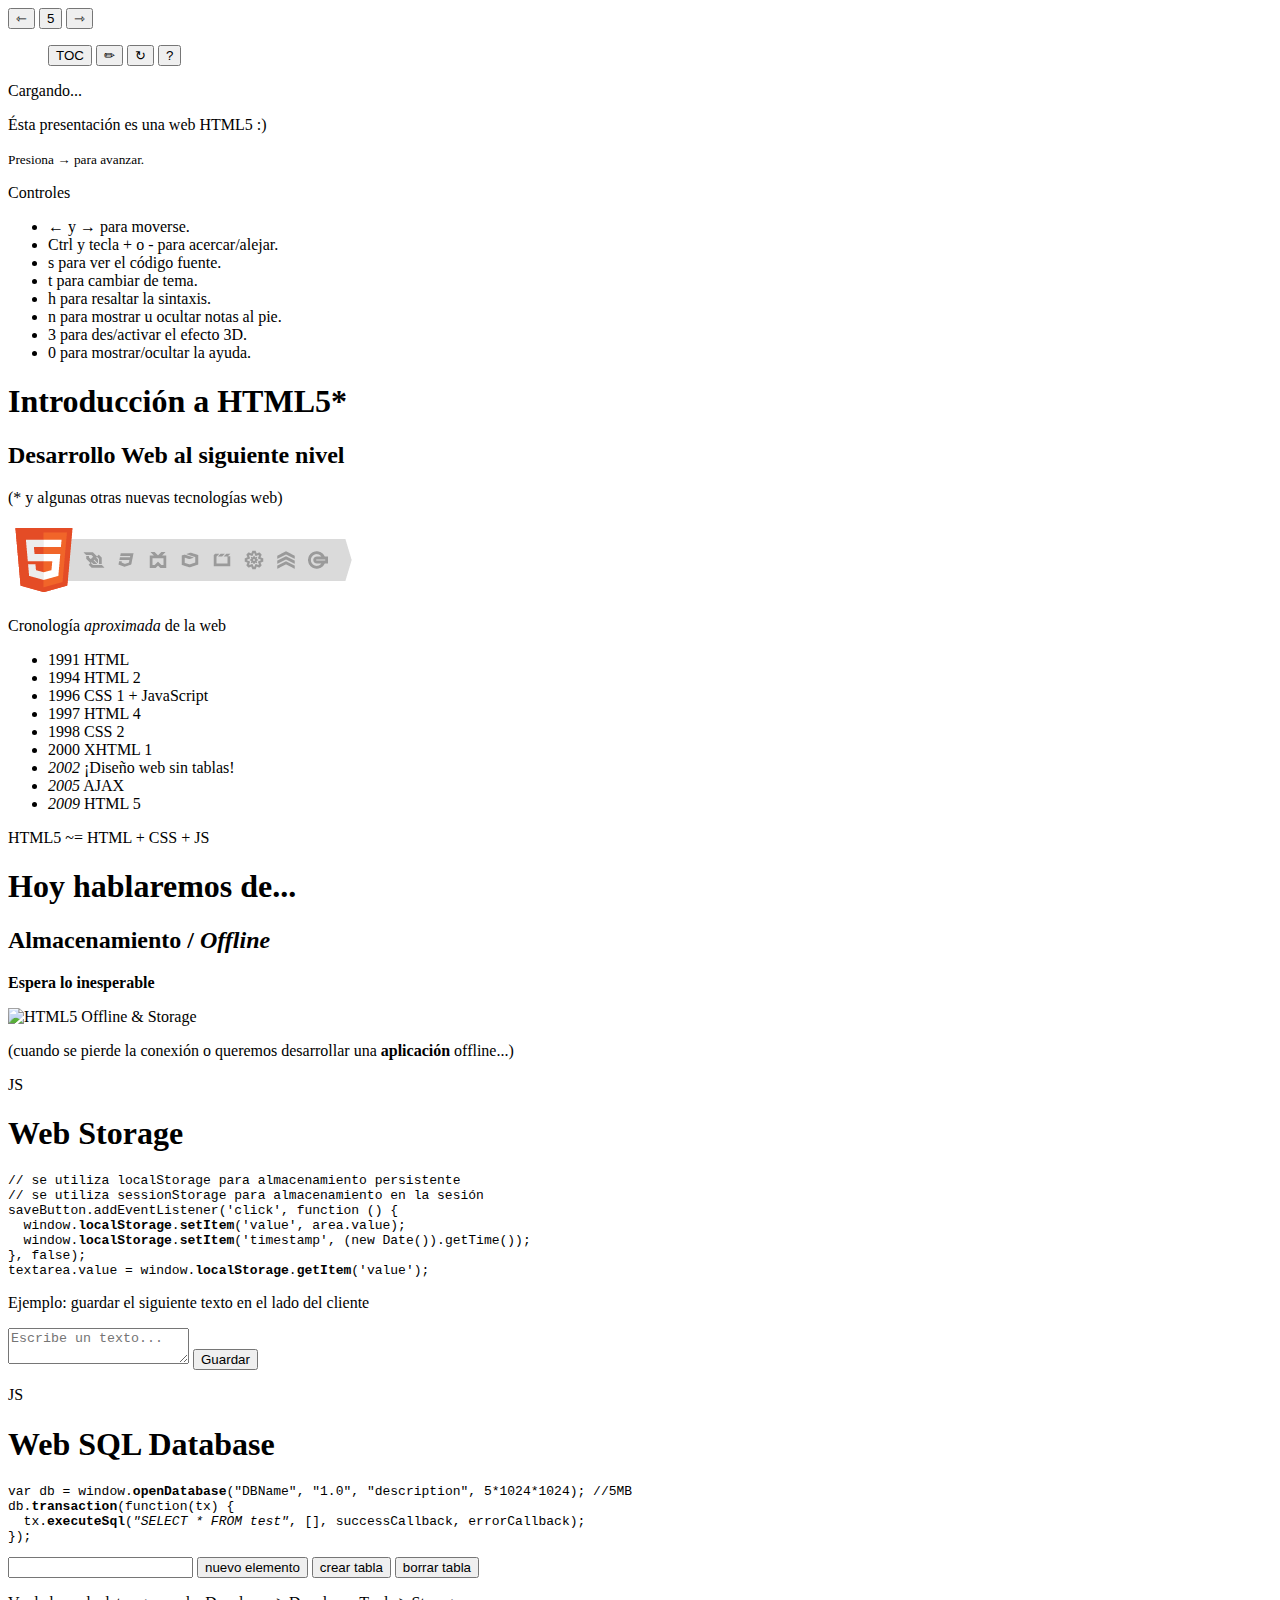
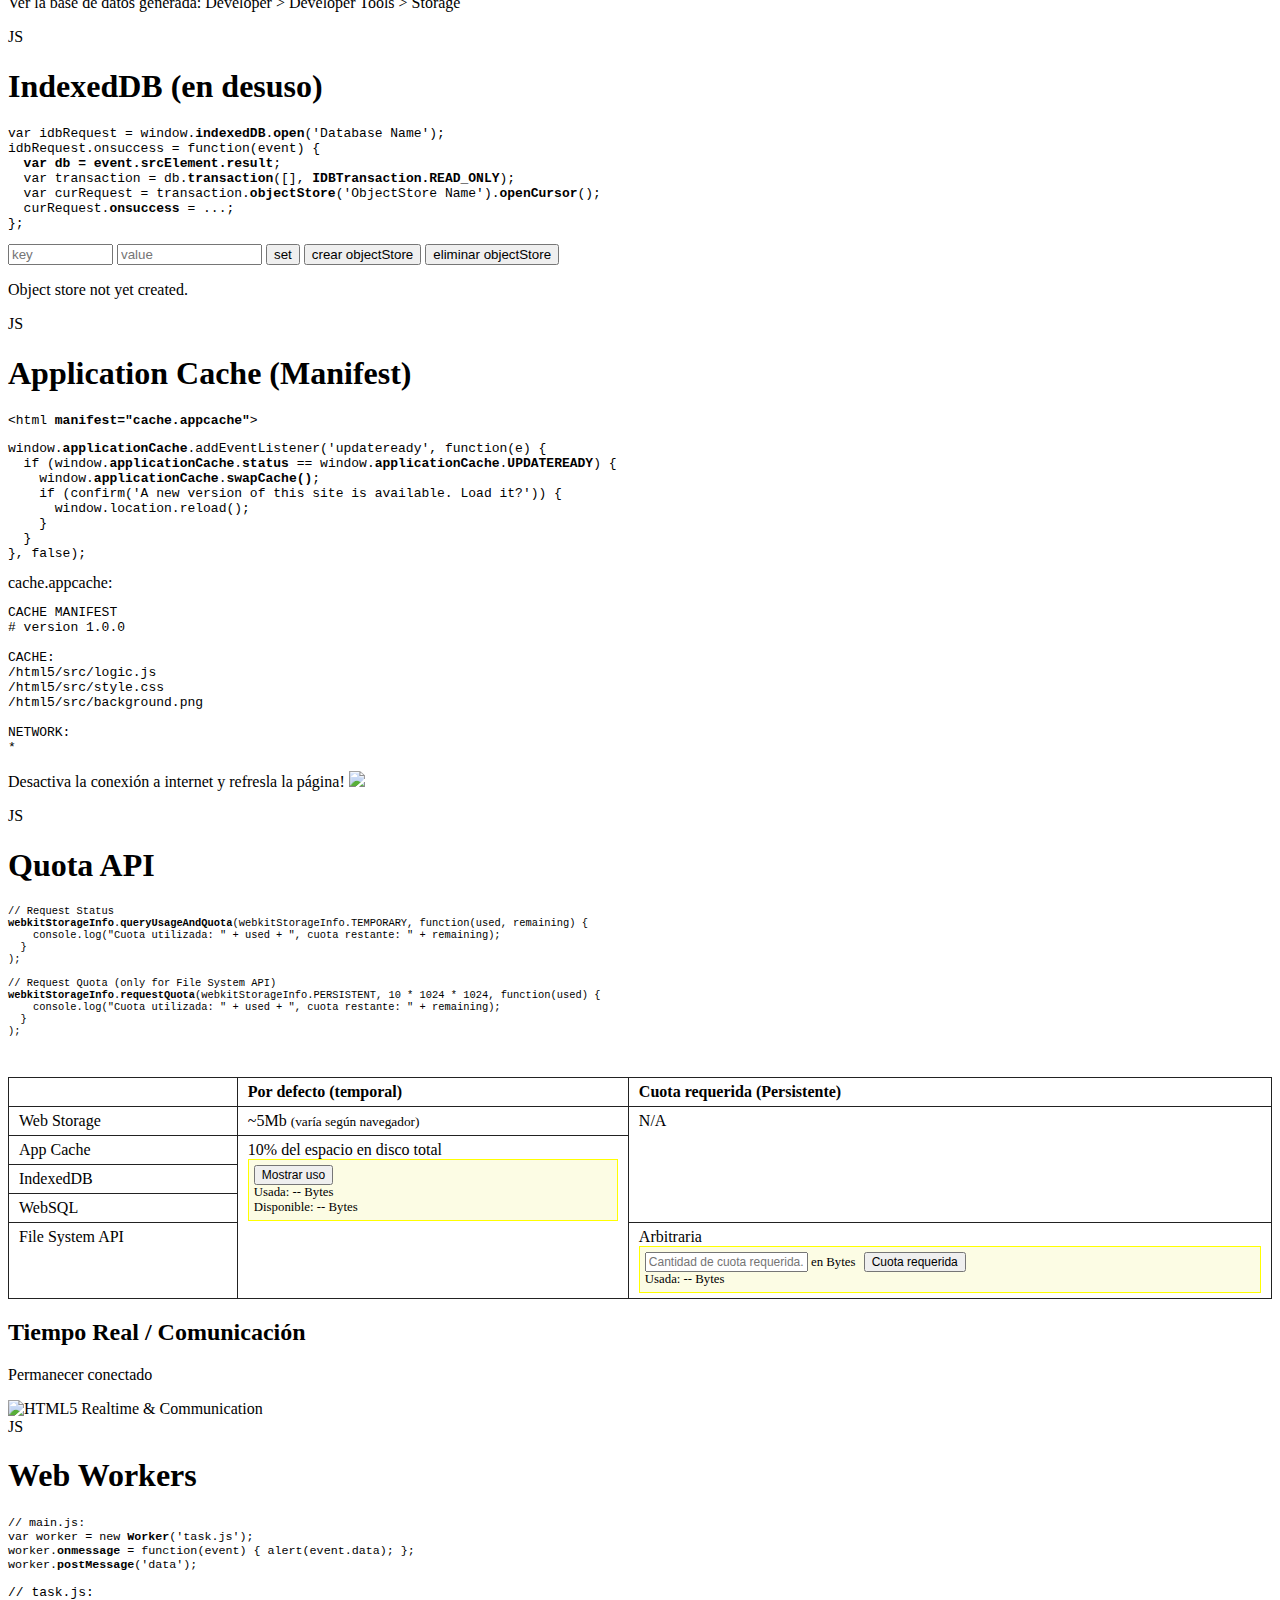
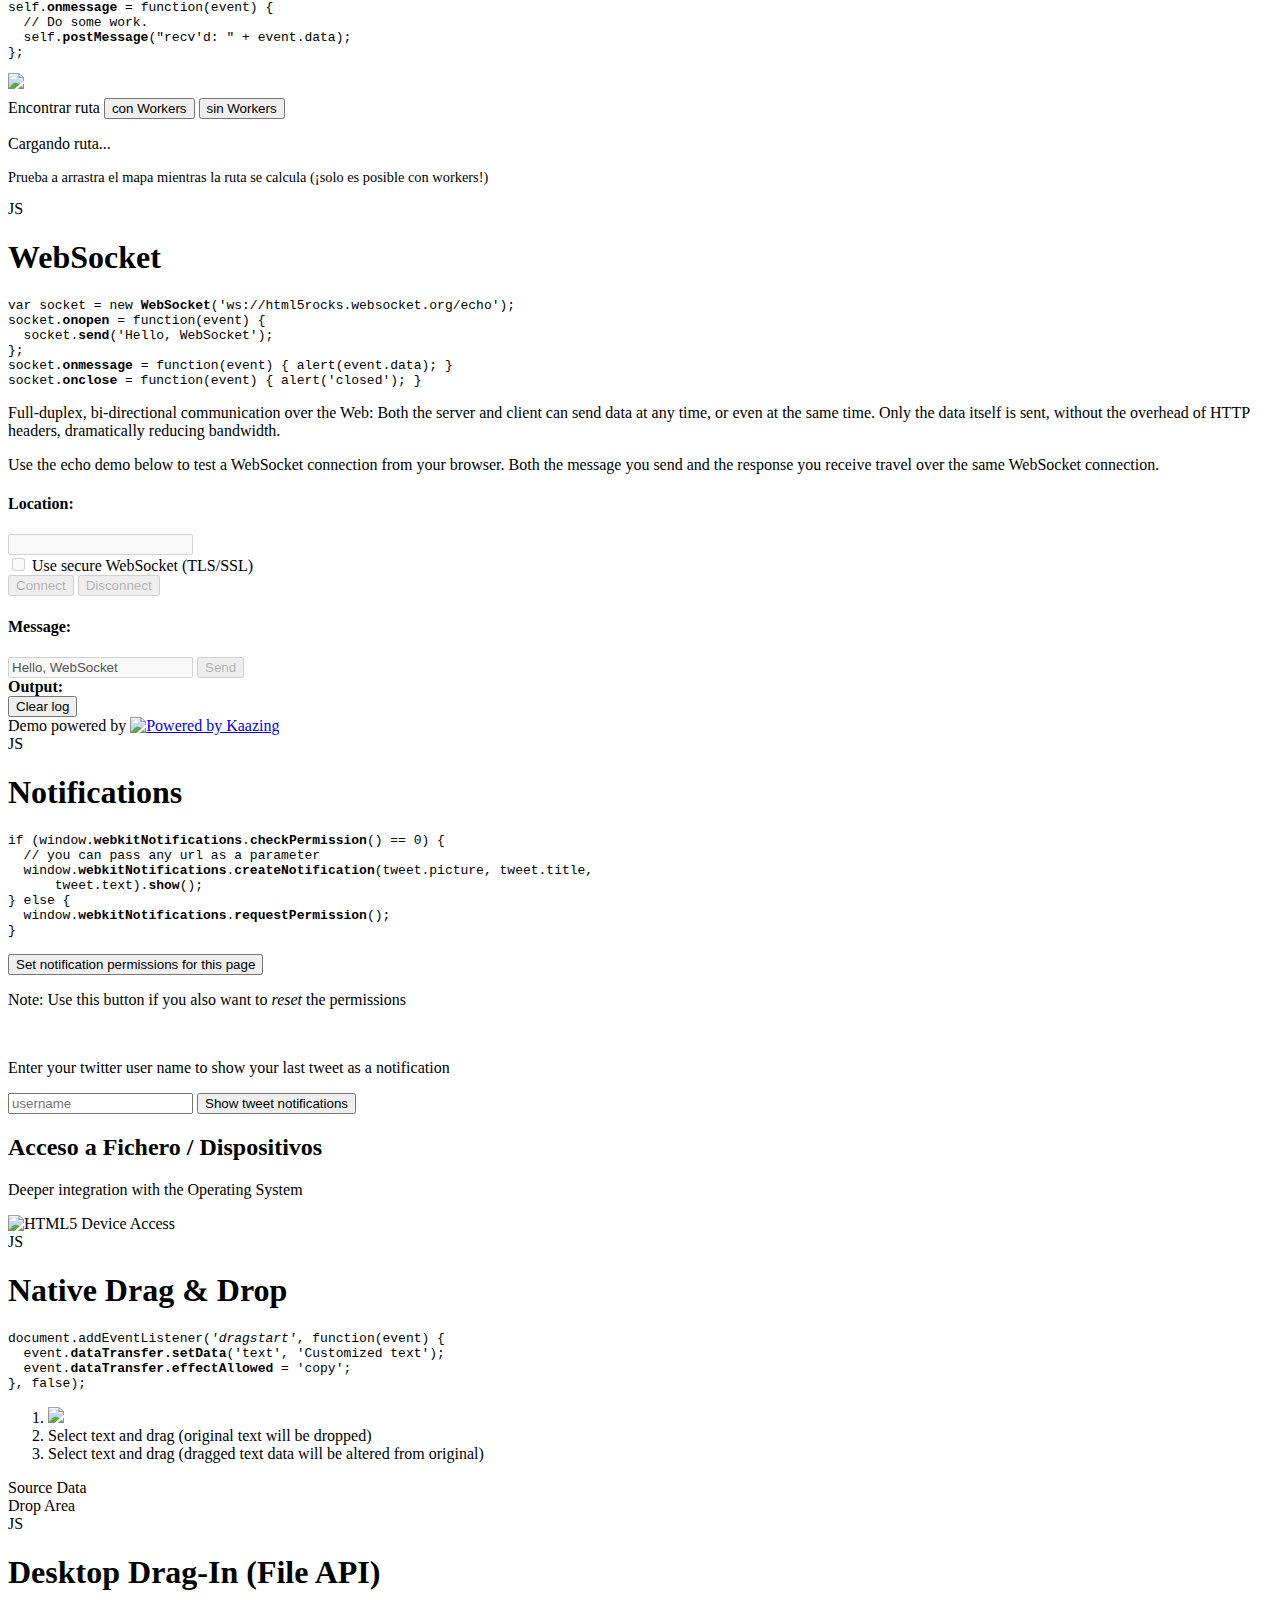
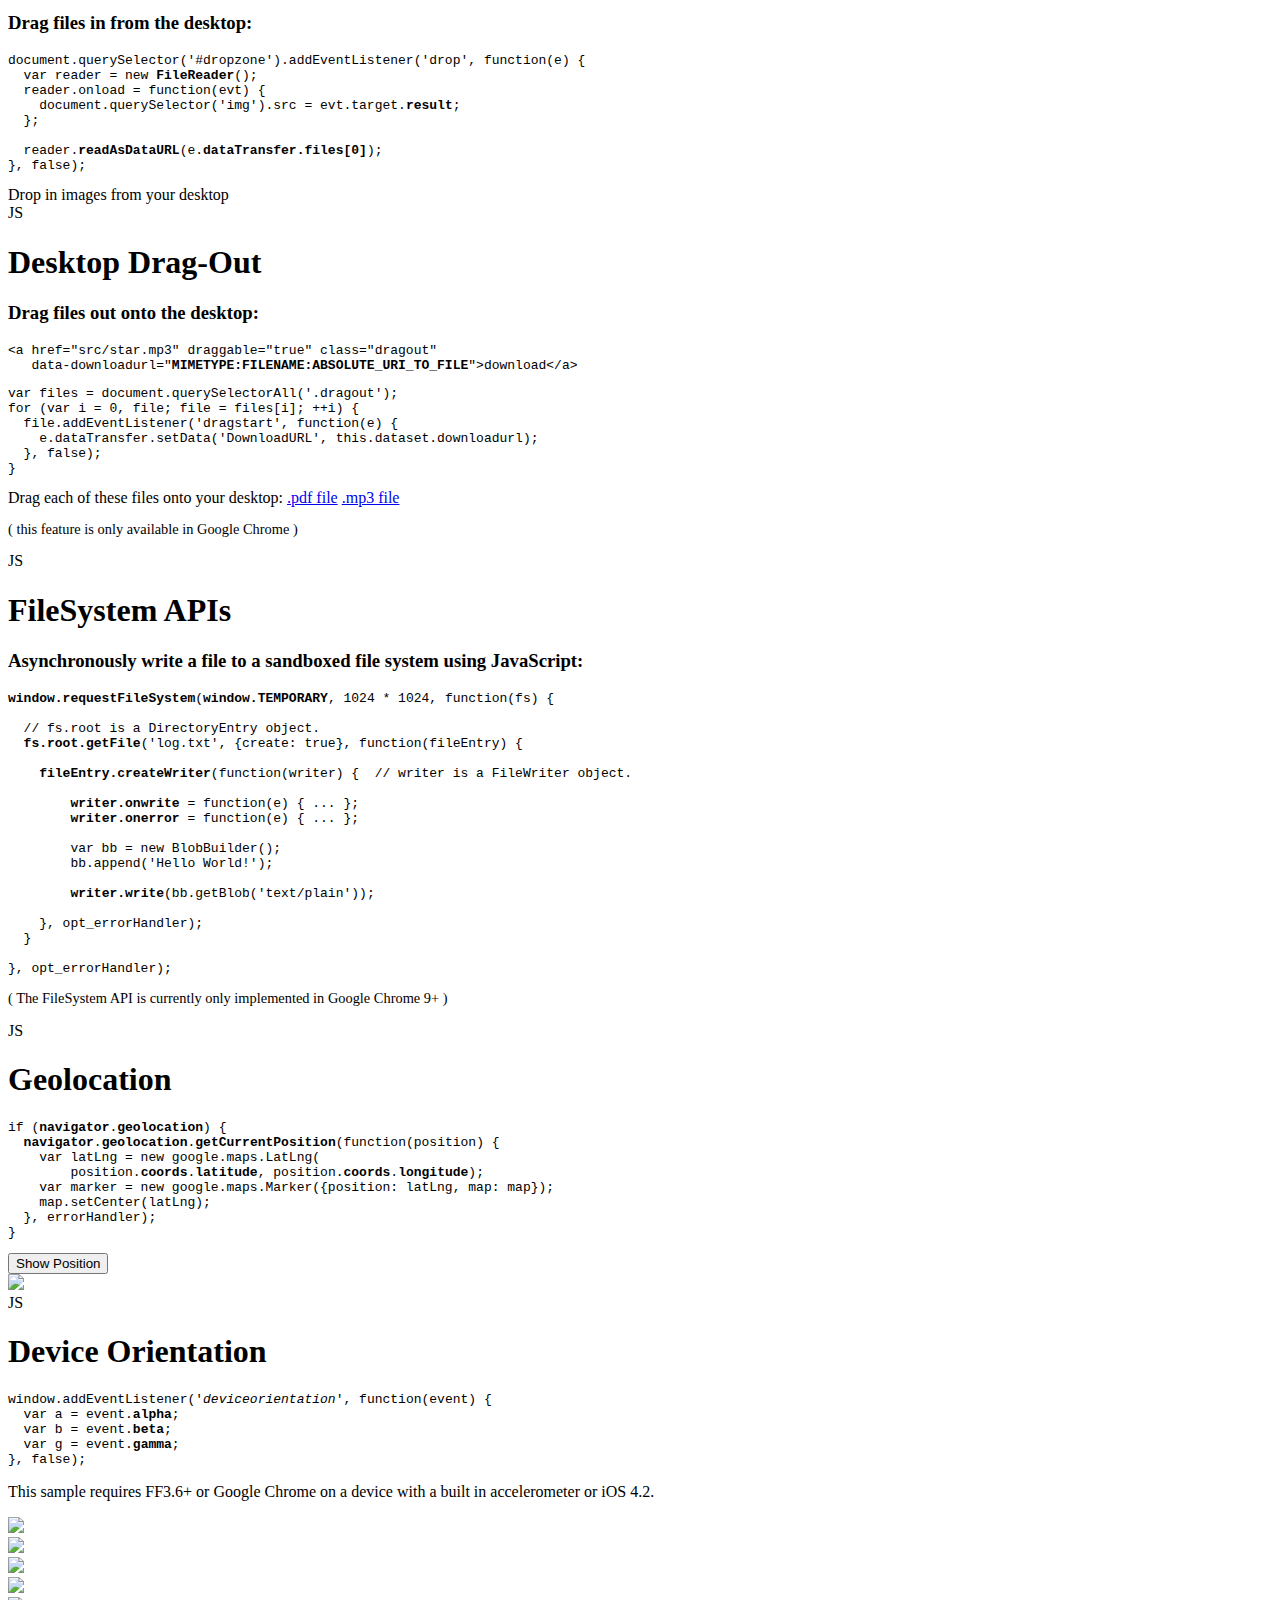
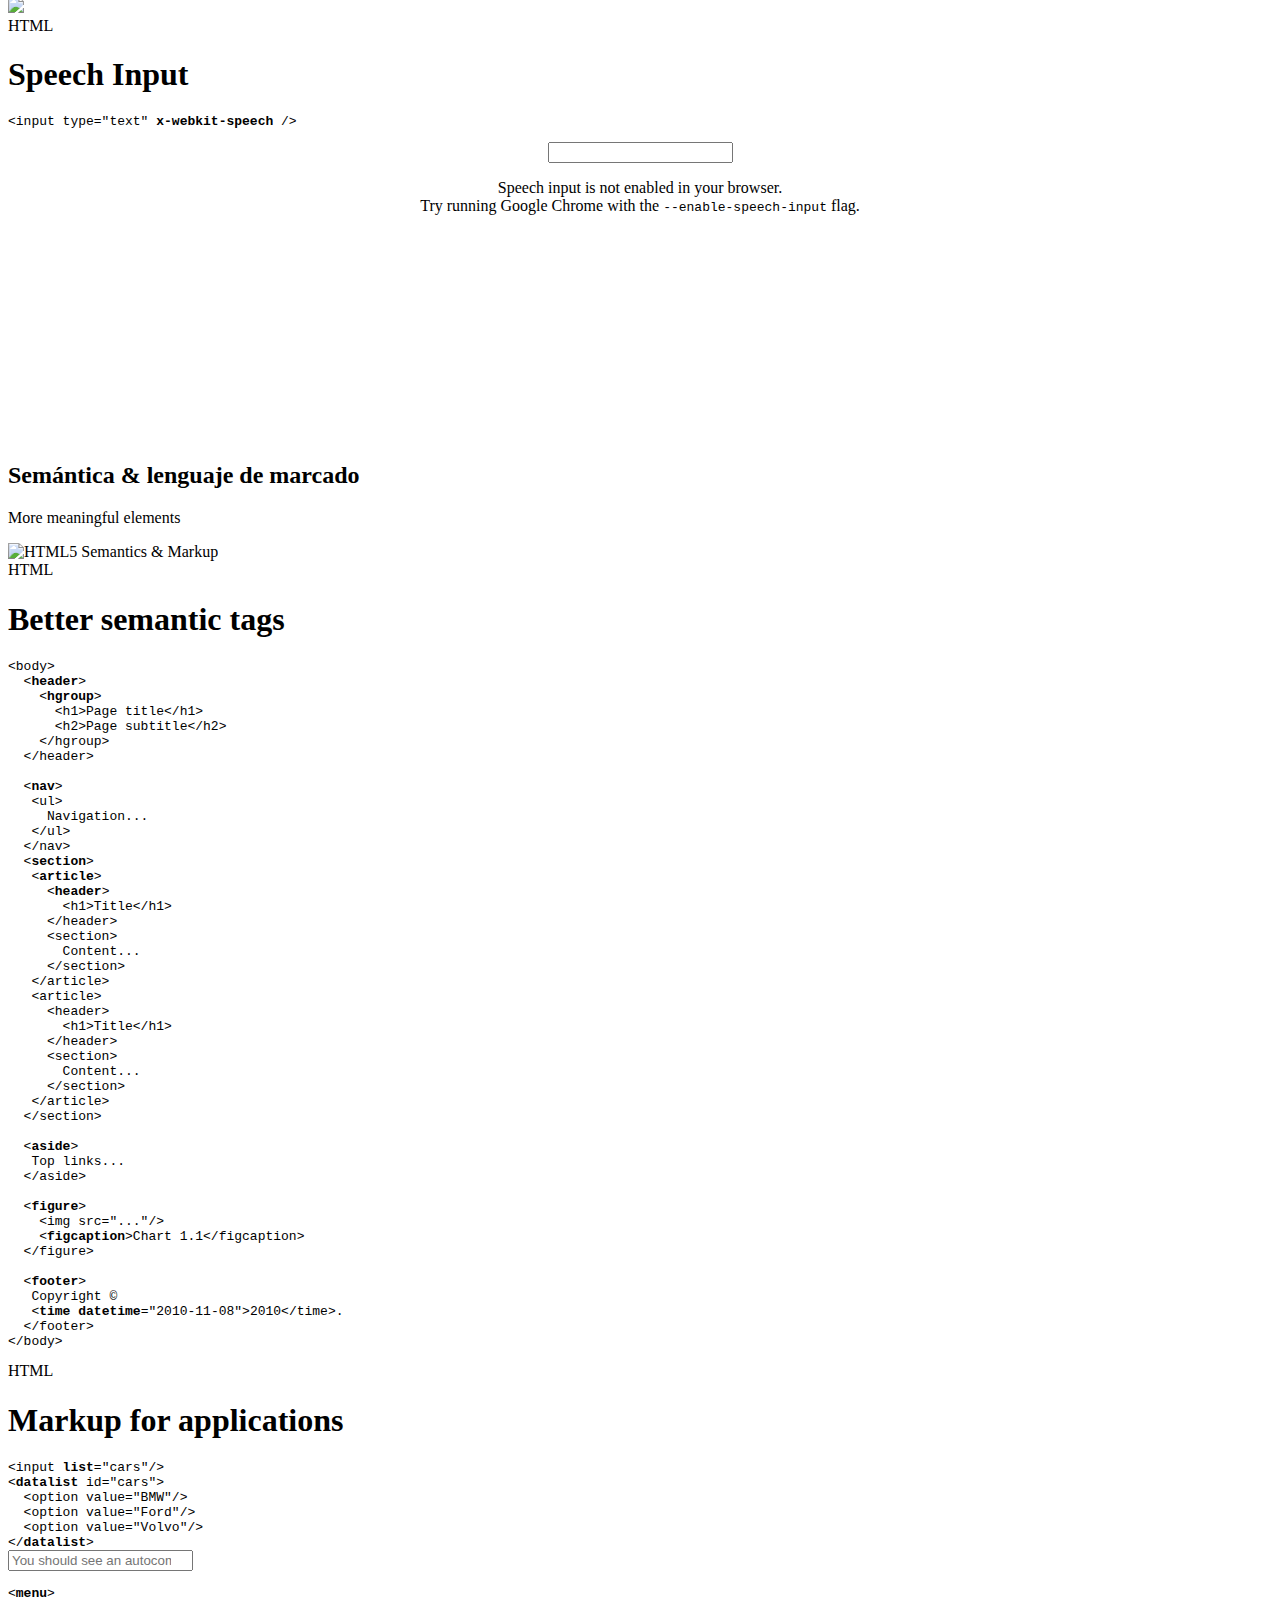
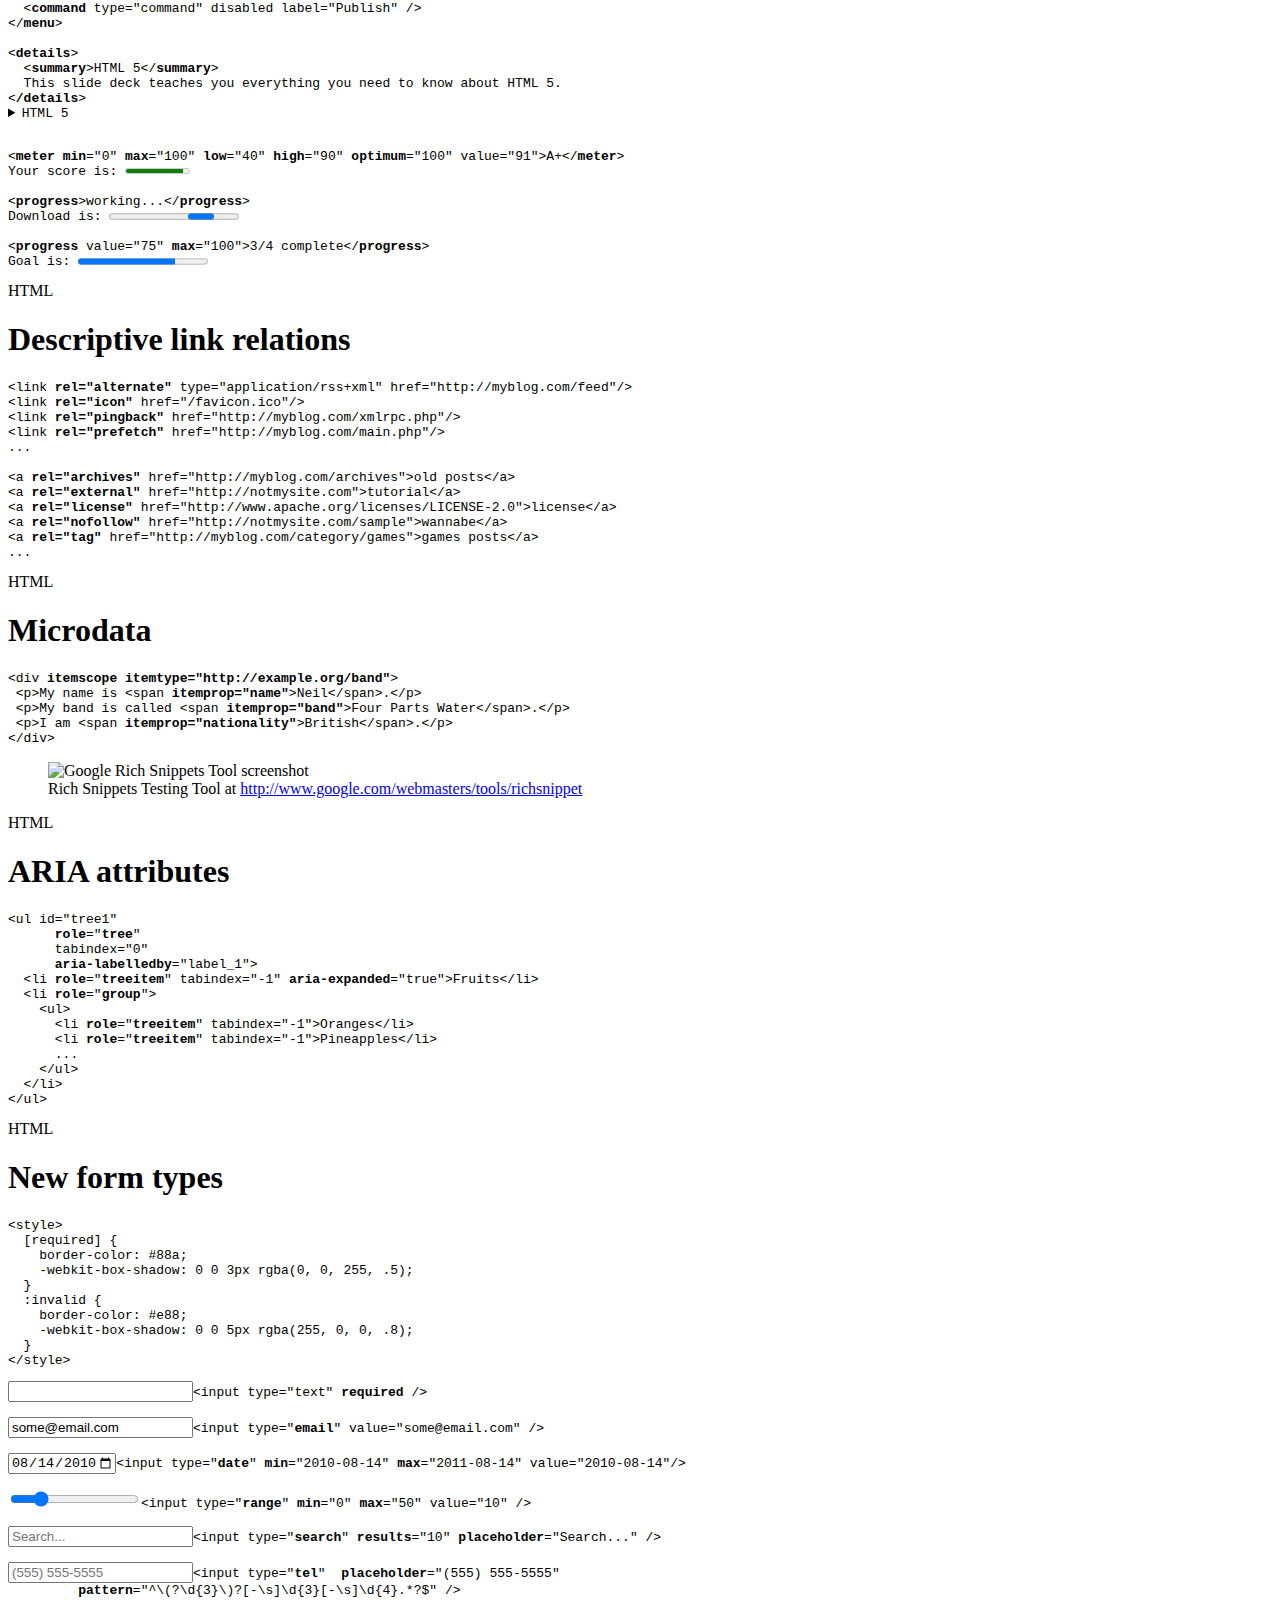
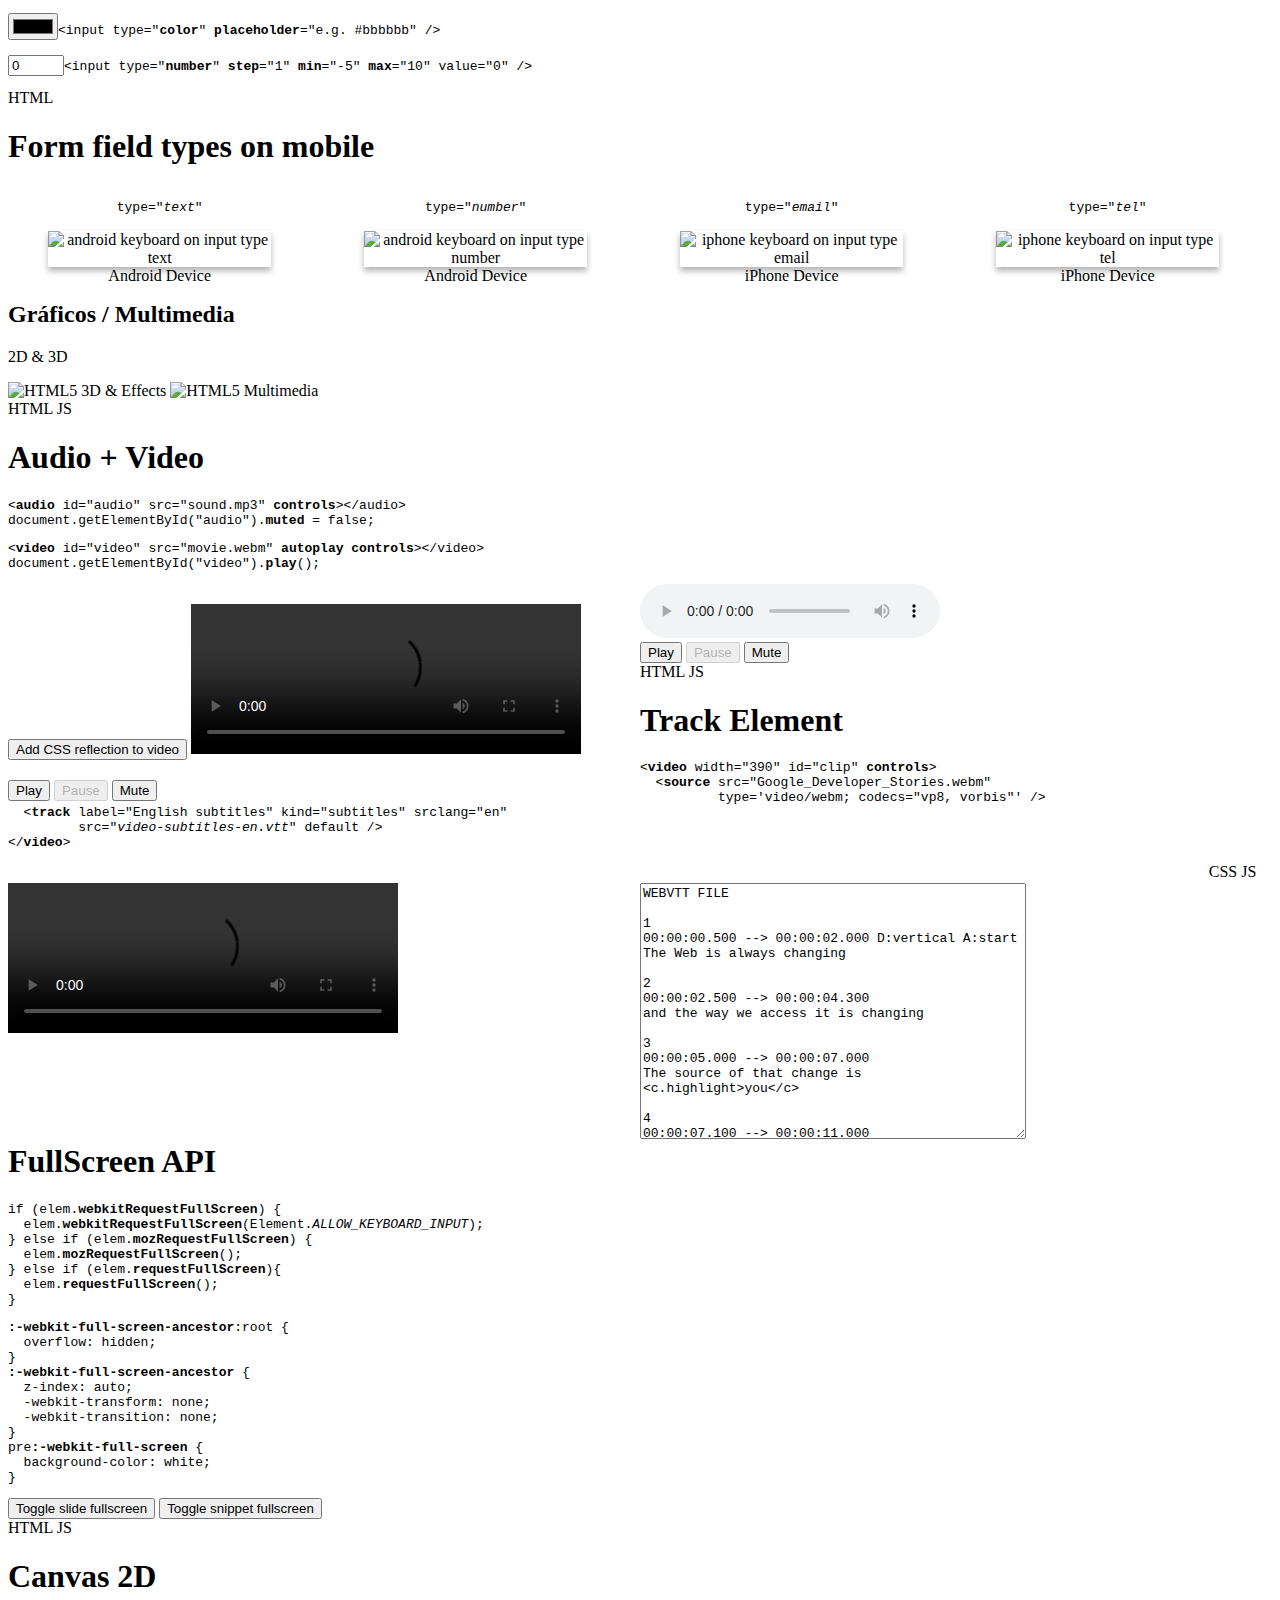
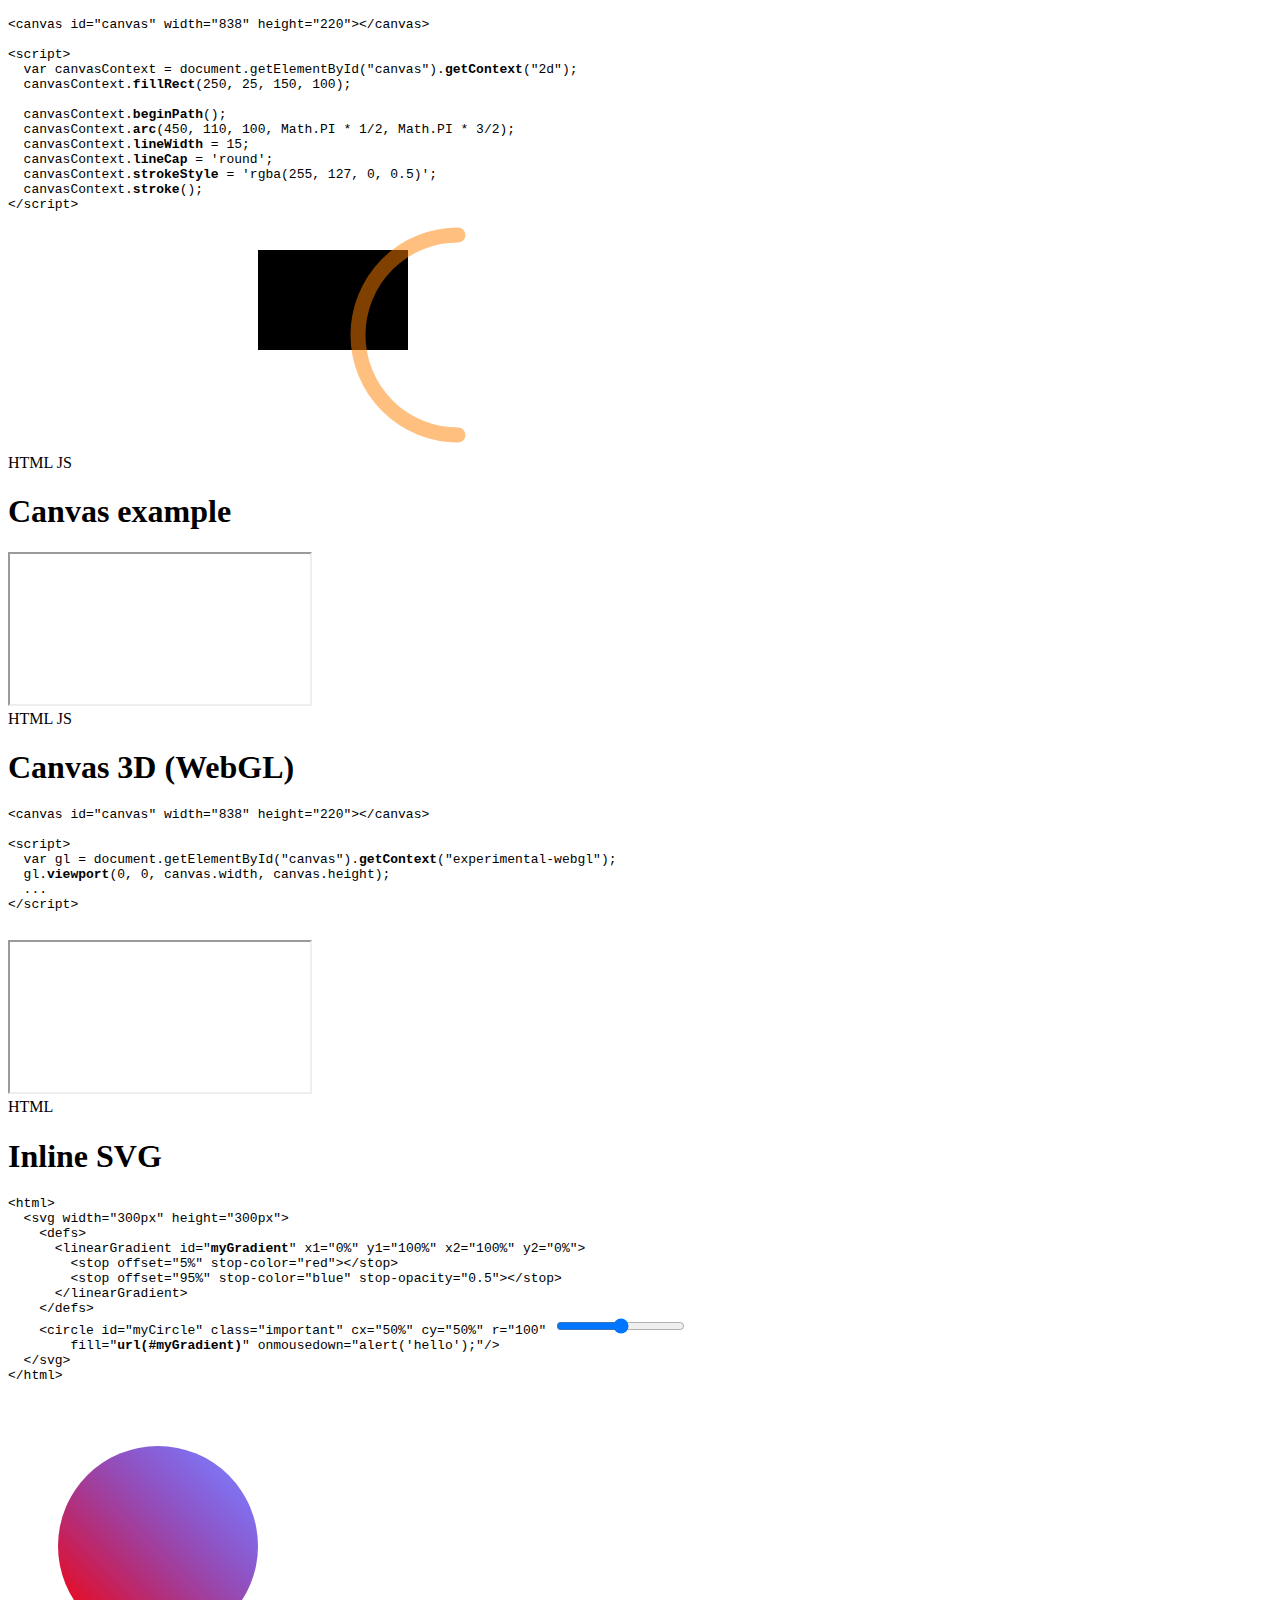
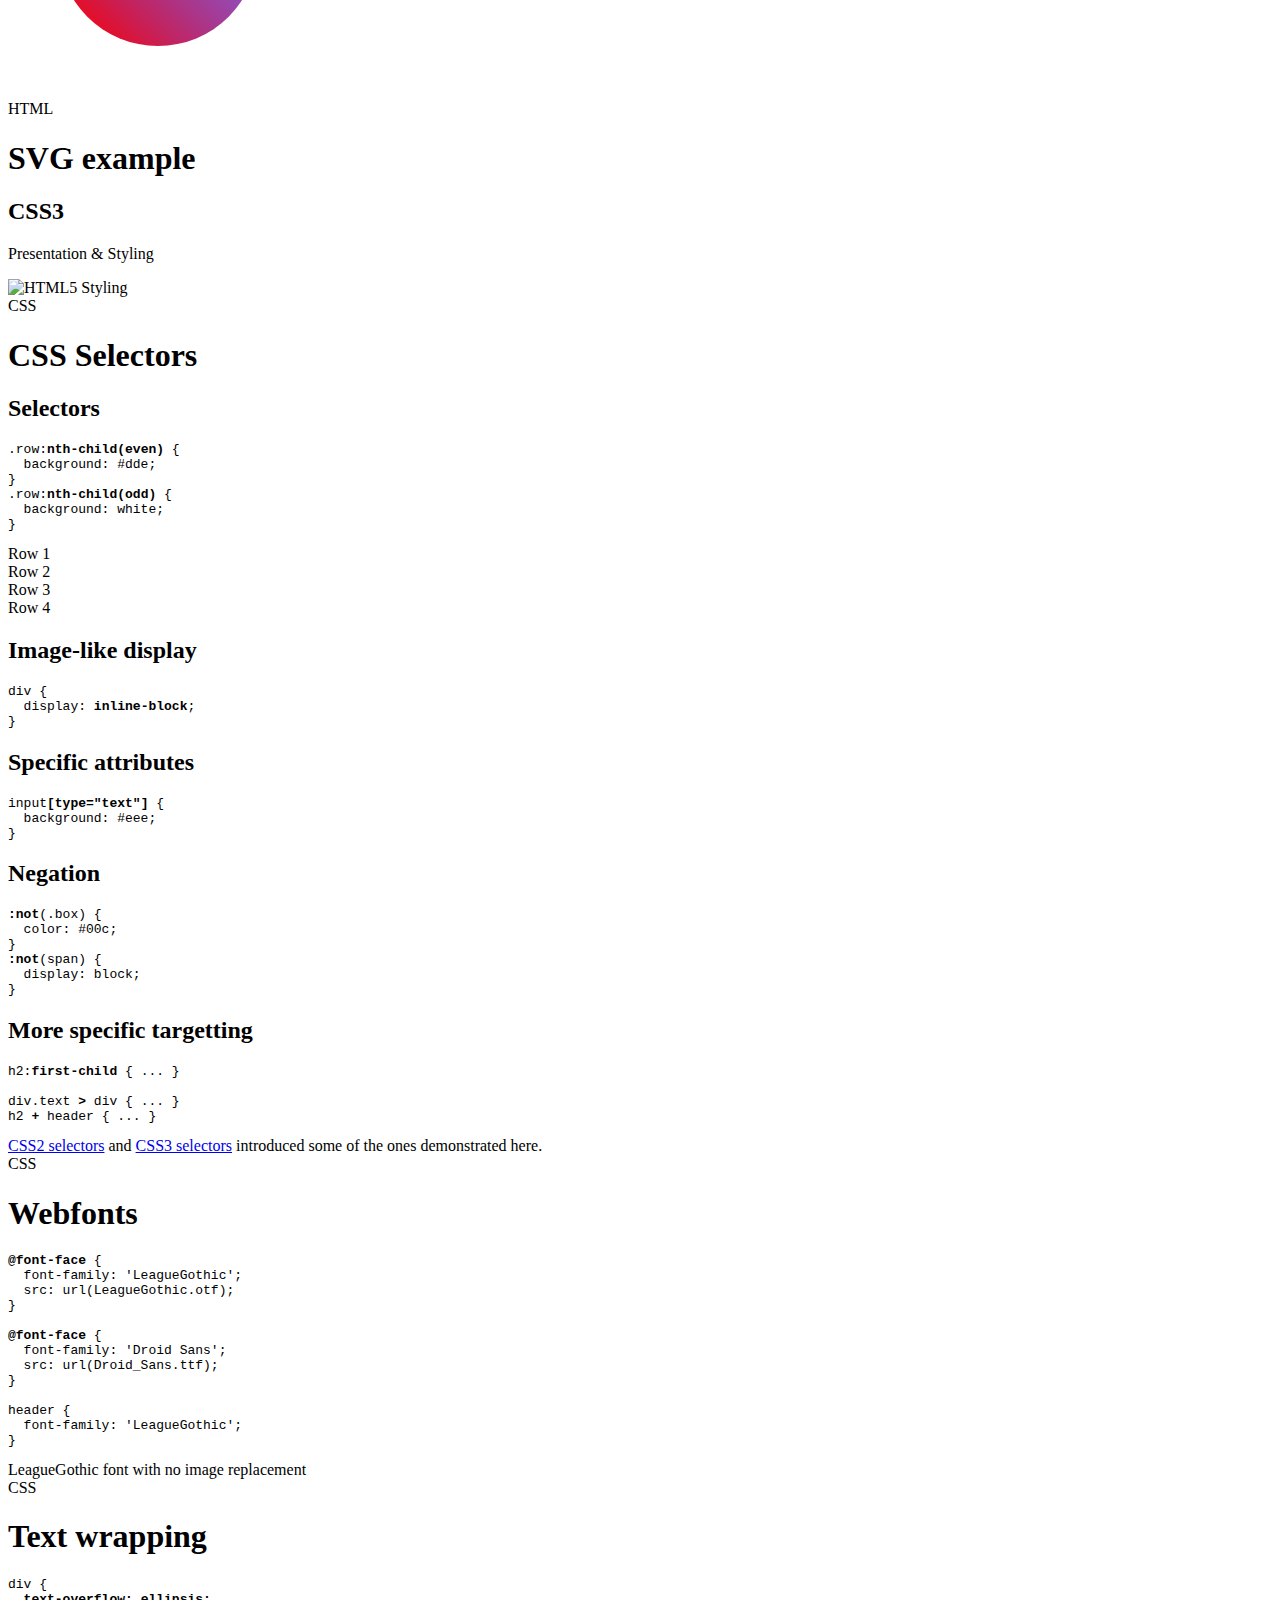
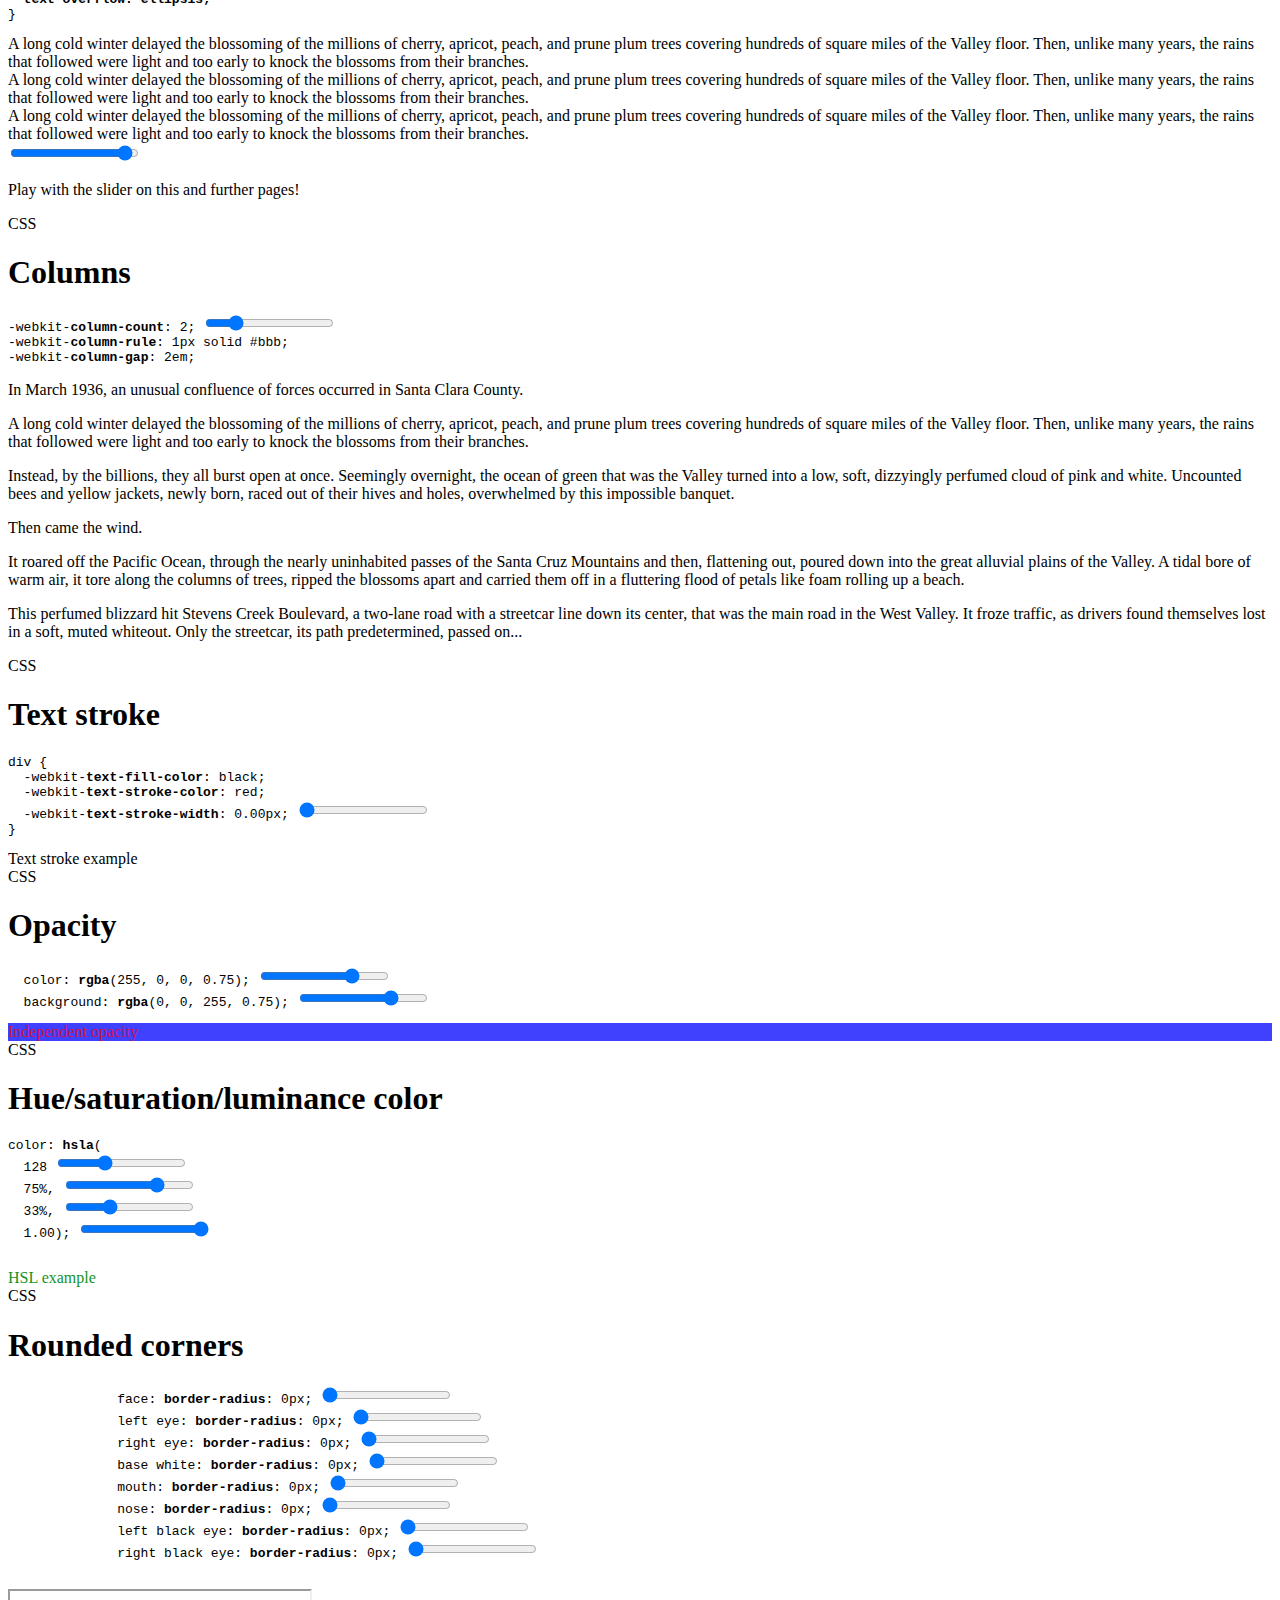
==== html5.html @ a1c09ff7 "i18n: spanish translation (partial)." ====
<!DOCTYPE html>
<!--
  Copyright 2011 Google Inc.

  Licensed under the Apache License, Version 2.0 (the "License");
  you may not use this file except in compliance with the License.
  You may obtain a copy of the License at

     http://www.apache.org/licenses/LICENSE-2.0

  Unless required by applicable law or agreed to in writing, software
  distributed under the License is distributed on an "AS IS" BASIS,
  WITHOUT WARRANTIES OR CONDITIONS OF ANY KIND, either express or implied.
  See the License for the specific language governing permissions and
  limitations under the License.

  Original slides: Marcin Wichary (mwichary@google.com)
  Modifications: Chrome DevRel Team (chrome-devrel@googlegroups.com)
                 Alex Russell (slightlyoff@chromium.org)
                 Brad Neuberg
-->
<html manifest="cache.appcache">
  <head>
    <meta charset="utf-8" />
    <meta http-equiv="X-UA-Compatible" content="IE=Edge;chrome=1" />
    <title>Introducción a HTML5</title>
    <link href="http://fonts.googleapis.com/css?family=Droid+Sans|Droid+Sans+Mono" rel="stylesheet" type="text/css" />
    <link id="prettify-link" href="src/prettify/prettify.css" rel="stylesheet" disabled />
    <link href="styles/fonts.css" rel="stylesheet" type="text/css" media="screen" />
    <link href="styles/presentation.css" rel="stylesheet" type="text/css" media="screen" />
    <link href="styles/common.css" rel="stylesheet" type="text/css" media="screen" />
    <link class="theme" href="styles/default.css" rel="stylesheet" type="text/css" media="screen" />
    <link class="theme" href="styles/moon.css" rel="stylesheet" type="text/css" media="screen" />
    <link class="theme" href="styles/sand.css" rel="stylesheet" type="text/css" media="screen"/>
    <link class="theme" href="styles/sea_wave.css" rel="stylesheet" type="text/css" media="screen"/>
  </head>
  <body>
    <div id="flex-container">
    <nav id="helpers">
      <button title="Previous slide" id="nav-prev" class="nav-prev">&#8701;</button>
      <button title="Jump to a random slide" id="slide-no">5</button>
      <button title="Next slide" id="nav-next" class="nav-next">&#8702;</button>
      <menu>
        <button type="checkbox" data-command="toc" title="Table of Contents" class="toc">TOC</button>
        <!-- <button type="checkbox" data-command="resources" title="View Related Resources">&#9734;</button> -->
        <button type="checkbox" data-command="notes" title="View Slide Notes">&#9999;</button>
        <button type="checkbox" data-command="source" title="View slide source">&#8635;</button>
        <button type="checkbox" data-command="help" title="View Help">?</button>
      </menu>
    </nav>
    <div class="slides">
      <div id="presentation-counter">Cargando...</div>
        <div class="slide" id="landing-slide">
          <section class="middle">
            <p>Ésta presentación es una web HTML5 :)</p>
            <p><small>Presiona <span id="left-init-key" class="key">&rarr;</span> para avanzar.</small></p>
            <!-- <p id="disclaimer-message">Having issues seeing the presentation? Read the <a href="disclaimer.html">disclaimer</a></p> -->
          </section>
          <aside class="note">
            <section>
              <!-- Welcome! (This field is for speaker notes and commentary.) -->
            </section>
          </aside>
        </div>

        <div class="slide" id="controls-slide">
          <header>Controles</header>
          <section>
            <ul>
              <li><span class="key">&larr;</span> y <span class="key">&rarr;</span> para moverse.</li>
              <li><span class="key">Ctrl</span> y tecla <span class="key">+</span> o <span class="key">-</span> para acercar/alejar.</li>
              <li><span class="key">s</span> para ver el código fuente.</li>
              <li><span class="key">t</span> para cambiar de tema.</li>
              <li><span class="key">h</span> para resaltar la sintaxis.</li>
              <li><span class="key">n</span> para mostrar u ocultar notas al pie.</li>
              <li><span class="key">3</span> para des/activar el efecto 3D.</li>
              <li><span class="key">0</span> para mostrar/ocultar la ayuda.</li>
            </ul>
          </section>
        </div>

        <div class="slide" id="title-slide" style="background-color: white !important; background-image: none !important;">
          <section class="middle">
            <hgroup>
              <h1>
                Introducción a HTML5<supper>*</supper>
              </h1>
              <h2>
                Desarrollo Web al siguiente nivel
              </h2>
            </hgroup>
            <p>(<supper>*</supper> y algunas otras nuevas tecnologías web)</p>
            <img src="src/html5-insignia.png" /></p>
          </section>
        </div>


        <div class="slide" id="timeline-slide">
          <header>Cronología <em>aproximada</em> de la web</header>
          <section>

            <ul id="timeline">
              <li data-auto><span class="year">1991</span> <span class="html">HTML</span></li>
              <li data-auto><span class="year">1994</span> <span class="html">HTML 2</span></li>
              <li data-auto><span class="year">1996</span> <span class="css">CSS 1</span> + <span class="js">JavaScript</span></li>
              <li data-auto><span class="year">1997</span> <span class="html">HTML 4</span></li>
              <li data-auto><span class="year">1998</span> <span class="css">CSS 2</span></li>
              <li data-auto><span class="year">2000</span> <span class="html">XHTML 1</span></li>
              <li><span class="year"><em class="stroke">2002</em></span> <span class="css">¡Diseño web sin tablas!</span></li>
              <li><span class="year"><em class="stroke">2005</em></span> <span class="js">AJAX</span></li>
              <li><span class="year"><em class="stroke">2009</em></span> <span class="html">HTML 5</span></li>
            </ul>
          </section>
        </div>


        <div class="slide" id="formula-intro-slide">
          <section class="middle formula" data-build>
            HTML5 ~=
            <span class="html">HTML</span>
            +
            <span class="css">CSS</span>
            +
            <span class="js">JS</span>
          </section>
        </div>

        <div class="slide" id="table-of-contents">
          <header><h1>Hoy hablaremos de...</h1></header>
          <section>
            <ul id="toc-list">
            </ul>
          </section>
        </div>

        <div class="slide transitionSlide" id="offline-storage-title">
          <section class="middle">
            <h2>Almacenamiento / <em title="Sin conexión a Internet">Offline</em></h2>
            <p><strong>Espera lo inesperable</strong></p>
            <img src="http://www.html5rocks.com/static/images/identity/classes_64/HTML5_Offline_Storage_64.png" title="HTML5 Offline &amp; Storage" alt="HTML5 Offline &amp; Storage">
            <p>(cuando se pierde la conexión o queremos desarrollar una <strong>aplicación</strong> offline...)</p>
          </section>
        </div>

        <div class="slide offline-storage" id="web-storage">
          <header><span class="js">JS</span> <h1>Web Storage</h1></header>
          <section>
<pre>
// se utiliza localStorage para almacenamiento persistente
// se utiliza sessionStorage para almacenamiento en la sesión
saveButton.addEventListener('click', function () {
  window.<b>localStorage</b>.<b>setItem</b>('value', area.value);
  window.<b>localStorage</b>.<b>setItem</b>('timestamp', (new Date()).getTime());
}, false);
textarea.value = window.<b>localStorage</b>.<b>getItem</b>('value');
</pre>
            <p id="localstorage-message">Ejemplo: guardar el siguiente texto en el lado del cliente</p>
            <textarea id="ta" placeholder="Escribe un texto..."></textarea>
            <button id="save-ta">Guardar</button>
            <p id="ta-log"></p>
            <script defer>
              (function(){

                try {
                  (window.localStorage.getItem) // will throw in Firefox under some settings
                } catch(e){
                  return; // quit because dom.storage.enabled is false
                }

                var area = document.querySelector('#ta');
                // place content from previous edit
                if (!area.value) {
                  area.value = window.localStorage.getItem('value');
                }
                updateLog(false);

                // your content will be saved locally
                document.querySelector('#save-ta').addEventListener('click', function () {
                  window.localStorage.setItem('value', area.value);
                  window.localStorage.setItem('timestamp', (new Date()).getTime());
                  updateLog(true);
                }, false);

                function updateLog(new_save) {
                  var log = document.querySelector("#ta-log");
                  var delta = 0;
                  if (window.localStorage.getItem('value')) {
                    delta = ((new Date()).getTime() - (new Date()).setTime(window.localStorage.getItem('timestamp'))) / 1000;
                    if (new_save) {
                      log.textContent = 'Guardado. El contenido estará disponible ál reabrir/refrescar.';
                      setTimeout(function() {
                        log.textContent = '';
                      }, 3000);
                    } else {
                      log.textContent = 'Se guardó por última vez hace ' + delta + ' segundos';
                    }
                  }
                }

              })();
            </script>
          </section>
        </div>

        <div class="slide offline-storage" id="web-sql-db">
          <header><span class="js">JS</span> <h1>Web SQL Database</h1></header>
          <section>
<pre>var db = window.<b>openDatabase</b>("DBName", "1.0", "description", 5*1024*1024); //5MB
db.<b>transaction</b>(function(tx) {
  tx.<b>executeSql</b>(<em>"SELECT * FROM test"</em>, [], successCallback, errorCallback);
});
</pre>

          <div class="center" id="websqldb-example">
            <input type="text" id="todoitem" />
            <button onclick="webSqlSample.newRecord()">nuevo elemento</button>
            <button onclick="webSqlSample.createTable()">crear tabla</button>
            <button onclick="webSqlSample.dropTable()">borrar tabla</button>
            <p>Ver la base de datos generada: Developer > Developer Tools > Storage</p>
            <ul class="record-list" id="db-results"></ul>
            <div id="db-log"></div>
          </div>
          <script defer>
            var webSqlSample = (function() {
              var db;
              var log = document.getElementById('db-log');
              if (window.openDatabase) {
                db = openDatabase("DBTest", "1.0", "HTML5 Database API example", 200000);
                showRecords();
              }
              document.getElementById('db-results').addEventListener('click', function(e) { e.preventDefault(); }, false);

              function onError(tx, error) {
                log.innerHTML = '<p class="error">Error: ' + error.message + '</p>';
              }

              // select all records and display them
              function showRecords() {
                document.getElementById('db-results').innerHTML = '';
                db.transaction(function(tx) {
                  tx.executeSql("SELECT * FROM Table1Test", [], function(tx, result) {
                    for (var i = 0, item = null; i < result.rows.length; i++) {
                      item = result.rows.item(i);
                      document.getElementById('db-results').innerHTML +=
                          '<li><span contenteditable="true" onkeyup="webSqlSample.updateRecord('+item['id']+', this)">'+
                          item['text'] + '</span> <a href="#" onclick="webSqlSample.deleteRecord('+item['id']+')">[Borrar]</a></li>';
                    }
                  });
                });
              }

              function createTable() {
                db.transaction(function(tx) {
                  tx.executeSql("CREATE TABLE Table1Test (id REAL UNIQUE, text TEXT)", [],
                      function(tx) {  log.innerHTML = '<p>"Table1Test" created!</p>' },
                      onError);
                });
              }

              // add record with random values
              function newRecord() {
                var num = Math.round(Math.random() * 10000); // random data
                db.transaction(function(tx) {
                  tx.executeSql("INSERT INTO Table1Test (id, text) VALUES (?, ?)", [num, document.querySelector('#todoitem').value],
                      function(tx, result) {
                        log.innerHTML = '';
                        showRecords();
                      },
                      onError);
                });
              }

              function updateRecord(id, textEl) {
                db.transaction(function(tx) {
                  tx.executeSql("UPDATE Table1Test SET text = ? WHERE id = ?", [textEl.innerHTML, id], null, onError);
                });
              }

              function deleteRecord(id) {
                db.transaction(function(tx) {
                  tx.executeSql("DELETE FROM Table1Test WHERE id=?", [id],
                      function(tx, result) { showRecords() },
                      onError);
                });
              }

              // delete table from db
              function dropTable() {
                db.transaction(function(tx) {
                  tx.executeSql("DROP TABLE Table1Test", [],
                      function(tx) { showRecords() },
                      onError);
                });
              }

              return {
                newRecord: newRecord,
                createTable: createTable,
                updateRecord: updateRecord,
                deleteRecord: deleteRecord,
                dropTable: dropTable
              }
            })();
          </script>
        </section>
      </div>

      <div class="slide offline-storage" id="indexed-db">
          <header><span class="js">JS</span> <h1>IndexedDB (en desuso)</header>
          <section>
<pre>var idbRequest = window.<b>indexedDB</b>.<b>open</b>('Database Name');
idbRequest.onsuccess = function(event) {
  <b>var db = event.srcElement.result</b>;
  var transaction = db.<b>transaction</b>([], <b>IDBTransaction.READ_ONLY</b>);
  var curRequest = transaction.<b>objectStore</b>('ObjectStore Name').<b>openCursor</b>();
  curRequest.<b>onsuccess</b> = ...;
};
</pre>
          <div class="center" id="indexeddb-example">
            <input type="text" placeholder="key" id="idb-key" size="10" /> <input type="text" placeholder="value" id="idb-value" size="15" />
            <button onclick="indexedDbSample.idbSet()">set</button>
            <button onclick="indexedDbSample.idbCreate()">crear objectStore</button>
            <button onclick="indexedDbSample.idbRemove()">eliminar objectStore</button>
            <div id="idb-log"></div>
            <div class="record-list" id="idb-results-wrapper"></div>
          </div>
          <script defer>
            var indexedDbSample = (function() {
              var idb_;
              var idbRequest_;
              var idbLog_ = document.getElementById('idb-log');
              var idResultsWrapper_ = document.getElementById('idb-results-wrapper');

              // IndexedDB spec is still evolving, various browsers keep it
              // behind various flags and implementation varies.
              if ('webkitIndexedDB' in window) {
                window.indexedDB = window.webkitIndexedDB;
                window.IDBTransaction = window.webkitIDBTransaction;
              } else if ('moz_indexedDB' in window) {
                window.indexedDB = window.moz_indexedDB;
              }

              // Open our IndexedDB if the browser supports it.
              if (window.indexedDB) {
                idbRequest_ = window.indexedDB.open("Test"); // , "A test object store.");
                idbRequest_.onerror = idbError_;
                idbRequest_.addEventListener('success', function(event) {
                  idb_ = event.srcElement.result;
                  idbShow_(event);
                }, false);
              }

              function idbError_(event) {
                idbLog_.innerHTML += '<p class="error">Error: ' +
                                     event.message + ' (' + event.code + ')</p>';
              }

              function idbShow_(event) {
                if (!idb_.objectStoreNames.contains('myObjectStore')) {
                  idbLog_.innerHTML = "<p>Object store not yet created.</p>";
                  return;
                }

                var html = [];
                var transaction = idb_.transaction([], IDBTransaction.READ_ONLY); // Read is default.
                var request = transaction.objectStore('myObjectStore').openCursor(); // Get all results.

                // This callback will continue to be called until we have no more results.
                request.onsuccess = function(e) {
                  var cursor = e.srcElement.result;
                  if (!cursor) {
                    idResultsWrapper_.innerHTML = '<ul class="record-list" id="idb-results">' + html.join('') + '</ul>';
                    return;
                  }
                  html.push('<li><span class="keyval" contenteditable onblur="indexedDbSample.updateKey(\'',
                            cursor.key, '\', this)">', cursor.key, '</span> ',
                            '=> <span class="keyval" contenteditable onblur="indexedDbSample.updateValue(\'',
                            cursor.key, '\', this)">', cursor.value, '</span>&nbsp; ',
                            '<a href="javascript:void(0)" onclick="indexedDbSample.deleteKey(\'',
                            cursor.key, '\')">[Borrar]</a></li>');
                  cursor['continue']();
                }
                request.onerror = idbError_;
              }

              function idbCreate_() {
                if (!idb_) {
                  if (idbRequest_) {
                    idbRequest_.addEventListener('success', removeObjectStore, false); // If indexedDB is still opening, just queue this up.
                  }
                  return;
                }

                var request = idb_.setVersion('the new version string');
                request.onerror = idbError_;
                request.onsuccess = function(e) {
                  if (!idb_.objectStoreNames.contains('myObjectStore')) {
                    try {
                      var objectStore = idb_.createObjectStore('myObjectStore', null); // FF is requiring the 2nd keyPath arg. It can be optional :(
                      idbLog_.innerHTML = "<p>Object store created.</p>";
                    } catch (err) {
                      idbLog_.innerHTML = '<p class="error">' + err.toString() + '</p>';
                    }
                  } else {
                    idbLog_.innerHTML = '<p class="error">Object store already exists.</p>';
                  }
                }
              }

              function idbSet_() {
                if (!idb_) {
                  if (idbRequest_) {
                    idbRequest_.addEventListener('success', removeObjectStore, false); // If indexedDB is still opening, just queue this up.
                  }
                  return;
                }

                if (!idb_.objectStoreNames.contains('myObjectStore')) {
                  idbLog_.innerHTML = "<p class=\"error\">Object store doesn't exist.</p>";
                  return;
                }

                 // Create a transaction that locks the world.
                var objectStore = idb_.transaction([], IDBTransaction.READ_WRITE)
                                      .objectStore("myObjectStore");
                var request = objectStore.put(
                    document.getElementById('idb-value').value,
                    document.getElementById('idb-key').value);
                request.onerror = idbError_;
                request.onsuccess = idbShow_;
              }

              function updateKey_(key, element) {
                var newKey = element.textContent;
                var transaction = idb_.transaction([], IDBTransaction.READ_WRITE); // Create a transaction that locks the world.
                var objectStore = transaction.objectStore("myObjectStore");
                var request = objectStore.get(key);
                request.onerror = idbError_;
                request.onsuccess = function(event) {
                  var value = event.srcElement.result;
                  var request;
                  if (objectStore['delete']) {
                    request = objectStore['delete'](key);
                  } else {
                    request = objectStore.remove(key);
                  }
                  request.onerror = idbError_;
                  request.onsuccess = function(event) {
                    var request = objectStore.add(value, newKey);
                    request.onerror = idbError_;
                    request.onsuccess = idbShow_;
                  };
                };
              }

              function updateValue_(key, element) {
                var transaction = idb_.transaction([], IDBTransaction.READ_WRITE); // Create a transaction that locks the world.
                var objectStore = transaction.objectStore("myObjectStore");
                var request = objectStore.put(element.textContent, key);
                request.onerror = idbError_;
                request.onsuccess = idbShow_;
              }

              function deleteKey_(key) {
                var transaction = idb_.transaction([], IDBTransaction.READ_WRITE); // Create a transaction that locks the world.
                var objectStore = transaction.objectStore("myObjectStore");
                var request;
                if (objectStore['delete']) {
                  request = objectStore['delete'](key);
                } else {
                  request = objectStore.remove(key);
                }
                request.onerror = idbError_;
                request.onsuccess = idbShow_;
              }

              function idbRemove_() {
                if (!idb_) {
                  if (idbRequest_) {
                    idbRequest_.addEventListener('success', removeObjectStore, false); // If indexedDB is still opening, just queue this up.
                  }
                  return;
                }

                var request = idb_.setVersion("the new version string");
                request.onerror = idbError_;
                request.onsuccess = function(event) {

                  if (idb_.objectStoreNames.contains('myObjectStore')) {
                    try {
                      // Spec has been updated to deleteObjectStore.
                      if (idb_.deleteObjectStore) {
                        idb_.deleteObjectStore('myObjectStore');
                      } else {
                        idb_.removeObjectStore('myObjectStore');
                      }
                      idResultsWrapper_.innerHTML = '';
                      idbLog_.innerHTML = "<p>Object store removed.</p>";
                    } catch (err) {
                      idbLog_.innerHTML = '<p class="error">' + err.toString() + '</p>';
                    }
                  } else {
                    idbLog_.innerHTML = "<p class=\"error\">Object store doesn't exist.</p>";
                  }
                };
              }

              return {
                idbSet: idbSet_,
                idbCreate: idbCreate_,
                idbRemove: idbRemove_,
                updateKey: updateKey_,
                updateValue: updateValue_,
                deleteKey: deleteKey_
              }
            })();
          </script>
        </section>
      </div>

        <div class="slide offline-storage" id="app-cache">
          <header><span class="js">JS</span> <h1>Application Cache (Manifest)</h1></header>
          <section class="appcache-examples">
<pre>&lt;html <b>manifest="cache.appcache"</b>&gt;</pre>

<pre>
window.<b>applicationCache</b>.addEventListener('updateready', function(e) {
  if (window.<b>applicationCache</b>.<b>status</b> == window.<b>applicationCache</b>.<b>UPDATEREADY</b>) {
    window.<b>applicationCache</b>.<b>swapCache()</b>;
    if (confirm('A new version of this site is available. Load it?')) {
      window.location.reload();
    }
  }
}, false);
</pre>
cache.appcache:
<pre>CACHE MANIFEST
# version 1.0.0

CACHE:
/html5/src/logic.js
/html5/src/style.css
/html5/src/background.png

NETWORK:
*
</pre>

            <p id="appcache-message">Desactiva la conexión a internet y refresla la página!
              <img src="src/refresh.png" onclick="window.location.reload();"/></p>
          </section>
        </div>

        <div class="slide offline-storage" id="quota-api">
          <header><span class="js">JS</span> <h1>Quota API</h1></header>
          <style>
            #quota-api table {
              width: 100%;
              border-collapse: collapse;
              margin-top: 40px;
            }
            #quota-api th {
              font-weight: 600;
              text-align: left;
            }
            #quota-api td,
            #quota-api th {
              border: 1px solid #222;
              padding: 5px 10px;
              vertical-align: top;
            }
            .quota-info-bubble {
              background-color: #FCFCE4;
              border: 1px solid yellow;
              font-size: 80%;
              padding: 5px;
            }
            .quota-info-bubble input, .quota-info-bubble button {
              font-size: 12px;
            }
            .quota-info-bubble span {
              display: block;
            }
          </style>
          <section>
    <pre style="font-size: 80%">
// Request Status
<b>webkitStorageInfo</b>.<b>queryUsageAndQuota</b>(webkitStorageInfo.TEMPORARY, function(used, remaining) {
    console.log("Cuota utilizada: " + used + ", cuota restante: " + remaining);
  }
);

// Request Quota (only for File System API)
<b>webkitStorageInfo</b>.<b>requestQuota</b>(webkitStorageInfo.PERSISTENT, 10 * 1024 * 1024, function(used) {
    console.log("Cuota utilizada: " + used + ", cuota restante: " + remaining);
  }
);</pre>
            <table border="0" cellspacing="5" cellpadding="5">
              <tr><th></th><th>Por defecto (temporal)</th><th>Cuota requerida (Persistente)</th></tr>
              <tr><td>Web Storage</td><td>~5Mb <small>(varía según navegador)</small></td><td rowspan="4">N/A</td></tr>
              <tr><td>App Cache</td><td rowspan="4">10% del espacio en disco total<div class="quota-info-bubble"><button id="temp-query">Mostrar uso</button><span>Usada: <output>--</output> Bytes</span><span>Disponible: <output>--</output> Bytes</span></div></td></tr>
              <tr><td>IndexedDB</td></tr>
              <tr><td>WebSQL</td></tr>
              <tr><td>File System API</td><td>Arbitraria<div class="quota-info-bubble"><input id="requested-quota" type="text" placeholder="Cantidad de cuota requerida..."/> en Bytes <button id="perm-request" style="margin-left: 5px">Cuota requerida</button><span>Usada: <output>--</output> Bytes</span></div></td></tr>
            </table>
          </section>
          <script>
            (function() {
              var outputs = document.querySelectorAll('#quota-api output');
              document.querySelector('#temp-query').addEventListener(
                'click', function() {
                  webkitStorageInfo.queryUsageAndQuota(
                      webkitStorageInfo.TEMPORARY,
                      function(used, remaining) {
                        outputs[0].textContent = used;
                        outputs[1].textContent = remaining;
                      }, function(error) { alert(error) });

                }, false);

              document.querySelector('#perm-request').addEventListener(
                'click', function() {
                  webkitStorageInfo.requestQuota(
                      webkitStorageInfo.PERSISTENT,
                      document.querySelector('#requested-quota').value,
                      function(used) {
                        outputs[2].textContent = used;
                      }, function(error) { alert(error) });

                }, false);
            }())
          </script>
        </div>

        <div class="slide transitionSlide" id="realtime-title">
          <section class="middle">
            <h2>Tiempo Real / Comunicación</h2>
            <p>Permanecer conectado</p>
            <img src="http://www.html5rocks.com/static/images/identity/classes_64/HTML5_Connectivity_64.png" title="HTML5 Realtime &amp; Communication" alt="HTML5 Realtime &amp; Communication">
          </section>
        </div>


        <div class="slide realtime-communication" id="web-workers">
          <header><span class="js">JS</span> <h1>Web Workers</h1></header>
          <section>
<pre style="font-size: 90%;">
// main.js:
var worker = new <b>Worker</b>('task.js');
worker.<b>onmessage</b> = function(event) { alert(event.data); };
worker.<b>postMessage</b>('data');
</pre>
<pre>
// task.js:
self.<b>onmessage</b> = function(event) {
  // Do some work.
  self.<b>postMessage</b>("recv'd: " + event.data);
};
</pre>

        <div id="w-wrapper">
          <div id="wmap" class="gmap example">
            <img src="http://maps.google.com/maps/api/staticmap?center=13,13&zoom=3&size=680x200&sensor=false"/>
          </div>
          <div style="margin-top:5px">
            Encontrar ruta
            <button id="find-route-y">con Workers</button>
            <button id="find-route-n">sin Workers</button>
            <p id="w-loading">Cargando ruta...</p>
          </div>
          <p style="font-size: 90%;" class="center">Prueba a arrastra el mapa mientras la ruta se calcula (¡solo es posible con workers!)</p>
        </div>
        <script src="src/webworkers/points.js" defer></script>
        <script src="src/webworkers/annealing.js" defer></script>
        <script defer>
        (function() {
          var markersArray = [];
          var map = null;
          var useThreads = false;

          document.querySelector('#w-wrapper').addEventListener('click', function(event) {
            if (!map) {
              map = new google.maps.Map(document.querySelector('#wmap'), {
                zoom: 3,
                center: new google.maps.LatLng(13, 13),
                mapTypeId: google.maps.MapTypeId.ROADMAP
              });
              map.getDiv().style.border =  '1px solid #ccc';
              drawPoints();
            }

            if (event.target.id == 'find-route-y') {
              useThreads = true;
              document.querySelector('#w-loading').style.visibility = 'visible';
              test();
            } else if (event.target.id == 'find-route-n'){
              useThreads = false;
              document.querySelector('#w-loading').style.visibility = 'visible';
              // this setTimout is so that we see the 'loading' label
              setTimeout(function() { test(); }, 10);
            }
          }, false);

          function drawPath(path) {
            var firstPoint = true;
            var l = p1.length;
            var scaleFactor = 5;
            for (var i = 0; i < l - 1; ++i) {
              var points = [
                new google.maps.LatLng(p1[i].x / scaleFactor,
                                       p1[i].y / scaleFactor),
                new google.maps.LatLng(p1[i + 1].x / scaleFactor,
                                       p1[i + 1].y / scaleFactor)
              ];
              var polyline = new google.maps.Polyline(
                  {path: points, strokeColor: '#ff0000', strokeWeight: 1});
              markersArray.push(polyline);
              polyline.setMap(map);
            }
          }

          function drawPoints() {
            var blueIcon = new google.maps.MarkerImage(
                'src/webworkers/point.png',
                new google.maps.Size(3, 3), // size
                new google.maps.Point(0, 0), // origin
                new google.maps.Point(0, 0)); // anchor
            for (var i = 0; i < p1.length; ++i) {
              // Render in Gmap instead of canvas
              var point = new google.maps.LatLng(p1[i].x / 5, p1[i].y / 5);
              var marker = new google.maps.Marker({
                  position: point, icon: blueIcon, map: map});
              markersArray.push(marker);
            }
          }

          function deleteOverlays() {
            if (markersArray) {
              for (var i in markersArray) {
                markersArray[i].setMap(null);
              }
              markersArray = [];
            }
          }

          function test() {
            var name = "Test 1";
            var self = this;
            deleteOverlays();
            drawPoints();
            setTimeout(function() {
              var opts = {
                points: p1,
                t0: 1,
                g: 0.99,
                stepsPerT: 10
              };
              var callback = {
                name: name,
                newMin: function(p) {
                },
                draw: function(p) {
                  document.querySelector('#w-loading').style.visibility = 'hidden';
                  drawPath(p);
                }
              };
              var a;
              if (useThreads) {
                var worker = new Worker('src/webworkers/Worker.js')
                worker.onmessage = function(event) {
                  var returnedData = JSON.parse(event.data);
                  var msg = returnedData[0];
                  var p = returnedData[1];
                  callback[msg](p);
                };
                worker.onerror = function(event) {
                  console.log(event);
                };
                worker.postMessage(JSON.stringify({
                  opts: opts,
                  width: 200,
                  height: 200
                }));
              } else {
                var annealing = new Annealing();
                var callback2 = {
                  onNewMin: function(p) {
                    // postMessage('newmin')
                  },
                  onDone: function(p) {
                    document.querySelector('#w-loading').style.visibility = 'hidden';
                    drawPath(p);
                  }
                };
                annealing.init(opts, opts.width, opts.height, callback2);
                annealing.go();
              }
            }, 10);
          }
        })();
        </script>
        </section>
        </div>


        <div class="slide realtime-communication" id="web-sockets">
          <header><span class="js">JS</span> <h1>WebSocket</h1></header>
          <section>
<pre>var socket = new <b>WebSocket</b>('ws://html5rocks.websocket.org/echo');
socket.<b>onopen</b> = function(event) {
  socket.<b>send</b>('Hello, WebSocket');
};
socket.<b>onmessage</b> = function(event) { alert(event.data); }
socket.<b>onclose</b> = function(event) { alert('closed'); }
</pre>

            <p id="websockets-message">Full-duplex, bi-directional communication over the Web:
            Both the server and client can send data at any time, or even at the same time.
            Only the data itself is sent, without the overhead of HTTP headers, dramatically
            reducing bandwidth.</p>

            <div id="ws-left">
              Use the echo demo below to test a WebSocket connection from your browser.
              Both the message you send and the response you receive travel over the same WebSocket connection.

              <div id="ws-config-location">
                <h4>Location:</h4>
                <input type="text" id="wsUri" disabled />
                <br>
                <input type="checkbox" id="wsSecureCb" onclick="wsToggleTls();" disabled />
                <label id="wsSecureCbLabel" for="wsSecureCb">Use secure WebSocket (TLS/SSL)</label>
                <br>
                <button id="wsConnectBut" disabled>Connect</button>
                <button id="wsDisconnectBut" disabled>Disconnect</button>
              </div>
              <div id="ws-config-message">
                <h4>Message:</h4>
                <input  type="text" id="wsMessage" value="Hello, WebSocket" disabled />
                <button id="wsSendBut" disabled>Send</button>
              </div>
            </div>
            <div id="ws-right">
              <div id="ws-log">
                <strong>Output:</strong>
                <div id="wsConsoleLog"></div>
                <button id="wsClearLogBut">Clear log</button>
              </div>
            </div>
            <div id="ws-powered">
              Demo powered by <a href="http://kaazing.com" target="_blank"><img id="wsKaazingLogo" src="src/websocket/kaazing-logo_99x16.png" width="99" height="16" alt="Powered by Kaazing" /></a>
            </div>

          </section>
          <script src="src/websocket/websocket.js" defer></script>
        </div>


        <div class="slide realtime-communication" id="notifications-api">
          <header><span class="js">JS</span> <h1>Notifications</h1></header>
          <section>
<pre>if (window.<b>webkitNotifications</b>.<b>checkPermission</b>() == 0) {
  // you can pass any url as a parameter
  window.<b>webkitNotifications</b>.<b>createNotification</b>(tweet.picture, tweet.title,
      tweet.text).<b>show</b>();
} else {
  window.<b>webkitNotifications</b>.<b>requestPermission</b>();
}
</pre>
        <div id="notifications-message">
          <p>
            <button id="request-permission" href="#">Set notification permissions for this page</button>
          </p>
          <p>Note: Use this button if you also want to <em>reset</em> the permissions</p>

          <br>
          <p>Enter your twitter user name to show your last tweet as a notification</p>
          <input type="text" id="username" placeholder="username" />
          <button id="show-tweets">Show tweet notifications</button>
        </div>

          <script defer>
          document.getElementById('request-permission').addEventListener('click', function() {
            window.webkitNotifications.requestPermission();
          }, false);

          document.getElementById('show-tweets').addEventListener('click', function() {
            readTweets();
          }, false);

          function readTweets() {
            var username = document.getElementById('username').value;
            if (username == 'username') {
              alert('Enter a username first');
              return;
            }
            var script = document.createElement("script");
            script.src = 'http://twitter.com/statuses/user_timeline/'+ username+'.json?count=1&callback=fetchTweets';
            document.body.appendChild(script);
          }

          function fetchTweets(data) {
            var tweet;
            var i = data.length;
            while (i--) {
              tweet = data[i];
              if (window.webkitNotifications.checkPermission() == 0) {
                // note the show()
                window.webkitNotifications.createNotification(tweet.user.profile_image_url, tweet.user.name, tweet.text).show();
              } else {
                // Note that we can't call requestPermission from here as we are in the callback function and not triggered just on user action
                alert('You have to click on "Set notification permissions for this page" first to be able to receive notifications.');
                return;
              }
            }
          }
          </script>

          </section>
        </div>


        <div class="slide transitionSlide" id="hardware-access-title">
          <section class="middle">
            <h2>Acceso a Fichero / Dispositivos</h2>
            <p>Deeper integration with the Operating System</p>
            <img src="http://www.html5rocks.com/static/images/identity/classes_64/HTML5_Device_Access_64.png" title="HTML5 Device Access" alt="HTML5 Device Access">
          </section>
        </div>


        <div class="slide device-access" id="native-drag-and-drop">
          <header><span class="js">JS</span> <h1>Native Drag &amp; Drop</h1></header>
          <section id="dnd-section">
<pre>document.addEventListener(<em>'dragstart'</em>, function(event) {
  event.<b>dataTransfer.setData</b>('text', 'Customized text');
  event.<b>dataTransfer.effectAllowed</b> = 'copy';
}, false);
</pre>
            <ol id="drag-zone">
              <li><img src="src/dwd1.png" draggable class="copy" /></li>
              <li><span class="draggable-text" draggable>Select text and drag (original text will be dropped)</span></li>
              <li><span class="draggable-text" draggable class="overwrite">Select text and drag (dragged text data will be altered from original)</span></li>
            </ol>
            <div id="drop-data">Source Data</div>
            <div id="drop-zone">Drop Area</div>
            <script defer>
            (function() {
              var dragZone = document.querySelector('#drag-zone');
              var dropZone = document.querySelector('#drop-zone');
              dragZone.addEventListener('dragstart', function(event) {
                if (event.target.className) { // img case
                  event.dataTransfer.effectAllowed = event.target.className;
                  event.target.style.border = "4px solid #cc3300";
                }
                else { // text case
                  if (event.target.parentNode.className == 'overwrite') {
                    event.dataTransfer.setData("text", "<strong>Overwritten Content</strong>");
                  }
                  event.target.parentNode.style.border = "4px solid #cc3300";
                }
                return true;
              }, true);
              dragZone.addEventListener('dragend', function(event) {
                if (event.target.className) { // img case
                  event.target.style.border = "4px solid #888";
                }
                else { // text case
                  event.target.parentNode.style.border = "4px solid #888";
                }
                return true;
              }, true);
              dropZone.addEventListener('dragenter', function(event) {
                if (event.preventDefault) event.preventDefault();
                event.dataTransfer.dropEffect = 'copy';
                this.className = 'hovering';
                return false;
              }, false);
              dropZone.addEventListener('dragover', function(event) {
                if (event.preventDefault) event.preventDefault(); // allows us to drop
                event.dataTransfer.dropEffect = 'copy';
                return false;
              }, false);
              dropZone.addEventListener('dragleave', function(event) {
                if (event.preventDefault) event.preventDefault(); // allows us to drop
                this.className = '';
                return false;
              }, false);
              dropZone.addEventListener('drop', function(event) {
                if (event.preventDefault) event.preventDefault();
                var imgPassed = null;
                var dropdata = document.querySelector('#drop-data');
                var types = event.dataTransfer.types;
                document.querySelector('#drop-data').textContent = '';
                this.innerHTML = '';
                for (var i = 0; i < types.length; i++) {
                  if (types[i] == 'Files') {
                    var files = event.dataTransfer.files;
                    for (var j = 0; j < files.length; j++) {
                      dropdata.textContent += 'File Name: '+files[j].fileName;
                      dropdata.textContent += 'File Size: '+files[j].fileSize;
                    }
                  }
                  else {
                    if (typeof event.dataTransfer.getData(types[i]) !== 'undefined') {
                      dropdata.innerHTML += '<p><em class="datatypes">'+types[i]+'</em>: <br />'+event.dataTransfer.getData(types[i]).replace(/</g, '&lt;') + '</p>';
                    }
                  }

                  if (types[i] == 'text/uri-list') {
                    imgPassed = event.dataTransfer.getData('text/uri-list');
                  }
                }
                if (imgPassed) {
                  var cEl = document.createElement('canvas');
                  cEl.width = 200;
                  cEl.height = 100;
                  var ctx = cEl.getContext('2d');
                  var img_buffer = document.createElement('img');
                  img_buffer.src = imgPassed;
                  img_buffer.style.display = 'none';
                  document.body.appendChild(img_buffer); // this line only needed in safari
                  img_buffer.onload = function() { ctx.drawImage(img_buffer,0,0,100,100); }
                  this.appendChild(cEl);
                } else {
                  if (event.dataTransfer.getData('text')) {
                    this.innerHTML = event.dataTransfer.getData('text');
                  }
                  else if (event.dataTransfer.getData('text/plain')) {
                    this.innerHTML = event.dataTransfer.getData('text/plain');
                  }
                }
                return false;
              }, false);
            })();
            </script>
          </section>
        </div>


        <div class="slide device-access" id="desktop-drag-in">
          <header><span class="js">JS</span> <h1>Desktop Drag-In (File API)</h1></header>
          <section>
<h3>Drag files in from the desktop:</h3>
<pre>
document.querySelector('#dropzone').addEventListener('drop', function(e) {
  var reader = new <b>FileReader</b>();
  reader.onload = function(evt) {
    document.querySelector('img').src = evt.target.<b>result</b>;
  };

  reader.<b>readAsDataURL</b>(e.<b>dataTransfer.files[0]</b>);
}, false);
</pre>
            <div class="example">
              <div id="dropzone" class="vbox boxcenter center">
                Drop in images from your desktop
              </div>
            </div>
            <div id="dnd-thumbnails" class="center"></div>

            <script src="src/dnd/dnd-lib.js" defer></script>
            <script defer>
              window.addEventListener('load', function(e) {
                var dndc = new DNDFileController('dropzone', 'dnd-thumbnails');
              }, false);
            </script>
          </section>
        </div>


        <div class="slide device-access" id="desktop-drag-out">
          <header><span class="js">JS</span> <h1>Desktop Drag-Out</h1></header>
          <section id="dnd-section">

            <h3>Drag files out onto the desktop:</h3>

            <pre>
&lt;a href="src/star.mp3" draggable="true" class="dragout"
   data-downloadurl="<b>MIMETYPE:FILENAME:ABSOLUTE_URI_TO_FILE</b>"&gt;download&lt;/a&gt;
</pre>

            <pre>
var files = document.querySelectorAll('.dragout');
for (var i = 0, file; file = files[i]; ++i) {
  file.addEventListener('dragstart', function(e) {
    e.dataTransfer.setData('DownloadURL', this.dataset.downloadurl);
  }, false);
}
</pre>

            <div class="example">
              Drag each of these files onto your desktop:
              <a href="http://static.googleusercontent.com/external_content/untrusted_dlcp/www.google.com/en/us/intl/en/landing/chrome/cadie/glasses.pdf" class="dragout" data-downloadurl="application/pdf:Chrome3DGlasses.pdf:http://static.googleusercontent.com/external_content/untrusted_dlcp/www.google.com/en/us/intl/en/landing/chrome/cadie/glasses.pdf">.pdf file</a>
              <a href="src/star.mp3" class="dragout" data-downloadurl="audio/mpeg:star.mp3:http://slides.html5rocks.com/src/star.mp3">.mp3 file</a>
            </div>
            <p class="center" style="font-size:90%">( this feature is only available in Google Chrome )</p>
            <script defer>
              (function() {
                var files = document.querySelectorAll('.dragout');
                for (var i = 0, file; file = files[i]; ++i) {
                  file.setAttribute('draggable', 'true'); // Don't really need, but good practice.
                  file.addEventListener('dragstart', function(evt) {
                    evt.dataTransfer.setData('DownloadURL', this.getAttribute('data-downloadurl'));
                  }, false);
                }
              })();
            </script>
          </section>
        </div>


        <div class="slide device-access" id="filewriter">
          <header><span class="js">JS</span> <h1>FileSystem APIs</h1></header>
          <section>

            <h3>Asynchronously write a file to a sandboxed file system using JavaScript:</h3>

            <pre>
<b>window.requestFileSystem</b>(<b>window.TEMPORARY</b>, 1024 * 1024, function(fs) {

  // fs.root is a DirectoryEntry object.
  <b>fs.root.getFile</b>('log.txt', {create: true}, function(fileEntry) {

    <b>fileEntry.createWriter</b>(function(writer) {  // writer is a FileWriter object.

        <b>writer.onwrite</b> = function(e) { ... };
        <b>writer.onerror</b> = function(e) { ... };

        var bb = new BlobBuilder();
        bb.append('Hello World!');

        <b>writer.write</b>(bb.getBlob('text/plain'));

    }, opt_errorHandler);
  }

}, opt_errorHandler);
</pre>
            <p class="center" style="font-size:90%">( The FileSystem API is currently only implemented in Google Chrome 9+ )</p>
          </section>
        </div>


        <div class="slide device-access" id="geolocation">
          <header><span class="js">JS</span> <h1>Geolocation</h1></header>
          <section>
<pre>if (<b>navigator</b>.<b>geolocation</b>) {
  <b>navigator</b>.<b>geolocation</b>.<b>getCurrentPosition</b>(function(position) {
    var latLng = new google.maps.LatLng(
        position.<b>coords</b>.<b>latitude</b>, position.<b>coords</b>.<b>longitude</b>);
    var marker = new google.maps.Marker({position: latLng, map: map});
    map.setCenter(latLng);
  }, errorHandler);
}
</pre>
          <button id="see-position">Show Position</button> <span id="geo-log"></span>
          <div id="geo-map" class="gmap example">
            <img src="http://maps.google.com/maps/api/staticmap?center=37.4419,-94.1419&zoom=3&size=680x278&sensor=true"/>
          </div>

          <script defer>
          (function() {
            var map = null;
            var geolog = document.querySelector('#geo-log');
            var geoMap = document.querySelector('#geo-map');

            function showPosition(position) {
              geolog.textContent = "You're within " + position.coords.accuracy +
                  " meters of (" + position.coords.latitude + ", " +
                  position.coords.longitude + ")";
              var latLng = new google.maps.LatLng(
                  position.coords.latitude, position.coords.longitude);
              var marker = new google.maps.Marker({
                position: latLng,
                map: map
              });
              map.setCenter(latLng);
              map.setZoom(15);
            }

            function handlePositionError(evt) {
              geolog.textContent = evt.message;
            }

            function successPositionHandler(evt) {
              // Load map if it doesn't already exist and when user clicks the button.
              if (!map) {
                map = new google.maps.Map(geoMap, {
                  zoom: 3,
                  center: new google.maps.LatLng(37.4419, -94.1419), // United States
                  mapTypeId: google.maps.MapTypeId.ROADMAP
                });
                map.getDiv().style.border =  '1px solid #ccc';
              }

              if (navigator.geolocation) {
                geolog.style.visibility = 'visible';
                geolog.textContent = 'Looking for location...';
                navigator.geolocation.getCurrentPosition(showPosition, handlePositionError);
                // Also monitor position as it changes.
                //navigator.geolocation.watchPosition(showPosition, handlePositionError);
              } else {
                geolog.textContent = 'Oops! Your browser does not support geolocation.';
              }
            }

            document.querySelector('#see-position').addEventListener('click', successPositionHandler, false);
            geoMap.addEventListener('click', successPositionHandler, false);
          })();
          </script>
          </section>
        </div>


        <div class="slide device-access" id="slide-orientation" onload="os.onload();" onunload="os.onunload();">
          <header><span class="js">JS</span> <h1>Device Orientation</h1></header>
          <section>
            <pre>
window.addEventListener('<em>deviceorientation</em>', function(event) {
  var a = event.<b>alpha</b>;
  var b = event.<b>beta</b>;
  var g = event.<b>gamma</b>;
}, false);
</pre>
          <p>This sample requires FF3.6+ or Google Chrome
          on a device with a built in accelerometer or iOS 4.2.</p>
          <div class="flex hbox boxcenter">
            <div id="orientationWrap" class="noflex vbox boxcenter">
              <div class="layer"><img src="src/orientation/chrome-layer-01.png"/></div>
              <div class="layer"><img src="src/orientation/chrome-layer-02.png"/></div>
              <div class="layer"><img src="src/orientation/chrome-layer-03.png"/></div>
              <div class="layer"><img src="src/orientation/chrome-layer-04.png"/></div>
              <div class="layer"><img src="src/orientation/chrome-layer-05.png"/></div>
            </div>
          </div>
          <script defer>
            function OrientationSlide(slide) {
              this._slide = document.querySelector(slide);
              this._lastBeta = 0;
              this._lastGamma = 0;
            }
            OrientationSlide.prototype.orientationListener = function(evt) {
              // For FF3.6+
              if (!evt.gamma && !evt.beta) {
                evt.gamma = -(evt.x * (180 / Math.PI));
                evt.beta = -(evt.y * (180 / Math.PI));
              }

              var overThreshold = Math.abs(evt.gamma) > 4 || Math.abs(evt.beta) > 4;
              var gamma = overThreshold ? evt.gamma : 0;
              var beta = overThreshold ? evt.beta : 0;

              if (this._lastGamma != gamma || this._lastBeta != beta) {
                var zindex = 0;
                var layers = document.querySelectorAll('.layer');
                for (var i = 0, elem; elem = layers[i]; ++i) {
                  zindex++;
                  var x = Math.round(1.5 * gamma * zindex);
                  var y = Math.round(1.5 * beta * zindex);
                  var style = elem.style;
                  style.left = x.toString() + 'px';
                  style.top = y.toString() + 'px';
                  style.webkitTransform = 'rotateY(' + (-2.0 * gamma) + 'deg) rotateX(' + (-2.0 * beta) + 'deg)';
                  style.MozTransform = 'rotateY(' + (-2.0 * gamma) + 'deg) rotateX(' + (-2.0 * beta) + 'deg)';
                }
                this._lastGamma = gamma;
                this._lastBeta = beta;
              }
            };
            OrientationSlide.prototype.onunload = function(evt) {
              window.removeEventListener('deviceorientation', this.orientationListener, false);
              window.removeEventListener('MozOrientation', this.orientationListener, false);
            };
            OrientationSlide.prototype.onload = function(evt) {
              window.addEventListener('deviceorientation', this.orientationListener, false);
              window.addEventListener('MozOrientation', this.orientationListener, false);
            };
            var os = new OrientationSlide('#slide-orientation');

            if (!('ondeviceorientation' in window) &&
                !(window.onmozorientation)) {
              document.querySelector('#slide-orientation p').style.display = 'block';
            }
          </script>
          </section>
        </div>

        <div class="slide device-access" id="speech-input">
          <header><span class="html">HTML</span> <h1>Speech Input</h1></header>
          <section>

            <pre>&lt;input type="text" <b>x-webkit-speech</b> /&gt;</pre>

            <div class="flex hbox boxcenter">
              <div class="noflex vbox boxcenter" style="height:300px;text-align:center">
               <input id="speech-input-field" type="text" x-webkit-speech />
               <p style="display:none">Speech input is not enabled in your browser.<br>
               Try running Google Chrome with the <code>--enable-speech-input</code> flag.</p>
              </div>
            </div>
            <script>
              if (!('webkitSpeech' in document.createElement('input'))) {
                document.querySelector('#speech-input p').style.display = 'block';
              }
            </script>
          </section>
        </div>


        <div class="slide transitionSlide" id="semantics-markup-title">
          <section class="middle">
            <h2>Semántica &amp; lenguaje de marcado</h2>
            <p>More meaningful elements</p>
            <img src="http://www.html5rocks.com/static/images/identity/classes_64/HTML5_Semantics_64.png" title="HTML5 Semantics &amp; Markup" alt="HTML5 Semantics &amp; Markup">
          </section>
        </div>

        <div class="slide semantics" id="semantic-tags-1">
          <header><span class="html">HTML</span> <h1>Better semantic tags</h1></header>
          <section>
            <pre class="two-column">&lt;body&gt;
  &lt;<b>header</b>&gt;
    &lt;<b>hgroup</b>&gt;
      &lt;h1&gt;Page title&lt;/h1&gt;
      &lt;h2&gt;Page subtitle&lt;/h2&gt;
    &lt;/hgroup&gt;
  &lt;/header&gt;

  &lt;<b>nav</b>&gt;
   &lt;ul&gt;
     Navigation...
   &lt;/ul&gt;
  &lt;/nav&gt;
  &lt;<b>section</b>&gt;
   &lt;<b>article</b>&gt;
     &lt;<b>header</b>&gt;
       &lt;h1&gt;Title&lt;/h1&gt;
     &lt;/header&gt;
     &lt;section&gt;
       Content...
     &lt;/section&gt;
   &lt;/article&gt;
   &lt;article&gt;
     &lt;header&gt;
       &lt;h1&gt;Title&lt;/h1&gt;
     &lt;/header&gt;
     &lt;section&gt;
       Content...
     &lt;/section&gt;
   &lt;/article&gt;
  &lt;/section&gt;

  &lt;<b>aside</b>&gt;
   Top links...
  &lt;/aside&gt;

  &lt;<b>figure</b>&gt;
    &lt;img src="..."/&gt;
    &lt;<b>figcaption</b>&gt;Chart 1.1&lt;/figcaption&gt;
  &lt;/figure&gt;

  &lt;<b>footer</b>&gt;
   Copyright &copy;<br>   &lt;<b>time</b> <b>datetime</b>="2010-11-08"&gt;2010&lt;/time&gt;.
  &lt;/footer&gt;
&lt;/body&gt;
</pre>
          </section>
        </div>

        <div class="slide semantics" id="semantic-tags-2">
          <header><span class="html">HTML</span> <h1>Markup for applications</h1></header>
          <section>
            <pre>
&lt;input <b>list</b>="cars"/&gt;
&lt;<b>datalist</b> id="cars"&gt;
  &lt;option value="BMW"/&gt;
  &lt;option value="Ford"/&gt;
  &lt;option value="Volvo"/&gt;
&lt;/<b>datalist</b>&gt;
<input id="cars-input" placeholder="You should see an autocomplete menu as you type" list="cars" />
<datalist id="cars">
  <option value="BMW" />
  <option value="Ford" />
  <option value="Volvo" />
</datalist>
&lt;<b>menu</b>&gt;
  &lt;<b>command</b> type="command" disabled label="Publish" /&gt;
&lt;/<b>menu</b>&gt;

&lt;<b>details</b>&gt;
  &lt;<b>summary</b>&gt;HTML 5&lt;/<b>summary</b>&gt;
  This slide deck teaches you everything you need to know about HTML 5.
&lt;<b>/details</b>&gt;
<details><summary>HTML 5</summary>This slide deck teaches you everything you need to know about HTML 5.</details>
</pre>

<pre>&lt;<b>meter</b> <b>min</b>="0" <b>max</b>="100" <b>low</b>="40" <b>high</b>="90" <b>optimum</b>="100" value="91"&gt;A+&lt;/<b>meter</b>&gt;
Your score is: <meter value="91" min="0" max="100" low="40" high="90" optimum="100">A+</meter><br>
&lt;<b>progress</b>&gt;working...&lt;/<b>progress</b>&gt;
Download is: <progress>working...</progress><br>
&lt;<b>progress</b> value="75" <b>max</b>="100"&gt;3/4 complete&lt;/<b>progress</b>&gt;
Goal is: <progress value="75" max="100">3/4 complete</progress>
</pre>

          </section>
        </div>

        <div class="slide semantics" id="link-relations">
          <header><span class="html">HTML</span> <h1>Descriptive link relations</h1></header>
          <section>
            <pre>&lt;link <b>rel="alternate"</b> type="application/rss+xml" href="http://myblog.com/feed"/&gt;
&lt;link <b>rel="icon"</b> href="/favicon.ico"/&gt;
&lt;link <b>rel="pingback"</b> href="http://myblog.com/xmlrpc.php"/&gt;
&lt;link <b>rel="prefetch"</b> href="http://myblog.com/main.php"/&gt;
...

&lt;a <b>rel="archives"</b> href="http://myblog.com/archives"&gt;<span class="underlined">old posts</span>&lt;/a&gt;
&lt;a <b>rel="external"</b> href="http://notmysite.com"&gt;<span class="underlined">tutorial</span>&lt;/a&gt;
&lt;a <b>rel="license"</b> href="http://www.apache.org/licenses/LICENSE-2.0"&gt;<span class="underlined">license</span>&lt;/a&gt;
&lt;a <b>rel="nofollow"</b> href="http://notmysite.com/sample"&gt;<span class="underlined">wannabe</span>&lt;/a&gt;
&lt;a <b>rel="tag"</b> href="http://myblog.com/category/games"&gt;<span class="underlined">games posts</span>&lt;/a&gt;
...
</pre>

          </section>
        </div>

        <div class="slide semantics" id="microdata">
          <header><span class="html">HTML</span> <h1>Microdata</h1></header>

          <section>
            <pre>&lt;div <b>itemscope itemtype="http://example.org/band"</b>&gt;
 &lt;p&gt;My name is &lt;span <b>itemprop="name"</b>&gt;Neil&lt;/span&gt;.&lt;/p&gt;
 &lt;p&gt;My band is called &lt;span <b>itemprop="band"</b>&gt;Four Parts Water&lt;/span&gt;.&lt;/p&gt;
 &lt;p&gt;I am &lt;span <b>itemprop="nationality"</b>&gt;British&lt;/span&gt;.&lt;/p&gt;
&lt;/div&gt;
</pre>
            <figure>
              <img id="microdata-screenshot" src="src/magpie.png" alt="Google Rich Snippets Tool screenshot" />
              <figcaption>Rich Snippets Testing Tool at <a href="http://www.google.com/webmasters/tools/richsnippets">http://www.google.com/webmasters/tools/richsnippet</a></figcaption>
            <figure>
          </section>
        </div>


        <div class="slide semantics" id="aria-attributes">
          <header><span class="html">HTML</span> <h1>ARIA attributes</h1></header>
          <section>
            <pre>&lt;ul id="tree1"
      <b>role</b>="<b>tree</b>"
      tabindex="0"
      <b>aria-labelledby</b>="label_1">
  &lt;li <b>role</b>="<b>treeitem</b>" tabindex="-1" <b>aria-expanded</b>="true">Fruits&lt;/li>
  &lt;li <b>role</b>="<b>group</b>">
    &lt;ul>
      &lt;li <b>role</b>="<b>treeitem</b>" tabindex="-1">Oranges&lt;/li>
      &lt;li <b>role</b>="<b>treeitem</b>" tabindex="-1">Pineapples&lt;/li>
      ...
    &lt;/ul>
  &lt;/li>
&lt;/ul>
</pre>
          </section>
        </div>

        <div class="slide semantics" id="new-form-types">
          <header><span class="html">HTML</span> <h1>New form types</h1></header>

          <section>
            <pre>
&lt;style&gt;
  [required] {
    border-color: #88a;
    -webkit-box-shadow: 0 0 3px rgba(0, 0, 255, .5);
  }
  :invalid {
    border-color: #e88;
    -webkit-box-shadow: 0 0 5px rgba(255, 0, 0, .8);
  }
&lt;/style&gt;
</pre>
<pre class="form-inputs">
<input type="text" required />&lt;input type="text" <b>required</b> /&gt;

<input type="email" value="some@email.com" />&lt;input type="<b>email</b>" value="some@email.com" /&gt;

<input type="date" min="2010-08-14" max="2011-08-14" value="2010-08-14" />&lt;input type="<b>date</b>" <b>min</b>="2010-08-14" <b>max</b>="2011-08-14" value="2010-08-14"/&gt;

<input type="range" min="0" max="50" value="10" />&lt;input type="<b>range</b>" <b>min</b>="0" <b>max</b>="50" value="10" /&gt;

<input results="10" type="search" placeholder="Search..." />&lt;input type="<b>search</b>" <b>results</b>="10" <b>placeholder</b>="Search..." /&gt;

<input type="tel" placeholder="(555) 555-5555" pattern="^\(?\d{3}\)?[-\s]\d{3}[-\s]\d{4}.*?$" />&lt;input type="<b>tel</b>"  <b>placeholder</b>="(555) 555-5555"
         <b>pattern</b>="^\(?\d{3}\)?[-\s]\d{3}[-\s]\d{4}.*?$" /&gt;

<input type="color" placeholder="e.g. #bbbbbb" />&lt;input type="<b>color</b>" <b>placeholder</b>="e.g. #bbbbbb" /&gt;

<input type="number" step="1" min="-5" max="10" value="0" />&lt;input type="<b>number</b>" <b>step</b>="1" <b>min</b>="-5" <b>max</b>="10" value="0" /&gt;
<div style="height:0px; clear:both;">
</pre>
          </section>
        </div>

        <div class="slide semantics" id="form-types-mobile">
          <header><span class="html">HTML</span> <h1>Form field types on mobile</h1></header>
          <style type="text/css" media="screen">
            #form-types-mobile div {
              float: left;
              width: 24%;
              padding-right: 1%;
              text-align: center;
            }
            #form-types-mobile img {
              width: 90%;
              -webkit-box-shadow: rgba(0, 0, 0, 0.3) 0 4px 6px;
            }
          </style>
          <section>
            <div>
<pre>type="<em>text</em>"</pre>
              <figure>
                <img src="src/android-form-text.png" alt="android keyboard on input type text" />
                <figcaption>Android Device</figcaption>
              </figure>
            </div>
            <div>
<pre>type="<em>number</em>"</pre>
              <figure>
                <img src="src/android-form-number.png" alt="android keyboard on input type number" />
                <figcaption>Android Device</figcaption>
              </figure>
            </div>
            <div>
<pre>type="<em>email</em>"</pre>
              <figure>
                <img src="src/iphone-form-email.png" alt="iphone keyboard on input type email" />
                <figcaption>iPhone Device</figcaption>
              </figure>
            </div>
            <div>
<pre>type="<em>tel</em>"</pre>
              <figure>
                <img src="src/iphone-form-tel.png" alt="iphone keyboard on input type tel" />
                <figcaption>iPhone Device</figcaption>
              </figure>
            </div>
          </section>
        </div>

        <div class="slide transitionSlide" id="graphics-multimedia-title">
          <section class="middle">
            <h2>Gráficos / Multimedia</h2>
            <p>2D &amp; 3D</p>
            <img src="http://www.html5rocks.com/static/images/identity/classes_64/HTML5_3D_Effects_64.png" title="HTML5 3D &amp; Effects" alt="HTML5 3D &amp; Effects">
            <img src="http://www.html5rocks.com/static/images/identity/classes_64/HTML5_Multimedia_64.png" title="HTML5 Multimedia" alt="HTML5 Multimedia">
          </section>
        </div>

        <div class="slide multimedia" id="video-audio">
          <header><span class="html">HTML</span> <span class="js">JS</span> <h1>Audio + Video</h1></header>
          <section>
            <pre>&lt;<b>audio</b> id="audio" src="sound.mp3" <b>controls</b>&gt;&lt;/audio&gt;
document.getElementById("audio").<b>muted</b> = false;
</pre>
<pre>
&lt;<b>video</b> id="video" src="movie.webm" <b>autoplay</b> <b>controls</b>&gt;&lt;/video&gt;
document.getElementById("video").<b>play</b>();
</pre>
            <div id="video-column" class="center">
              <input type="button" id="reflection-button" onclick="addReflection()" value="Add CSS reflection to video" />
              <video width="390" id="clip" controls>
                <source src="src/chrome_japan.webm" type='video/webm; codecs="vp8, vorbis"' />
                <source src="src/chrome_japan.mp4" type='video/mp4; codecs="avc1.42E01E, mp4a.40.2"' />
                <source src="src/chrome_japan.ogv" type='video/ogg; codecs="theora, vorbis"' />
                Your browser does not support the video tag
              </video>
              <div class="media-buttons">
                <input type="button" id="play-button" onclick="PlayVideo()"; value="Play" />
                <input type="button" id="pause-button" onclick="PauseVideo()"; value="Pause" disabled />
                <input type="button" id="mute" onclick="MuteUnMute()" value="Mute" />
              </div>
            </div>

            <div id="audio-column" class="center">
              <audio id="audio-clip" width="670" controls>
                <source src="src/rushus-modal_blues.mp3" type="audio/mpeg" />
                <source src="src/rushus-modal_blues.ogg" type="audio/ogg" />
                Your browser does not support the audio tag
              </audio>
              <div class="media-buttons">
                <input type=button id="audio-play-button" onclick="PlayAudio()" value="Play" />
                <input type=button id="audio-pause-button" onclick="PauseAudio()" value="Pause" disabled />
                <input type=button id="audio-mute" onclick="MuteUnMuteAudio()" value="Mute" />
              </div>
            </div>
          </section>
          <script defer>
            var videoClip = document.getElementById('clip');
            var playButton = document.getElementById('play-button');
            var pauseButton = document.getElementById('pause-button');

            function PlayVideo() {
              videoClip.play();
              playButton.disabled = true;
              pauseButton.disabled = false;
            }

            function PauseVideo() {
              videoClip.pause();
              playButton.disabled = false;
              pauseButton.disabled = true;
            }

            function MuteUnMute() {
              document.getElementById('mute').value = videoClip.muted ? 'Mute' : 'Unmute';
              videoClip.muted = videoClip.muted ? false : true;
            }

            function OnFinished() {
              playButton.disabled = false;
              pauseButton.disabled = true;
            }

            function addReflection() {
              videoClip.style.webkitBoxReflect = videoClip.style.webkitBoxReflect !== '' ? '' : "below 0px -webkit-linear-gradient(top, transparent, transparent 55%, white) 0 0 0 0 stretch stretch";
            }
          </script>

          <script defer>
            var audioClip = document.getElementById('audio-clip');
            var audioPlayButton = document.getElementById('audio-play-button');
            var audioPauseButton = document.getElementById('audio-pause-button');
            audioClip.addEventListener('ended', OnAudioFinished, false);

            function PlayAudio() {
              audioClip.play();
              audioPlayButton.disabled = true;
              audioPauseButton.disabled = false;
            }

            function PauseAudio() {
              audioClip.pause();
              audioPlayButton.disabled = false;
              audioPauseButton.disabled = true;
            }

            function MuteUnMuteAudio() {
              document.getElementById('audio-mute').value = audioClip.muted ? 'Mute' : 'Unmute';
              audioClip.muted = audioClip.muted ? false : true;
            }

            function OnAudioFinished() {
              audioPlayButton.disabled = false;
              audioPauseButton.disabled = true;
            }
          </script>
        </div>

        <div class="slide multimedia" id="video-track">
          <style>
            #video-column {
              float: left;
              width: 50%;
              margin-top: 20px;
            }
            #reflection-button {
              margin: 20px 0;
            }
            #track-column {
              float: left;
              width: 45%;
              margin-top: 20px;
            }
          </style>
          <header><span class="html">HTML</span> <span class="js">JS</span> <h1>Track Element</h1></header>
          <section>
<pre>
&lt;<b>video</b> width="390" id="clip" <b>controls</b>>
  &lt;<b>source</b> src="Google_Developer_Stories.webm"
          type='video/webm; codecs="vp8, vorbis"' />
  &lt;<b>track</b> label="English subtitles" kind="subtitles" srclang="en"
         src="<em>video-subtitles-en.vtt</em>" default />
&lt;/<b>video</b>>
</pre>
          <div id="video-column" class="center">
            <video width="390" id="clip" class="playr_video" controls>
              <source src="src/Google_Developer_Stories.webm" type='video/webm; codecs="vp8, vorbis"' />
              <track label="English subtitles" kind="subtitles" srclang="en" src="src/video-subtitles-en.vtt" default />
              Your browser does not support the video tag
            </video>
          </div>

          <div id="track-column" class="center">
            <textarea style="font-size: 13px; font-family: monospace, courier; width: 380px; height: 250px" readonly>
WEBVTT FILE

1
00:00:00.500 --> 00:00:02.000 D:vertical A:start
The Web is always changing

2
00:00:02.500 --> 00:00:04.300
and the way we access it is changing

3
00:00:05.000 --> 00:00:07.000
The source of that change is <c.highlight>you</c>

4
00:00:07.100 --> 00:00:11.000
Developers all around the world who are using our tools to create great new things

5
00:00:11.200 --> 00:00:13.200
and with so many tools, the sky is the limit

6
00:00:14.500 --> 00:00:16.500
But it cant happen without you and your ideas

7
00:00:17.500 --> 00:00:18.700
We want to know you better

8
00:00:18.700 --> 00:00:21.000
so we created a new place just for that

9
00:00:21.000 --> 00:00:22.000
to hear from <u>you</u>

10
00:00:22.500 --> 00:00:25.000
We want to hear what inspires you as a developer

11
00:00:25.500 --> 00:00:27.000
and how we can help.

12
00:00:27.000 --> 00:00:30.800
Here you can record a video, share stories with us and more

13
00:00:31.000 --> 00:00:34.000
Let us know what being a Google developer means to you

14
00:00:34.000 --> 00:00:38.200
and you can talk to us in person at Google Developer events all over the world.

15
00:00:38.500 --> 00:00:41.000
so we can learn how to support you better.

16
00:00:41.000 --> 00:00:44.600
Oh, btw, we also started rolling a new site for Google Developers

17
00:00:44.700 --> 00:00:49.400
Not just code but community, news, tools and other resources

18
00:00:49.400 --> 00:00:51.000
and cake

19
00:00:51.200 --> 00:00:54.000
Like any open source project it's a work in progress

20
00:00:54.100 --> 00:00:57.000
with your help it can be great

21
00:00:57.000 --> 00:01:00.000 L:12%
developers.google.com/stories

21
00:01:00.500 --> 00:01:04.000
Change is important to the Web. Help us keep changing it together
            </textarea>
          </section>
        </div>

        <div class="slide" id="fullscreen-api">
          <header><span class="css">CSS</span> <span class="js">JS</span> <h1>FullScreen API</h1></header>
          <style>
            :-webkit-full-screen {
              position: fixed;
              top: 0;
              left: 0;
              right: 0;
              bottom: 0;
              box-sizing: border-box;
              margin: 0;
              width: 100%;
              height: 100%;
            }
            :-webkit-full-screen-ancestor:root {
              overflow: hidden;
            }
            :-webkit-full-screen-ancestor {
              z-index: auto;
              opacity: 1;
              mask: none;
              clip: auto;
              filter: none;
              -webkit-transform: none;
              -webkit-transition: none;
            }
            pre:-webkit-full-screen {
              background-color: white;
            }
            pre:-webkit-full-screen:after {
              content: 'Only one element can be targeted for full screen';
            }
            .tohide {
              display: none;
            }
            :-webkit-full-screen .tohide {
              display: block;
            }
          </style>
          <section>
            <pre id="snippet">if (elem.<b>webkitRequestFullScreen</b>) {
  elem.<b>webkitRequestFullScreen</b>(Element.<em>ALLOW_KEYBOARD_INPUT</em>);
} else if (elem.<b>mozRequestFullScreen</b>) {
  elem.<b>mozRequestFullScreen</b>();
} else if (elem.<b>requestFullScreen</b>){
  elem.<b>requestFullScreen</b>();
}
</pre>
<pre><b>:-webkit-full-screen-ancestor</b>:root {
  overflow: hidden;
}
<b>:-webkit-full-screen-ancestor</b> {
  z-index: auto;
  -webkit-transform: none;
  -webkit-transition: none;
}
pre<b>:-webkit-full-screen</b> {
  background-color: white;
}
</pre>

        <div id="fs">
          <button id="slide-fs">Toggle slide fullscreen</button>
          <button id="snippet-fs">Toggle snippet fullscreen</button>
          <div class="tohide"><small>close: 'ENTER' or 'ESC'</small></div>
        </div>

      </section>

      <script>
        document.cancelFullScreen = document.webkitCancelFullScreen || document.mozCancelFullScreen || document.exitFullscreen;

        document.addEventListener('keydown', function(e) {
          switch (e.keyCode) {
            case 13: // ENTER. ESC should also take you out of fullscreen by default.
              e.preventDefault();
              document.cancelFullScreen();
              break;
          }
        }, false);

        function doFullScreen(elem) {
          if (elem.webkitRequestFullScreen) {
            elem.webkitRequestFullScreen(Element.ALLOW_KEYBOARD_INPUT);
          } else if (elem.mozRequestFullScreen) {
            elem.mozRequestFullScreen();
          } else if (elem.requestFullScreen){
            elem.requestFullScreen();
          }
        }

        function onFullScreenChange() {
          console.log("fullscreen change!");
        };


        function enterFullscreen(elem) {
          var elem = elem || document.body;
          elem.onwebkitfullscreenchange = onFullScreenChange;
          elem.onmozfullscreenchange = onFullScreenChange;
          elem.onfullscreenchange = onFullScreenChange;
          if (document.webkitIsFullScreen) {
            document.cancelFullScreen();
          } else {
            doFullScreen(elem);
          }
        }

        document.getElementById('slide-fs').onclick = function(e) { enterFullscreen(document.querySelector('.current')) };
        document.getElementById('snippet-fs').onclick = function(e) { enterFullscreen(document.querySelector('#snippet')) };
      </script>
    </div>


        <div class="slide effects" id="canvas-2d">
          <header><span class="html">HTML</span> <span class="js">JS</span> <h1>Canvas 2D</h1></header>
          <section>
            <pre>&lt;canvas id="canvas" width="838" height="220"&gt;&lt;/canvas&gt;

&lt;script&gt;
  var canvasContext = document.getElementById("canvas").<b>getContext</b>("2d");
  canvasContext.<b>fillRect</b>(250, 25, 150, 100);

  canvasContext.<b>beginPath</b>();
  canvasContext.<b>arc</b>(450, 110, 100, Math.PI * 1/2, Math.PI * 3/2);
  canvasContext.<b>lineWidth</b> = 15;
  canvasContext.<b>lineCap</b> = 'round';
  canvasContext.<b>strokeStyle</b> = 'rgba(255, 127, 0, 0.5)';
  canvasContext.<b>stroke</b>();
&lt;/script&gt;</pre>
            <canvas id="canvas-area" width="838" height="225"></canvas>
            <script defer>
              var canvasContext = document.getElementById("canvas-area").getContext("2d");
              canvasContext.fillRect(250, 25, 150, 100);
              canvasContext.beginPath();
              canvasContext.arc(450, 110, 100, Math.PI * 1/2, Math.PI * 3/2, false);
              canvasContext.lineWidth = 15;
              canvasContext.lineCap = 'round';
              canvasContext.strokeStyle = 'rgba(255, 127, 0, 0.5)';
              canvasContext.stroke();
            </script>
          </section>
        </div>


        <div class="slide effects" id="canvas-2d-example">
          <header><span class="html">HTML</span> <span class="js">JS</span> <h1>Canvas example</h1></header>
          <section>
            <div id="canvas-example" class="example">
              <iframe _src="src/canvasphoto/index.html" scrolling="no"></iframe>
            </div>
          </section>
        </div>


        <div class="slide effects" id="canvas-3d">
          <header><span class="html">HTML</span> <span class="js">JS</span> <h1>Canvas 3D (WebGL)</h1></header>
          <section>
            <pre>&lt;canvas id="canvas" width="838" height="220"&gt;&lt;/canvas&gt;

&lt;script&gt;
  var gl = document.getElementById("canvas").<b>getContext</b>("experimental-webgl");
  gl.<b>viewport</b>(0, 0, canvas.width, canvas.height);
  ...
&lt;/script&gt;
            </pre>
            <iframe scrolling="no" _src="src/webgl/san_angeles.html" id="webgl-iframe"></iframe>
          </section>
        </div>


        <div class="slide effects" id="inline-svg">
          <header><span class="html">HTML</span> <h1>Inline SVG</h1></header>
          <section>

            <pre>&lt;html&gt;
  &lt;svg width="300px" height="300px"&gt;
    &lt;defs&gt;
      &lt;linearGradient id="<b>myGradient</b>" x1="0%" y1="100%" x2="100%" y2="0%"&gt;
        &lt;stop offset="5%" stop-color="red"&gt;&lt;/stop&gt;
        &lt;stop offset="95%" stop-color="blue" stop-opacity="0.5"&gt;&lt;/stop&gt;
      &lt;/linearGradient&gt;
    &lt;/defs&gt;
    &lt;circle id="myCircle" class="important" cx="50%" cy="50%" r="<span id="svg-circle-r-value">100</span>" <input id="svg-circle-r" type="range" min="50" max="150" value="100" onchange="changeSvgCircleRadius()"/>
        fill="<b>url(#myGradient)</b>" onmousedown="alert('hello');"/&gt;
  &lt;/svg&gt;</b>
&lt;/html&gt;</pre>

            <div class="svg"></div>

          <script defer>
            // insert SVG using script until SVG in HTML5 is more widely supported
            // (currently supported in IE 9 and Firefox nightlies only)
            var container = document.getElementsByClassName('svg')[0];
            var svgns = 'http://www.w3.org/2000/svg';
            var svg = document.createElementNS(svgns, 'svg');
            svg.setAttribute('width', '300px');
            svg.setAttribute('height', '300px');

            // our linearGradient
            var defs = document.createElementNS(svgns, 'defs');
            var gradient = document.createElementNS(svgns, 'linearGradient');
            gradient.setAttribute('id', 'myGradient');
            gradient.setAttribute('x1', '0%');
            gradient.setAttribute('y1', '100%');
            gradient.setAttribute('x2', '100%');
            gradient.setAttribute('y2', '0%');
            var stop = document.createElementNS(svgns, 'stop');
            stop.setAttribute('offset', '5%');
            stop.setAttribute('stop-color', 'red');
            gradient.appendChild(stop);
            stop = document.createElementNS(svgns, 'stop');
            stop.setAttribute('offset', '95%');
            stop.setAttribute('stop-color', 'blue');
            stop.setAttribute('stop-opacity', '0.5');
            gradient.appendChild(stop);
            defs.appendChild(gradient);
            svg.appendChild(defs);

            // our example circle
            var circle = document.createElementNS(svgns, 'circle');
            circle.setAttribute('cx', '50%');
            circle.setAttribute('cy', '50%');
            circle.setAttribute('r', 100);
            circle.setAttribute('fill', 'url(#myGradient)');
            circle.setAttribute('stroke-color', 'red');
            circle.addEventListener('mousedown', function() {
              alert('hello');
            }, false);
            svg.appendChild(circle);
            container.appendChild(svg);

            function changeSvgCircleRadius() {
              var r = document.getElementById('svg-circle-r').value;
              document.getElementById('svg-circle-r-value').innerHTML = r;
              circle.setAttribute('r', r);
            }
          </script>

          </section>
        </div>

        <div class="slide effects" id="svg-example-slide">
          <header><span class="html">HTML</span> <h1>SVG example</h1></header>
          <section>
            <div id="svg-example"></div>
          </section>
          <script defer>
            document.querySelector('#svg-example').innerHTML = '<object type="image/svg+xml" style="border:none; width:550px; height:540px; background: white;" data="src/svg/famoustiger.svg"></object>';
          </script>
        </div>


        <div class="slide transitionSlide" id="css3-title">
          <section class="middle">
            <h2>CSS3</h2>
            <p>Presentation &amp; Styling</p>
            <img src="http://www.html5rocks.com/static/images/identity/classes_64/HTML5_Styling_64.png" title="HTML5 Styling" alt="HTML5 Styling">
          </section>
        </div>

        <div class="slide styling" id="css-selectors">
          <header><span class="css">CSS</span> <h1>CSS Selectors</h1></header>
          <section class="left">
            <h2>Selectors</h2>
<pre>.row:<b>nth-child(even)</b> {
  background: #dde;
}
.row:<b>nth-child(odd)</b> {
  background: white;
}
</pre>
            <div class="example">
              <div class="row">Row 1</div>
              <div class="row">Row 2</div>
              <div class="row">Row 3</div>
              <div class="row">Row 4</div>
            </div>
            <h2>Image-like display</h2>
            <pre>div {
  display: <b>inline-block</b>;
}
</pre>
          </section>

          <section class="right">
            <h2>Specific attributes</h2>
            <pre>input<b>[type="text"]</b> {
  background: #eee;
}</pre>

            <h2>Negation</h2>
            <pre><b>:not</b>(.box) {
  color: #00c;
}
<b>:not</b>(span) {
  display: block;
}
</pre>

            <h2>More specific targetting</h2>
            <pre>h2:<b>first-child</b> { ... }

div.text <b>&gt;</b> div { ... }
h2 <b>+</b> header { ... }
</pre>
          </section>
          <footer><a href="http://www.w3.org/TR/CSS2/selector.html#pattern-matching">CSS2 selectors</a> and <a href="http://www.w3.org/TR/css3-selectors/#selectors">CSS3 selectors</a> introduced some of the ones demonstrated here.</footer>
        </div>


        <div class="slide styling" id="web-fonts">
          <header><span class="css">CSS</span> <h1>Webfonts</h1></header>
          <section>

            <pre><b>@font-face</b> {
  font-family: 'LeagueGothic';
  src: url(LeagueGothic.otf);
}

<b>@font-face</b> {
  font-family: 'Droid Sans';
  src: url(Droid_Sans.ttf);
}

header {
  font-family: 'LeagueGothic';
}</pre>

            <div id="fontface-sample" class="example">
              <span>LeagueGothic font with no image replacement</span>
            </div>

          </section>
        </div>


        <div class="slide styling" id="text-wrapping">
          <header><span class="css">CSS</span> <h1>Text wrapping</h1></header>
          <section>
            <pre>div {
  <b>text-overflow: ellipsis;</b>
}</pre>

            <div id="wrapping">
              <div id="overflow-hidden" class="example">
                A long cold winter delayed the blossoming of the millions of cherry, apricot, peach, and prune plum trees covering hundreds of square miles of the Valley floor. Then, unlike many years, the rains that followed were light and too early to knock the blossoms from their branches.
              </div>
              <div id="no-wrap" class="example">
                A long cold winter delayed the blossoming of the millions of cherry, apricot, peach, and prune plum trees covering hundreds of square miles of the Valley floor. Then, unlike many years, the rains that followed were light and too early to knock the blossoms from their branches.
              </div>
              <div id="ellipsis" class="example">
                A long cold winter delayed the blossoming of the millions of cherry, apricot, peach, and prune plum trees covering hundreds of square miles of the Valley floor. Then, unlike many years, the rains that followed were light and too early to knock the blossoms from their branches.
              </div>
            </div>
            <input type="range" min="0" max="100" value="95" onchange="changeWrapping(event)">
            <p class="center">
              Play with the slider on this and further pages!
            </p>
          </section>

          <script defer>
            function changeWrapping(event) {
              document.getElementById('wrapping').style.width = event.target.value + '%';
            }
          </script>
        </div>



        <div class="slide styling" id="css-columns">
          <header><span class="css">CSS</span> <h1>Columns</h1></header>
          <section>
            <pre>-webkit-<b>column-count</b>: <span id="columns-no-value">2</span>; <input type="range" min="1" max="6" value="2" onchange="changeColumnNoSlider(event)">
-webkit-<b>column-rule</b>: 1px solid #bbb;
-webkit-<b>column-gap</b>: 2em;</pre>

            <div id="columns-no-example" class="example">
              <p>
                In March 1936, an unusual confluence of forces occurred in
                Santa Clara County.
              </p>
              <p>
                A long cold winter delayed the blossoming of the millions of
                cherry, apricot, peach, and prune plum trees covering hundreds
                of square miles of the Valley floor. Then, unlike many years,
                the rains that followed were light and too early to knock
                the blossoms from their branches.
              </p>
              <p>
                Instead, by the billions, they all burst open at once.
                Seemingly overnight, the ocean of green that was the Valley
                turned into a low, soft, dizzyingly perfumed cloud of pink
                and white. Uncounted bees and yellow jackets, newly born,
                raced out of their hives and holes, overwhelmed by this
                impossible banquet.
              </p>
              <p>
                Then came the wind.
              </p>
              <p>
                It roared off the Pacific Ocean, through the nearly
                uninhabited passes of the Santa Cruz Mountains and then,
                flattening out, poured down into the great alluvial plains
                of the Valley. A tidal bore of warm air, it tore along the
                columns of trees, ripped the blossoms apart and carried them
                off in a fluttering flood of petals like foam rolling up a
                beach.
              </p>
              <p>
                This perfumed blizzard hit Stevens Creek Boulevard, a two-lane
                road with a streetcar line down its center, that was the main
                road in the West Valley. It froze traffic, as drivers found
                themselves lost in a soft, muted whiteout. Only the streetcar,
                its path predetermined, passed on...
              </p>
            </div>
          </section>

          <script defer>
            function changeColumnNoSlider(event) {
              var val = event.target.value;
              document.getElementById('columns-no-value').textContent = val;
              var el = document.getElementById('columns-no-example');
              el.style.webkitColumnCount = val;
              el.style.MozColumnCount = val;
              el.style.columnCount = val;
            }
          </script>
        </div>


        <div class="slide styling" id="css-stroke">
          <header><span class="css">CSS</span> <h1>Text stroke</h1></header>
          <section>
        <pre>div {
  -webkit-<b>text-fill-color</b>: black;
  -webkit-<b>text-stroke-color</b>: red;
  -webkit-<b>text-stroke-width</b>: <span id="text-stroke-value">0.00</span>px; <input id="text-stroke" type="range" min="0" max="50" value="0" onchange="changeTextStroke()">
}</pre>

            <div id="text-stroke-example" class="example">
              Text stroke example
            </div>

            <script defer>
              function changeTextStroke() {
                var width = (document.getElementById('text-stroke').value * 0.25).toFixed(2);
                document.getElementById('text-stroke-example').style.webkitTextStrokeWidth = width + 'px';
                document.getElementById('text-stroke-value').textContent = width;
              }
            </script>
          </section>
        </div>


        <div class="slide styling" id="css-opacity">
          <header><span class="css">CSS</span> <h1>Opacity</h1></header>
          <section>

<pre>  color: <b>rgba</b>(255, 0, 0, <span id="opacity-color-value">0.75</span>); <input id="opacity-color" type="range" min="0" max="100" value="75" onchange="changeOpacity()">
  background: <b>rgba</b>(0, 0, 255, <span id="opacity-background-value">0.75</span>); <input id="opacity-background" type="range" min="0" max="100" value="75" onchange="changeOpacity()">
</pre>

            <div id="opacity-body">
              <div id="opacity-example">
                Independent opacity
              </div>
            </div>

            <script defer>
              function changeOpacity() {
                var textOpacity = (document.getElementById('opacity-color').value / 100).toFixed(2);
                var backgroundOpacity = (document.getElementById('opacity-background').value / 100).toFixed(2);

                var el = document.getElementById('opacity-example');

                el.style.color = 'rgba(255, 0, 0, ' + textOpacity + ')';
                el.style.background = 'rgba(0, 0, 255, ' + backgroundOpacity + ')';

                document.getElementById('opacity-color-value').textContent = textOpacity;
                document.getElementById('opacity-background-value').textContent = backgroundOpacity;
              }

              changeOpacity();
            </script>
          </section>

        </div>

        <div class="slide styling" id="css-color">
          <header><span class="css">CSS</span> <h1>Hue/saturation/luminance color</h1></header>
          <section>
        <pre>color: <b>hsla</b>(
  <span class="hsl-value" id="hsl-h-value">128</span> <input id="hsl-h" type="range" min="0" max="360" value="128" onchange="changeHSL()">
  <span class="hsl-value" id="hsl-s-value">74%</span> <input id="hsl-s" type="range" min="0" max="100" value="75" onchange="changeHSL()">
  <span class="hsl-value" id="hsl-l-value">33%</span> <input id="hsl-l" type="range" min="0" max="100" value="33" onchange="changeHSL()">
  <span class="hsl-value" id="hsl-a-value">1.00</span> <input id="hsl-a" type="range" min="0" max="100" value="100" onchange="changeHSL()">
        </pre>

            <div id="hsl-example" class="example">
              HSL example
            </div>

            <script defer>
              function changeHSL() {
                var h = document.getElementById('hsl-h').value * 1.0;
                var s = document.getElementById('hsl-s').value * 1.0;
                var l = document.getElementById('hsl-l').value * 1.0;
                var a = (document.getElementById('hsl-a').value / 100).toFixed(2);
                var el = document.getElementById('hsl-example');

                el.style.color = 'hsla(' + h + ', ' + s + '%, ' + l + '%, ' + a + ')';

                document.getElementById('hsl-h-value').textContent = h;
                document.getElementById('hsl-s-value').textContent = s + '%,';
                document.getElementById('hsl-l-value').textContent = l + '%,';
                document.getElementById('hsl-a-value').textContent = a + ');';
              }

              changeHSL();
            </script>
          </section>
        </div>


         <div class="slide styling" id="rounded-corners">
          <header><span class="css">CSS</span> <h1>Rounded corners</h1></header>
          <section>
            <pre>
              face: <b>border-radius</b>: <span id="face-rounded-border-value">0</span>px; <input id="face-rounded-border" type="range" min="0" max="146" value="0" onchange="handleCorner(event)">
              left eye: <b>border-radius</b>: <span id="lefteye-rounded-border-value">0</span>px; <input id="lefteye-rounded-border" type="range" min="0" max="35" value="0" onchange="handleCorner(event)">
              right eye: <b>border-radius</b>: <span id="righteye-rounded-border-value">0</span>px; <input id="righteye-rounded-border" type="range" min="0" max="35" value="0" onchange="handleCorner(event)">
              base white: <b>border-radius</b>: <span id="base_white-rounded-border-value">0</span>px; <input id="base_white-rounded-border" type="range" min="0" max="150" value="0" onchange="handleCorner(event)">
              mouth: <b>border-radius</b>: <span id="mouth-rounded-border-value">0</span>px; <input id="mouth-rounded-border" type="range" min="0" max="120" value="0" onchange="handleCorner(event)">
              nose: <b>border-radius</b>: <span id="nose-rounded-border-value">0</span>px; <input id="nose-rounded-border" type="range" min="0" max="50" value="0" onchange="handleCorner(event)">
              left black eye: <b>border-radius</b>: <span id="leftblackeye-rounded-border-value">0</span>px; <input id="leftblackeye-rounded-border" type="range" min="0" max="35" value="0" onchange="handleCorner(event)">
              right black eye: <b>border-radius</b>: <span id="rightblackeye-rounded-border-value">0</span>px; <input id="rightblackeye-rounded-border" type="range" min="0" max="35" value="0" onchange="handleCorner(event)">
            </pre>
            <div id="doraemon" class="example">
              <iframe _src="src/rounded/write_doraemon.html"></iframe>
            </div>
            <script>
              function handleCorner() {
                var doraemon = document.querySelector('#doraemon iframe').contentWindow.document;
                 var elements = ["face", "lefteye", "righteye", "base_white", "mouth", "nose", "leftblackeye", "rightblackeye"];
                 for (var i = 0; i < elements.length; i++) {
                   var element = elements[i] + '-rounded-border';
                   var borderVal = document.getElementById(element).value;
                   document.getElementById(element + '-value').textContent = borderVal;
                   var faceEl = doraemon.getElementById(elements[i]);
                   faceEl.style.borderRadius = borderVal + 'px';
                   faceEl.style.mozBorderRadius = borderVal + 'px';
                 }
               }
            </script>
          </section>
        </div>


        <div class="slide styling" id="css-gradients">
          <header><span class="css">CSS</span> <h1>Gradients</h1></header>

          <section>
            <pre>background-image: <b>linear-gradient</b>(top, <span style="text-shadow: #00abeb 0 0 1px; color: #00abeb">#00abeb</span> 0%, #fff 50%,
                            <span style="text-shadow: #00abeb 0 0 1px; color: #66cc00">#66cc00</span> 50%, #fff 100%);
</pre>
            <div id="gradients-linear-example" class="example"></div>
<br />
<pre>background-image: <b>radial-gradient</b>(center, circle cover, red, #000 <span id="gradients-radial-value">40</span>%);
                                                        <input id="gradients-radial" type="range" min="1" max="100" value="40" onchange="changeGradients(event)">
</pre>
            <div id="gradients-radial-example" class="example"></div>

            <script defer>
              function changeGradients() {
                var size = document.getElementById('gradients-radial').value;

                document.getElementById('gradients-radial-example').style.backgroundImage =
                    '-webkit-radial-gradient(center, circle cover, red, #000 ' + size + '%)';

                document.getElementById('gradients-radial-value').textContent = size;
              }
            </script>
          </section>
        </div>

        <div class="slide styling" id="css-shadow">
          <header><span class="css">CSS</span> <h1>Shadows</h1></header>
          <section>
<pre class="two-column"><b>text-shadow</b>:
  rgba(64, 64, 64, 0.5)
  <span id="shadows-text-x-value">0</span>px <input id="shadows-text-x" type="range" min="-9" max="9" value="0" onchange="changeShadow(event)">
  <span id="shadows-text-y-value">0</span>px <input id="shadows-text-y" type="range" min="-9" max="9" value="0" onchange="changeShadow(event)">
  <span id="shadows-text-size-value">0</span>px; <input id="shadows-text-size" type="range" min="0" max="9" value="0" onchange="changeShadow(event)">
<br><b>box-shadow</b>:
  rgba(0, 0, 128, 0.25)
  <span id="shadows-box-x-value">0</span>px <input id="shadows-box-x" type="range" min="-9" max="9" value="0" onchange="changeShadow(event)">
  <span id="shadows-box-y-value">0</span>px <input id="shadows-box-y" type="range" min="-9" max="9" value="0" onchange="changeShadow(event)">
  <span id="shadows-box-size-value">0</span>px; <input id="shadows-box-size" type="range" min="0" max="9" value="0" onchange="changeShadow(event)">
            </pre>

            <div id="shadow-example" class="example">
              Shadows example
            </div>

          </section>

          <script defer>
            function changeShadow() {
              var el = document.getElementById('shadow-example');

              var textXVal = document.getElementById('shadows-text-x').value;
              var textYVal = document.getElementById('shadows-text-y').value;
              var textSizeVal = document.getElementById('shadows-text-size').value;

              document.getElementById('shadows-text-x-value').textContent = textXVal;
              document.getElementById('shadows-text-y-value').textContent = textYVal;
              document.getElementById('shadows-text-size-value').textContent = textSizeVal;

              var boxXVal = document.getElementById('shadows-box-x').value;
              var boxYVal = document.getElementById('shadows-box-y').value;
              var boxSizeVal = document.getElementById('shadows-box-size').value;

              document.getElementById('shadows-box-x-value').textContent = boxXVal;
              document.getElementById('shadows-box-y-value').textContent = boxYVal;
              document.getElementById('shadows-box-size-value').textContent = boxSizeVal;

              el.style.textShadow = 'rgba(64, 64, 64, 0.5) ' + textXVal + 'px ' + textYVal + 'px ' + textSizeVal + 'px';
              el.style.webkitBoxShadow = 'rgba(0, 0, 128, 0.25) ' + boxXVal + 'px ' + boxYVal + 'px ' + boxSizeVal + 'px';
              el.style.MozBoxShadow = 'rgba(0, 0, 128, 0.25) ' + boxXVal + 'px ' + boxYVal + 'px ' + boxSizeVal + 'px';
            }
          </script>
        </div>


        <div class="slide styling" id="logo-demo">
          <header><span class="css">CSS</span> <h1>Instant Web 2.0 (just add sliders)</h1></header>
          <section>
            <pre><b>text-shadow</b>: rgba(0, 0, 0, 0.5) 0 <span id="web20-shadow-value-1">0</span>px <span id="web20-shadow-value-2">0</span>px; <input id="web20-shadow" type="range" min="0" max="9" value="0" onchange="changeWeb20(event)">

background:
  -<b>webkit-gradient</b>(linear, left top, left bottom, <input id="web20-gradient" type="range" min="0" max="100" value="0" onchange="changeWeb20(event)">
                   from(rgba(200, 200, 240, <span id="web20-gradient-value-1">0</span>)), to(rgba(255, 255, 255, <span id="web20-gradient-value-2">0</span>)));

<b>border-radius</b>: <span id="web20-border-value">0</span>px; <input id="web20-border" type="range" min="0" max="50" value="0" onchange="changeWeb20(event)">

-webkit-<b>box-reflect</b>: below 10px
  -webkit-gradient(linear, left top, left bottom, <input id="web20-reflect" type="range" min="0" max="100" value="0" onchange="changeWeb20(event)">
                   from(transparent), to(rgba(255, 255, 255, <span id="web20-reflect-value">0</span>)));
</pre>

            <div class="example">
              <div id="logo-container">
                <div id="web20-google">
                  Web 2.0 Logo Creatr
                </div>
              </div>
            </div>

          </section>

          <script defer>
            function changeWeb20() {
              var el = document.getElementById('web20-google');

              var textShadowVal = document.getElementById('web20-shadow').value;
              document.getElementById('web20-shadow-value-1').textContent = textShadowVal;
              document.getElementById('web20-shadow-value-2').textContent = textShadowVal;

              var gradientVal = document.getElementById('web20-gradient').value / 100;
              document.getElementById('web20-gradient-value-1').textContent = gradientVal;
              document.getElementById('web20-gradient-value-2').textContent = gradientVal;

              var borderVal = document.getElementById('web20-border').value;
              document.getElementById('web20-border-value').textContent = borderVal;

              var reflectVal = document.getElementById('web20-reflect').value / 100;
              document.getElementById('web20-reflect-value').textContent = reflectVal;

              el.style.textShadow = 'rgba(0, 0, 0, 0.5) 0 ' + textShadowVal + 'px ' + textShadowVal + 'px';
              el.style.background = '-webkit-gradient(linear, left top, left bottom, from(rgba(200, 200, 240, ' + gradientVal + ')), to(rgba(255, 255, 255, ' + gradientVal + ')))';
              el.style.borderRadius = borderVal + 'px';
              el.style.webkitBoxReflect = 'below 10px -webkit-gradient(linear, left top, left bottom, from(transparent), to(rgba(255, 255, 255, ' + reflectVal + ')))';
            }
          </script>
        </div>


        <div class="slide styling" id="css-background">

          <header><span class="css">CSS</span> <h1>Background enhancements</h1></header>
          <section>
            <h2>Background sizing</h2>
            <pre>#logo {
  background: url(logo.gif) center center no-repeat;
  <b>background-size:
    <select onchange="changeBackgroundSize(event)">
      <option>auto</option>
      <option>contain</option>
      <option>cover</option>
      <option>100%</option>
    </select>;</b>
}
</pre>
            <textarea id="background-textarea"></textarea>
            <p id="resize-message">Resize me! »</p>
            <h2>Multiple backgrounds</h2>
            <pre>div {
  background: url(src/zippy-plus.png) 10px center no-repeat,
              url(src/gray_lines_bg.png) 0 center repeat-x;
}
            </pre>

            <div id="background-example" class="example">Test</div>
            <script defer>
              function changeBackgroundSize(event) {
                document.getElementById('background-textarea').style.backgroundSize = event.target.value;
              }
            </script>
          </section>
        </div>

        <div class="slide styling" id="border-image">
          <header><span class="css">CSS</span> <h1>Border image</h1></header>
          <section>
<pre><div class="img-frame selected" onclick="changeBorderImageSource(event)"><img id="border_image_1" src="src/borderimage/border_image_1.png" width="100" height="100" alt="Border image No.1" />
</div><div class="img-frame" onclick="changeBorderImageSource(event)"><img id="border_image_2" src="src/borderimage/border_image_2.png" width="100" height="100" alt="Border image No.2" />
</div><div class="img-frame" onclick="changeBorderImageSource(event)"><img id="border_image_3" src="src/borderimage/border_image_3.png" width="100" height="100" alt="Border image No.3" />
</div><div class="img-frame" onclick="changeBorderImageSource(event)"><img id="border_image_4" src="src/borderimage/border_image_4.png" width="100" height="100" alt="Border image No.4" />
</div><div class="img-frame" onclick="changeBorderImageSource(event)"><img id="border_image_5" src="src/borderimage/border_image_5.png" width="100" height="100" alt="Border image No.5" />
</div><div style="clear:both;"></div>
-webkit-<b>border-image</b>: url(<span id="border_image_name">border_image_1</span>.png)</span> <select onchange="changeBorderImage()">
<option value="20%">20%</option>
<option value="40%">40%</option>
<option value="15">15</option>
<option value="33">33</option>
<option value="50">50</option>
</select> <select onchange="changeBorderImage()">
<option value="stretch">stretch</option>
<option value="repeat">repeat</option>
<option value="round">round</option></select> <select onchange='changeBorderImage()'>
<option value="stretch">stretch</option>
<option value="repeat">repeat</option>
<option value="round">round</option></select>;
border-width: <span id="border_width_value">10</span>px;  <input id="border_width_range" type="range" min="0" max="50" value="10" onchange="changeBorderWidth(event)" /></pre>

            <div class="example">
              <div id="border-image-example" style="border-width: 10px; -webkit-border-image: url(src/borderimage/border_image_1.png) 20% stretch stretch;">
              </div>
            </div>
            <script defer>
              changeBorderImage = function() {
                var imgSrc = document.querySelector('#border-image div.img-frame.selected > img').src;
                var selectList = document.querySelectorAll('#border-image select');
                var str = ['url(', imgSrc, ') ', selectList[0].value, ' ',
                           selectList[1].value, ' ', selectList[2].value,
                           ';'].join('');
                var borderWidth = document.getElementById('border_width_range').value;
                document.getElementById('border-image-example').style.cssText =
                    ['border-width: ', borderWidth,
                     'px; -webkit-border-image: ', str, ' -moz-border-image: ',
                     str, ' border-image: ', str].join('');
              };

              changeBorderWidth = function(event) {
                console.log(event.target);
                document.getElementById('border_width_value').innerHTML = event.target.value;
                changeBorderImage();
              };

              changeBorderImageSource = function(event) {
                var preselected = document.querySelector('#border-image div.img-frame.selected');
                if (preselected != event.currentTarget) {
                  preselected.classList.remove('selected');
                  event.currentTarget.classList.add('selected');
                  document.getElementById('border_image_name').innerHTML = event.target.id;
                }
                changeBorderImage();
              };
            </script>
          </section>
        </div>


        <div class="slide styling" id="flex-box-1">
          <header><span class="css">CSS</span> <h1>Flexible Box Model</h1></header>
          <section>
<pre>.box {
  display: -webkit-<b>box</b>;
  -webkit-<b>box-orient</b>: <select onchange='changeBoxOrient(event)'>
      <option>horizontal</option>
      <option>vertical</option>
    </select>;
}
.box .one, .box .two {
  -webkit-<b>box-flex</b>: 1;
}
.box .three {
  -webkit-<b>box-flex</b>: 3;
}
</pre>

          <div id="box-orient-example" class="example">
            <div>
              Box one
            </div>
            <div>
              Box two
            </div>
            <div>
              Box three
            </div>
          </div>

          <script defer>
            function changeBoxOrient(event) {
              var el = document.getElementById('box-orient-example');
              el.style.webkitBoxOrient = event.target.value;
              el.style.MozBoxOrient = event.target.value;
            }
          </script>
          </section>
        </div>


        <div class="slide styling" id="flex-box-2">
          <header><span class="css">CSS</span> <h1>Flexible Box Model</h1></header>
          <section>
<pre>.box {
    display: -webkit-<b>box</b>;
    -webkit-<b>box-pack</b>: <select onchange='changeBoxPack(event)'>
        <option>center</option>
        <option>start</option>
        <option>end</option>
      </select>;
    -webkit-<b>box-align</b>: <select onchange='changeBoxAlign(event)'>
        <option>center</option>
        <option>start</option>
        <option>end</option>
        <option>stretch</option>
      </select>;
  }
</pre>

            <div id="box-orient-example-2" class="example">
              <textarea>change the dropdowns and resize this &lt;textarea></textarea>
            </div>

            <script defer>
              function changeBoxPack(event) {
                var el = document.getElementById('box-orient-example-2');
                el.style.webkitBoxPack = event.target.value;
                el.style.MozBoxPack = event.target.value;
              }
              function changeBoxAlign(event) {
                var el = document.getElementById('box-orient-example-2');
                el.style.webkitBoxAlign = event.target.value;
                el.style.MozBoxAlign = event.target.value;
              }
            </script>

          </section>
        </div>


        <div class="slide styling" id="css-transitions">
          <header><span class="css">CSS</span> <h1>Transitions</h1></header>
          <section>

          <div class="transitions example">
            <div id="transitions-box-1"></div>
          </div>

<pre>#box.left {
  margin-left: 0;
}
#box.right {
  margin-left: 1000px;
}

document.getElementById('box').className = 'left'; <button onclick="transitionLeft(1)">Left</button>
document.getElementById('box').className = 'right'; <button onclick="transitionRight(1)">Right</button>
</pre>

          <div class="transitions example">
            <div id="transitions-box-2"></div>
          </div>

<pre>#box {
  -webkit-<b>transition</b>: margin-left 1s ease-in-out;
}

document.getElementById('box').className = 'left'; <button onclick="transitionLeft(2)">Left</button>
document.getElementById('box').className = 'right'; <button onclick="transitionRight(2)">Right</button>
</pre>


            <script defer>
              function transitionLeft(no) {
                document.getElementById('transitions-box-' + no).className = 'left';
              }
              function transitionRight(no) {
                document.getElementById('transitions-box-' + no).className = 'right';
              }
            </script>
          </section>
        </div>


        <div class="slide styling" id="css-transforms">
          <header><span class="css">CSS</span> <h1>Transforms</h1></header>
          <section>
            <p class="center">
              Hover over me:
            </p>
            <pre id="threed-example">-webkit-<b>transform</b>: <b>rotateY</b>(45deg);
-webkit-transform: <b>scaleX</b>(25deg);
-webkit-transform: <b>translate3d</b>(0, 0, 90deg);
-webkit-transform: <b>perspective</b>(500px)
</pre>

<pre>#threed-example {
  -webkit-transform: rotateZ(5deg);

  -webkit-transition: -webkit-transform 2s ease-in-out;
}
#threed-example:hover {
  -webkit-transform: rotateZ(-5deg);
}
</pre>

            <p class="center">
              Now press <span class="key">3</span>!
            </p>
          </section>
        </div>


        <div class="slide styling" id="css-animation">
          <style>
            /* put the keyframes rule here cuz ExCss currently doesn't support '@-webkit-keyframes' */
            @-webkit-keyframes pulse {
             from {
               opacity: 0.0;
               font-size: 50px;
             }
             to {
               opacity: 1.0;
               font-size: 100px;
             }
            }

            #animation-example {
              -webkit-animation-name: pulse;
              -webkit-animation-duration: 2s;
              -webkit-animation-iteration-count: infinite;
              -webkit-animation-timing-function: ease-in-out;
              -webkit-animation-direction: alternate;
            }
          </style>
          <header><span class="css">CSS</span> <h1>Animations</h1></header>
          <section>
<pre>@-webkit-<b>keyframes</b> <em>pulse</em> {
 <b>from</b> {
   opacity: 0.0;
   font-size: 100%;
 }
 <b>to</b> {
   opacity: 1.0;
   font-size: 200%;
 }
}

div {
  -webkit-<b>animation-name</b>: <em>pulse</em>;
  -webkit-<b>animation-duration</b>: 2s;
  -webkit-<b>animation-iteration-count</b>: infinite;
  -webkit-<b>animation-timing-function</b>: ease-in-out;
  -webkit-<b>animation-direction</b>: alternate;
}
</pre>
            <p id="animation-note">
              *Please make a better use of it. We don't want a new blink tag ;)
            </p>

            <div id="animation-example" class="example">
              Pulse!
            </div>
          </section>
        </div>


       <div class="slide transitionSlide" id="nuts-bolts-title">
          <section class="middle">
            <h2>“Tuercas &amp; Tornillos”</h2>
            <p>Improvements to the core platform</p>
            <img src="http://www.html5rocks.com/static/images/identity/classes_64/HTML5_Performance_64.png" title="HTML5 Performance &amp; Integration" alt="HTML5 Performance &amp; Integration">
          </section>
        </div>


        <div class="slide performance" id="new-selectors">
          <header><span class="js">JS</span> <h1>New Selectors</h1></header>
          <section>
            <h2>Finding elements by class (DOM API)</h2>

            <pre>var el = document.getElementById('section1');
el.focus();

var els = document.getElementsByTagName('div');
els[0].focus();

var els = document.<b>getElementsByClassName</b>('section');
els[0].focus();</pre>

            <h2>Finding elements by CSS syntax (Selectors API)</h2>

            <pre>var els = document.<b>querySelectorAll</b>("ul li:nth-child(odd)");
var tds = document.<b>querySelectorAll</b>("table.test > tr > td");
var el = document.<b>querySelector</b>("table.test > tr > td"); // el == tds[0]
</pre>
          </section>
        </div>


        <div class="slide performance" id="custom-data">
          <header><span class="html">HTML</span> <span class="js">JS</span> <h1>Custom data-* attributes</h1></header>
          <section>
            <h2>Define, store, and retrieve custom data on the DOM.</h2>
            <pre>&lt;div id="out" <b>data-id</b>="good" <b>data-name</b>="joe" <b>data-screen-name</b>="user1"&gt;&lt;/div&gt;</pre>

            <pre>
// Add new data attributes via JS.
var el = document.querySelector('#out');
el.setAttribute('<em>data-foo</em>', 'bar');

var html = [];
for (var key in el.<b>dataset</b>) {
  html.push(key, ': ', el.<b>dataset</b>[key], '&lt;br&gt;');
}

el.innerHTML = html.join('');
</pre>

<p>Output:</p>
<pre>
id: good
name: joe
screenName: user1
foo: bar
</pre>
          </section>
        </div>


        <div class="slide performance" id="class-list">
          <header><span class="js">JS</span> <h1>Element.classList</h1></header>
          <section>
            <pre>&lt;div id="main" class="shadow rounded"&gt;&lt;/div&gt;</pre>
            <pre>
var el = document.querySelector('#main').<b>classList</b>;
el.<b>add</b>('highlight');
el.<b>remove</b>('shadow');
el.<b>toggle</b>('highlight');

console.log(el.<b>contains</b>('highlight')); // false
console.log(el.<b>contains</b>('shadow')); // false
console.log(el.<b>classList</b>.toString() == el.className); // true
</pre>
<p>Output:</p>
<pre>
&lt;div id="main" class="rounded"&gt;&lt;/div&gt;
</pre>
          </section>
        </div>

        <div class="slide performance" id="history-api">
          <header><span class="js">JS</span> <h1>History API</h1></header>
          <section>
            <pre>
link.addEventListener('click', function(event) {
  // manually add a value to the history stack
  // without making the browser load any new page
  <b>history</b>.<b>pushState</b>('Contact Page Form', 'Contact Page', '/contact');
});

// capture navigation in case we want to change,
// for instance, some content when it changes
window.addEventListener('<em>popstate</em>', function(event) {
  document.querySelector('h1').innerHTML = event.<b>state</b>; // 'Contact Page Form'
});
</pre>
          </section>
        </div>


        <div class="slide" id="browser-support">
          <header><h1>See it today?</h1></header>
          <section>
            <ul class="bullets">
              <li>Modern Browsers</li>
              <li>Mobile Browsers</li>
              <li>Chrome extensions/Firefox Jetpack/Safari extensions</li>
            </ul>
          </section>
        </div>


        <div class="slide" id="chrome-frame">
          <header><h1>Chrome Frame</h1></header>
          <section>
            <ul class="bullets">
              <li>Minimal effort for bringing IE6, 7 and 8 up to the latest HTML5 technologies</li>
              <li>Two ways to get your websites ready for Chrome Frame:</li>
            </ul>
            <p>Client side:</p>
            <pre>&lt;meta http-equiv="X-UA-Compatible" content="chrome=1"></pre>
            <p>Server side:</p>
            <pre>X-UA-Compatible: chrome=1</pre>
            <p style="font-size: 30px">
              Try to load this presentation in IE!
            </p>
          </section>
        </div>


        <div class="slide" id="formula-outro-slide">
          <section class="middle formula">
            HTML5 ~=
            <span class="html">HTML</span>
            +
            <span class="css">CSS</span>
            +
            <span class="js">JS</span>
            <p>
              HTML5 <em class="stroke">=</em> Next Generation Features for Modern Web Development
            </p>
            <p class="resource-link">
              <a href="http://slides.html5rocks.com">http://slides.html5rocks.com</a>
              <a href="http://www.html5rocks.com">http://www.html5rocks.com</a>
            </p>
          </section>
        </div>

        <div id="speaker-note" class="invisible" style="display: none;"></div>
        <aside id="help" class="sidebar invisible" style="display: none;">
          <table>
            <caption>Help</caption>
            <tbody>
              <tr>
                <th>Move Around</th>
                <td>&larr;&nbsp;&rarr;</td>
              </tr>
              <tr>
                <th>Source File</th>
                <td>s</td>
              </tr>
              <tr>
                <th>Change Theme</th>
                <td>t</td>
              </tr>
              <tr>
                <th>Syntax Highlight</th>
                <td>h</td>
              </tr>
              <tr>
                <th>Speaker Notes</th>
                <td>n</td>
              </tr>
              <tr>
                <th>Toggle 3D</th>
                <td>3</td>
              </tr>
              <tr>
                <th>Help</th>
                <td>0</td>
              </tr>
            </tbody>
          </table>
        </aside>

    </div> <!-- slides -->
    </div>

    <!--[if lt IE 9]>
    <script
      src="http://ajax.googleapis.com/ajax/libs/chrome-frame/1/CFInstall.min.js">
    </script>
    <script>CFInstall.check({ mode: "overlay" });</script>
    <![endif]-->

    <script src="src/prettify/prettify.js" onload="prettyPrint();" defer></script>
    <script src="js/utils.js"></script>
    <script src="http://maps.google.com/maps/api/js?sensor=true"></script>
    <script>
      // Check if new appcache is available, load it, and reload page.
      if (window.applicationCache) {
        window.applicationCache.addEventListener('updateready', function(e) {
          if (window.applicationCache.status == window.applicationCache.UPDATEREADY) {
            window.applicationCache.swapCache();
            if (confirm('A new version of this site is available. Load it?')) {
              window.location.reload();
            }
          }
        }, false);
      }

      var _gaq = _gaq || [];
      _gaq.push(['_setAccount', 'UA-15028909-5']);
      _gaq.push(['_trackPageview']);
      _gaq.push(['_trackPageLoadTime']);

      (function() {
        var ga = document.createElement('script'); ga.type = 'text/javascript'; ga.async = true;
        ga.src = ('https:' == document.location.protocol ? 'https://ssl' : 'http://www') + '.google-analytics.com/ga.js';
        var s = document.getElementsByTagName('script')[0]; s.parentNode.insertBefore(ga, s);
      })();
    </script>
  </body>
</html>
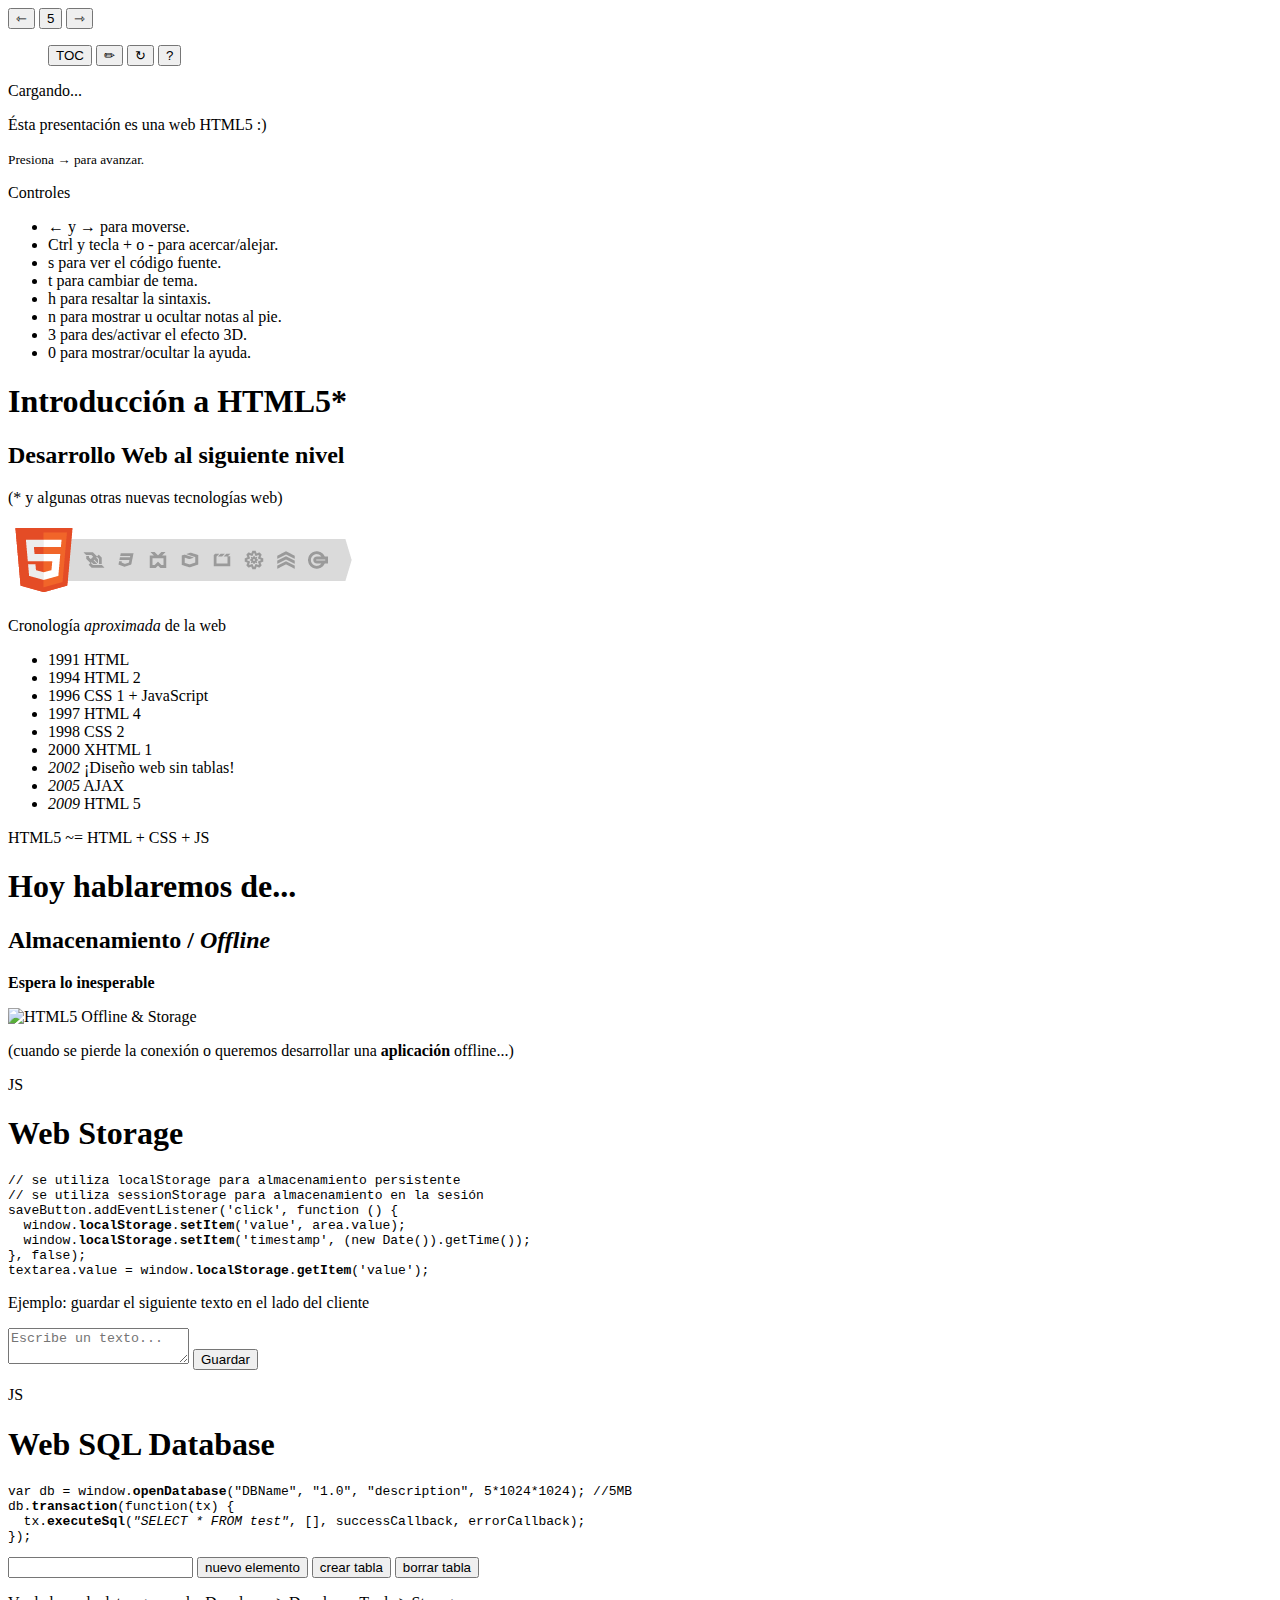
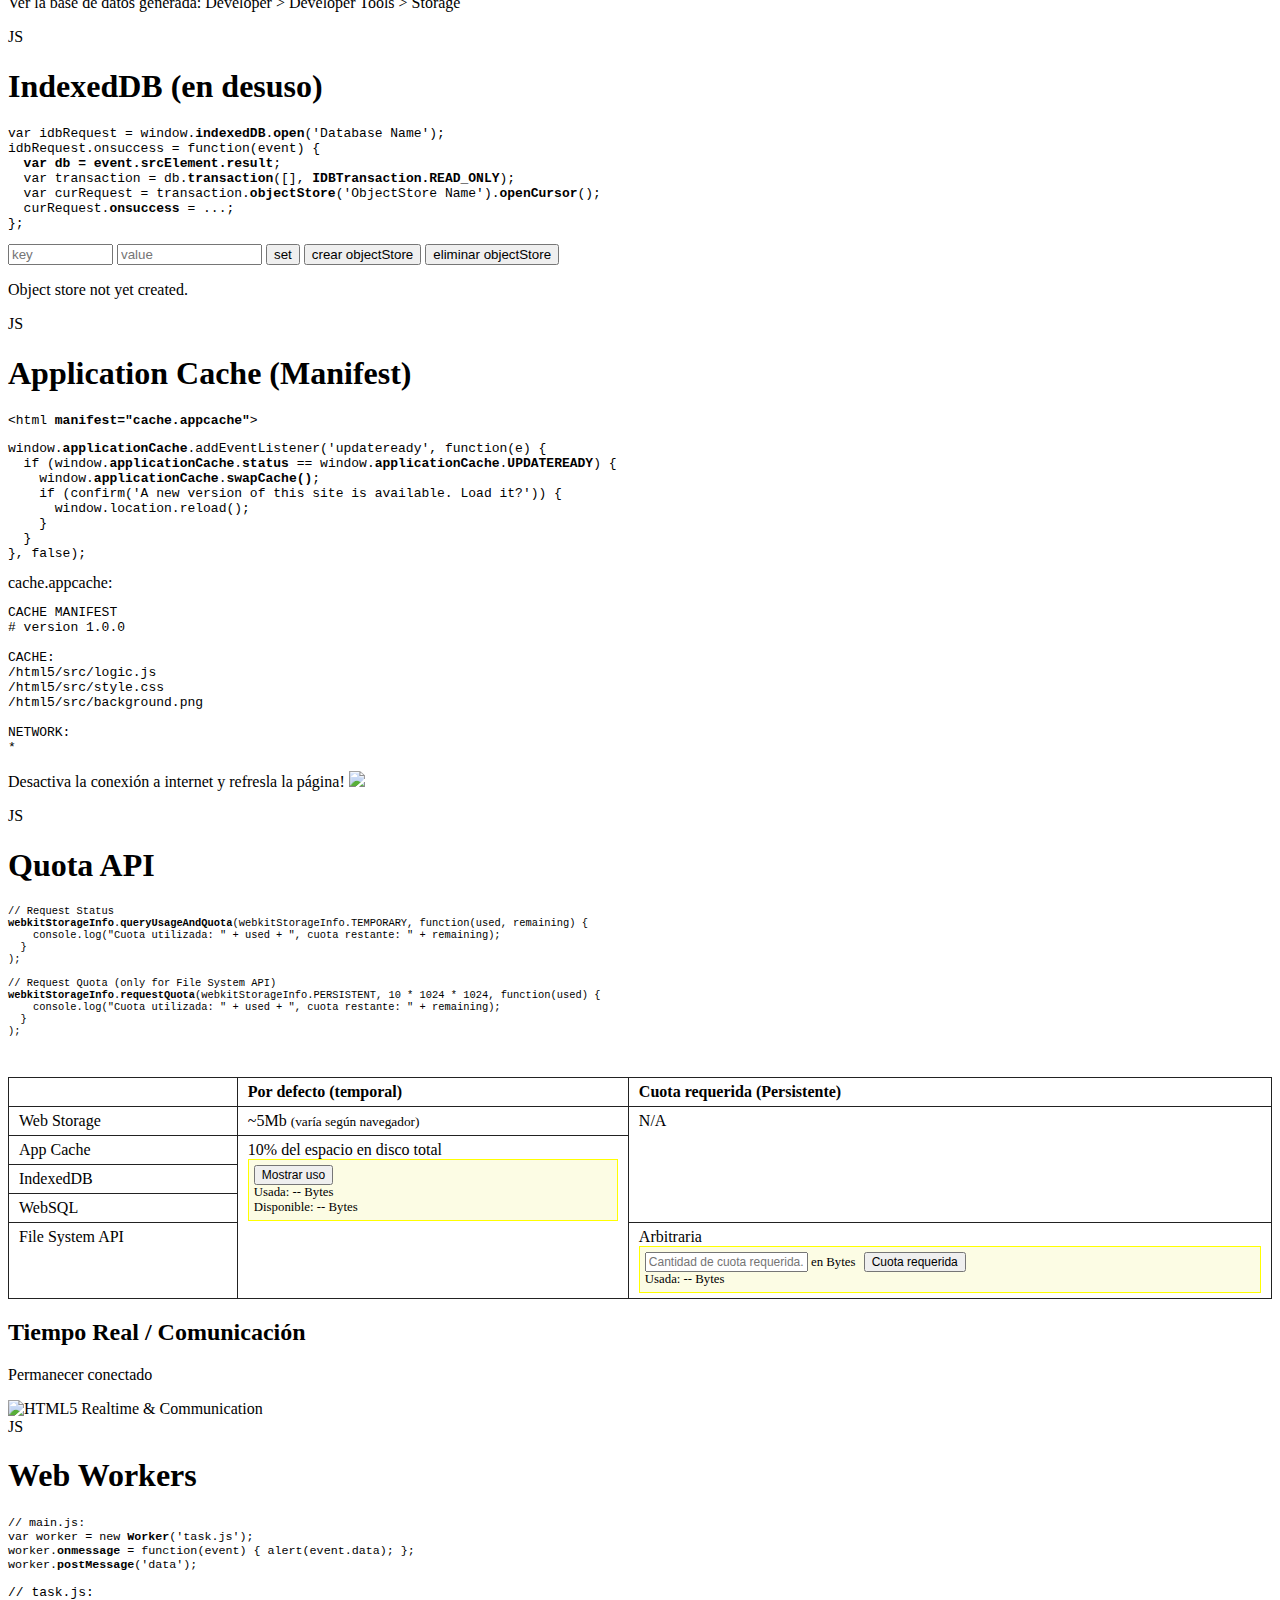
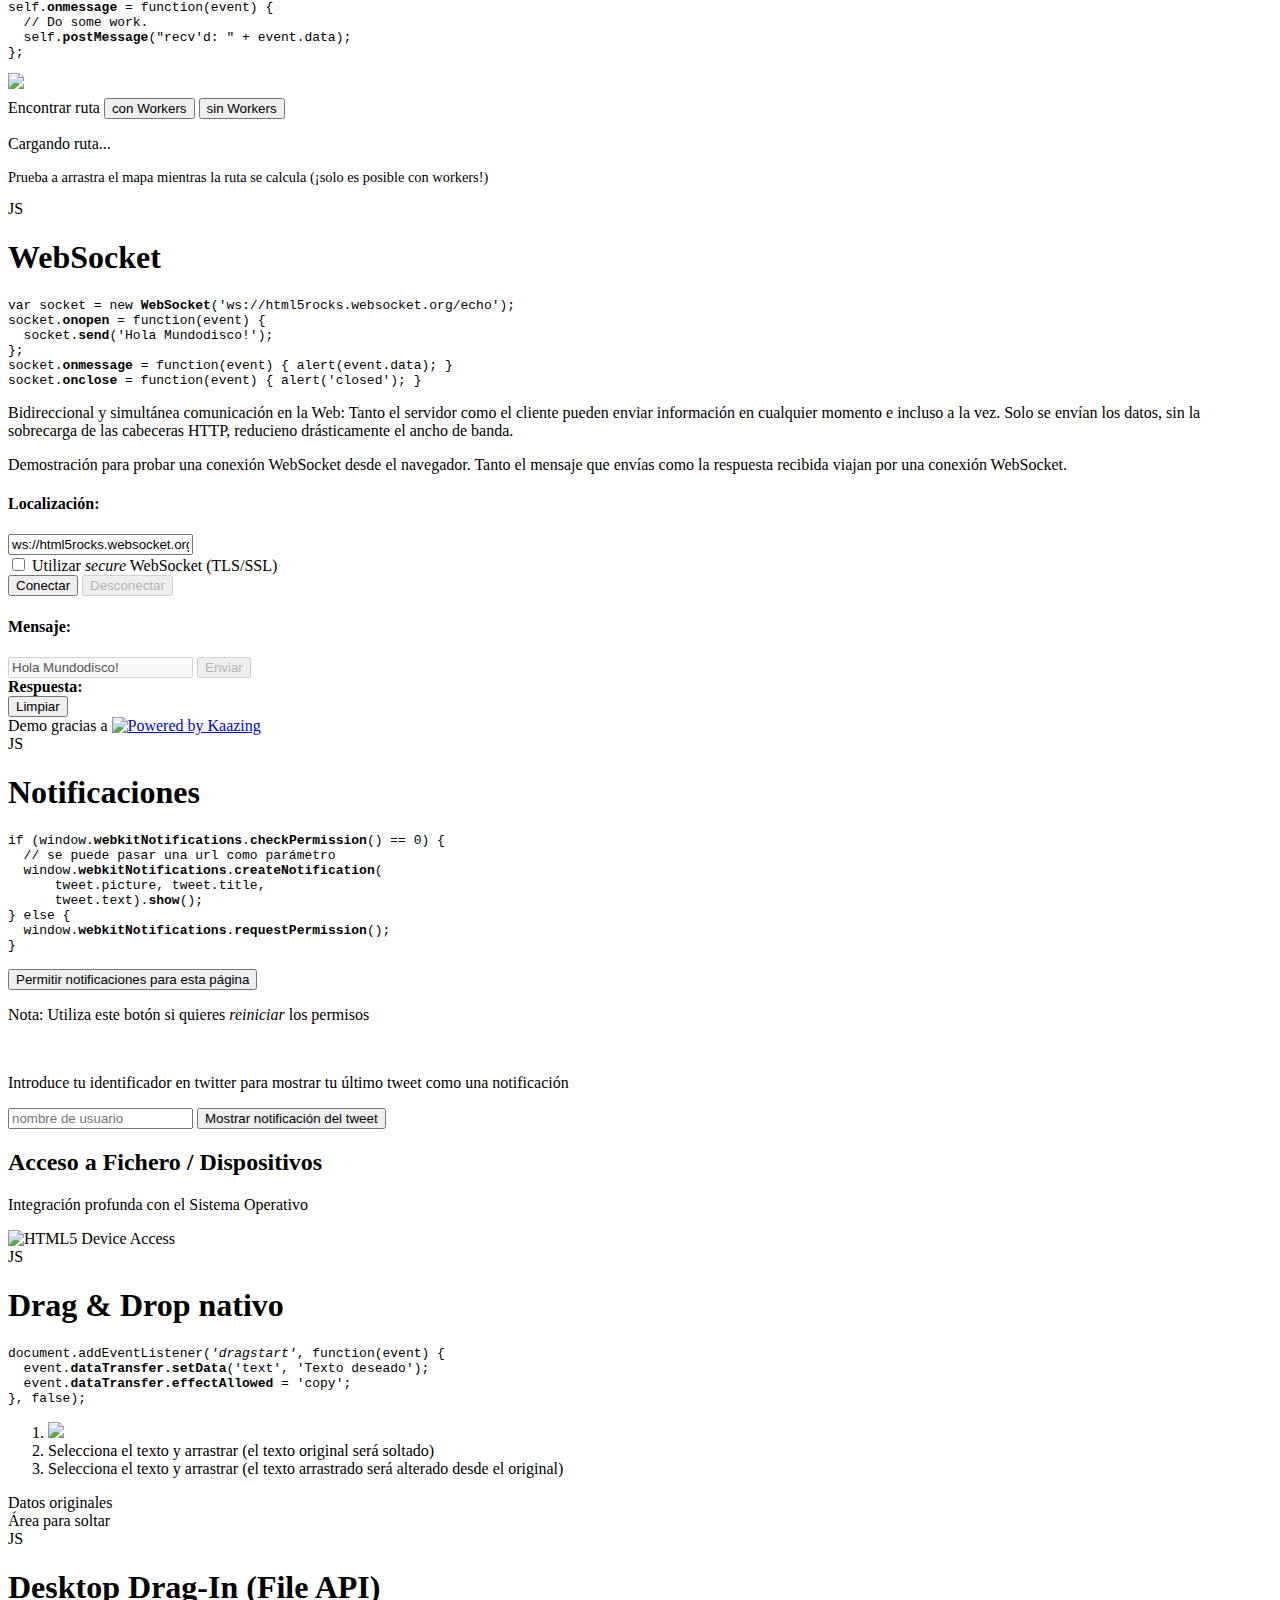
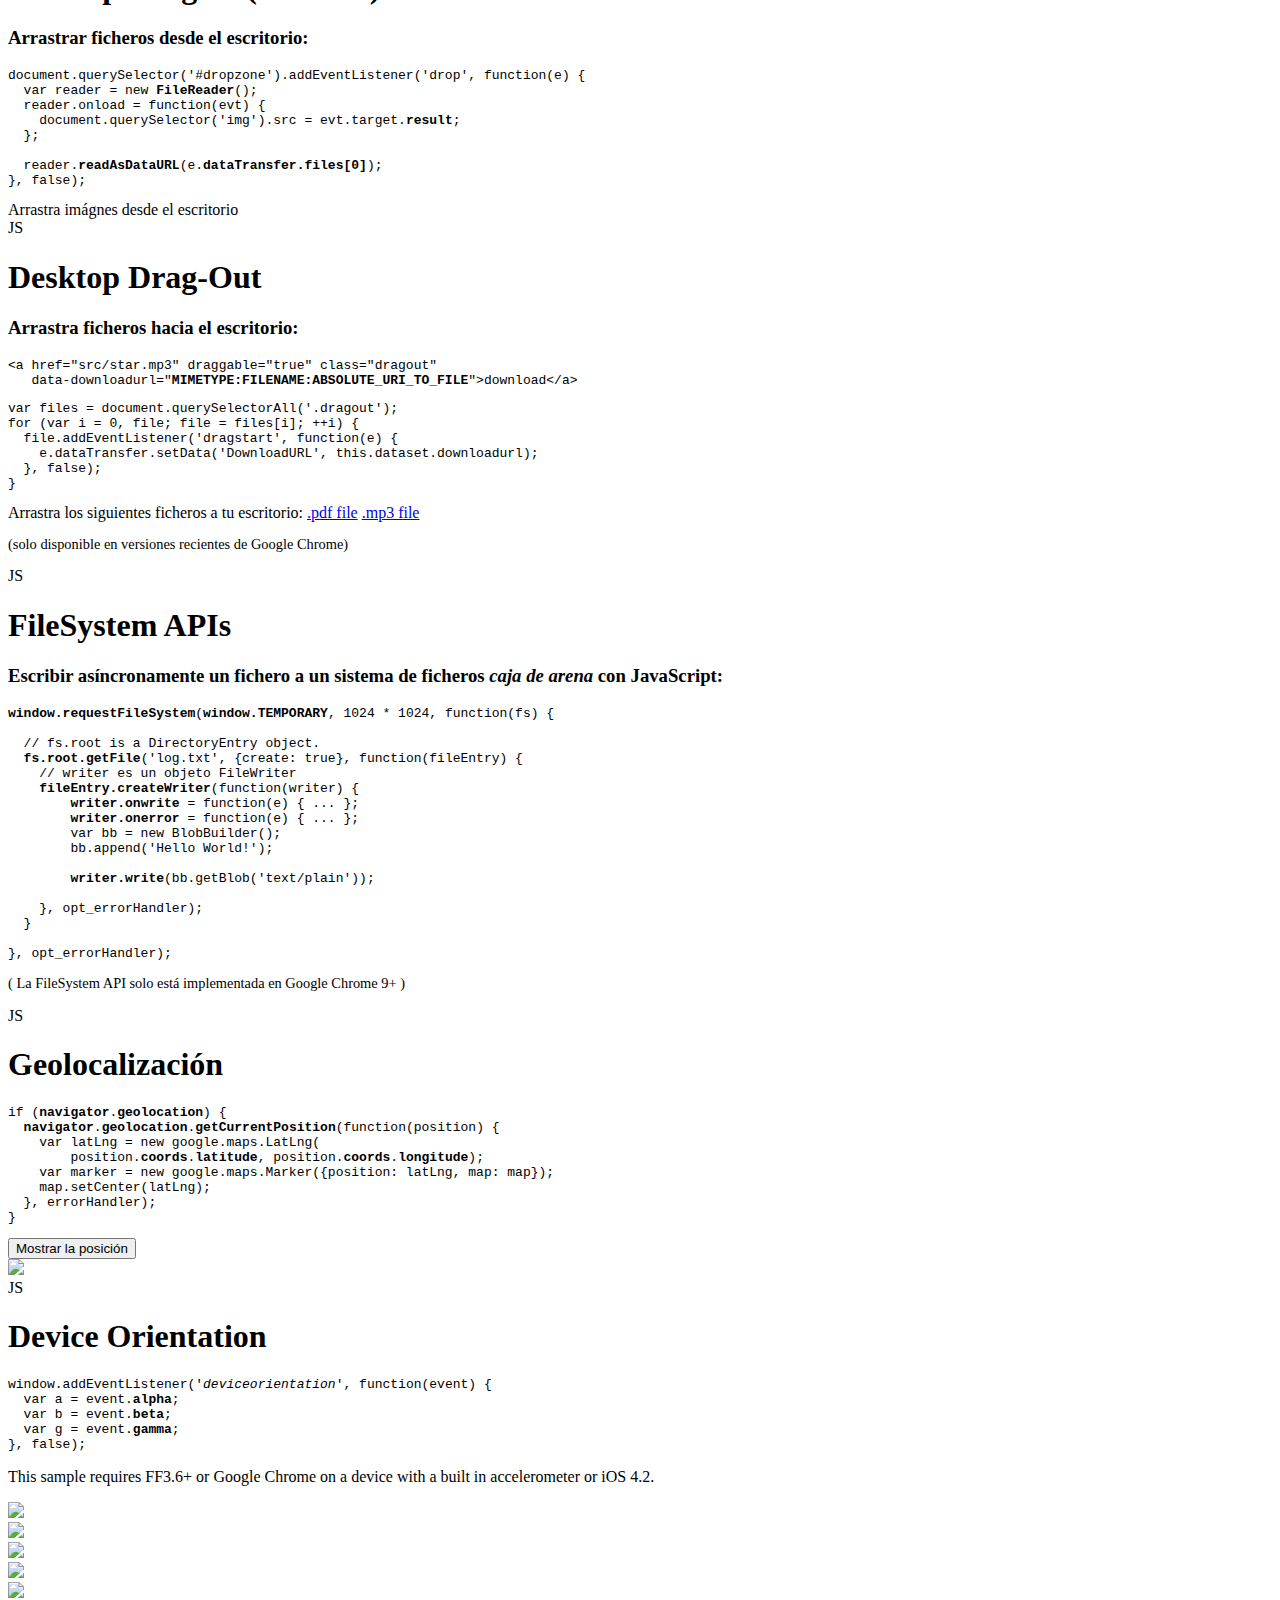
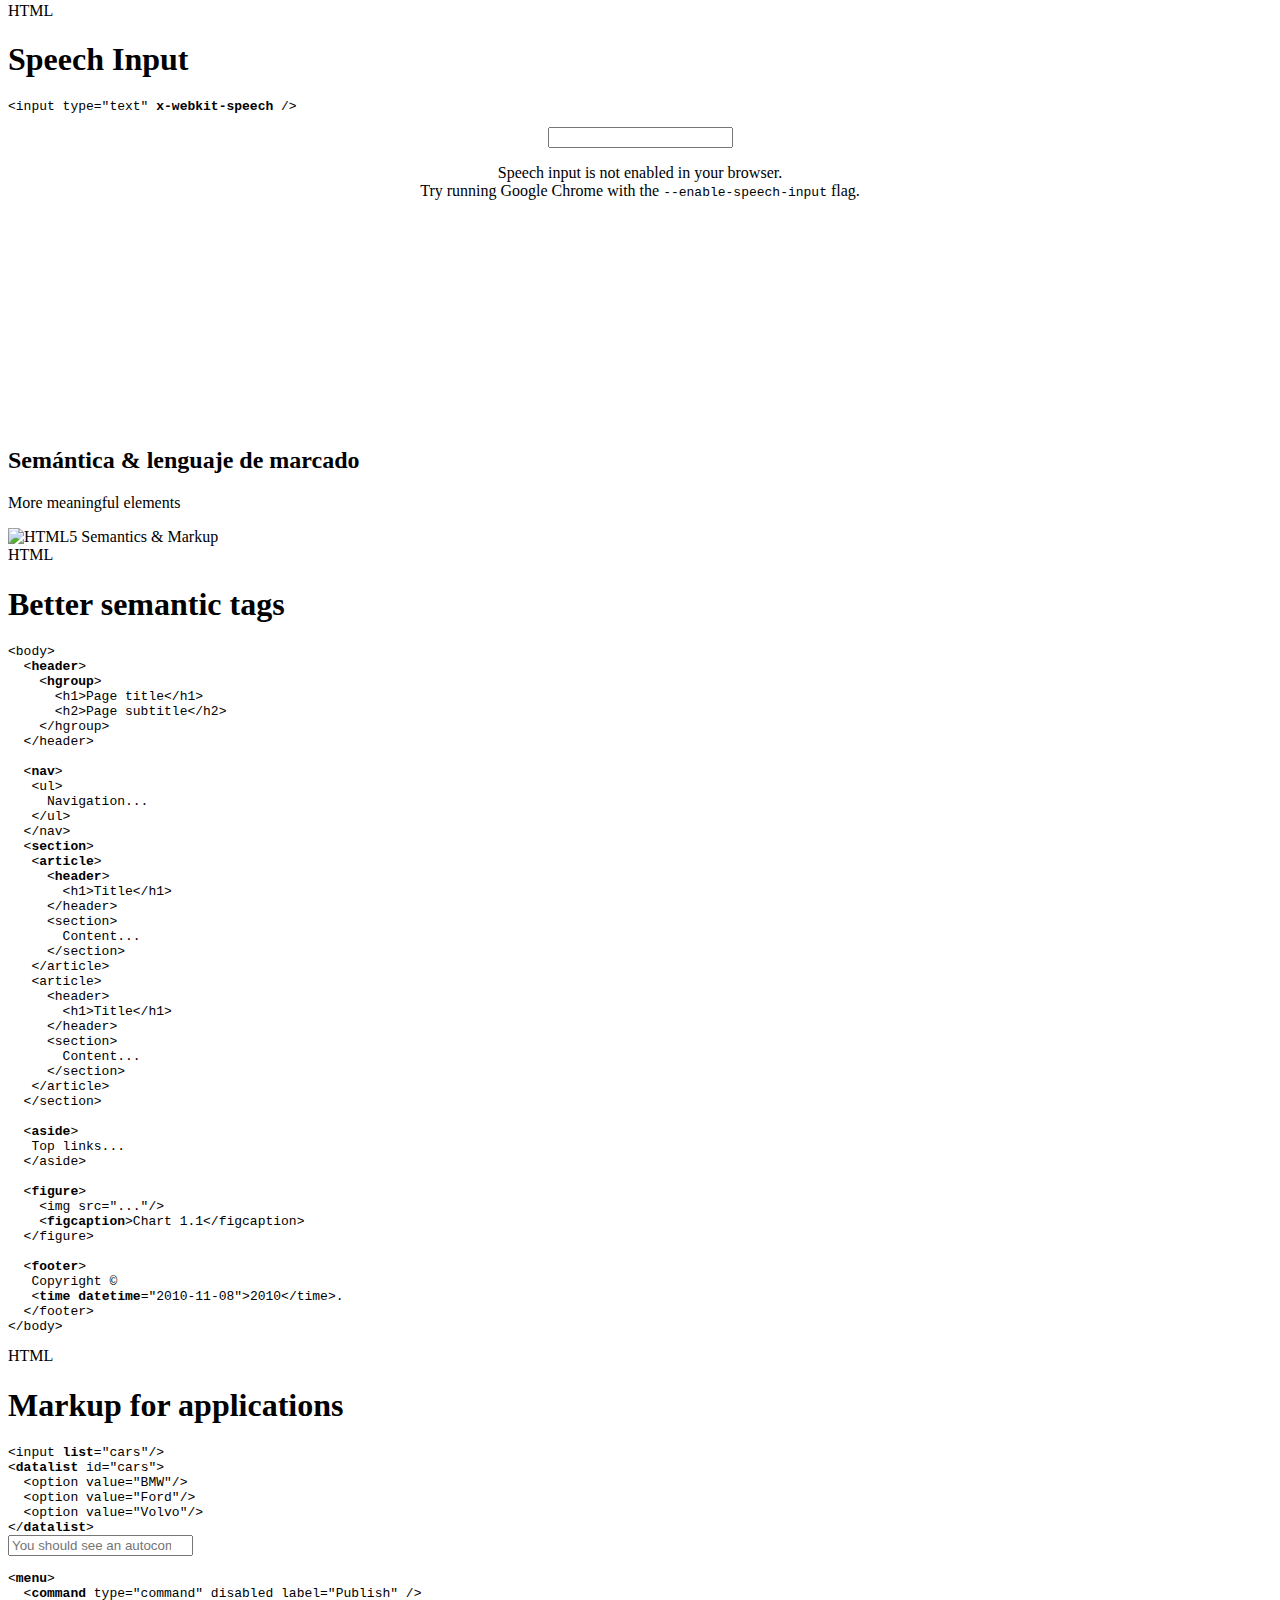
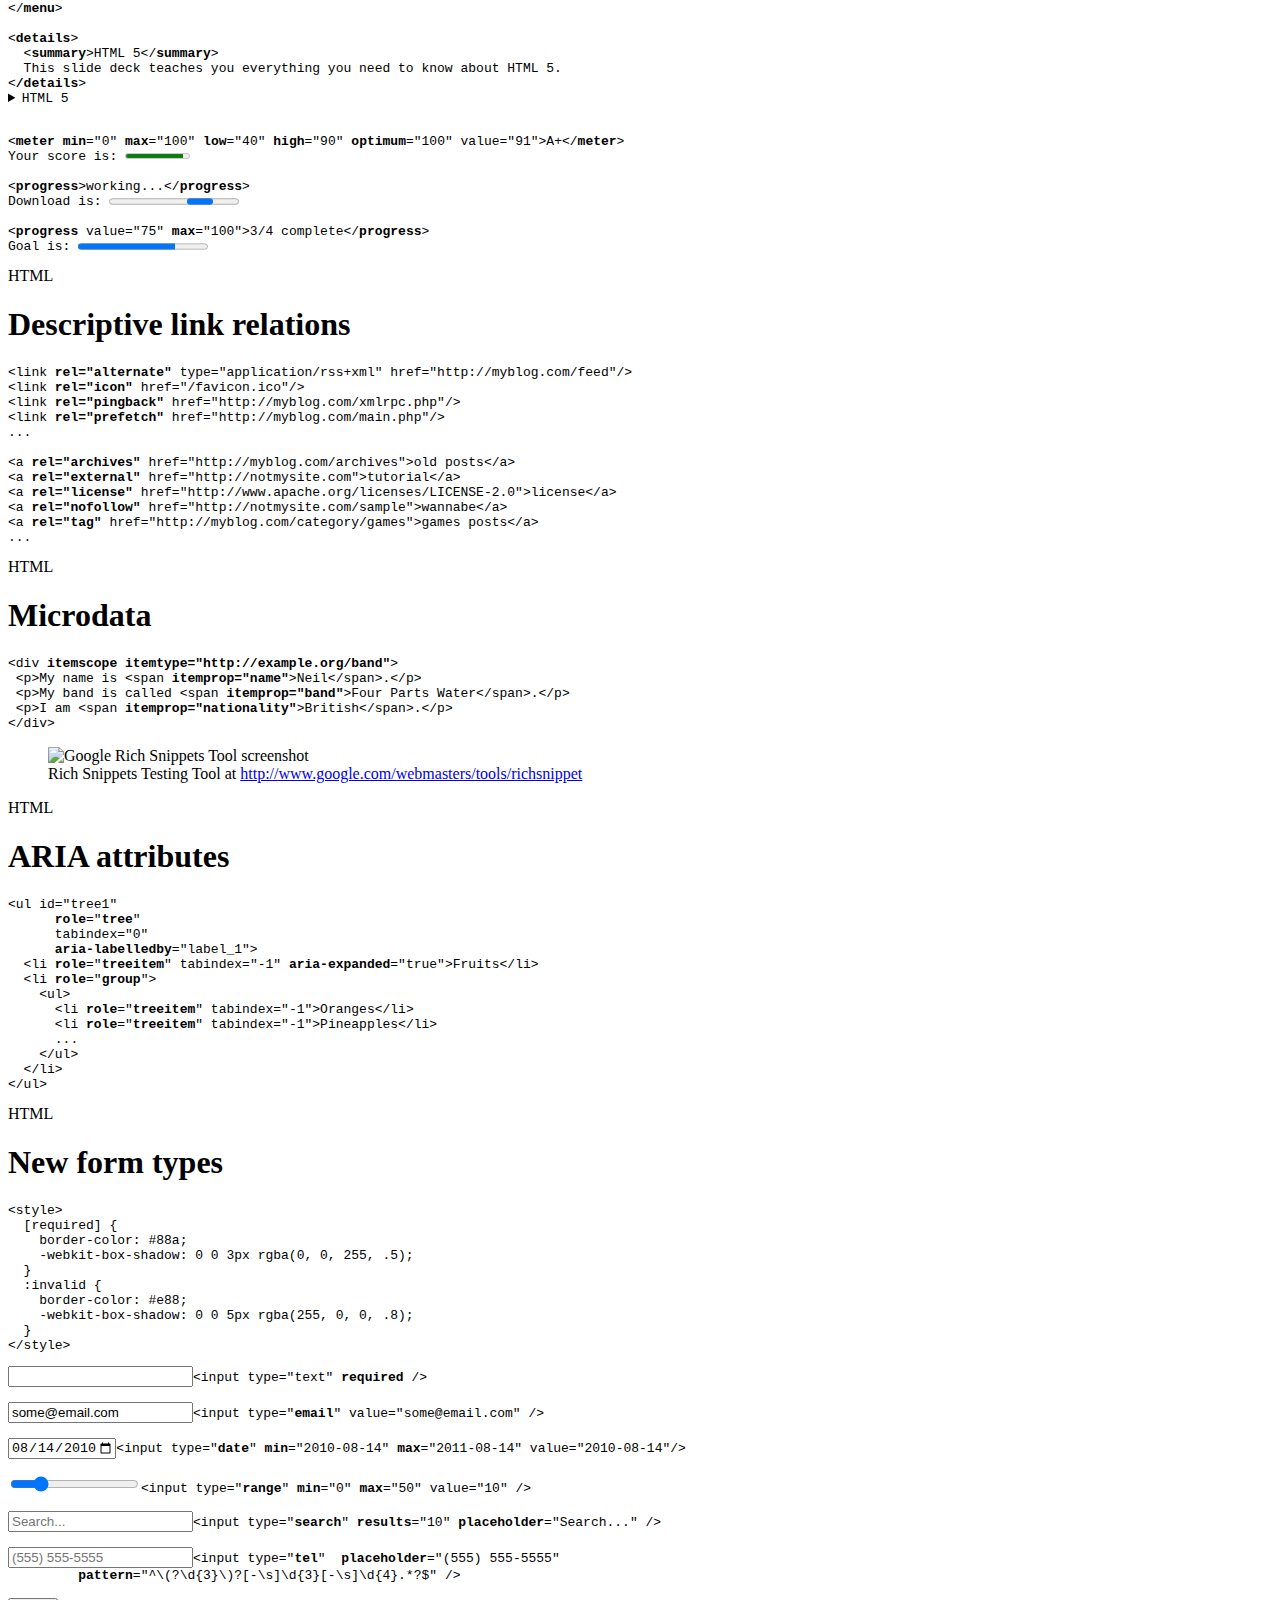
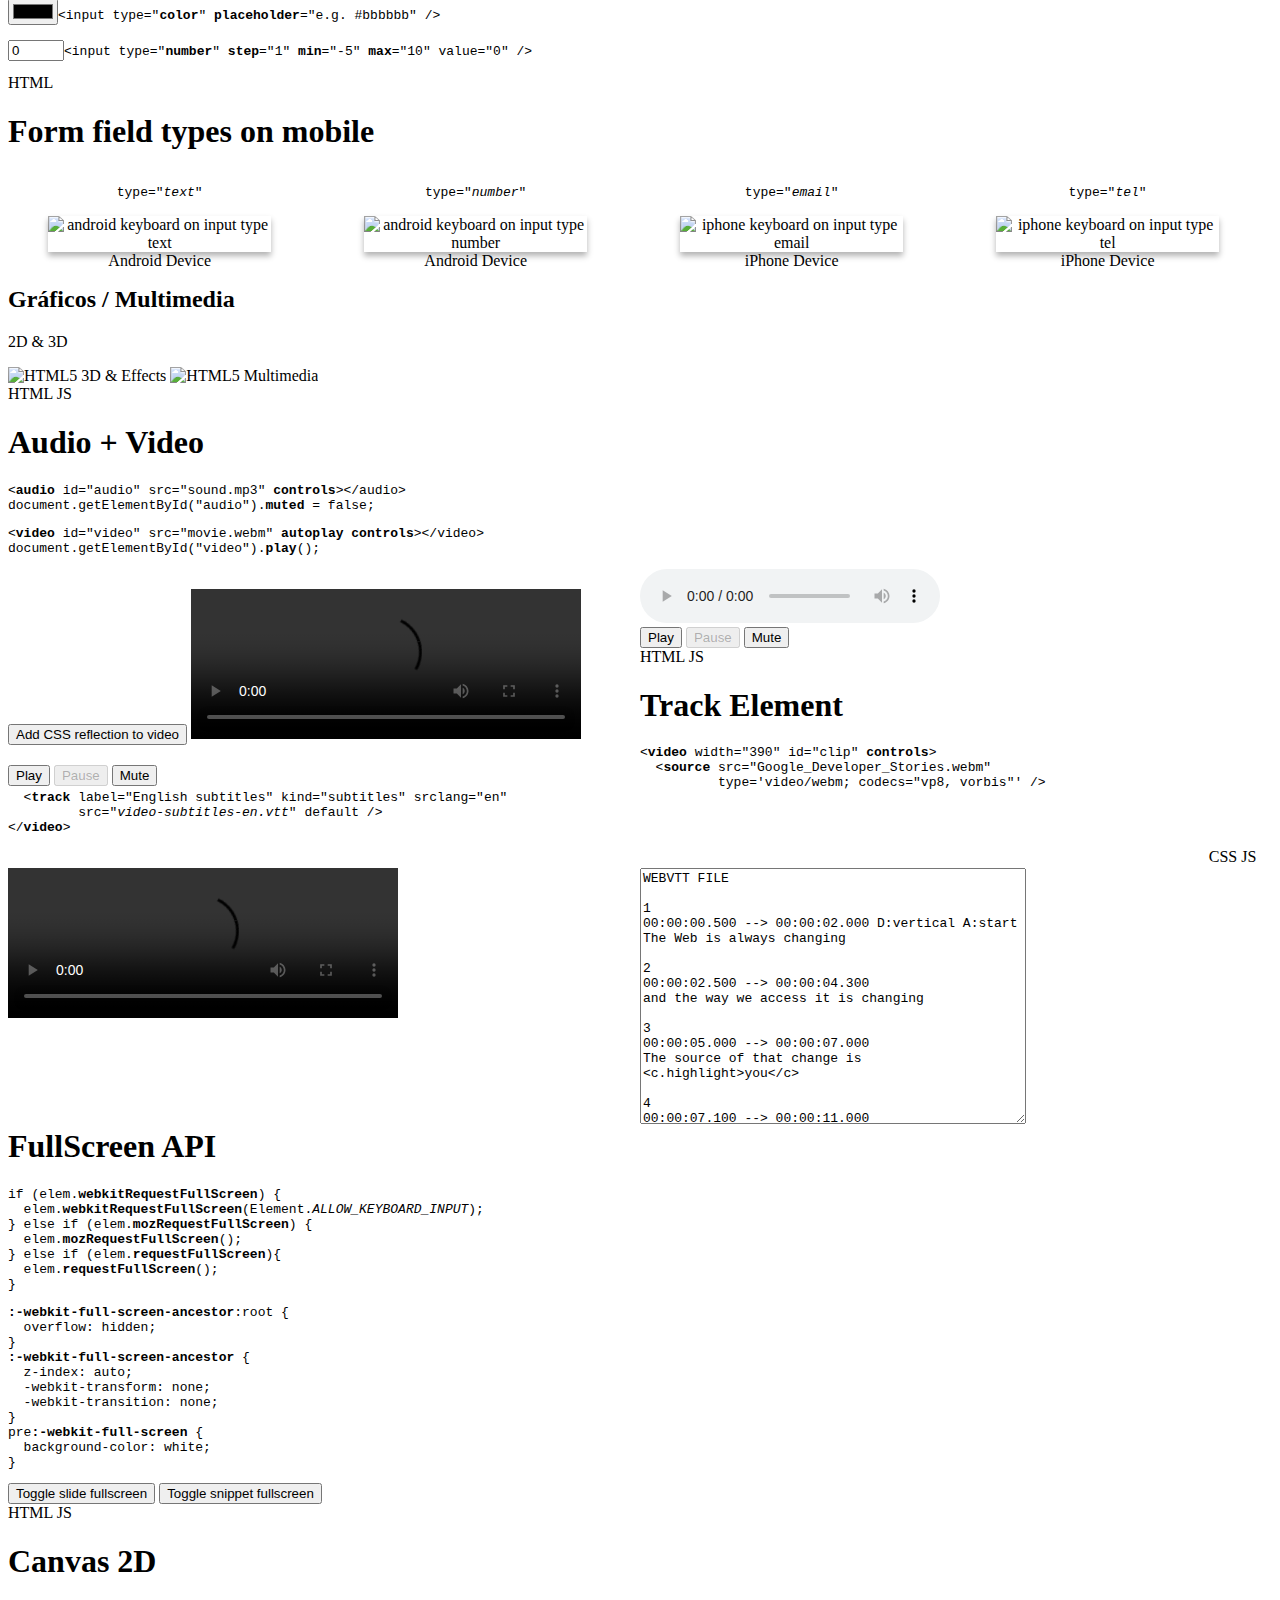
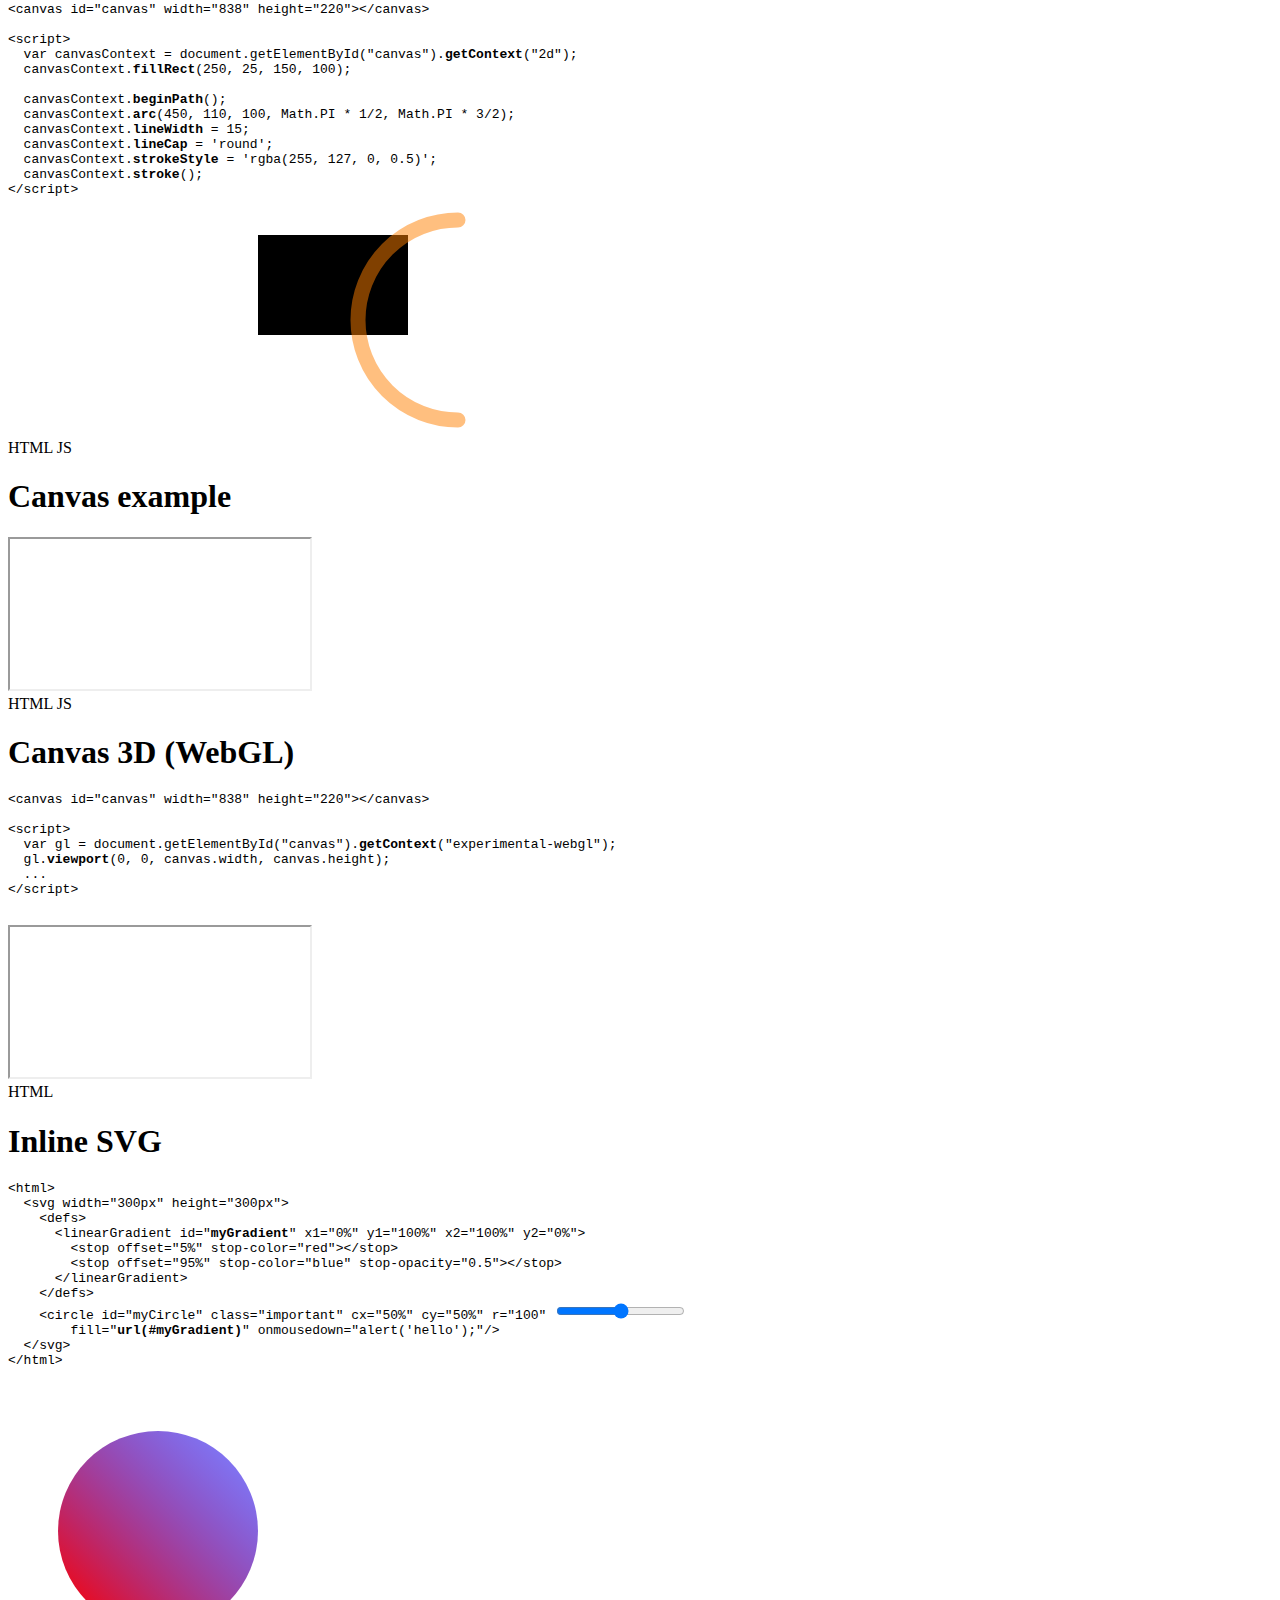
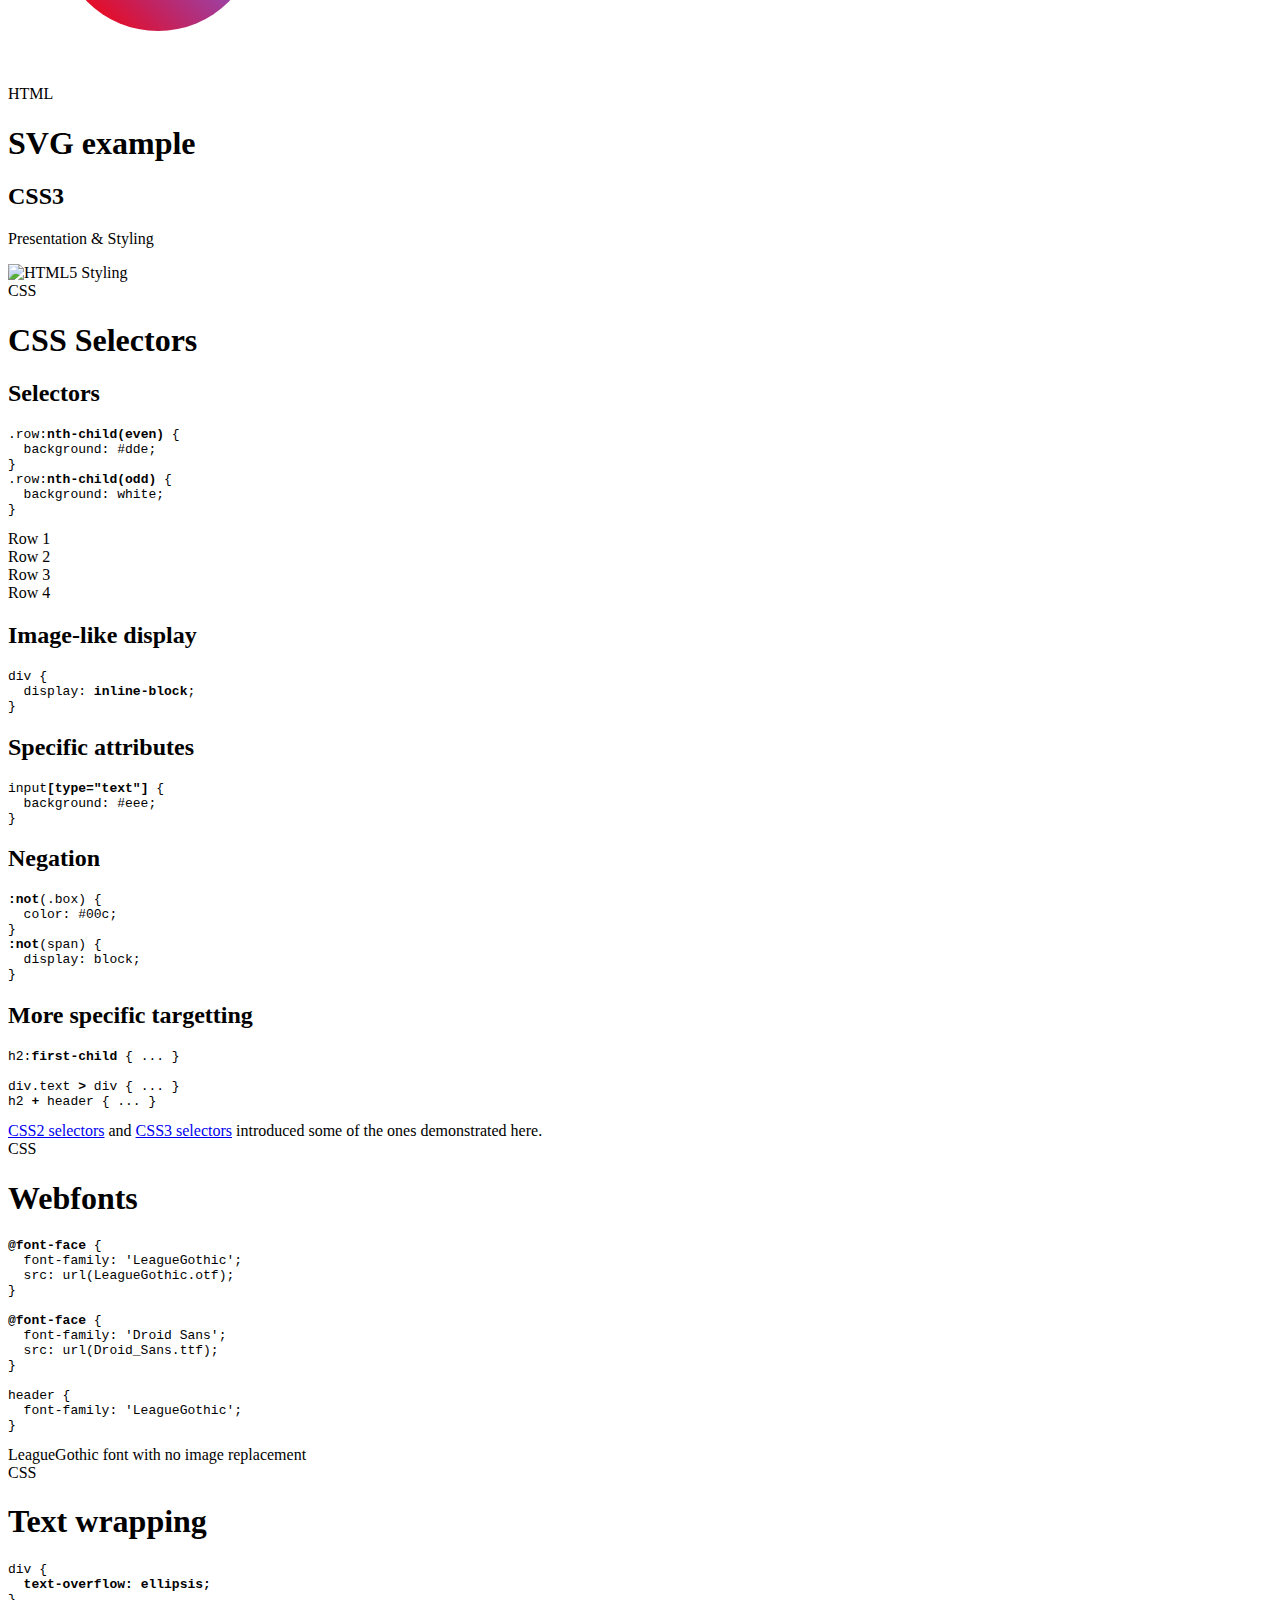
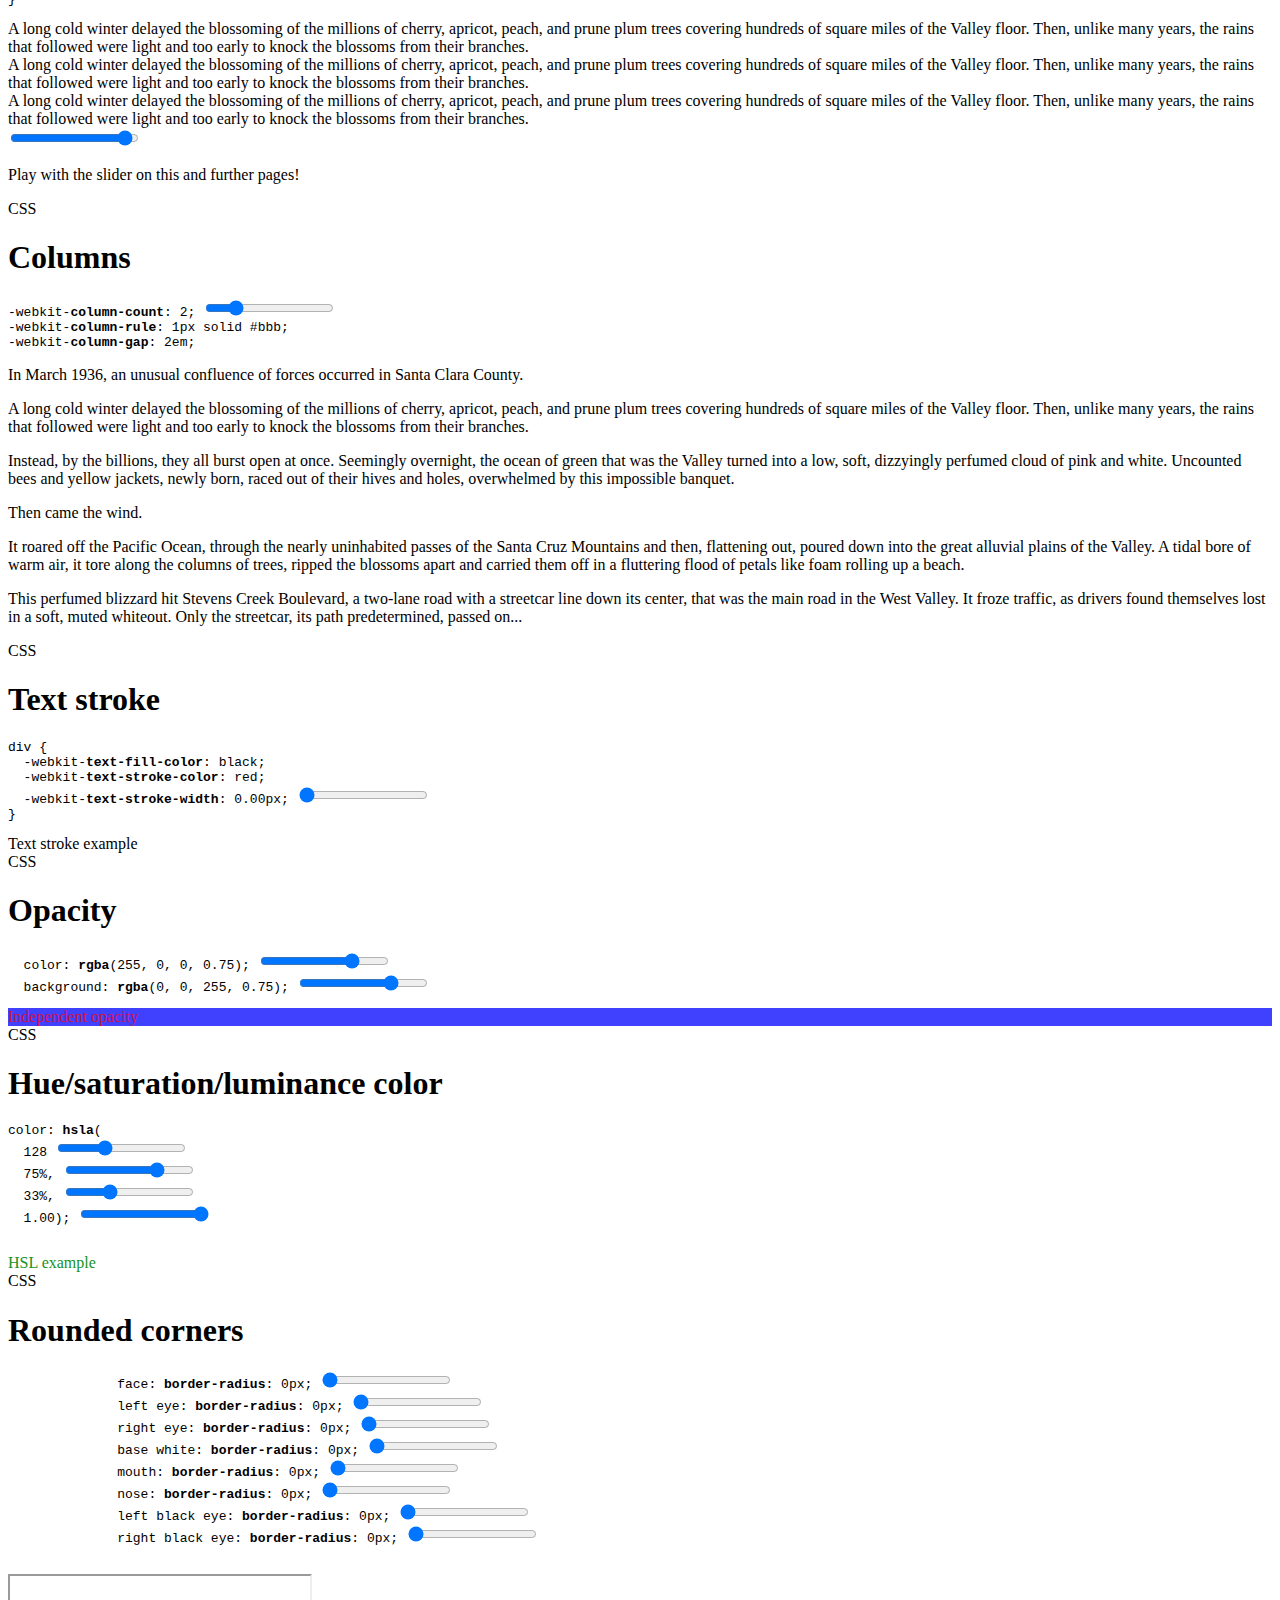
==== commit 71e9c532: "i18n: more spanish translations (partial)." ====
--- a/html5.html
+++ b/html5.html
@@ -808,46 +808,45 @@
           <section>
 <pre>var socket = new <b>WebSocket</b>('ws://html5rocks.websocket.org/echo');
 socket.<b>onopen</b> = function(event) {
-  socket.<b>send</b>('Hello, WebSocket');
+  socket.<b>send</b>('Hola Mundodisco!');
 };
 socket.<b>onmessage</b> = function(event) { alert(event.data); }
 socket.<b>onclose</b> = function(event) { alert('closed'); }
 </pre>
 
-            <p id="websockets-message">Full-duplex, bi-directional communication over the Web:
-            Both the server and client can send data at any time, or even at the same time.
-            Only the data itself is sent, without the overhead of HTTP headers, dramatically
-            reducing bandwidth.</p>
+            <p id="websockets-message">Bidireccional y simultánea comunicación en la Web:
+            Tanto el servidor como el cliente pueden enviar información en cualquier momento e incluso a la vez.
+            Solo se envían los datos, sin la sobrecarga de las cabeceras HTTP, reducieno drásticamente el ancho de banda.</p>
 
             <div id="ws-left">
-              Use the echo demo below to test a WebSocket connection from your browser.
-              Both the message you send and the response you receive travel over the same WebSocket connection.
+              Demostración para probar una conexión WebSocket desde el navegador.
+              Tanto el mensaje que envías como la respuesta recibida viajan por una conexión WebSocket.
 
               <div id="ws-config-location">
-                <h4>Location:</h4>
+                <h4>Localización:</h4>
                 <input type="text" id="wsUri" disabled />
                 <br>
                 <input type="checkbox" id="wsSecureCb" onclick="wsToggleTls();" disabled />
-                <label id="wsSecureCbLabel" for="wsSecureCb">Use secure WebSocket (TLS/SSL)</label>
+                <label id="wsSecureCbLabel" for="wsSecureCb">Utilizar <em>secure</em> WebSocket (TLS/SSL)</label>
                 <br>
-                <button id="wsConnectBut" disabled>Connect</button>
-                <button id="wsDisconnectBut" disabled>Disconnect</button>
+                <button id="wsConnectBut" disabled>Conectar</button>
+                <button id="wsDisconnectBut" disabled>Desconectar</button>
               </div>
               <div id="ws-config-message">
-                <h4>Message:</h4>
-                <input  type="text" id="wsMessage" value="Hello, WebSocket" disabled />
-                <button id="wsSendBut" disabled>Send</button>
+                <h4>Mensaje:</h4>
+                <input  type="text" id="wsMessage" value="Hola Mundodisco!" disabled />
+                <button id="wsSendBut" disabled>Enviar</button>
               </div>
             </div>
             <div id="ws-right">
               <div id="ws-log">
-                <strong>Output:</strong>
+                <strong>Respuesta:</strong>
                 <div id="wsConsoleLog"></div>
-                <button id="wsClearLogBut">Clear log</button>
+                <button id="wsClearLogBut">Limpiar</button>
               </div>
             </div>
             <div id="ws-powered">
-              Demo powered by <a href="http://kaazing.com" target="_blank"><img id="wsKaazingLogo" src="src/websocket/kaazing-logo_99x16.png" width="99" height="16" alt="Powered by Kaazing" /></a>
+              Demo gracias a <a href="http://kaazing.com" target="_blank"><img id="wsKaazingLogo" src="src/websocket/kaazing-logo_99x16.png" width="99" height="16" alt="Powered by Kaazing" /></a>
             </div>
 
           </section>
@@ -856,11 +855,12 @@
 
 
         <div class="slide realtime-communication" id="notifications-api">
-          <header><span class="js">JS</span> <h1>Notifications</h1></header>
+          <header><span class="js">JS</span> <h1>Notificaciones</h1></header>
           <section>
 <pre>if (window.<b>webkitNotifications</b>.<b>checkPermission</b>() == 0) {
-  // you can pass any url as a parameter
-  window.<b>webkitNotifications</b>.<b>createNotification</b>(tweet.picture, tweet.title,
+  // se puede pasar una url como parámetro
+  window.<b>webkitNotifications</b>.<b>createNotification</b>(
+      tweet.picture, tweet.title,
       tweet.text).<b>show</b>();
 } else {
   window.<b>webkitNotifications</b>.<b>requestPermission</b>();
@@ -868,14 +868,14 @@
 </pre>
         <div id="notifications-message">
           <p>
-            <button id="request-permission" href="#">Set notification permissions for this page</button>
+            <button id="request-permission" href="#">Permitir notificaciones para esta página</button>
           </p>
-          <p>Note: Use this button if you also want to <em>reset</em> the permissions</p>
+          <p>Nota: Utiliza este botón si quieres <em>reiniciar</em> los permisos</p>
 
           <br>
-          <p>Enter your twitter user name to show your last tweet as a notification</p>
-          <input type="text" id="username" placeholder="username" />
-          <button id="show-tweets">Show tweet notifications</button>
+          <p>Introduce tu identificador en twitter para mostrar tu último tweet como una notificación</p>
+          <input type="text" id="username" placeholder="nombre de usuario" />
+          <button id="show-tweets">Mostrar notificación del tweet</button>
         </div>
 
           <script defer>
@@ -890,7 +890,7 @@
           function readTweets() {
             var username = document.getElementById('username').value;
             if (username == 'username') {
-              alert('Enter a username first');
+              alert('Introduce un nombre de usuario');
               return;
             }
             var script = document.createElement("script");
@@ -922,27 +922,27 @@
         <div class="slide transitionSlide" id="hardware-access-title">
           <section class="middle">
             <h2>Acceso a Fichero / Dispositivos</h2>
-            <p>Deeper integration with the Operating System</p>
+            <p>Integración profunda con el Sistema Operativo</p>
             <img src="http://www.html5rocks.com/static/images/identity/classes_64/HTML5_Device_Access_64.png" title="HTML5 Device Access" alt="HTML5 Device Access">
           </section>
         </div>
 
 
         <div class="slide device-access" id="native-drag-and-drop">
-          <header><span class="js">JS</span> <h1>Native Drag &amp; Drop</h1></header>
+          <header><span class="js">JS</span> <h1>Drag &amp; Drop nativo</h1></header>
           <section id="dnd-section">
 <pre>document.addEventListener(<em>'dragstart'</em>, function(event) {
-  event.<b>dataTransfer.setData</b>('text', 'Customized text');
+  event.<b>dataTransfer.setData</b>('text', 'Texto deseado');
   event.<b>dataTransfer.effectAllowed</b> = 'copy';
 }, false);
 </pre>
             <ol id="drag-zone">
               <li><img src="src/dwd1.png" draggable class="copy" /></li>
-              <li><span class="draggable-text" draggable>Select text and drag (original text will be dropped)</span></li>
-              <li><span class="draggable-text" draggable class="overwrite">Select text and drag (dragged text data will be altered from original)</span></li>
+              <li><span class="draggable-text" draggable>Selecciona el texto y arrastrar (el texto original será soltado)</span></li>
+              <li><span class="draggable-text" draggable class="overwrite">Selecciona el texto y arrastrar (el texto arrastrado será alterado desde el original)</span></li>
             </ol>
-            <div id="drop-data">Source Data</div>
-            <div id="drop-zone">Drop Area</div>
+            <div id="drop-data">Datos originales</div>
+            <div id="drop-zone">Área para soltar</div>
             <script defer>
             (function() {
               var dragZone = document.querySelector('#drag-zone');
@@ -954,7 +954,7 @@
                 }
                 else { // text case
                   if (event.target.parentNode.className == 'overwrite') {
-                    event.dataTransfer.setData("text", "<strong>Overwritten Content</strong>");
+                    event.dataTransfer.setData("text", "<strong>Contenido sobreescrito</strong>");
                   }
                   event.target.parentNode.style.border = "4px solid #cc3300";
                 }
@@ -1040,7 +1040,7 @@
         <div class="slide device-access" id="desktop-drag-in">
           <header><span class="js">JS</span> <h1>Desktop Drag-In (File API)</h1></header>
           <section>
-<h3>Drag files in from the desktop:</h3>
+<h3>Arrastrar ficheros desde el escritorio:</h3>
 <pre>
 document.querySelector('#dropzone').addEventListener('drop', function(e) {
   var reader = new <b>FileReader</b>();
@@ -1053,7 +1053,7 @@
 </pre>
             <div class="example">
               <div id="dropzone" class="vbox boxcenter center">
-                Drop in images from your desktop
+                Arrastra imágnes desde el escritorio
               </div>
             </div>
             <div id="dnd-thumbnails" class="center"></div>
@@ -1072,7 +1072,7 @@
           <header><span class="js">JS</span> <h1>Desktop Drag-Out</h1></header>
           <section id="dnd-section">
 
-            <h3>Drag files out onto the desktop:</h3>
+            <h3>Arrastra ficheros hacia el escritorio:</h3>
 
             <pre>
 &lt;a href="src/star.mp3" draggable="true" class="dragout"
@@ -1089,11 +1089,11 @@
 </pre>
 
             <div class="example">
-              Drag each of these files onto your desktop:
+              Arrastra los siguientes ficheros a tu escritorio:
               <a href="http://static.googleusercontent.com/external_content/untrusted_dlcp/www.google.com/en/us/intl/en/landing/chrome/cadie/glasses.pdf" class="dragout" data-downloadurl="application/pdf:Chrome3DGlasses.pdf:http://static.googleusercontent.com/external_content/untrusted_dlcp/www.google.com/en/us/intl/en/landing/chrome/cadie/glasses.pdf">.pdf file</a>
               <a href="src/star.mp3" class="dragout" data-downloadurl="audio/mpeg:star.mp3:http://slides.html5rocks.com/src/star.mp3">.mp3 file</a>
             </div>
-            <p class="center" style="font-size:90%">( this feature is only available in Google Chrome )</p>
+            <p class="center" style="font-size:90%">(solo disponible en versiones recientes de Google Chrome)</p>
             <script defer>
               (function() {
                 var files = document.querySelectorAll('.dragout');
@@ -1113,19 +1113,17 @@
           <header><span class="js">JS</span> <h1>FileSystem APIs</h1></header>
           <section>
 
-            <h3>Asynchronously write a file to a sandboxed file system using JavaScript:</h3>
+            <h3>Escribir asíncronamente un fichero a un sistema de ficheros <em>caja de arena</em> con JavaScript:</h3>
 
             <pre>
 <b>window.requestFileSystem</b>(<b>window.TEMPORARY</b>, 1024 * 1024, function(fs) {
 
   // fs.root is a DirectoryEntry object.
   <b>fs.root.getFile</b>('log.txt', {create: true}, function(fileEntry) {
-
-    <b>fileEntry.createWriter</b>(function(writer) {  // writer is a FileWriter object.
-
+    // writer es un objeto FileWriter
+    <b>fileEntry.createWriter</b>(function(writer) {
         <b>writer.onwrite</b> = function(e) { ... };
         <b>writer.onerror</b> = function(e) { ... };
-
         var bb = new BlobBuilder();
         bb.append('Hello World!');
 
@@ -1136,13 +1134,13 @@
 
 }, opt_errorHandler);
 </pre>
-            <p class="center" style="font-size:90%">( The FileSystem API is currently only implemented in Google Chrome 9+ )</p>
+            <p class="center" style="font-size:90%">( La FileSystem API solo está implementada en Google Chrome 9+ )</p>
           </section>
         </div>
 
 
         <div class="slide device-access" id="geolocation">
-          <header><span class="js">JS</span> <h1>Geolocation</h1></header>
+          <header><span class="js">JS</span> <h1>Geolocalización</h1></header>
           <section>
 <pre>if (<b>navigator</b>.<b>geolocation</b>) {
   <b>navigator</b>.<b>geolocation</b>.<b>getCurrentPosition</b>(function(position) {
@@ -1153,7 +1151,7 @@
   }, errorHandler);
 }
 </pre>
-          <button id="see-position">Show Position</button> <span id="geo-log"></span>
+          <button id="see-position">Mostrar la posición</button> <span id="geo-log"></span>
           <div id="geo-map" class="gmap example">
             <img src="http://maps.google.com/maps/api/staticmap?center=37.4419,-94.1419&zoom=3&size=680x278&sensor=true"/>
           </div>
@@ -1165,8 +1163,8 @@
             var geoMap = document.querySelector('#geo-map');
 
             function showPosition(position) {
-              geolog.textContent = "You're within " + position.coords.accuracy +
-                  " meters of (" + position.coords.latitude + ", " +
+              geolog.textContent = "Estás a unos " + position.coords.accuracy +
+                  " metros de (" + position.coords.latitude + ", " +
                   position.coords.longitude + ")";
               var latLng = new google.maps.LatLng(
                   position.coords.latitude, position.coords.longitude);
@@ -1195,12 +1193,12 @@
 
               if (navigator.geolocation) {
                 geolog.style.visibility = 'visible';
-                geolog.textContent = 'Looking for location...';
+                geolog.textContent = 'Buscando localización...';
                 navigator.geolocation.getCurrentPosition(showPosition, handlePositionError);
                 // Also monitor position as it changes.
                 //navigator.geolocation.watchPosition(showPosition, handlePositionError);
               } else {
-                geolog.textContent = 'Oops! Your browser does not support geolocation.';
+                geolog.textContent = '¡Vaya! Tu navegador no soporta geolocalización.';
               }
             }
 
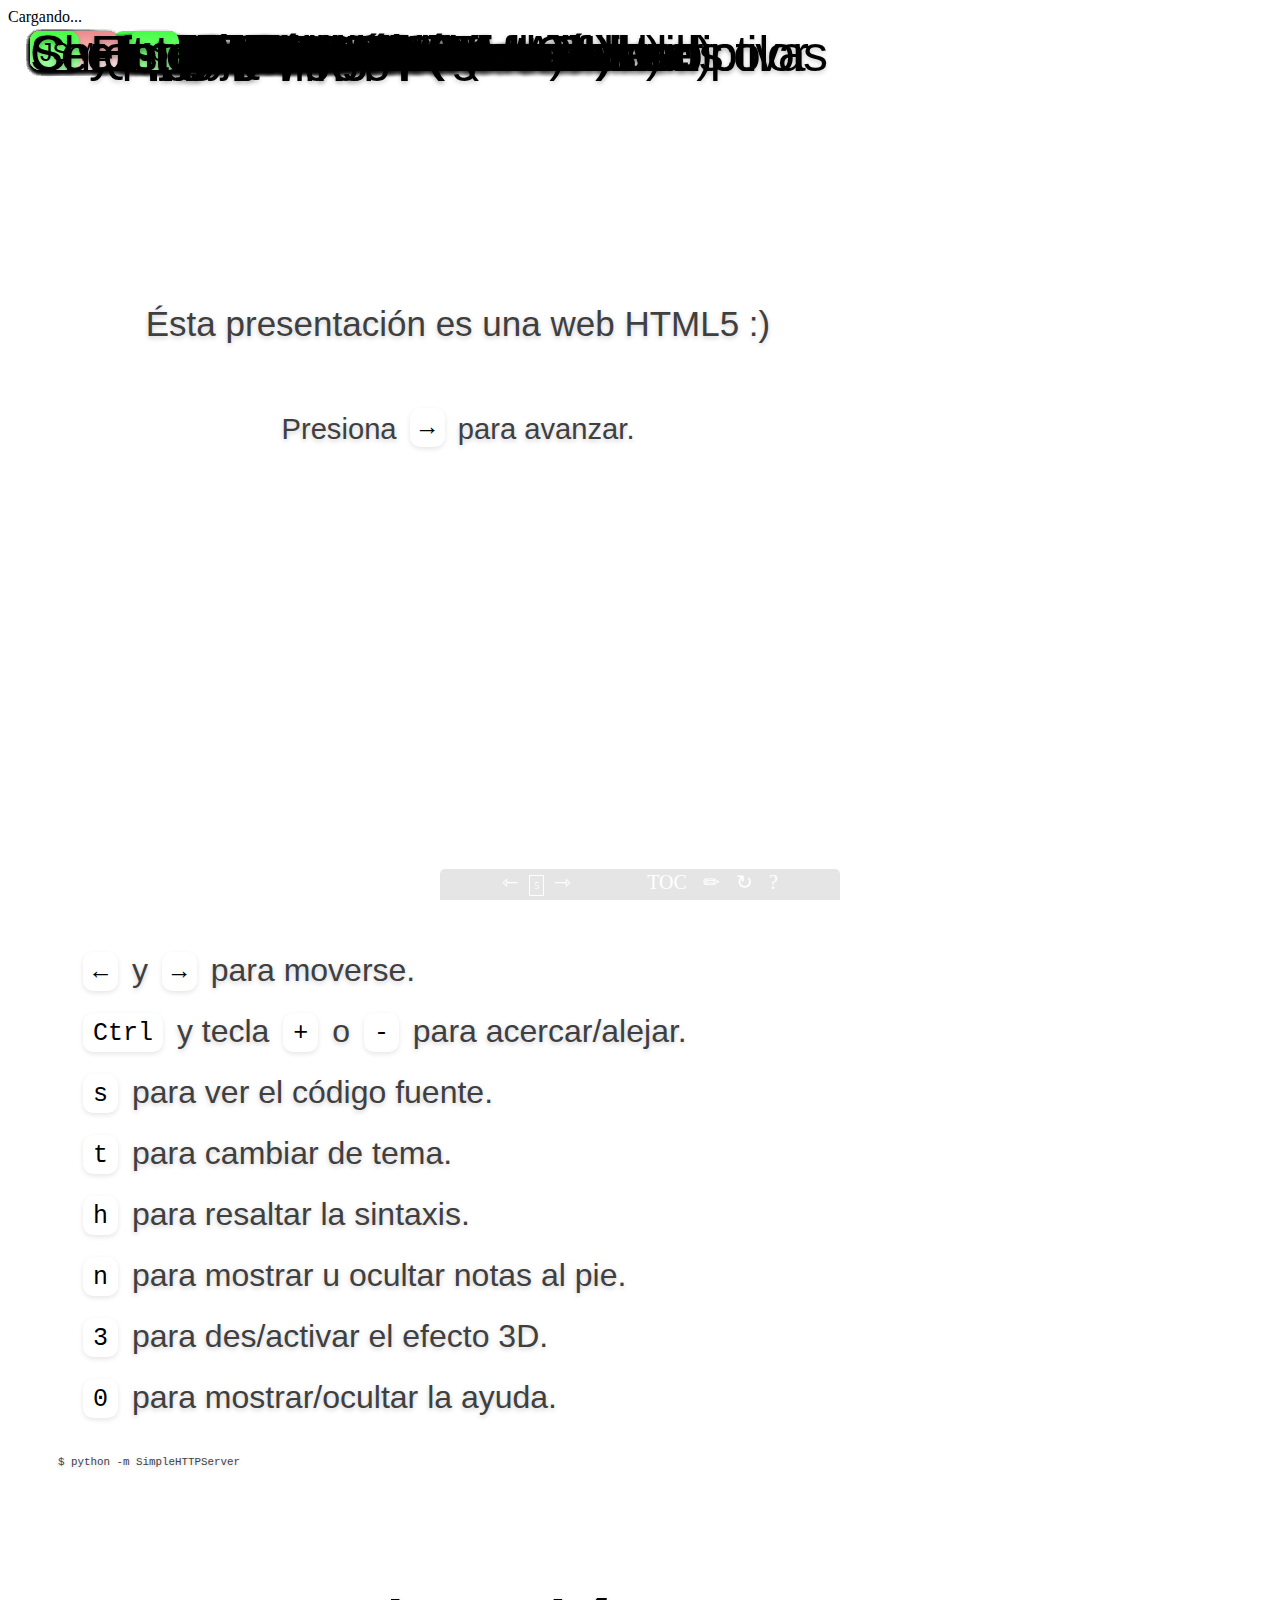
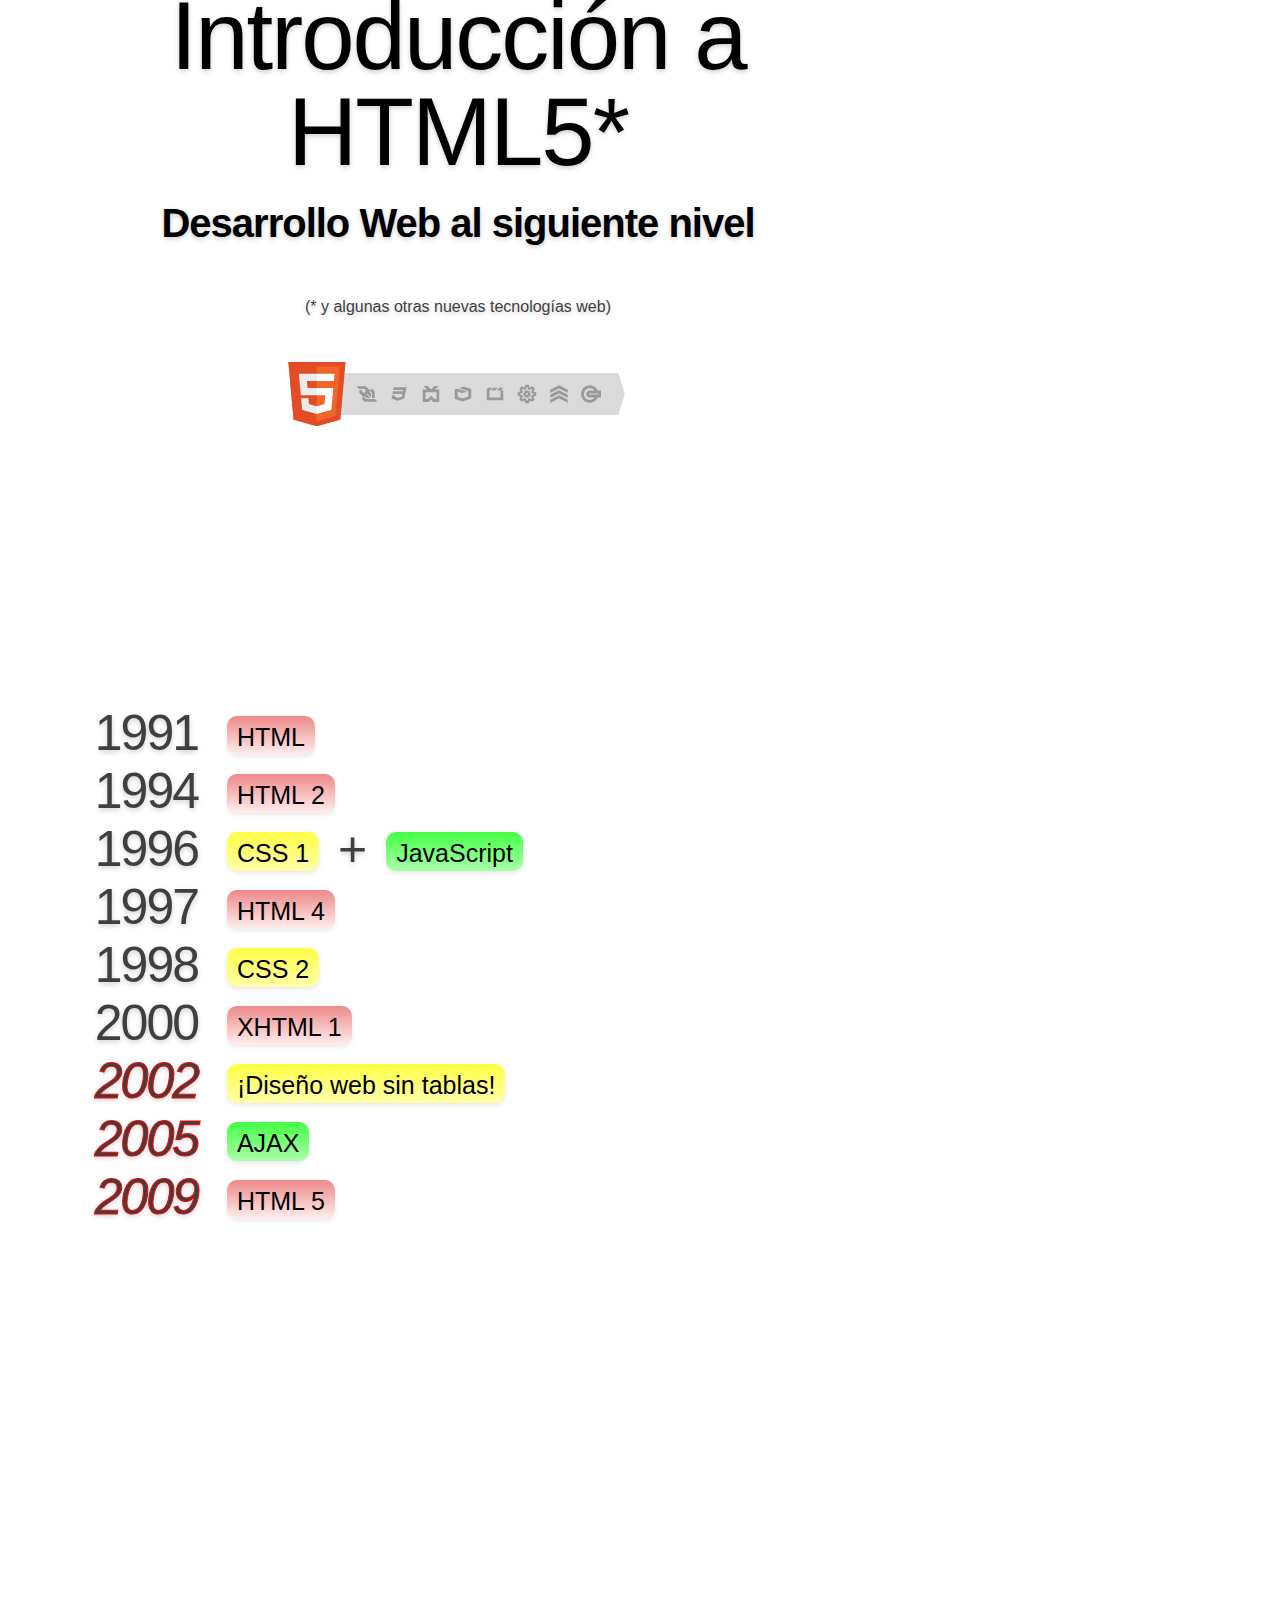
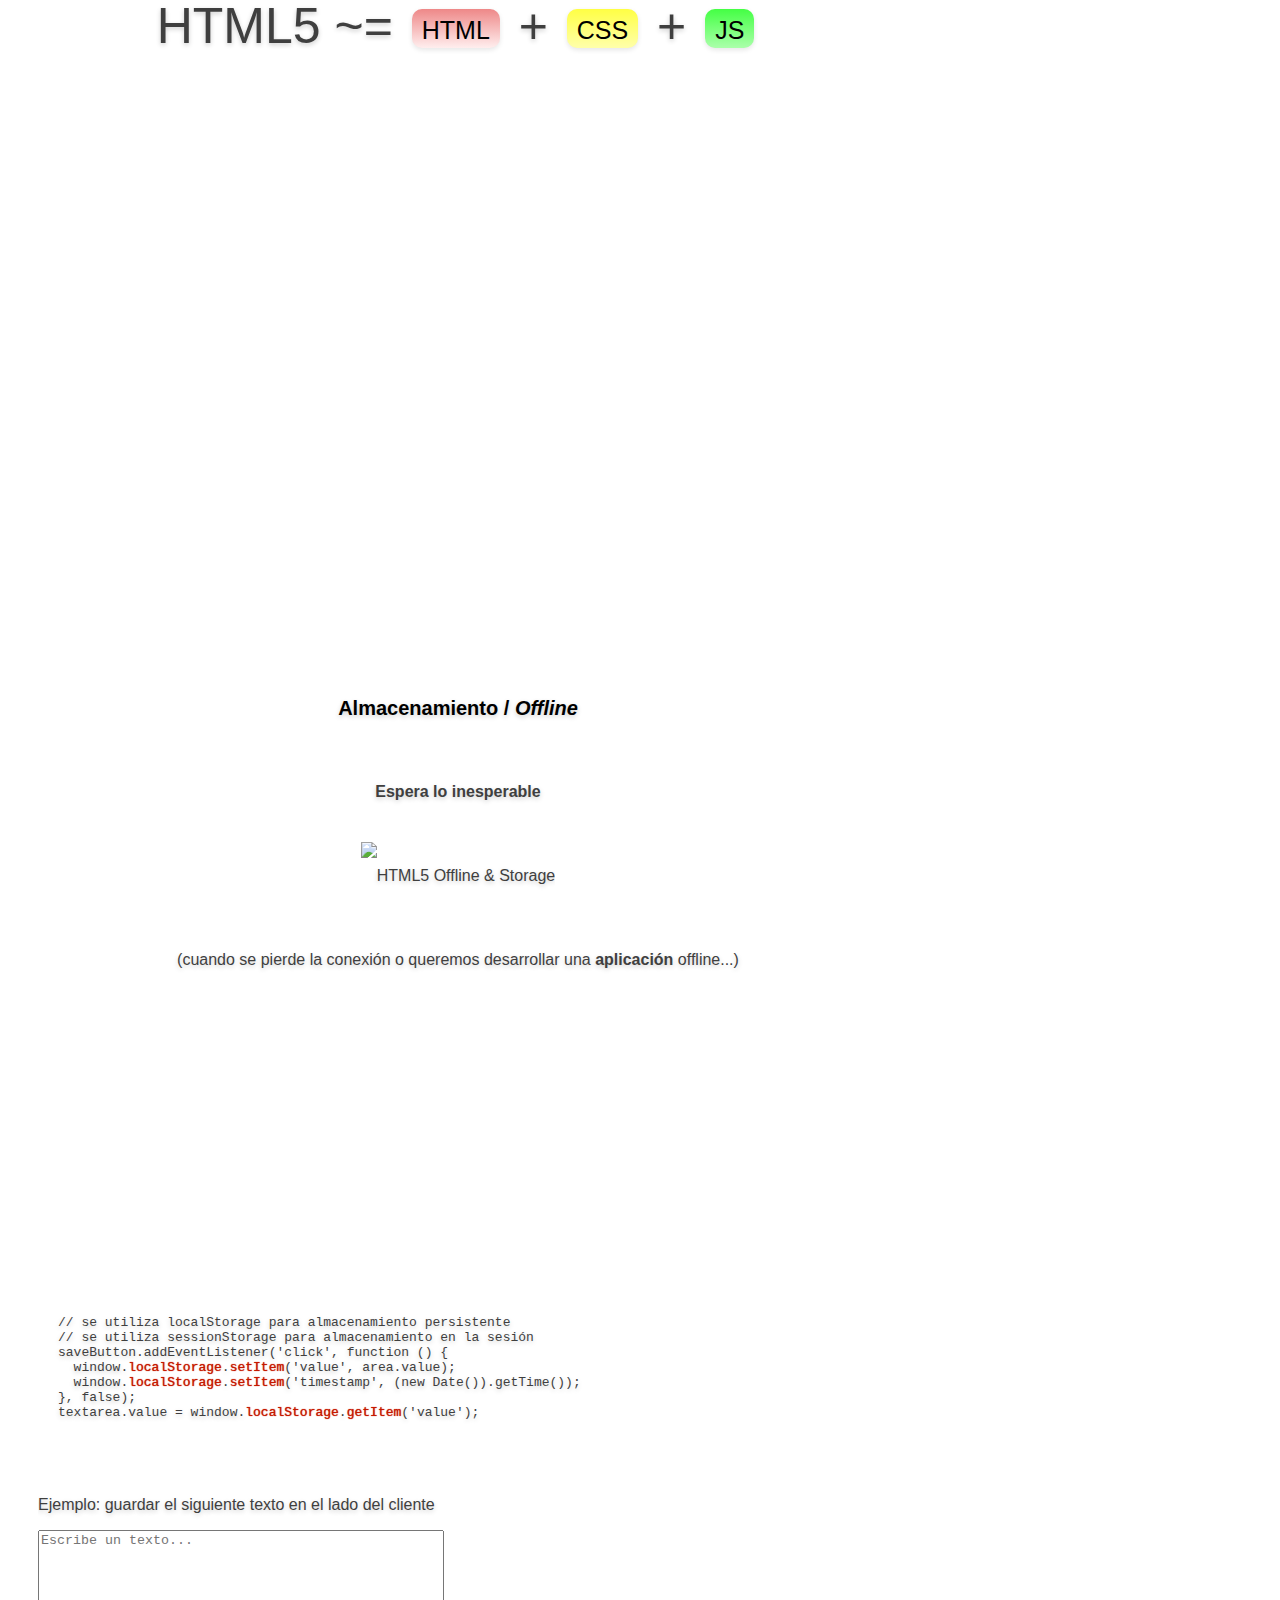
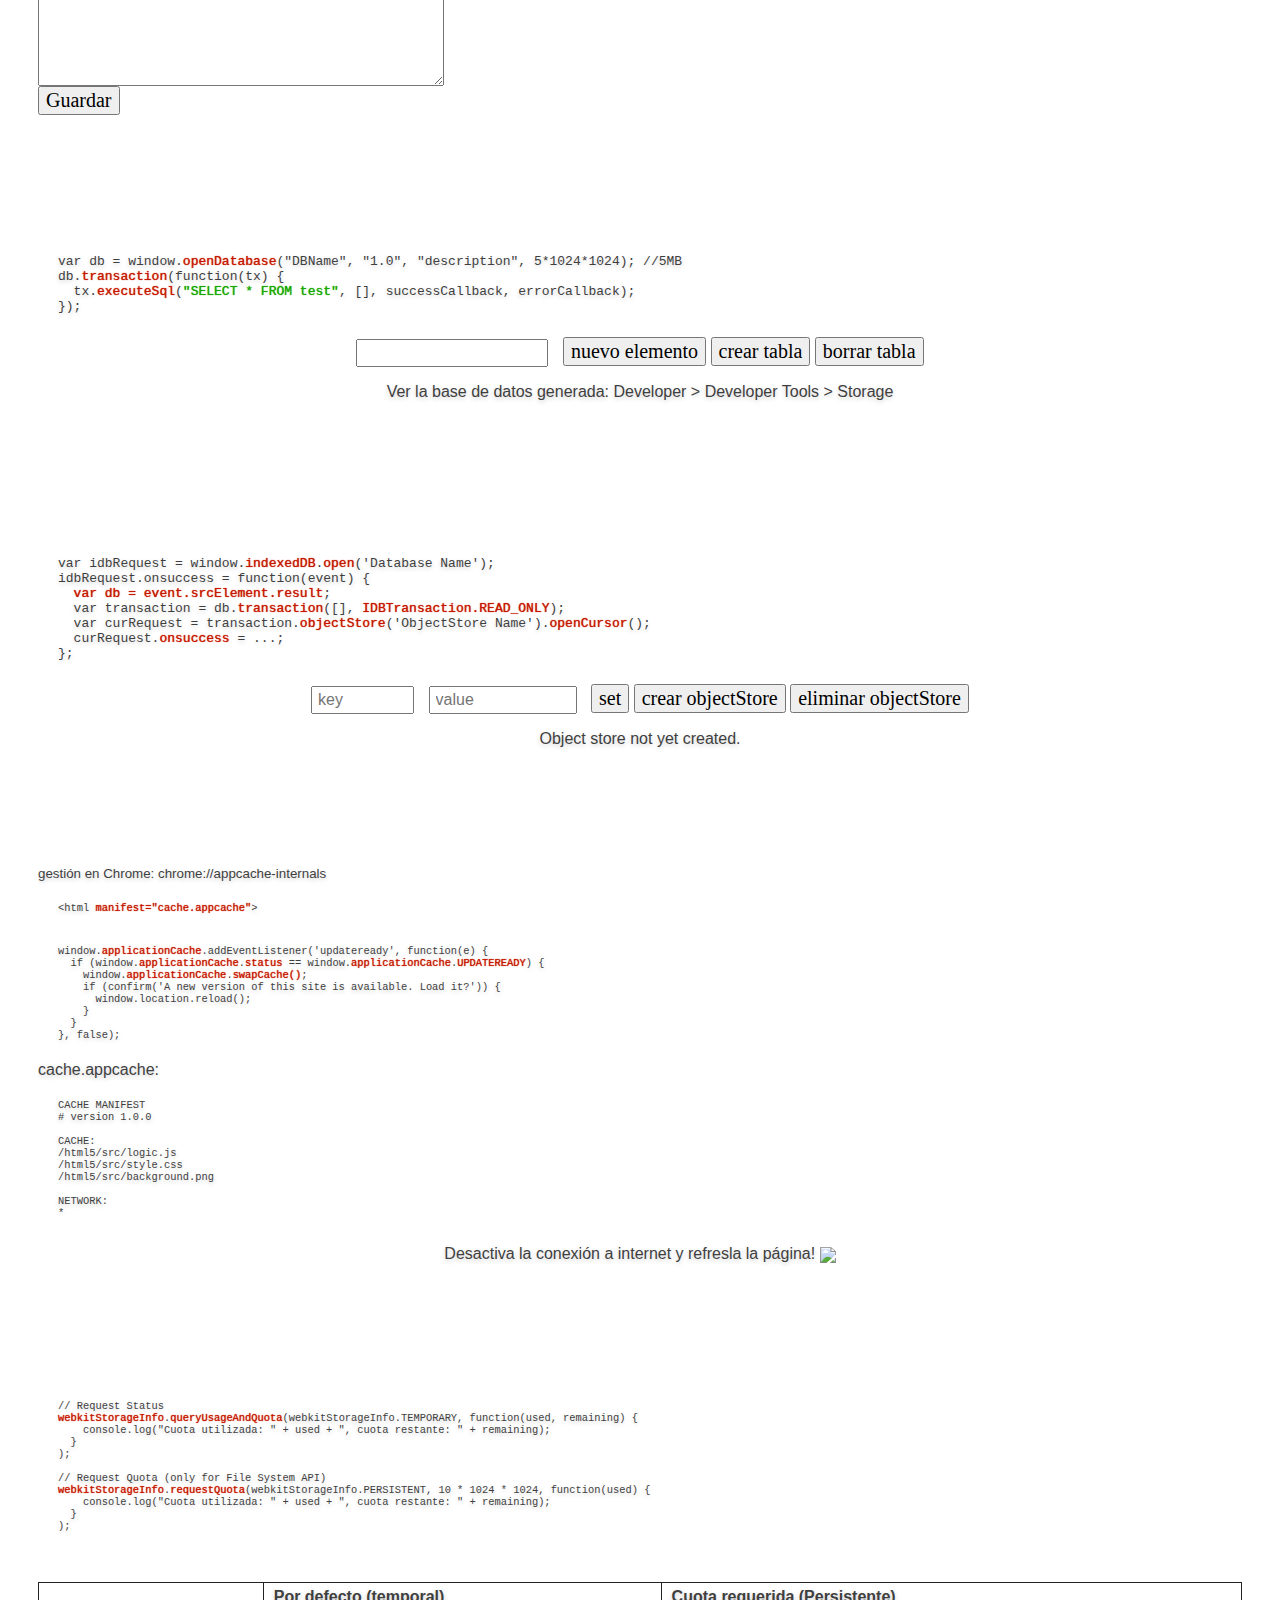
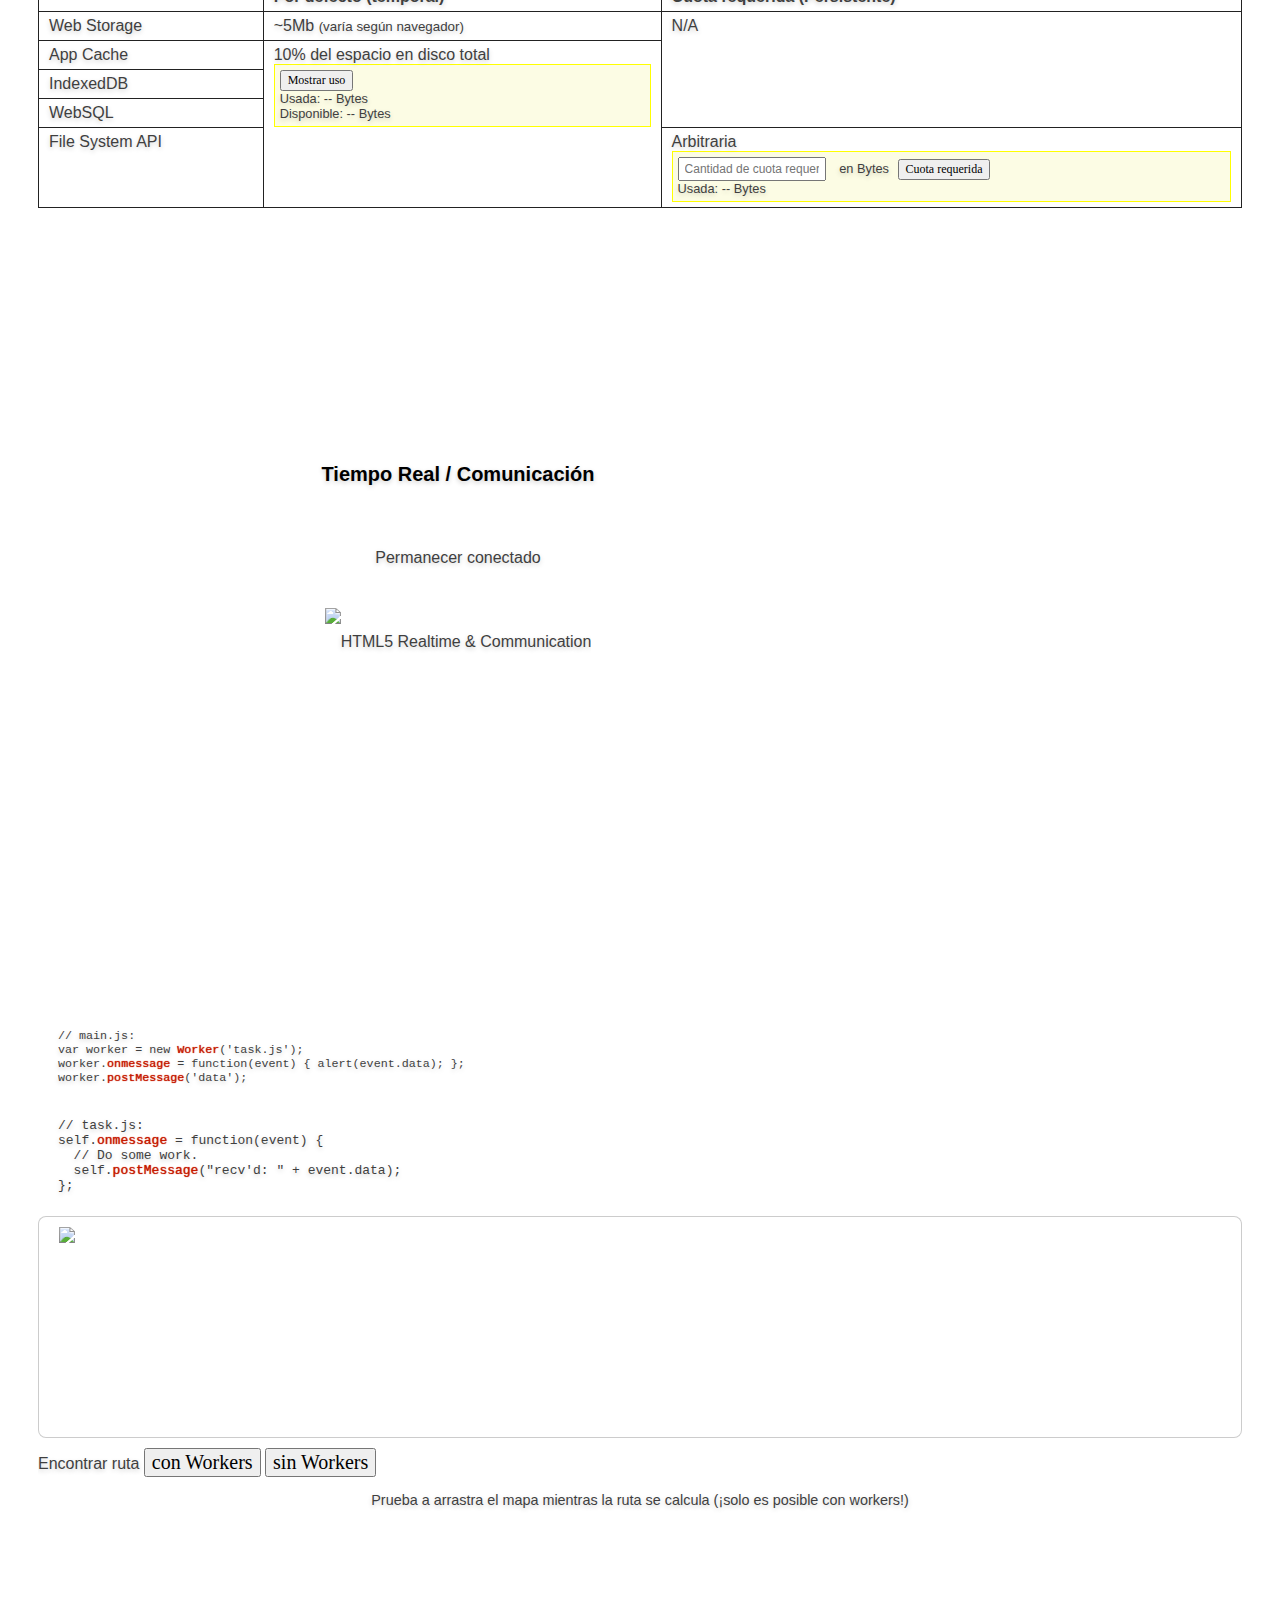
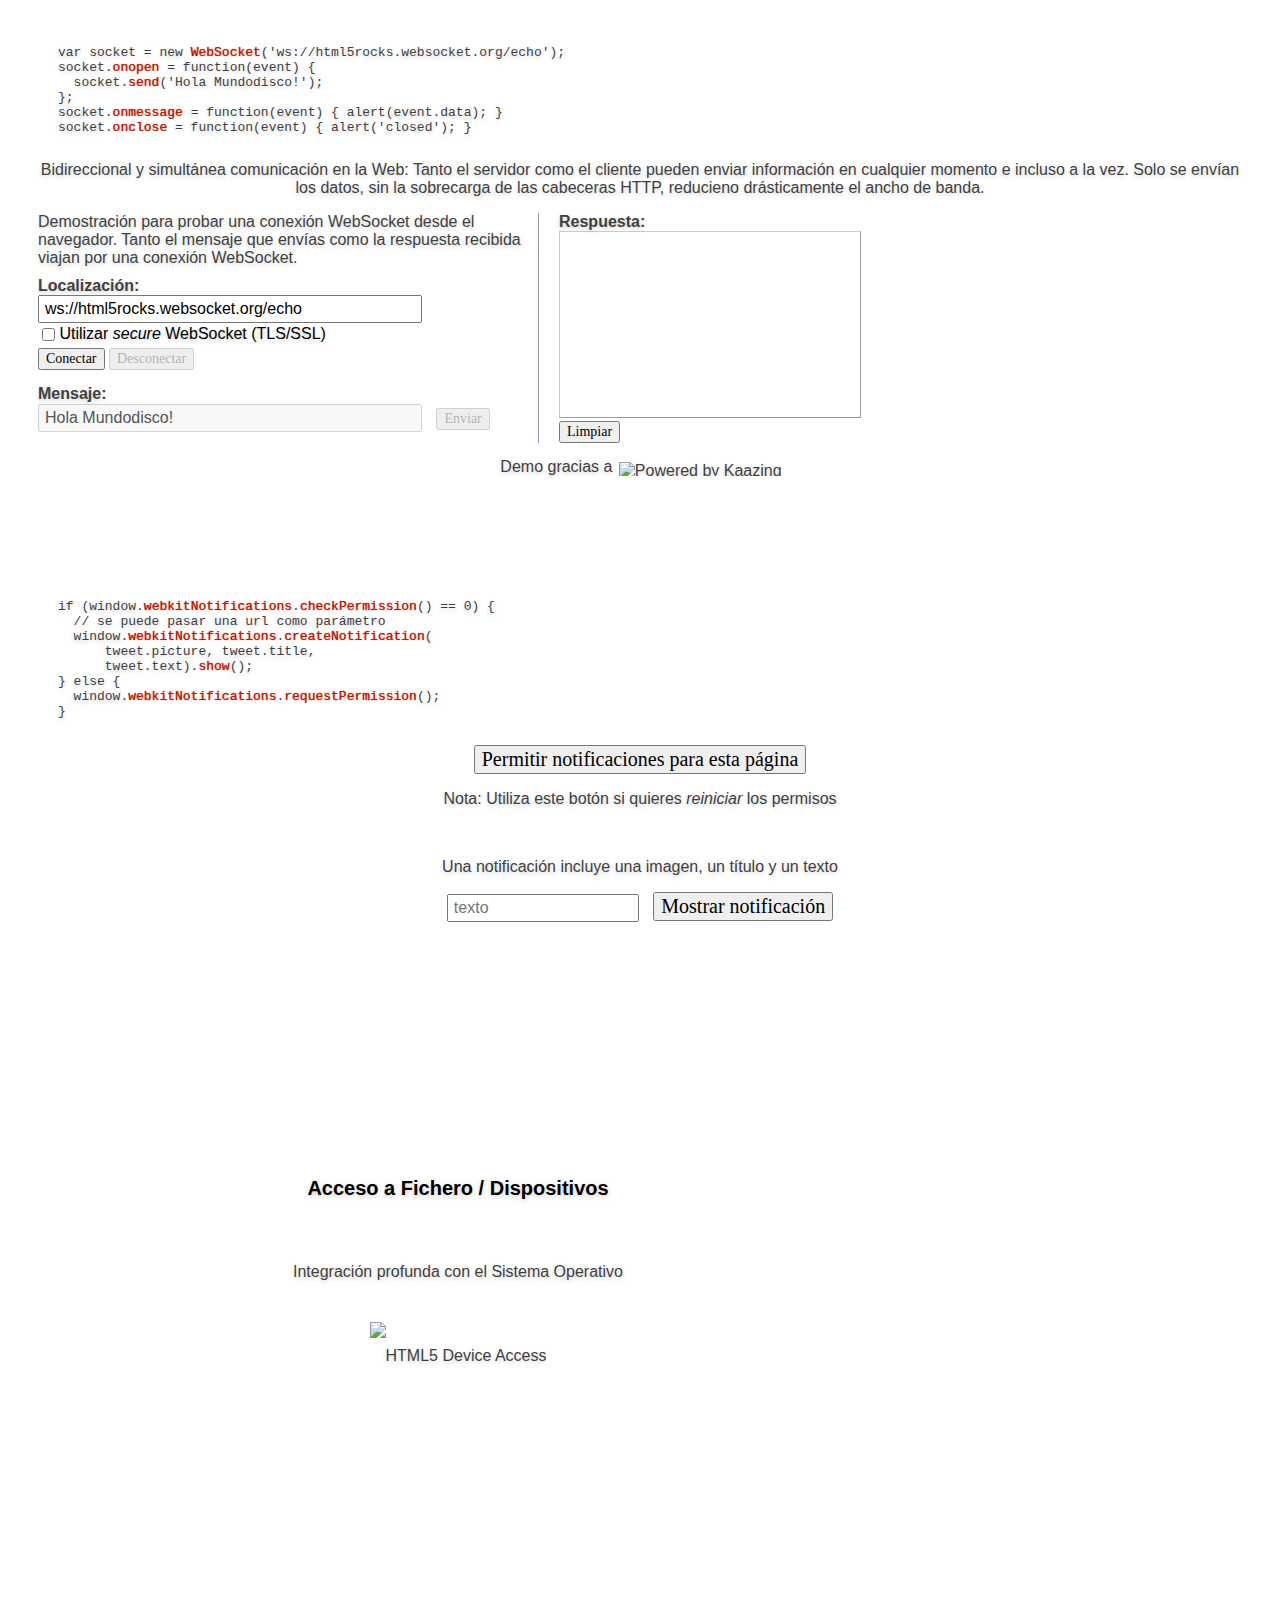
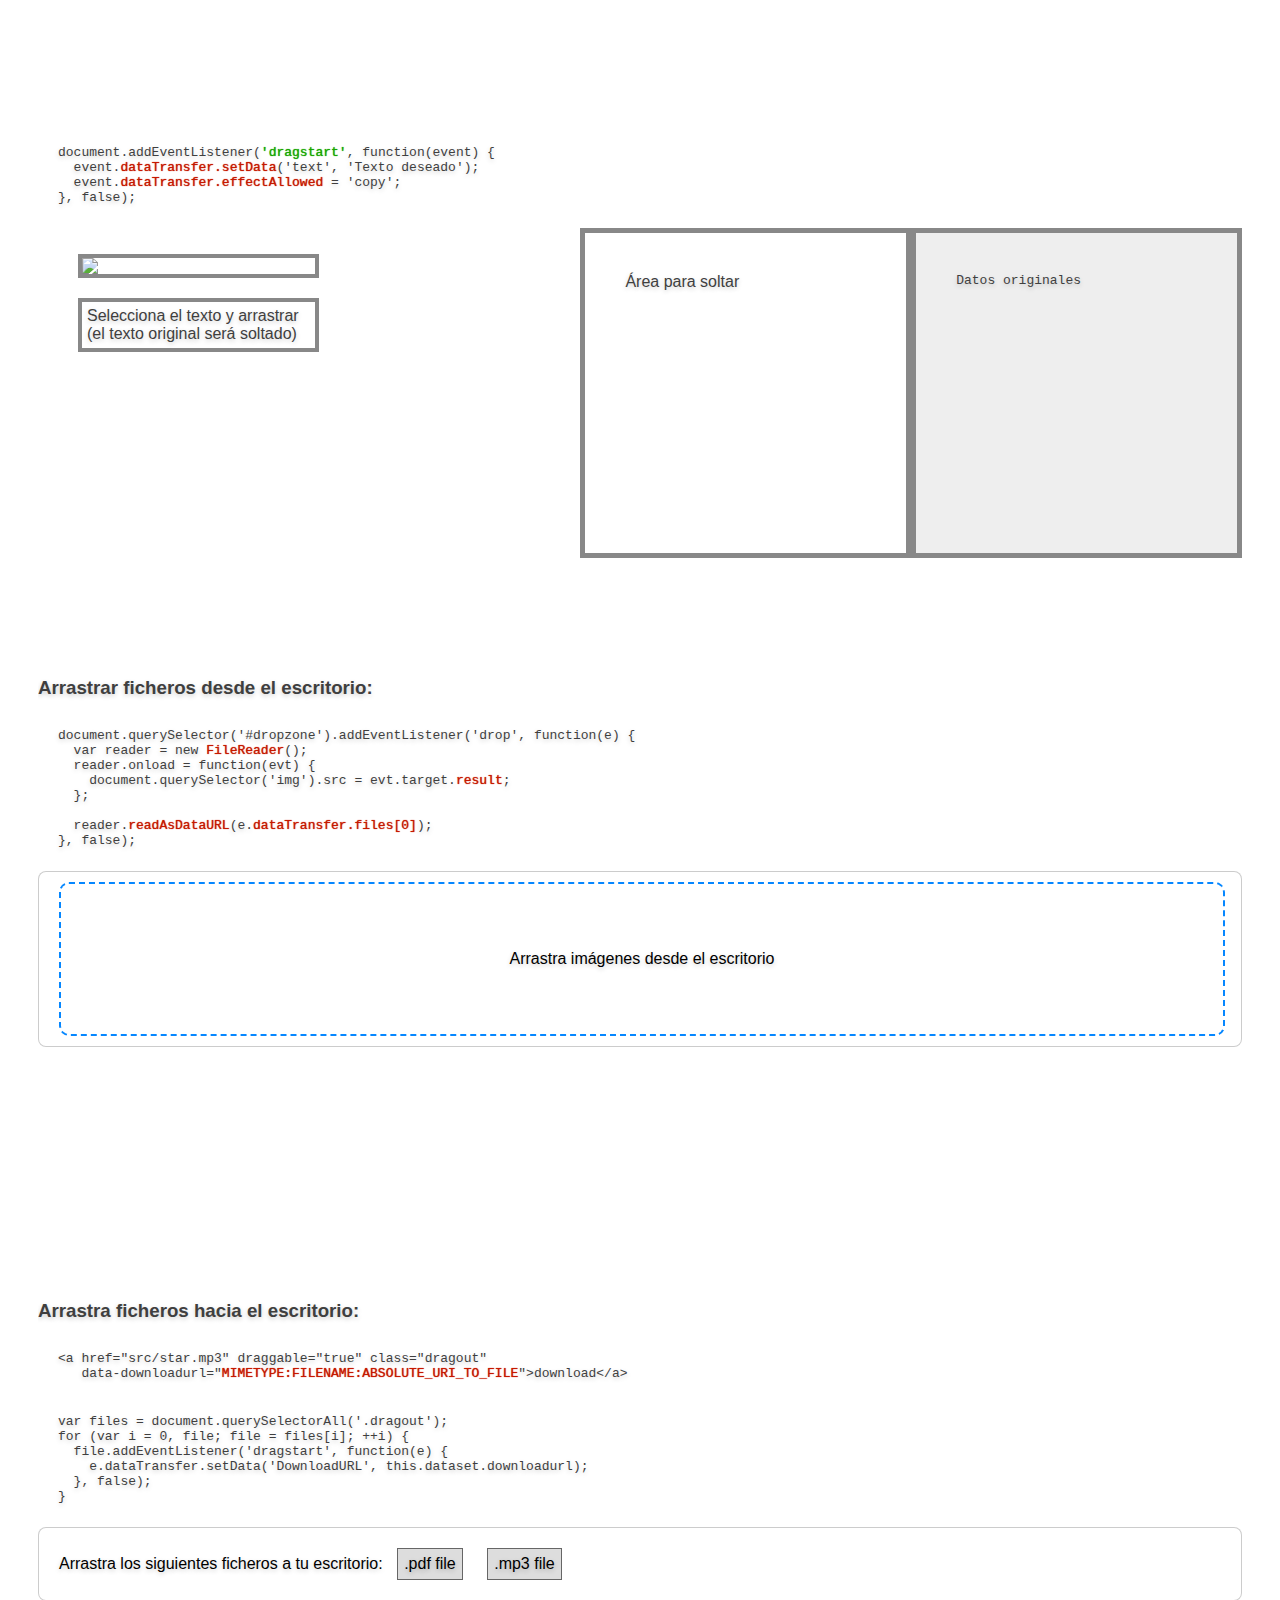
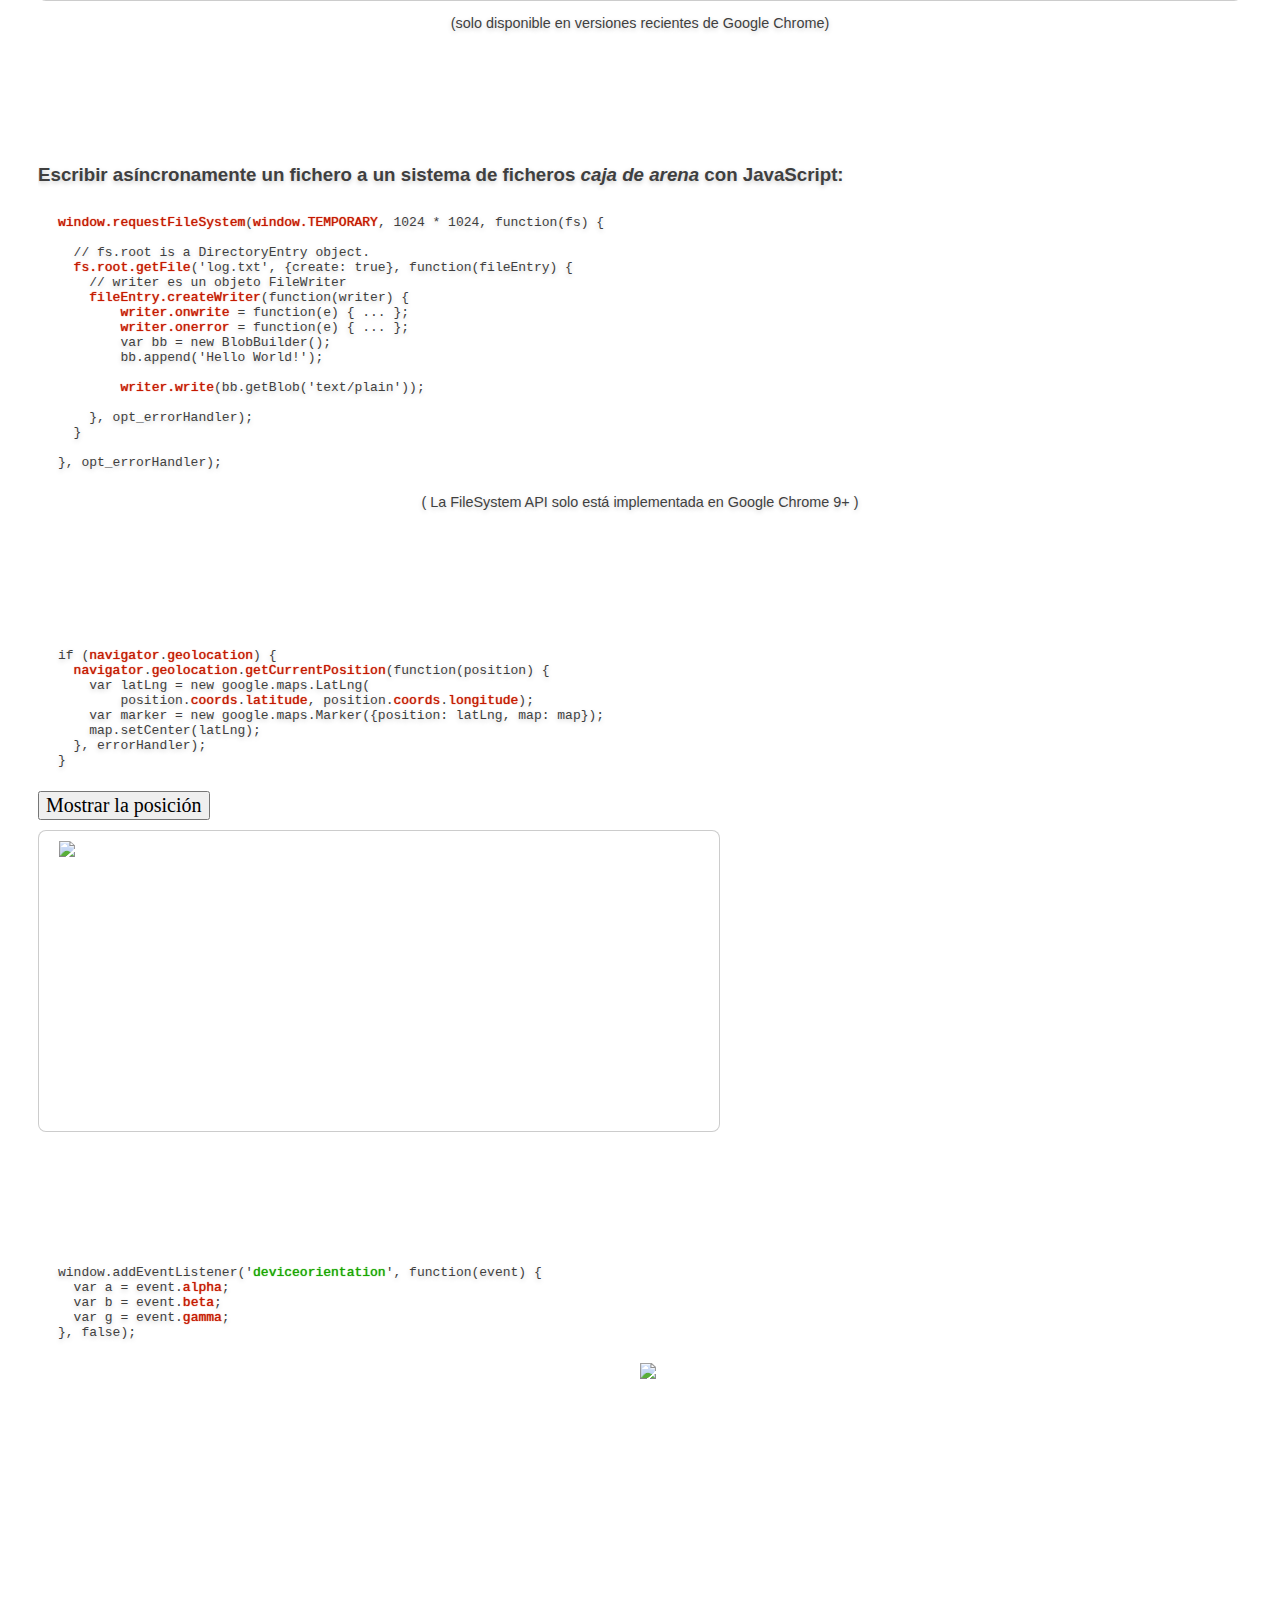
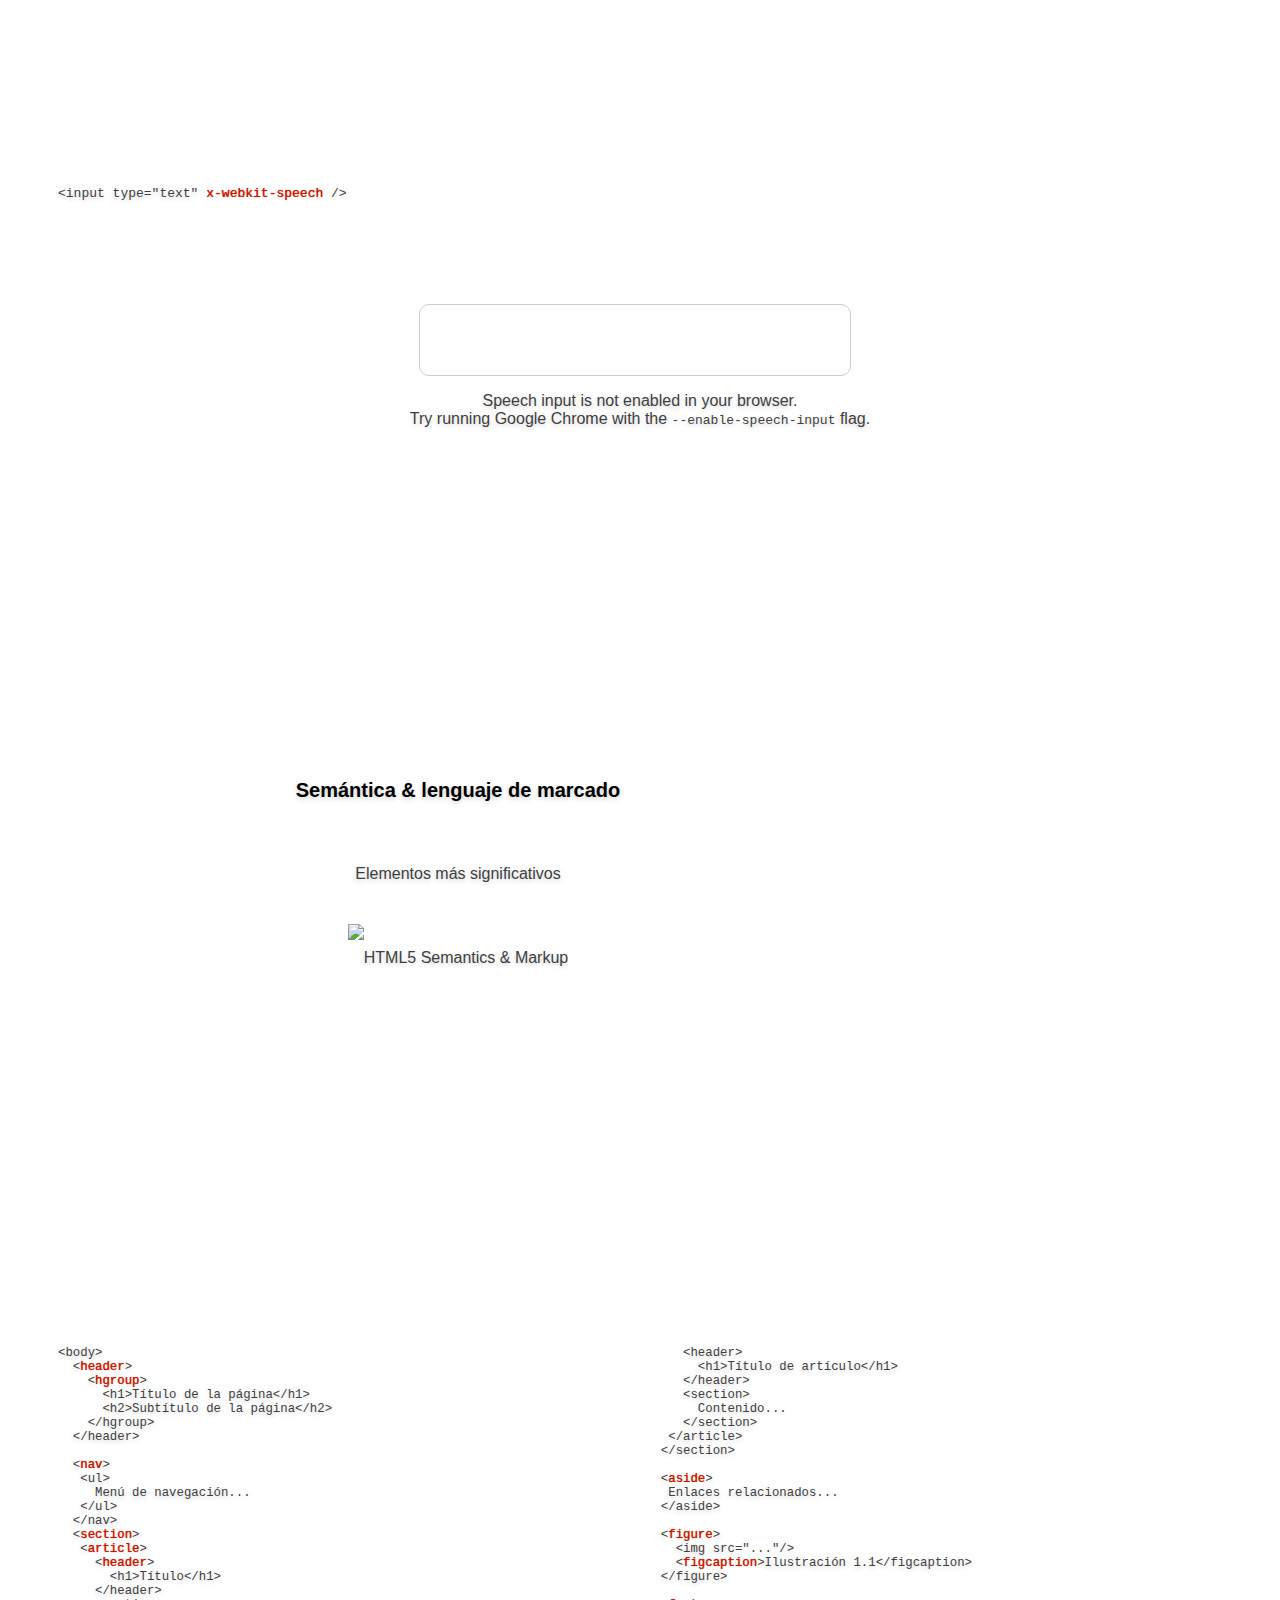
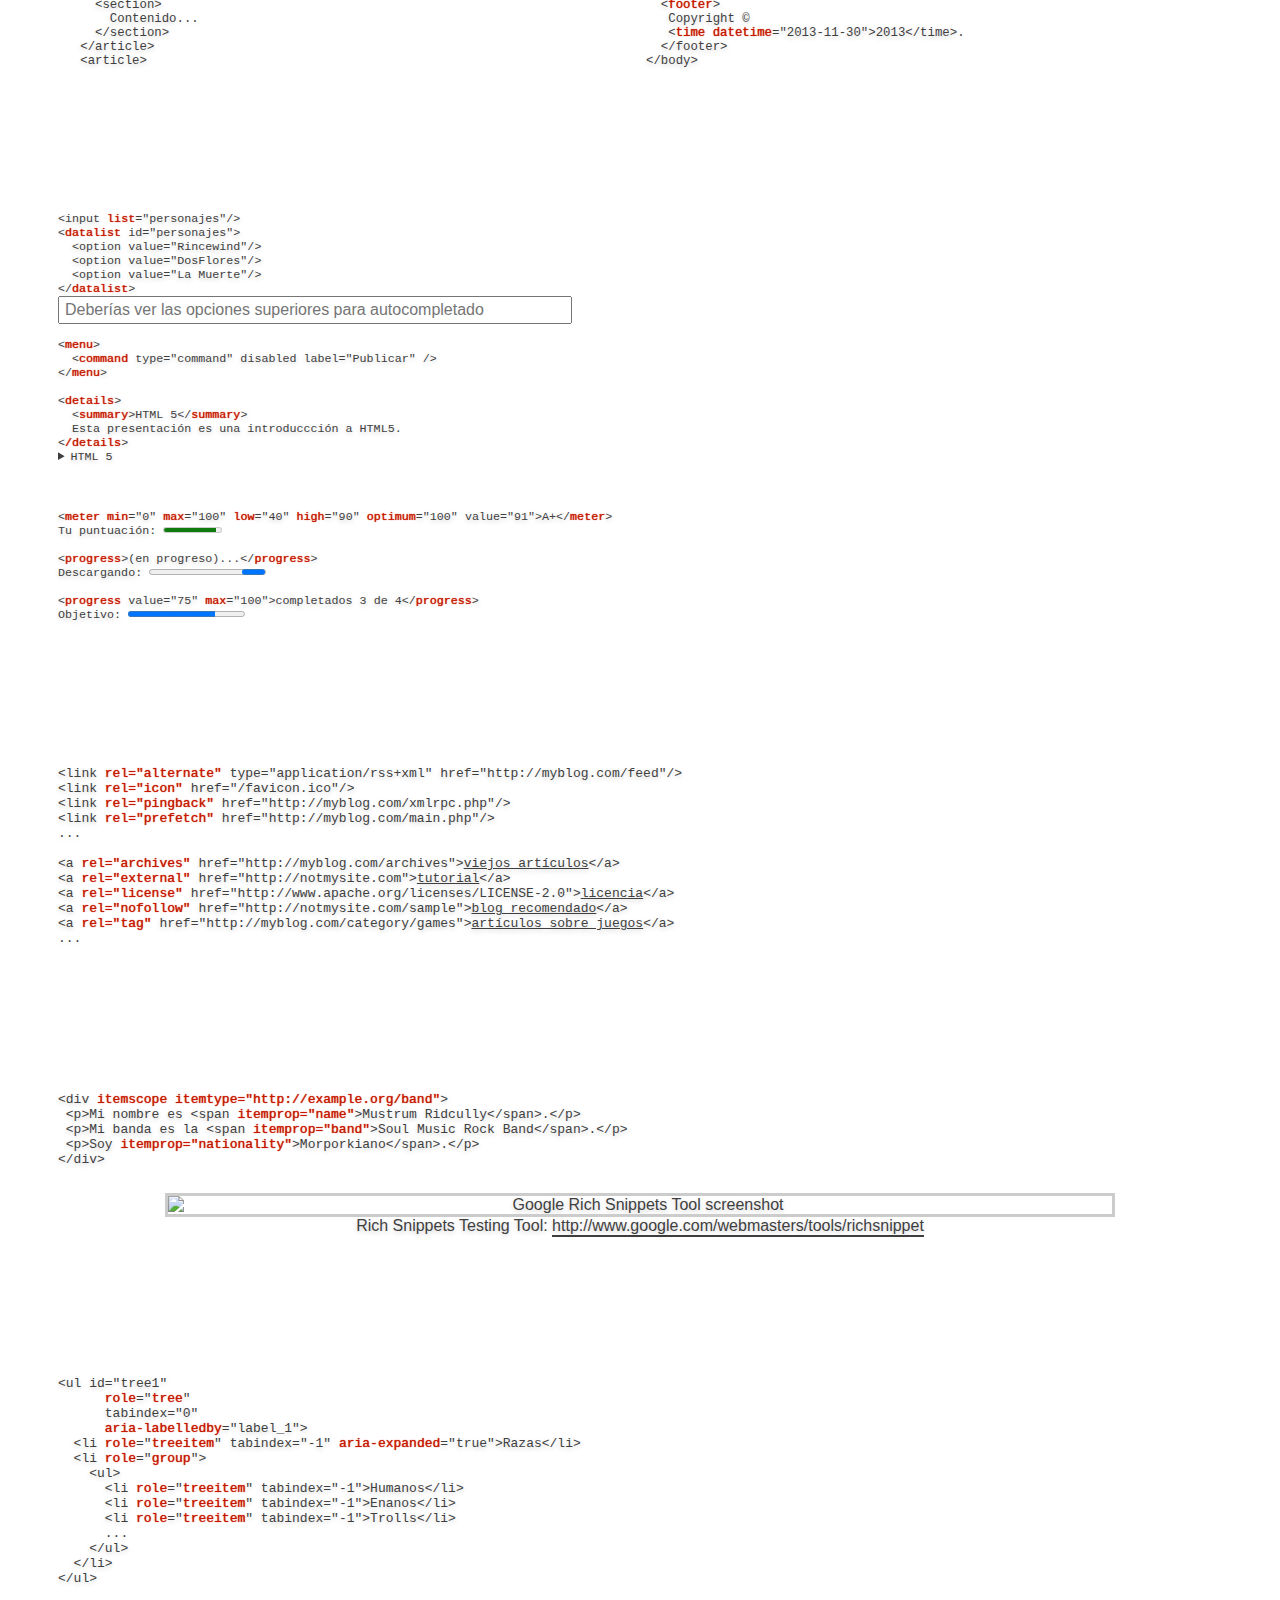
==== commit 77ebbe0f: "fixes & translations" ====
--- a/html5.html
+++ b/html5.html
@@ -76,6 +76,7 @@
               <li><span class="key">3</span> para des/activar el efecto 3D.</li>
               <li><span class="key">0</span> para mostrar/ocultar la ayuda.</li>
             </ul>
+            <small><pre>$ python -m SimpleHTTPServer</pre></small>
           </section>
         </div>
 
@@ -521,6 +522,7 @@
         <div class="slide offline-storage" id="app-cache">
           <header><span class="js">JS</span> <h1>Application Cache (Manifest)</h1></header>
           <section class="appcache-examples">
+            <small>gestión en Chrome: chrome://appcache-internals</small>
 <pre>&lt;html <b>manifest="cache.appcache"</b>&gt;</pre>
 
 <pre>
@@ -873,9 +875,9 @@
           <p>Nota: Utiliza este botón si quieres <em>reiniciar</em> los permisos</p>
 
           <br>
-          <p>Introduce tu identificador en twitter para mostrar tu último tweet como una notificación</p>
-          <input type="text" id="username" placeholder="nombre de usuario" />
-          <button id="show-tweets">Mostrar notificación del tweet</button>
+          <p>Una notificación incluye una imagen, un título y un texto</p>
+          <input type="text" id="notification_text" placeholder="texto" />
+          <button id="show-tweets">Mostrar notificación</button>
         </div>
 
           <script defer>
@@ -884,9 +886,13 @@
           }, false);
 
           document.getElementById('show-tweets').addEventListener('click', function() {
-            readTweets();
+            var notification_text = document.getElementById('notification_text').value;
+            /* readTweets(); */
+
+            window.webkitNotifications.createNotification('src/dwd1.png', '¡Notificación!', notification_text).show()
+
           }, false);
-
+          /*
           function readTweets() {
             var username = document.getElementById('username').value;
             if (username == 'username') {
@@ -913,6 +919,7 @@
               }
             }
           }
+          */
           </script>
 
           </section>
@@ -939,7 +946,9 @@
             <ol id="drag-zone">
               <li><img src="src/dwd1.png" draggable class="copy" /></li>
               <li><span class="draggable-text" draggable>Selecciona el texto y arrastrar (el texto original será soltado)</span></li>
+            <!--
               <li><span class="draggable-text" draggable class="overwrite">Selecciona el texto y arrastrar (el texto arrastrado será alterado desde el original)</span></li>
+            -->
             </ol>
             <div id="drop-data">Datos originales</div>
             <div id="drop-zone">Área para soltar</div>
@@ -1053,7 +1062,7 @@
 </pre>
             <div class="example">
               <div id="dropzone" class="vbox boxcenter center">
-                Arrastra imágnes desde el escritorio
+                Arrastra imágenes desde el escritorio
               </div>
             </div>
             <div id="dnd-thumbnails" class="center"></div>
@@ -1308,57 +1317,57 @@
         <div class="slide transitionSlide" id="semantics-markup-title">
           <section class="middle">
             <h2>Semántica &amp; lenguaje de marcado</h2>
-            <p>More meaningful elements</p>
+            <p>Elementos más significativos</p>
             <img src="http://www.html5rocks.com/static/images/identity/classes_64/HTML5_Semantics_64.png" title="HTML5 Semantics &amp; Markup" alt="HTML5 Semantics &amp; Markup">
           </section>
         </div>
 
         <div class="slide semantics" id="semantic-tags-1">
-          <header><span class="html">HTML</span> <h1>Better semantic tags</h1></header>
+          <header><span class="html">HTML</span> <h1>Tags más semánticos</h1></header>
           <section>
             <pre class="two-column">&lt;body&gt;
   &lt;<b>header</b>&gt;
     &lt;<b>hgroup</b>&gt;
-      &lt;h1&gt;Page title&lt;/h1&gt;
-      &lt;h2&gt;Page subtitle&lt;/h2&gt;
+      &lt;h1&gt;Título de la página&lt;/h1&gt;
+      &lt;h2&gt;Subtítulo de la página&lt;/h2&gt;
     &lt;/hgroup&gt;
   &lt;/header&gt;
 
   &lt;<b>nav</b>&gt;
    &lt;ul&gt;
-     Navigation...
+     Menú de navegación...
    &lt;/ul&gt;
   &lt;/nav&gt;
   &lt;<b>section</b>&gt;
    &lt;<b>article</b>&gt;
      &lt;<b>header</b>&gt;
-       &lt;h1&gt;Title&lt;/h1&gt;
+       &lt;h1&gt;Título&lt;/h1&gt;
      &lt;/header&gt;
      &lt;section&gt;
-       Content...
+       Contenido...
      &lt;/section&gt;
    &lt;/article&gt;
    &lt;article&gt;
      &lt;header&gt;
-       &lt;h1&gt;Title&lt;/h1&gt;
+       &lt;h1&gt;Título de artículo&lt;/h1&gt;
      &lt;/header&gt;
      &lt;section&gt;
-       Content...
+       Contenido...
      &lt;/section&gt;
    &lt;/article&gt;
   &lt;/section&gt;
 
   &lt;<b>aside</b>&gt;
-   Top links...
+   Enlaces relacionados...
   &lt;/aside&gt;
 
   &lt;<b>figure</b>&gt;
     &lt;img src="..."/&gt;
-    &lt;<b>figcaption</b>&gt;Chart 1.1&lt;/figcaption&gt;
+    &lt;<b>figcaption</b>&gt;Ilustración 1.1&lt;/figcaption&gt;
   &lt;/figure&gt;
 
   &lt;<b>footer</b>&gt;
-   Copyright &copy;<br>   &lt;<b>time</b> <b>datetime</b>="2010-11-08"&gt;2010&lt;/time&gt;.
+   Copyright &copy;<br>   &lt;<b>time</b> <b>datetime</b>="2013-11-30"&gt;2013&lt;/time&gt;.
   &lt;/footer&gt;
 &lt;/body&gt;
 </pre>
@@ -1366,45 +1375,45 @@
         </div>
 
         <div class="slide semantics" id="semantic-tags-2">
-          <header><span class="html">HTML</span> <h1>Markup for applications</h1></header>
+          <header><span class="html">HTML</span> <h1>Tags para aplicaciones</h1></header>
           <section>
             <pre>
-&lt;input <b>list</b>="cars"/&gt;
-&lt;<b>datalist</b> id="cars"&gt;
-  &lt;option value="BMW"/&gt;
-  &lt;option value="Ford"/&gt;
-  &lt;option value="Volvo"/&gt;
+&lt;input <b>list</b>="personajes"/&gt;
+&lt;<b>datalist</b> id="personajes"&gt;
+  &lt;option value="Rincewind"/&gt;
+  &lt;option value="DosFlores"/&gt;
+  &lt;option value="La Muerte"/&gt;
 &lt;/<b>datalist</b>&gt;
-<input id="cars-input" placeholder="You should see an autocomplete menu as you type" list="cars" />
-<datalist id="cars">
-  <option value="BMW" />
-  <option value="Ford" />
-  <option value="Volvo" />
+<input id="cars-input" placeholder="Deberías ver las opciones superiores para autocompletado" list="personajes" />
+<datalist id="personajes">
+  <option value="Rincewind" />
+  <option value="DosFlores" />
+  <option value="La Muerte" />
 </datalist>
 &lt;<b>menu</b>&gt;
-  &lt;<b>command</b> type="command" disabled label="Publish" /&gt;
+  &lt;<b>command</b> type="command" disabled label="Publicar" /&gt;
 &lt;/<b>menu</b>&gt;
 
 &lt;<b>details</b>&gt;
   &lt;<b>summary</b>&gt;HTML 5&lt;/<b>summary</b>&gt;
-  This slide deck teaches you everything you need to know about HTML 5.
+  Esta presentación es una introduccción a HTML5.
 &lt;<b>/details</b>&gt;
-<details><summary>HTML 5</summary>This slide deck teaches you everything you need to know about HTML 5.</details>
+<details><summary>HTML 5</summary>Esta presentación es una introducción a HTML5</details>
 </pre>
 
 <pre>&lt;<b>meter</b> <b>min</b>="0" <b>max</b>="100" <b>low</b>="40" <b>high</b>="90" <b>optimum</b>="100" value="91"&gt;A+&lt;/<b>meter</b>&gt;
-Your score is: <meter value="91" min="0" max="100" low="40" high="90" optimum="100">A+</meter><br>
-&lt;<b>progress</b>&gt;working...&lt;/<b>progress</b>&gt;
-Download is: <progress>working...</progress><br>
-&lt;<b>progress</b> value="75" <b>max</b>="100"&gt;3/4 complete&lt;/<b>progress</b>&gt;
-Goal is: <progress value="75" max="100">3/4 complete</progress>
+Tu puntuación: <meter value="91" min="0" max="100" low="40" high="90" optimum="100">A+</meter><br>
+&lt;<b>progress</b>&gt;(en progreso)...&lt;/<b>progress</b>&gt;
+Descargando: <progress>(en proceso)...</progress><br>
+&lt;<b>progress</b> value="75" <b>max</b>="100"&gt;completados 3 de 4&lt;/<b>progress</b>&gt;
+Objetivo: <progress value="75" max="100">completados 3 de 4</progress>
 </pre>
 
           </section>
         </div>
 
         <div class="slide semantics" id="link-relations">
-          <header><span class="html">HTML</span> <h1>Descriptive link relations</h1></header>
+          <header><span class="html">HTML</span> <h1>Relaciones de enlaces descriptivas</h1></header>
           <section>
             <pre>&lt;link <b>rel="alternate"</b> type="application/rss+xml" href="http://myblog.com/feed"/&gt;
 &lt;link <b>rel="icon"</b> href="/favicon.ico"/&gt;
@@ -1412,11 +1421,11 @@
 &lt;link <b>rel="prefetch"</b> href="http://myblog.com/main.php"/&gt;
 ...
 
-&lt;a <b>rel="archives"</b> href="http://myblog.com/archives"&gt;<span class="underlined">old posts</span>&lt;/a&gt;
+&lt;a <b>rel="archives"</b> href="http://myblog.com/archives"&gt;<span class="underlined">viejos art&iacute;culos</span>&lt;/a&gt;
 &lt;a <b>rel="external"</b> href="http://notmysite.com"&gt;<span class="underlined">tutorial</span>&lt;/a&gt;
-&lt;a <b>rel="license"</b> href="http://www.apache.org/licenses/LICENSE-2.0"&gt;<span class="underlined">license</span>&lt;/a&gt;
-&lt;a <b>rel="nofollow"</b> href="http://notmysite.com/sample"&gt;<span class="underlined">wannabe</span>&lt;/a&gt;
-&lt;a <b>rel="tag"</b> href="http://myblog.com/category/games"&gt;<span class="underlined">games posts</span>&lt;/a&gt;
+&lt;a <b>rel="license"</b> href="http://www.apache.org/licenses/LICENSE-2.0"&gt;<span class="underlined">licencia</span>&lt;/a&gt;
+&lt;a <b>rel="nofollow"</b> href="http://notmysite.com/sample"&gt;<span class="underlined">blog recomendado</span>&lt;/a&gt;
+&lt;a <b>rel="tag"</b> href="http://myblog.com/category/games"&gt;<span class="underlined">artículos sobre juegos</span>&lt;/a&gt;
 ...
 </pre>
 
@@ -1424,35 +1433,36 @@
         </div>
 
         <div class="slide semantics" id="microdata">
-          <header><span class="html">HTML</span> <h1>Microdata</h1></header>
+          <header><span class="html">HTML</span> <h1>Microdatos</h1></header>
 
           <section>
             <pre>&lt;div <b>itemscope itemtype="http://example.org/band"</b>&gt;
- &lt;p&gt;My name is &lt;span <b>itemprop="name"</b>&gt;Neil&lt;/span&gt;.&lt;/p&gt;
- &lt;p&gt;My band is called &lt;span <b>itemprop="band"</b>&gt;Four Parts Water&lt;/span&gt;.&lt;/p&gt;
- &lt;p&gt;I am &lt;span <b>itemprop="nationality"</b>&gt;British&lt;/span&gt;.&lt;/p&gt;
+ &lt;p&gt;Mi nombre es &lt;span <b>itemprop="name"</b>&gt;Mustrum Ridcully&lt;/span&gt;.&lt;/p&gt;
+ &lt;p&gt;Mi banda es la &lt;span <b>itemprop="band"</b>&gt;Soul Music Rock Band&lt;/span&gt;.&lt;/p&gt;
+ &lt;p&gt;Soy <b>itemprop="nationality"</b>&gt;Morporkiano&lt;/span&gt;.&lt;/p&gt;
 &lt;/div&gt;
 </pre>
             <figure>
               <img id="microdata-screenshot" src="src/magpie.png" alt="Google Rich Snippets Tool screenshot" />
-              <figcaption>Rich Snippets Testing Tool at <a href="http://www.google.com/webmasters/tools/richsnippets">http://www.google.com/webmasters/tools/richsnippet</a></figcaption>
+              <figcaption>Rich Snippets Testing Tool: <a href="http://www.google.com/webmasters/tools/richsnippets">http://www.google.com/webmasters/tools/richsnippet</a></figcaption>
             <figure>
           </section>
         </div>
 
 
         <div class="slide semantics" id="aria-attributes">
-          <header><span class="html">HTML</span> <h1>ARIA attributes</h1></header>
+          <header><span class="html">HTML</span> <h1>Atributos ARIA (accesibilidad)</h1></header>
           <section>
             <pre>&lt;ul id="tree1"
       <b>role</b>="<b>tree</b>"
       tabindex="0"
       <b>aria-labelledby</b>="label_1">
-  &lt;li <b>role</b>="<b>treeitem</b>" tabindex="-1" <b>aria-expanded</b>="true">Fruits&lt;/li>
+  &lt;li <b>role</b>="<b>treeitem</b>" tabindex="-1" <b>aria-expanded</b>="true">Razas&lt;/li>
   &lt;li <b>role</b>="<b>group</b>">
     &lt;ul>
-      &lt;li <b>role</b>="<b>treeitem</b>" tabindex="-1">Oranges&lt;/li>
-      &lt;li <b>role</b>="<b>treeitem</b>" tabindex="-1">Pineapples&lt;/li>
+      &lt;li <b>role</b>="<b>treeitem</b>" tabindex="-1">Humanos&lt;/li>
+      &lt;li <b>role</b>="<b>treeitem</b>" tabindex="-1">Enanos&lt;/li>
+      &lt;li <b>role</b>="<b>treeitem</b>" tabindex="-1">Trolls&lt;/li>
       ...
     &lt;/ul>
   &lt;/li>
@@ -1462,31 +1472,31 @@
         </div>
 
         <div class="slide semantics" id="new-form-types">
-          <header><span class="html">HTML</span> <h1>New form types</h1></header>
+          <header><span class="html">HTML</span> <h1>Nuevos tipos para formularios</h1></header>
 
           <section>
             <pre>
 &lt;style&gt;
   [required] {
     border-color: #88a;
-    -webkit-box-shadow: 0 0 3px rgba(0, 0, 255, .5);
+    box-shadow: 0 0 3px rgba(0, 0, 255, .5);
   }
   :invalid {
     border-color: #e88;
-    -webkit-box-shadow: 0 0 5px rgba(255, 0, 0, .8);
+    box-shadow: 0 0 5px rgba(255, 0, 0, .8);
   }
 &lt;/style&gt;
 </pre>
 <pre class="form-inputs">
 <input type="text" required />&lt;input type="text" <b>required</b> /&gt;
 
-<input type="email" value="some@email.com" />&lt;input type="<b>email</b>" value="some@email.com" /&gt;
+<input type="email" value="decano@universidad-invisible.am" />&lt;input type="<b>email</b>" value="universidad-invisible.am" /&gt;
 
 <input type="date" min="2010-08-14" max="2011-08-14" value="2010-08-14" />&lt;input type="<b>date</b>" <b>min</b>="2010-08-14" <b>max</b>="2011-08-14" value="2010-08-14"/&gt;
 
 <input type="range" min="0" max="50" value="10" />&lt;input type="<b>range</b>" <b>min</b>="0" <b>max</b>="50" value="10" /&gt;
 
-<input results="10" type="search" placeholder="Search..." />&lt;input type="<b>search</b>" <b>results</b>="10" <b>placeholder</b>="Search..." /&gt;
+<input results="10" type="search" placeholder="Buscar..." />&lt;input type="<b>search</b>" <b>results</b>="10" <b>placeholder</b>="Buscar..." /&gt;
 
 <input type="tel" placeholder="(555) 555-5555" pattern="^\(?\d{3}\)?[-\s]\d{3}[-\s]\d{4}.*?$" />&lt;input type="<b>tel</b>"  <b>placeholder</b>="(555) 555-5555"
          <b>pattern</b>="^\(?\d{3}\)?[-\s]\d{3}[-\s]\d{4}.*?$" /&gt;
@@ -1500,7 +1510,7 @@
         </div>
 
         <div class="slide semantics" id="form-types-mobile">
-          <header><span class="html">HTML</span> <h1>Form field types on mobile</h1></header>
+          <header><span class="html">HTML</span> <h1>Tipos de campo en móviles</h1></header>
           <style type="text/css" media="screen">
             #form-types-mobile div {
               float: left;
@@ -1517,29 +1527,29 @@
             <div>
 <pre>type="<em>text</em>"</pre>
               <figure>
-                <img src="src/android-form-text.png" alt="android keyboard on input type text" />
-                <figcaption>Android Device</figcaption>
+                <img src="src/android-form-text.png" alt="teclado android par el tipo text" />
+                <figcaption>Android</figcaption>
               </figure>
             </div>
             <div>
 <pre>type="<em>number</em>"</pre>
               <figure>
-                <img src="src/android-form-number.png" alt="android keyboard on input type number" />
-                <figcaption>Android Device</figcaption>
+                <img src="src/android-form-number.png" alt="teclado android par el tipo number" />
+                <figcaption>Android</figcaption>
               </figure>
             </div>
             <div>
 <pre>type="<em>email</em>"</pre>
               <figure>
-                <img src="src/iphone-form-email.png" alt="iphone keyboard on input type email" />
-                <figcaption>iPhone Device</figcaption>
+                <img src="src/iphone-form-email.png" alt="teclado iphone par el tipo email" />
+                <figcaption>iPhone</figcaption>
               </figure>
             </div>
             <div>
 <pre>type="<em>tel</em>"</pre>
               <figure>
-                <img src="src/iphone-form-tel.png" alt="iphone keyboard on input type tel" />
-                <figcaption>iPhone Device</figcaption>
+                <img src="src/iphone-form-tel.png" alt="teclado iphone par el tipo  tel" />
+                <figcaption>iPhone</figcaption>
               </figure>
             </div>
           </section>
@@ -1555,7 +1565,7 @@
         </div>
 
         <div class="slide multimedia" id="video-audio">
-          <header><span class="html">HTML</span> <span class="js">JS</span> <h1>Audio + Video</h1></header>
+          <header><span class="html">HTML</span> <span class="js">JS</span> <h1>Audio + Vídeo</h1></header>
           <section>
             <pre>&lt;<b>audio</b> id="audio" src="sound.mp3" <b>controls</b>&gt;&lt;/audio&gt;
 document.getElementById("audio").<b>muted</b> = false;
@@ -1565,17 +1575,17 @@
 document.getElementById("video").<b>play</b>();
 </pre>
             <div id="video-column" class="center">
-              <input type="button" id="reflection-button" onclick="addReflection()" value="Add CSS reflection to video" />
+              <input type="button" id="reflection-button" onclick="addReflection()" value="Añadir CSS 'reflection' al vídeo" />
               <video width="390" id="clip" controls>
                 <source src="src/chrome_japan.webm" type='video/webm; codecs="vp8, vorbis"' />
                 <source src="src/chrome_japan.mp4" type='video/mp4; codecs="avc1.42E01E, mp4a.40.2"' />
                 <source src="src/chrome_japan.ogv" type='video/ogg; codecs="theora, vorbis"' />
-                Your browser does not support the video tag
+                Tu navegador no soporta el tag video
               </video>
               <div class="media-buttons">
-                <input type="button" id="play-button" onclick="PlayVideo()"; value="Play" />
-                <input type="button" id="pause-button" onclick="PauseVideo()"; value="Pause" disabled />
-                <input type="button" id="mute" onclick="MuteUnMute()" value="Mute" />
+                <input type="button" id="play-button" onclick="PlayVideo()"; value="Reproducir" />
+                <input type="button" id="pause-button" onclick="PauseVideo()"; value="Pausar" disabled />
+                <input type="button" id="mute" onclick="MuteUnMute()" value="Audio" />
               </div>
             </div>
 
@@ -1583,12 +1593,12 @@
               <audio id="audio-clip" width="670" controls>
                 <source src="src/rushus-modal_blues.mp3" type="audio/mpeg" />
                 <source src="src/rushus-modal_blues.ogg" type="audio/ogg" />
-                Your browser does not support the audio tag
+                Tu navegador no soporta el tag audio
               </audio>
               <div class="media-buttons">
-                <input type=button id="audio-play-button" onclick="PlayAudio()" value="Play" />
-                <input type=button id="audio-pause-button" onclick="PauseAudio()" value="Pause" disabled />
-                <input type=button id="audio-mute" onclick="MuteUnMuteAudio()" value="Mute" />
+                <input type=button id="audio-play-button" onclick="PlayAudio()" value="Reproducir" />
+                <input type=button id="audio-pause-button" onclick="PauseAudio()" value="Pausar" disabled />
+                <input type=button id="audio-mute" onclick="MuteUnMuteAudio()" value="Audio" />
               </div>
             </div>
           </section>
@@ -1610,7 +1620,7 @@
             }
 
             function MuteUnMute() {
-              document.getElementById('mute').value = videoClip.muted ? 'Mute' : 'Unmute';
+              document.getElementById('mute').value = videoClip.muted ? 'Audio' : 'Sin audio';
               videoClip.muted = videoClip.muted ? false : true;
             }
 
@@ -1643,7 +1653,7 @@
             }
 
             function MuteUnMuteAudio() {
-              document.getElementById('audio-mute').value = audioClip.muted ? 'Mute' : 'Unmute';
+              document.getElementById('audio-mute').value = audioClip.muted ? 'Audio' : 'Sin audio';
               audioClip.muted = audioClip.muted ? false : true;
             }
 
@@ -1670,13 +1680,13 @@
               margin-top: 20px;
             }
           </style>
-          <header><span class="html">HTML</span> <span class="js">JS</span> <h1>Track Element</h1></header>
+          <header><span class="html">HTML</span> <span class="js">JS</span> <h1>Track</h1></header>
           <section>
 <pre>
 &lt;<b>video</b> width="390" id="clip" <b>controls</b>>
   &lt;<b>source</b> src="Google_Developer_Stories.webm"
           type='video/webm; codecs="vp8, vorbis"' />
-  &lt;<b>track</b> label="English subtitles" kind="subtitles" srclang="en"
+  &lt;<b>track</b> label="Subtítulos en inglés" kind="subtitles" srclang="en"
          src="<em>video-subtitles-en.vtt</em>" default />
 &lt;/<b>video</b>>
 </pre>
@@ -1684,7 +1694,7 @@
             <video width="390" id="clip" class="playr_video" controls>
               <source src="src/Google_Developer_Stories.webm" type='video/webm; codecs="vp8, vorbis"' />
               <track label="English subtitles" kind="subtitles" srclang="en" src="src/video-subtitles-en.vtt" default />
-              Your browser does not support the video tag
+              Tu navegador no soporta el tag video
             </video>
           </div>
 
@@ -1813,7 +1823,7 @@
               background-color: white;
             }
             pre:-webkit-full-screen:after {
-              content: 'Only one element can be targeted for full screen';
+              content: ' * Solo un elemento puede ser estar a pantalla completa *';
             }
             .tohide {
               display: none;
@@ -1845,8 +1855,8 @@
 </pre>
 
         <div id="fs">
-          <button id="slide-fs">Toggle slide fullscreen</button>
-          <button id="snippet-fs">Toggle snippet fullscreen</button>
+          <button id="slide-fs">Pantalla completa</button>
+          <button id="snippet-fs">Pantalla completa sobre un elemento</button>
           <div class="tohide"><small>close: 'ENTER' or 'ESC'</small></div>
         </div>
 
@@ -1929,7 +1939,7 @@
 
 
         <div class="slide effects" id="canvas-2d-example">
-          <header><span class="html">HTML</span> <span class="js">JS</span> <h1>Canvas example</h1></header>
+          <header><span class="html">HTML</span> <span class="js">JS</span> <h1>Ejemplo de Canvas</h1></header>
           <section>
             <div id="canvas-example" class="example">
               <iframe _src="src/canvasphoto/index.html" scrolling="no"></iframe>
@@ -1961,13 +1971,13 @@
             <pre>&lt;html&gt;
   &lt;svg width="300px" height="300px"&gt;
     &lt;defs&gt;
-      &lt;linearGradient id="<b>myGradient</b>" x1="0%" y1="100%" x2="100%" y2="0%"&gt;
+      &lt;linearGradient id="<b>miGradiente</b>" x1="0%" y1="100%" x2="100%" y2="0%"&gt;
         &lt;stop offset="5%" stop-color="red"&gt;&lt;/stop&gt;
         &lt;stop offset="95%" stop-color="blue" stop-opacity="0.5"&gt;&lt;/stop&gt;
       &lt;/linearGradient&gt;
     &lt;/defs&gt;
     &lt;circle id="myCircle" class="important" cx="50%" cy="50%" r="<span id="svg-circle-r-value">100</span>" <input id="svg-circle-r" type="range" min="50" max="150" value="100" onchange="changeSvgCircleRadius()"/>
-        fill="<b>url(#myGradient)</b>" onmousedown="alert('hello');"/&gt;
+        fill="<b>url(#miGradiente)</b>" onmousedown="alert('hello');"/&gt;
   &lt;/svg&gt;</b>
 &lt;/html&gt;</pre>
 
@@ -1985,7 +1995,7 @@
             // our linearGradient
             var defs = document.createElementNS(svgns, 'defs');
             var gradient = document.createElementNS(svgns, 'linearGradient');
-            gradient.setAttribute('id', 'myGradient');
+            gradient.setAttribute('id', 'miGradiente');
             gradient.setAttribute('x1', '0%');
             gradient.setAttribute('y1', '100%');
             gradient.setAttribute('x2', '100%');
@@ -2007,7 +2017,7 @@
             circle.setAttribute('cx', '50%');
             circle.setAttribute('cy', '50%');
             circle.setAttribute('r', 100);
-            circle.setAttribute('fill', 'url(#myGradient)');
+            circle.setAttribute('fill', 'url(#miGradiente)');
             circle.setAttribute('stroke-color', 'red');
             circle.addEventListener('mousedown', function() {
               alert('hello');
@@ -2026,7 +2036,7 @@
         </div>
 
         <div class="slide effects" id="svg-example-slide">
-          <header><span class="html">HTML</span> <h1>SVG example</h1></header>
+          <header><span class="html">HTML</span> <h1>Ejemplo de SVG</h1></header>
           <section>
             <div id="svg-example"></div>
           </section>
@@ -2039,15 +2049,15 @@
         <div class="slide transitionSlide" id="css3-title">
           <section class="middle">
             <h2>CSS3</h2>
-            <p>Presentation &amp; Styling</p>
+            <p>Presentación y estilo</p>
             <img src="http://www.html5rocks.com/static/images/identity/classes_64/HTML5_Styling_64.png" title="HTML5 Styling" alt="HTML5 Styling">
           </section>
         </div>
 
         <div class="slide styling" id="css-selectors">
-          <header><span class="css">CSS</span> <h1>CSS Selectors</h1></header>
+          <header><span class="css">CSS</span> <h1>Selectores CSS</h1></header>
           <section class="left">
-            <h2>Selectors</h2>
+            <h2>Nuevos selectores</h2>
 <pre>.row:<b>nth-child(even)</b> {
   background: #dde;
 }
@@ -2056,12 +2066,12 @@
 }
 </pre>
             <div class="example">
-              <div class="row">Row 1</div>
-              <div class="row">Row 2</div>
-              <div class="row">Row 3</div>
-              <div class="row">Row 4</div>
+              <div class="row">Fila 1 (odd)</div>
+              <div class="row">Fila 2 (even)</div>
+              <div class="row">Fila 3 (odd)</div>
+              <div class="row">Fila 4 (even)</div>
             </div>
-            <h2>Image-like display</h2>
+            <h2>Display tipo imagen</h2>
             <pre>div {
   display: <b>inline-block</b>;
 }
@@ -2069,12 +2079,12 @@
           </section>
 
           <section class="right">
-            <h2>Specific attributes</h2>
+            <h2>Atributos específicos</h2>
             <pre>input<b>[type="text"]</b> {
   background: #eee;
 }</pre>
 
-            <h2>Negation</h2>
+            <h2>Negación</h2>
             <pre><b>:not</b>(.box) {
   color: #00c;
 }
@@ -2083,14 +2093,14 @@
 }
 </pre>
 
-            <h2>More specific targetting</h2>
-            <pre>h2:<b>first-child</b> { ... }
-
-div.text <b>&gt;</b> div { ... }
-h2 <b>+</b> header { ... }
-</pre>
-          </section>
-          <footer><a href="http://www.w3.org/TR/CSS2/selector.html#pattern-matching">CSS2 selectors</a> and <a href="http://www.w3.org/TR/css3-selectors/#selectors">CSS3 selectors</a> introduced some of the ones demonstrated here.</footer>
+            <h2>Otros más específicos</h2>
+            <pre>h2:<b>first-child</b> { ... } // 1<sup>er</sup> hijo
+
+div.text <b>&gt;</b> div { ... } // hijo directo
+h2 <b>+</b> header { ... } // siguiente elem.
+</pre>
+          </section>
+          <footer>Ver los <a href="http://www.w3.org/TR/CSS2/selector.html#pattern-matching">selectores CSS2</a> y <a href="http://www.w3.org/TR/css3-selectors/#selectors">selectores CSS3</a></footer>
         </div>
 
 
@@ -2113,8 +2123,10 @@
 }</pre>
 
             <div id="fontface-sample" class="example">
-              <span>LeagueGothic font with no image replacement</span>
+              <span>Tipografía LeagueGothic sin utilizar imágenes</span>
             </div>
+
+            <p>Muy extendido para añadir iconos, por ejemplo con <a href="http://fontawesome.io/">FontAwesome</a>, <a href="http://iconmonstr.com/">iconmonstr</a>, etc...</p>
 
           </section>
         </div>
@@ -2126,21 +2138,25 @@
             <pre>div {
   <b>text-overflow: ellipsis;</b>
 }</pre>
-
             <div id="wrapping">
               <div id="overflow-hidden" class="example">
-                A long cold winter delayed the blossoming of the millions of cherry, apricot, peach, and prune plum trees covering hundreds of square miles of the Valley floor. Then, unlike many years, the rains that followed were light and too early to knock the blossoms from their branches.
+                "Hay una puerta". "¿A dónde va?" "Se queda donde está, me parece". "¿Y si utilizas la magía para averiguarlo". Rincewind eran tan dado a la magia como los peces al alpinismo.
               </div>
+
+              <p>Con <code>{ white-space: no-wrap }</code> forzamos que no haya saltos de linea.</p>
+
+
               <div id="no-wrap" class="example">
-                A long cold winter delayed the blossoming of the millions of cherry, apricot, peach, and prune plum trees covering hundreds of square miles of the Valley floor. Then, unlike many years, the rains that followed were light and too early to knock the blossoms from their branches.
+                "Hay una puerta". "¿A dónde va?" "Se queda donde está, me parece". "¿Y si utilizas la magía para averiguarlo". Rincewind eran tan dado a la magia como los peces al alpinismo.
               </div>
+
               <div id="ellipsis" class="example">
-                A long cold winter delayed the blossoming of the millions of cherry, apricot, peach, and prune plum trees covering hundreds of square miles of the Valley floor. Then, unlike many years, the rains that followed were light and too early to knock the blossoms from their branches.
+                "Hay una puerta". "¿A dónde va?" "Se queda donde está, me parece". "¿Y si utilizas la magía para averiguarlo". Rincewind eran tan dado a la magia como los peces al alpinismo.
               </div>
             </div>
             <input type="range" min="0" max="100" value="95" onchange="changeWrapping(event)">
             <p class="center">
-              Play with the slider on this and further pages!
+              Mueve el deslizador para redimensionar las cajas
             </p>
           </section>
 
@@ -2154,7 +2170,7 @@
 
 
         <div class="slide styling" id="css-columns">
-          <header><span class="css">CSS</span> <h1>Columns</h1></header>
+          <header><span class="css">CSS</span> <h1>Columnas</h1></header>
           <section>
             <pre>-webkit-<b>column-count</b>: <span id="columns-no-value">2</span>; <input type="range" min="1" max="6" value="2" onchange="changeColumnNoSlider(event)">
 -webkit-<b>column-rule</b>: 1px solid #bbb;
@@ -2162,42 +2178,22 @@
 
             <div id="columns-no-example" class="example">
               <p>
-                In March 1936, an unusual confluence of forces occurred in
-                Santa Clara County.
+                Havelock Vetinari es el gobernante de Ankh-Morpork.
               </p>
               <p>
-                A long cold winter delayed the blossoming of the millions of
-                cherry, apricot, peach, and prune plum trees covering hundreds
-                of square miles of the Valley floor. Then, unlike many years,
-                the rains that followed were light and too early to knock
-                the blossoms from their branches.
+               Ankh-Morpork tiene como sistema de gobierno ese tipo de democracia que se define por “un hombre, un voto”, en este caso el hombre es el Patricio y el voto el suyo.
               </p>
               <p>
-                Instead, by the billions, they all burst open at once.
-                Seemingly overnight, the ocean of green that was the Valley
-                turned into a low, soft, dizzyingly perfumed cloud of pink
-                and white. Uncounted bees and yellow jackets, newly born,
-                raced out of their hives and holes, overwhelmed by this
-                impossible banquet.
+                Sus costumbres son muy espartanas, no le gusta el lujo ni los excesos. Su comida suele consistir en una rebanada de pan y un vaso de agua, considerándolo algo sobrio y suficiente.
               </p>
               <p>
-                Then came the wind.
+                La principal afición de Lord Vetinari es trabajar. Se pasa todo el día trabajando y está al corriente de todo lo que ocurre en la ciudad y el Mundodisco, gracias a su extensa red de espías. Es siempre el primero en levantarse por la mañana y el último en acostarse por la noche, hasta el punto de que muchas veces la hora de irse a la cama solo es una excusa para cambiarse de traje. También le gusta la música, pero le parece indigno ponerla en contacto con pieles tensadas en tambores y cuerdas hechas de tripas de gato, por lo que prefiere leerla directamente en las partituras.
               </p>
               <p>
-                It roared off the Pacific Ocean, through the nearly
-                uninhabited passes of the Santa Cruz Mountains and then,
-                flattening out, poured down into the great alluvial plains
-                of the Valley. A tidal bore of warm air, it tore along the
-                columns of trees, ripped the blossoms apart and carried them
-                off in a fluttering flood of petals like foam rolling up a
-                beach.
+                El único ser conocido por el que siente afecto es su perro Galletas, un terrier muy anciano.
               </p>
               <p>
-                This perfumed blizzard hit Stevens Creek Boulevard, a two-lane
-                road with a streetcar line down its center, that was the main
-                road in the West Valley. It froze traffic, as drivers found
-                themselves lost in a soft, muted whiteout. Only the streetcar,
-                its path predetermined, passed on...
+                El pensamiento político de Lord Vetinari es absolutamente pragmático y se resume en el lema de su familia: "Si non confectus, non reficiat" (si no está roto, no lo arregles). Esto no significa que su gobierno sea totalmente inmovilista ya que las cosas que sí están rotas son arregladas o eliminadas sin compasión.
               </p>
             </div>
           </section>
@@ -2218,6 +2214,9 @@
         <div class="slide styling" id="css-stroke">
           <header><span class="css">CSS</span> <h1>Text stroke</h1></header>
           <section>
+            <p>
+              De momento solo en Chrome
+            </p>
         <pre>div {
   -webkit-<b>text-fill-color</b>: black;
   -webkit-<b>text-stroke-color</b>: red;
@@ -2249,7 +2248,7 @@
 
             <div id="opacity-body">
               <div id="opacity-example">
-                Independent opacity
+                Transparencias
               </div>
             </div>
 
@@ -2274,7 +2273,7 @@
         </div>
 
         <div class="slide styling" id="css-color">
-          <header><span class="css">CSS</span> <h1>Hue/saturation/luminance color</h1></header>
+          <header><span class="css">CSS</span> <h1>Hue/saturación/intensidad del color</h1></header>
           <section>
         <pre>color: <b>hsla</b>(
   <span class="hsl-value" id="hsl-h-value">128</span> <input id="hsl-h" type="range" min="0" max="360" value="128" onchange="changeHSL()">
@@ -2310,7 +2309,7 @@
 
 
          <div class="slide styling" id="rounded-corners">
-          <header><span class="css">CSS</span> <h1>Rounded corners</h1></header>
+          <header><span class="css">CSS</span> <h1>Esquinas redondeadas</h1></header>
           <section>
             <pre>
               face: <b>border-radius</b>: <span id="face-rounded-border-value">0</span>px; <input id="face-rounded-border" type="range" min="0" max="146" value="0" onchange="handleCorner(event)">
@@ -2344,7 +2343,7 @@
 
 
         <div class="slide styling" id="css-gradients">
-          <header><span class="css">CSS</span> <h1>Gradients</h1></header>
+          <header><span class="css">CSS</span> <h1>Gradientes</h1></header>
 
           <section>
             <pre>background-image: <b>linear-gradient</b>(top, <span style="text-shadow: #00abeb 0 0 1px; color: #00abeb">#00abeb</span> 0%, #fff 50%,
@@ -2371,7 +2370,7 @@
         </div>
 
         <div class="slide styling" id="css-shadow">
-          <header><span class="css">CSS</span> <h1>Shadows</h1></header>
+          <header><span class="css">CSS</span> <h1>Sombreados</h1></header>
           <section>
 <pre class="two-column"><b>text-shadow</b>:
   rgba(64, 64, 64, 0.5)
@@ -2386,7 +2385,7 @@
             </pre>
 
             <div id="shadow-example" class="example">
-              Shadows example
+              Ejemplo con sombras
             </div>
 
           </section>
@@ -2420,7 +2419,7 @@
 
 
         <div class="slide styling" id="logo-demo">
-          <header><span class="css">CSS</span> <h1>Instant Web 2.0 (just add sliders)</h1></header>
+          <header><span class="css">CSS</span> <h1>Otros efectos</h1></header>
           <section>
             <pre><b>text-shadow</b>: rgba(0, 0, 0, 0.5) 0 <span id="web20-shadow-value-1">0</span>px <span id="web20-shadow-value-2">0</span>px; <input id="web20-shadow" type="range" min="0" max="9" value="0" onchange="changeWeb20(event)">
 
@@ -2474,9 +2473,9 @@
 
         <div class="slide styling" id="css-background">
 
-          <header><span class="css">CSS</span> <h1>Background enhancements</h1></header>
-          <section>
-            <h2>Background sizing</h2>
+          <header><span class="css">CSS</span> <h1>Mejoras del background</h1></header>
+          <section>
+            <h2>Background-size</h2>
             <pre>#logo {
   background: url(logo.gif) center center no-repeat;
   <b>background-size:
@@ -2980,6 +2979,7 @@
     <script src="http://maps.google.com/maps/api/js?sensor=true"></script>
     <script>
       // Check if new appcache is available, load it, and reload page.
+
       if (window.applicationCache) {
         window.applicationCache.addEventListener('updateready', function(e) {
           if (window.applicationCache.status == window.applicationCache.UPDATEREADY) {
@@ -2990,17 +2990,6 @@
           }
         }, false);
       }
-
-      var _gaq = _gaq || [];
-      _gaq.push(['_setAccount', 'UA-15028909-5']);
-      _gaq.push(['_trackPageview']);
-      _gaq.push(['_trackPageLoadTime']);
-
-      (function() {
-        var ga = document.createElement('script'); ga.type = 'text/javascript'; ga.async = true;
-        ga.src = ('https:' == document.location.protocol ? 'https://ssl' : 'http://www') + '.google-analytics.com/ga.js';
-        var s = document.getElementsByTagName('script')[0]; s.parentNode.insertBefore(ga, s);
-      })();
     </script>
   </body>
 </html>--- a/styles/fonts.css
+++ b/styles/fonts.css
@@ -0,0 +1,27 @@
+/* Fonts */
+@font-face {
+  font-family: 'Yanone Kaffeesatz';
+  font-style: normal;
+  font-weight: 400;
+  src: url('../src/fonts/yanone/YanoneKaffeesatz-Regular.ttf') format('truetype');
+}
+@font-face {
+  font-family: 'Inconsolata';
+  font-style: normal;
+  font-weight: normal;
+  src: url('../src/fonts/inconsolata/Inconsolata.ttf') format('truetype');
+}
+@font-face {
+  font-family: 'JunctionRegular';
+  src: url('../src/fonts/junction02/junction02-webfont.eot');
+  src: local('?'), url('../src/fonts/junction02/junction02-webfont.woff') format('woff'), url('../src/fonts/junction02/junction02-webfont.ttf') format('truetype'), url('../src/fonts/junction02/junction02-webfont.svg#webfontwzJOjWvv') format('svg');
+  font-weight: normal;
+  font-style: normal;
+}
+@font-face {
+  font-family: 'LeagueGothicRegular';
+  src: url('../src/fonts/leaguegothic/leaguegothic-webfont.eot');
+  src: local('?'), url('../src/fonts/leaguegothic/leaguegothic-webfont.woff') format('woff'), url('../src/fonts/leaguegothic/leaguegothic-webfont.ttf') format('truetype'), url('../src/fonts/leaguegothic/leaguegothic-webfont.svg#webfontWgfhmMGx') format('svg');
+  font-weight: normal;
+  font-style: normal;
+}
--- a/styles/common.css
+++ b/styles/common.css
@@ -0,0 +1,976 @@
+header, section, footer {
+  font-family: "Arial";
+}
+header {
+  font-weight: normal;
+  letter-spacing: -.05em;
+  position: absolute;
+  left: 30px;
+  top: 25px;
+  margin: 0;
+  padding: 0;
+  font-size: 50px;
+  text-shadow: rgba(0, 0, 0, 0.2) 0 2px 5px;
+}
+h1 {
+  font-size: 100%;
+  display: inline;
+  font-weight: normal;
+  padding: 0;
+  margin: 0;
+}
+h2 {
+  color: black;
+  font-size: 20px;
+  padding: 0;
+  margin: 15px 0 5px 0;
+}
+h2:first-child {
+  margin-top: 0;
+}
+section, footer {
+  text-shadow: rgba(0, 0, 0, 0.2) 0 2px 5px;
+  color: #3f3f3f;
+  margin: 100px 30px 0;
+  display: block;
+  overflow: hidden;
+}
+footer {
+  font-size: 12px;
+  margin: 20px 0 0 30px;
+}
+.vbox {
+  display: -webkit-box;
+  display: -moz-box;
+  display: box;
+  -webkit-box-orient: vertical;
+  -moz-box-orient: vertical;
+  box-orient: vertical;
+  -webkit-box-align: stretch;
+  -moz-box-align: stretch;
+  box-align: stretch;
+}
+.hbox {
+  display: -webkit-box;
+  display: -moz-box;
+  display: box;
+  -webkit-box-orient: horizontal;
+  -moz-box-orient: horizontal;
+  box-orient: horizontal;
+  -webkit-box-align: stretch;
+  -moz-box-align: stretch;
+  box-align: stretch;
+}
+.flex {
+  -webkit-box-flex: 1;
+  -moz-box-flex: 1;
+  box-flex: 1;
+}
+.noflex {
+  -webkit-box-flex: 0;
+  -moz-box-flex: 0;
+  box-flex: 0;
+}
+.boxcenter {
+  -webkit-box-pack: center;
+  -moz-box-pack: center;
+  box-pack: center;
+}
+a {
+  color: inherit;
+  display: inline-block;
+  text-decoration: none;
+  line-height: 110%;
+  border-bottom: 2px solid #3f3f3f;
+}
+li {
+  list-style: none;
+  padding: 10px 0;
+}
+button {
+  font-family: Verdana;
+  font-size: 20px;
+}
+pre {
+  text-align: left;
+  padding: 10px 20px;
+}
+pre button {
+  margin: 2px;
+}
+pre select {
+  font-family: Monaco, Courier;
+  border: 1px solid #c61800;
+}
+pre b {
+  font-weight: normal;
+  color: #c61800;
+  text-shadow: #c61800 0 0 1px;
+}
+pre em {
+  font-weight: normal;
+  font-style: normal;
+  color: #18a600;
+  text-shadow: #18a600 0 0 1px;
+}
+pre input[type="range"] {
+  height: 6px;
+  cursor: pointer;
+  width: auto;
+}
+.bullets {
+  font-size: 40px;
+}
+.bullets li::before {
+  content: '· ';
+}
+section.left {
+  float: left;
+  width: 390px;
+}
+section.middle {
+  line-height: 68px;
+  text-align: center;
+  display: table-cell;
+  vertical-align: middle;
+  height: 700px;
+  width: 900px;
+}
+input {
+  font-size: 16px;
+  margin-right: 10px;
+  font-family: Helvetica;
+  padding: 3px 5px;
+}
+input[type="range"] {
+  width: 100%;
+}
+div.example {
+  display: block;
+  padding: 10px 20px;
+  color: black;
+  background: rgba(255, 255, 255, 0.4);
+  border-radius: 8px;
+  margin-bottom: 10px;
+  border: 1px solid rgba(0, 0, 0, 0.2);
+}
+video {
+  border-radius: 8px;
+  border: 1px solid rgba(0, 0, 0, 0.2);
+}
+.css, .js, .html, .key {
+  font-family: "Arial";
+  color: black;
+  display: inline-block;
+  padding: 6px 10px 3px 10px;
+  font-size: 25px;
+  line-height: 30px;
+  text-shadow: none;
+  letter-spacing: 0;
+  bottom: 10px;
+  position: relative;
+  border-radius: 10px;
+  background: white;
+  -webkit-box-shadow: 0 2px 5px rgba(0, 0, 0, 0.1);
+  -moz-box-shadow: 0 2px 5px rgba(0, 0, 0, 0.1);
+  box-shadow: 0 2px 5px rgba(0, 0, 0, 0.1);
+}
+.css {
+  background: #ff4;
+  background-image: -webkit-gradient(linear, left top, left bottom, from(#ff4), to(#ffa));
+  background-image: -webkit-linear-gradient(top, #ff4, #ffa);
+  background-image:    -moz-linear-gradient(top, #ff4, #ffa);
+  background-image:      -o-linear-gradient(top, #ff4, #ffa);
+  background-image:         linear-gradient(top, #ff4, #ffa);
+}
+.js {
+  background: #4f4;
+  background-image: -webkit-gradient(linear, left top, left bottom, from(#4f4), to(#afa));
+  background-image: -webkit-linear-gradient(top, #4f4, #afa);
+  background-image:    -moz-linear-gradient(top, #4f4, #afa);
+  background-image:      -o-linear-gradient(top, #4f4, #afa);
+  background-image:         linear-gradient(top, #4f4, #afa);
+}
+.html {
+  background: #e88;
+  background-image: -webkit-gradient(linear, left top, left bottom, from(#e88), to(#fee));
+  background-image: -webkit-linear-gradient(top, #e88, #fee);
+  background-image:    -moz-linear-gradient(top, #e88, #fee);
+  background-image:      -o-linear-gradient(top, #e88, #fee);
+  background-image:         linear-gradient(top, #e88, #fee);
+}
+.key {
+  font-family: "Lucida console", Monospace, Arial;
+}
+:not(header) > .css,
+:not(header) > .js,
+:not(header) > .html,
+:not(header) > .key {
+  margin: 0 5px;
+  bottom: 4px;
+}
+.two-column {
+  -webkit-column-count: 2;
+  -moz-column-count: 2;
+  column-count: 2;
+}
+.stroke {
+  -webkit-text-stroke: 1px red;
+}
+.center {
+  text-align: center;
+}
+.formula {
+  font-size: 50px;
+}
+[data-build] > * {
+  -webkit-transition: opacity 0.5s ease-in-out;
+  -moz-transition: opacity 0.5s ease-in-out;
+  -o-transition: opacity 0.5s ease-in-out;
+  transition: opacity 0.5s ease-in-out;
+}
+[data-build] > *.to-build {
+  opacity: 0;
+}
+#speaker-note {
+  position:absolute;
+  left: 0;
+  top: 80%;
+  width: 100%;
+  height: 20%;
+  z-index: 8;
+  opacity: 0.75;
+  background-color: white;
+  overflow: auto;
+  padding: 2px 20px;
+  -webkit-transition: top 0.5s ease-in-out;
+  -moz-transition: top 0.5s ease-in-out;
+  -o-transition: top 0.5s ease-in-out;
+  transition: top 0.5s ease-in-out;
+}
+#speaker-note.invisible {
+  top: 101%;
+}
+.sidebar {
+  z-index: 999;
+  box-sizing: border-box;
+  height: 100%;
+  overflow: hidden;
+  top: 0;
+  position: absolute;
+  display: block;
+  margin: 0;
+  padding: 10px 16px;
+  overflow: auto;
+  -webkit-transition: margin 0.2s ease-in-out;
+  -moz-transition: margin 0.2s ease-in-out;
+  -o-transition: margin 0.2s ease-in-out;
+  transition: margin 0.2s ease-in-out;
+}
+.sidebar.invisible {
+  margin-left: -400px;
+}
+.sidebar table {
+  border-collapse: collapse;
+}
+.sidebar caption {
+  text-shadow: rgba(0, 0, 0, 0.2) 0 2px 5px;
+  font-size: 24px;
+  font-weight: bold;
+  line-height: 55px;
+}
+.sidebar tr {
+  margin: 2px 0;
+  border-bottom: 1px solid #CCC;
+}
+.sidebar th {
+  text-align: left;
+  max-width: 300px;
+}
+.sidebar td {
+  text-align: right;
+  padding-left: 20px;
+  padding-right: 5px;
+  font-family: Monospace;
+}
+nav#helpers {
+  border-top-left-radius: 5px;
+  border-top-right-radius: 5px;
+  text-align: center;
+  position: fixed;
+  bottom: 0;
+  z-index: 10;
+  left: 50%;
+  margin-left: -200px;
+  width: 400px;
+  background-color: black;
+  opacity: 0.1;
+}
+nav#helpers:hover {
+  opacity: 0.5;
+}
+nav#helpers button {
+  background: none;
+  border: none;
+  color: white;
+  cursor: pointer;
+}
+nav#helpers button#slide-no {
+  font-size: 10px;
+  border: 1px solid white;
+  padding: 4px;
+  margin-bottom: 4px;
+}
+#nav-next {
+  margin-right: 20px;
+}
+menu {
+  display: inline;
+}
+#landing-slide p {
+  font-size: 35px;
+}
+#landing-slide p#disclaimer-message {
+  font-size: 20px;
+}
+#controls-slide {
+}
+#controls-slide li, #controls-slide p {
+  font-size: 32px;
+}
+#controls-slide .key {
+  bottom: 2px;
+}
+#title-slide hgroup {
+  color: black;
+}
+#title-slide hgroup h1 {
+  letter-spacing: -2px;
+  font-size: 96px;
+}
+#title-slide hgroup h2 {
+  margin-top: -5px;
+  font-size: 40px;
+  letter-spacing: -1px;
+}
+#timeline {
+  margin-top: 15px;
+  font-size: 50px;
+}
+#timeline li {
+  padding: 0;
+}
+#timeline .year {
+  display: inline-block;
+  text-align: right;
+  width: 120px;
+  letter-spacing: -2px;
+  padding-right: 10px;
+}
+#toc-list {
+}
+#toc-list > li {
+  font-size: 26px;
+  line-height: 33px;
+  opacity: 0.85;
+}
+#toc-list > li:hover {
+  opacity: 1;
+}
+#toc-list a {
+  border-bottom: 0;
+}
+#toc-list a:hover {
+  border-bottom: 2px solid #3f3f3f;
+}
+#toc-list img {
+  vertical-align: middle;
+  margin-left: 15px;
+}
+#ta {
+  width: 400px;
+  height: 150px;
+  display: block;
+}
+#localstorage-message {
+  padding-top: 50px;
+}
+#websqldb-example .record-list li, #indexeddb-example .record-list li {
+  padding-left: 5px;
+}
+#websqldb-example .record-list li:nth-child(odd), #indexeddb-example .record-list li:nth-child(odd) {
+  background-color: #eee;
+}
+#websqldb-example .record-list li:nth-child(even), #indexeddb-example .record-list li:nth-child(even) {
+  background-color: #ddd;
+}
+#db-results, #idb-results {
+  max-height: 285px;
+  overflow: auto;
+  text-align: left;
+  padding: 0;
+}
+.keyval {
+  border: 1px dashed;
+  padding: 4px;
+  outline: none;
+}
+#websqldb-example .error, #indexeddb-example .error {
+  color: red;
+}
+#appcache-message {
+  text-align: center;
+}
+#appcache-message img {
+  vertical-align: middle;
+  cursor: pointer;
+}
+.appcache-examples pre {
+  font-size: 80%;
+}
+#wmap {
+  height: 200px;
+}
+#w-loading {
+  visibility: hidden;
+  display: inline;
+  background-color: red;
+  color: white;
+  padding: 5px;
+  border-radius: 5px;
+}
+#websockets-message {
+  text-align: center;
+  padding: 0;
+}
+#ws-left {
+  float: left;
+  width: 490px;
+  padding-right: 10px;
+}
+#ws-left h4 {
+  margin: 10px 0 0 0;
+}
+#ws-left input[type='text'] {
+  width: 370px;
+}
+#ws-left button {
+  font-size: 14px;
+  margin-top: 5px;
+}
+#ws-right {
+  float: left;
+  width: 300px;
+  border-left: solid 1px #9a9ab3;
+  padding-left: 20px;
+}
+#ws-right button {
+  font-size: 14px;
+  margin-top: 3px;
+}
+#wsConsoleLog {
+  background-color: white;
+  border: solid 1px #999;
+  border-top-color: #ccc;
+  border-left-color: #ccc;
+  padding: 5px;
+  width: 290px;
+  height: 175px;
+  overflow-y: auto;
+}
+#wsConsoleLog p {
+  margin: 0.5em 0;
+  font-size: 12px;
+}
+#wsConsoleLog p:first-of-type {
+  margin: 0;
+}
+#wsSecureCb {
+  position: relative;
+  top: 2px;
+}
+#wsSecureCbLabel {
+  position: relative;
+  left: -10px;
+}
+#ws-config-config, #ws-config-message {
+  margin-top: 15px;
+}
+#ws-powered {
+  text-align: center;
+  padding-top: 15px;
+  clear: both;
+}
+#ws-powered a {
+  border: 0;
+}
+#wsKaazingLogo {
+  position: relative;
+  top: 4px;
+  left: 2px;
+  border: 0;
+}
+#notifications-message {
+  text-align: center;
+}
+#drag-zone {
+  list-style: none;
+  float: left;
+}
+#drag-zone li * {
+  border: 4px solid #888;
+  display: block;
+}
+#drag-zone, #drop-zone, #drop-data {
+  width: 20%;
+}
+#drop-zone, #drop-data {
+  padding: 40px;
+  border: 5px solid #888;
+  float: right;
+  height: 240px;
+  overflow: auto;
+}
+#drop-zone.hovering {
+  border: 5px solid #aaa;
+  background-color: rgba(255, 0, 0, 0.199219);
+}
+#drop-data {
+  background-color: #eee;
+  font-family: Monospace;
+  -ms-word-wrap: break-word;
+  word-wrap: break-word;
+}
+.datatypes {
+  font-weight: bold;
+}
+.draggable-text {
+  padding: 5px;
+}
+#dropzone {
+  height: 150px;
+  width: 100%;
+  border-radius: 10px;
+  border: 2px dashed #0687FF;
+}
+#dropzone.rounded {
+  -webkit-box-shadow: inset 0 0 50px #777;
+  -moz-box-shadow: inset 0 0 50px #777;
+  box-shadow: inset 0 0 50px #777;
+}
+#dnd-thumbnails {
+  height: 125px;
+  margin-top: 10px;
+}
+#dnd-thumbnails img {
+  width: 75px;
+  height: 75px;
+  border: 1px solid black;
+  margin-right: 10px;
+  -webkit-transition: -webkit-transform 0.2s ease-in, margin-left 0.7s ease-in-out, margin-right 0.7s ease-in-out;
+  -moz-transition: -moz-transform 1s ease-in-out, margin-left 0.7s ease-in-out, margin-right 0.7s ease-in-out;
+  -o-transition: -o-transform 1s ease-in-out, margin-left 1s ease-in-out, margin-left 0.7s ease-in-out, margin-right 0.7s ease-in-out;
+  transition: transform 1s ease-in-out, margin-left 1s ease-in-out, margin-left 0.7s ease-in-out, margin-right 0.7s ease-in-out;
+}
+#dnd-thumbnails img:hover {
+  -webkit-transform: scale(3.0) rotate(10deg);
+  -webkit-transform-origin: 50% 75px;
+  -moz-transform: scale(3.0) rotate(10deg);
+  -moz-transform-origin: 50% 75px;
+  -o-transform: scale(3.0) rotate(10deg);
+  -o-transform-origin: 50% 75px;
+  transform: scale(3.0) rotate(10deg);
+  transform-origin: 50% 75px;
+  margin: 0 100px;
+}
+.dragout {
+  cursor: move;
+  background: #ddd;
+  padding: 6px;
+  margin: 10px;
+  border: 1px solid #666;
+}
+#see-position {
+  margin-bottom: 10px;
+}
+#geo-map {
+  height: 280px;
+  width: 640px;
+}
+#geo-log {
+  background-color: red;
+  color: white;
+  padding: 5px;
+  border-radius: 5px;
+  visibility: hidden;
+}
+#slide-orientation section {
+  height: 100%;
+}
+#orientationWrap {
+  width: 300px;
+  height: 300px;
+  position: relative;
+}
+#orientationWrap .layer {
+  position: absolute;
+  left: 50%;
+  top: 0;
+  -webkit-transition-property: x, y;
+  -webkit-transition-duration: 0.1s;
+  -webkit-transition-timing-function: linear;
+  -moz-transition-property: x, y;
+  -moz-transition-duration: 0.1s;
+  -moz-transition-timing-function: linear;
+}
+#slide-orientation p {
+  display: none;
+  text-align: center;
+}
+#speech-input-field {
+  width: 400px;
+  height: 50px;
+  padding: 10px 15px;
+  font-size: 155%;
+  border-radius: 10px;
+  border: 1px solid #ccc;
+  outline: 0;
+}
+#semantic-tags-1 {
+  font-size: 95%;
+}
+#semantic-tags-2 {
+  font-size: 13px;
+}
+#semantic-tags-2 pre {
+  font-size: 90%;
+}
+#cars-input {
+  width: 500px;
+}
+#cars {
+  display: none;
+}
+.underlined {
+  text-decoration: underline;
+}
+#microdata-screenshot {
+  width: 84%;
+  margin: 0 auto;
+  display: block;
+  border: 3px solid #ccc;
+}
+#microdata figure {
+  display: block;
+  text-align: center;
+}
+#microdata figcaption {
+  display: block;
+}
+.form-inputs {
+  font-size: 80%;
+}
+.form-inputs input {
+  float: right;
+  border: 1px solid #CCC;
+  -webkit-box-shadow: inset 0 2px 3px rgba(0, 0, 0, 0.2);
+  -moz-box-shadow: inset 0 2px 3px rgba(0, 0, 0, 0.2);
+  box-shadow: inset 0 2px 3px rgba(0, 0, 0, 0.2);
+  padding: 3px 5px;
+}
+input[required] {
+  border-color: #88a;
+  -webkit-box-shadow: rgba(0, 0, 0, 0.2) 0px 2px 3px inset, rgba(0, 0, 255, 0.5) 0px 0px 3px;
+  -moz-box-shadow: rgba(0, 0, 0, 0.2) 0px 2px 3px inset, rgba(0, 0, 255, 0.5) 0px 0px 3px;
+  box-shadow: rgba(0, 0, 0, 0.2) 0px 2px 3px inset, rgba(0, 0, 255, 0.5) 0px 0px 3px;
+}
+input:invalid {
+  border-color: #e88;
+  -webkit-box-shadow: rgba(0, 0, 0, 0.2) 0px 2px 3px inset, 0 0 5px rgba(255, 0, 0, .8);
+  -moz-box-shadow: rgba(0, 0, 0, 0.2) 0px 2px 3px inset, 0 0 5px rgba(255, 0, 0, .8);
+  box-shadow: rgba(0, 0, 0, 0.2) 0px 2px 3px inset, 0 0 5px rgba(255, 0, 0, .8);
+}
+#video-column {
+  float: left;
+  width: 50%;
+  margin-top: 20px;
+}
+#reflection-button {
+  margin: 20px 0;
+}
+#audio-column {
+  float: left;
+  width: 45%;
+  margin-top: 120px;
+}
+.media-buttons {
+  margin: 40px 0;
+}
+#canvas-area {
+  background: white;
+  border-radius: 8px;
+  border: 1px solid #bbb;
+}
+#canvas-example {
+  margin-left: 150px;
+  margin-top: 40px;
+  padding: 0;
+  width: 530px;
+  height: 505px;
+  padding: 5px;
+  text-align:center;
+}
+#canvas-example iframe {
+  width: 520px;
+  height: 500px;
+  border: none;
+  background: white;
+}
+#webgl-iframe {
+  border: none;
+  width: 100%;
+  height: 352px;
+}
+#inline-svg {
+  font-size: 14px;
+}
+#svg-example {
+  margin-left: 150px;
+  margin-top: 40px;
+  padding: 0;
+  width: 550px;
+  height: 540px;
+}
+.row {
+  padding: 4px;
+}
+.row:nth-child(even) {
+  background: #bbb;
+  color: white;
+}
+#fontface-sample {
+  text-align: center;
+  font-size: 35px;
+  font-family: 'LeagueGothicRegular';
+}
+div#wrapping {
+  width: 95%;
+}
+#overflow-hidden {
+  font-size: 25px;
+  height: 1.1em;
+  overflow: hidden;
+}
+#no-wrap {
+  font-size: 25px;
+  height: 1.1em;
+  white-space: nowrap;
+  overflow: hidden;
+}
+#ellipsis {
+  font-size: 25px;
+  text-overflow: ellipsis;
+  white-space: nowrap;
+  height: 1.1em;
+  overflow: hidden;
+}
+#columns-no-example {
+  -webkit-column-count: 2;
+  -moz-column-count: 2;
+  column-count: 2;
+  -webkit-column-gap: 2em;
+  -webkit-column-rule: 1px solid #bbb;
+  -moz-column-gap: 2em;
+  -moz-column-rule: 1px solid #bbb;
+  column-gap: 2em;
+  column-rule: 1px solid #bbb;
+}
+#columns-no-example p {
+  font-size: 15px;
+}
+#text-stroke-example {
+  font-size: 85px;
+  padding: 20px 0;
+  text-align: center;
+  -webkit-text-stroke-color: red;
+  -webkit-text-fill-color: black;
+}
+#opacity-body {
+  font-size: 84%;
+  max-width: 800px;
+  background: url(src/opacity_bg.jpg) top center no-repeat;
+  margin: 0 auto;
+  padding: 20px;
+  border-radius: 8px;
+}
+#opacity-example {
+  margin: 100px auto;
+  font-size: 80px;
+  line-height: 200px;
+  text-align: center;
+  font-weight: bold;
+  letter-spacing: -4px;
+  border-radius: 5px;
+  text-shadow: none;
+  color: rgba(255, 0, 0, 0.75);
+  background-color: rgba(0, 0, 255, 0.75);
+}
+.hsl-value {
+  display: inline-block;
+  width: 50px;
+}
+#hsl-example {
+  font-size: 75px;
+  padding: 20px 0;
+  text-align: center;
+  color: rgb(21, 147, 38);
+}
+#doraemon {
+  height: 320px;
+}
+#doraemon iframe {
+  width: 100%;
+  height: 100%;
+  border: none;
+}
+#gradients-linear-example {
+  border: none;
+  height: 100px;
+  background-image: -webkit-linear-gradient(top, #00abeb 0%, #fff 50%, #66cc00 50%, #fff 100%);
+  background-image:    -moz-linear-gradient(top, #00abeb 0%, #fff 50%, #66cc00 50%, #fff 100%);
+  background-image:      -o-linear-gradient(top, #00abeb 0%, #fff 50%, #66cc00 50%, #fff 100%);
+  background-image:         linear-gradient(top, #00abeb 0%, #fff 50%, #66cc00 50%, #fff 100%);
+}
+#gradients-radial-example {
+  border: none;
+  height: 100px;
+  background-image: -webkit-radial-gradient(center, circle cover, red, #000 40%);
+  background-image:    -moz-radial-gradient(center, circle cover, red, #000 40%);
+  background-image:      -o-radial-gradient(center, circle cover, red, #000 40%);
+  background-image:         radial-gradient(center, circle cover, red, #000 40%);
+}
+#shadow-example {
+  font-size: 75px;
+  margin: 10px 10px 30px 10px;
+  padding: 20px;
+  text-align: center;
+}
+#logo-container {
+  font-size: 66px;
+  color: #226;
+  padding: 20px 0 50px;
+  margin-bottom: 50px;
+  text-align: center;
+}
+#background-textarea {
+  background: white url(../src/logo.png) center center no-repeat;
+  background-size: auto;
+  width: 200px;
+  height: 100px;
+  outline: 0;
+}
+#background-example {
+  margin-left: 10px;
+  padding-left: 28px;
+  background: url(src/zippy-plus.png) 10px center no-repeat,
+              url(src/gray_lines_bg.png) 0 center repeat-x;
+}
+#resize-message {
+  float: left;
+  padding-right: 10px;
+}
+#border-image {
+}
+#border-image pre {
+  line-height: 28px;
+}
+#border-image div.img-frame {
+  margin: 10px;
+  float: left;
+  width: 120px;
+  height: 120px;
+  text-align: center;
+}
+#border-image div.img-frame.selected {
+  background-color: rgba(180, 180, 180, 0.5);
+}
+#border-image img {
+  margin: 10px auto;
+}
+#border-image .example {
+  height: 248px;
+}
+#border-image-example {
+  width: 100px;
+  height: 100px;
+  margin: 24px auto;
+}
+#box-orient-example {
+  height: 260px;
+  display: -webkit-box;
+  display: -moz-box;
+  display: box;
+  -webkit-box-orient: horizontal;
+  -moz-box-orient: horizontal;
+  box-orient: horizontal;
+}
+#box-orient-example div {
+  padding: 10px;
+  text-align: center;
+}
+#box-orient-example div:nth-child(1) {
+  background: white;
+  -webkit-box-flex: 1;
+  -moz-box-flex: 1;
+  box-flex: 1;
+}
+#box-orient-example div:nth-child(2) {
+  background: #ddd;
+  -webkit-box-flex: 1;
+  -moz-box-flex: 1;
+  box-flex: 1;
+}
+#box-orient-example div:nth-child(3) {
+  background: white;
+  -webkit-box-flex: 3;
+  -moz-box-flex: 3;
+  box-flex: 3;
+}
+#box-orient-example-2 {
+  height: 200px;
+  display: -webkit-box;
+  display: -moz-box;
+  display: box;
+  -webkit-box-orient: horizontal;
+  -moz-box-orient: horizontal;
+  box-orient: horizontal;
+  -webkit-box-pack: center;
+  -moz-box-pack: center;
+  box-pack: center;
+  -webkit-box-align: center;
+  -moz-box-align: center;
+  box-align: center;
+}
+#box-orient-example-2 div, #box-orient-example-2 textarea {
+  background: #ddd;
+  padding: 10px;
+  width: 200px;
+  font-size: 14px;
+}
+#transitions-box-2 {
+  -webkit-transition: margin-left 1s ease-in-out;
+  -moz-transition: margin-left 1s ease-in-out;
+  -o-transition: margin-left 1s ease-in-out;
+  transition: margin-left 1s ease-in-out;
+}
+.transitions div {
+  width: 20px;
+  height: 20px;
+  background: red;
+}
+.transitions div.left {
+  margin-left: 0;
+}
+.transitions div.right {
+  margin-left: 780px;
+}
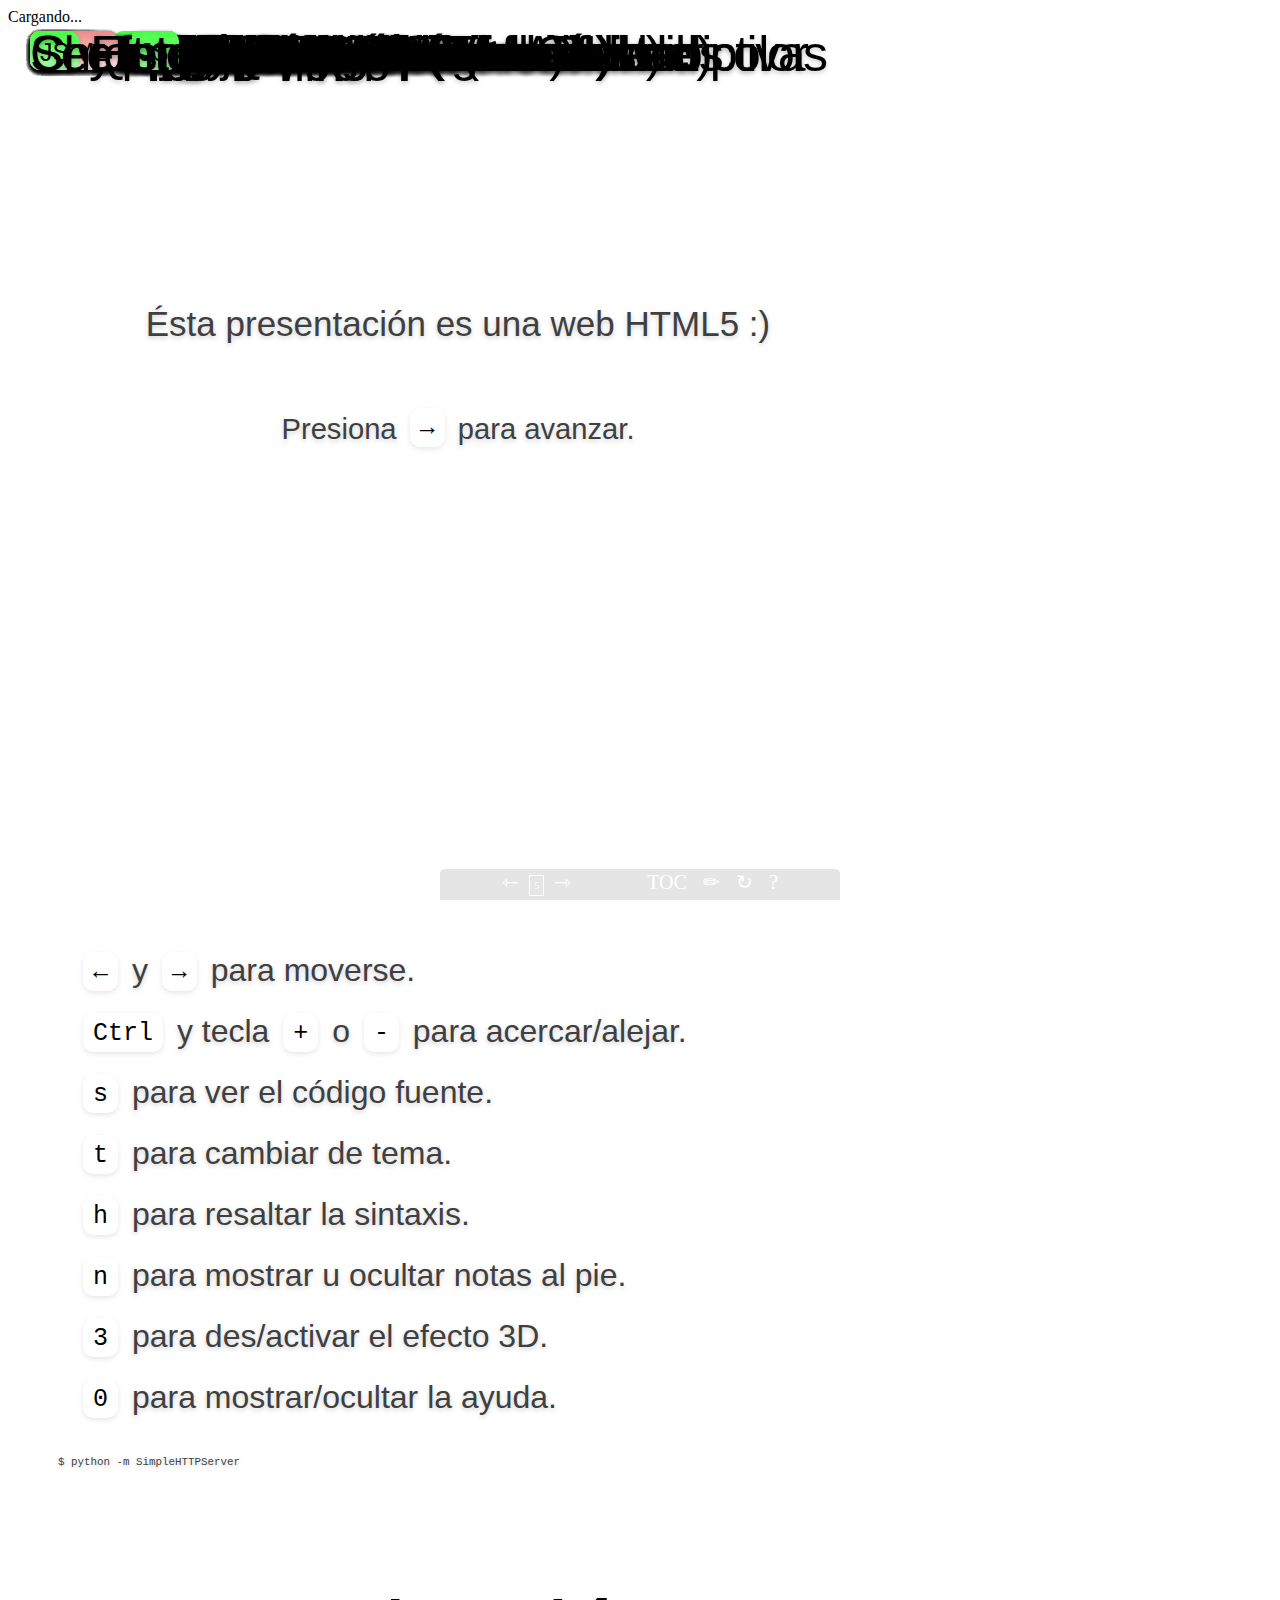
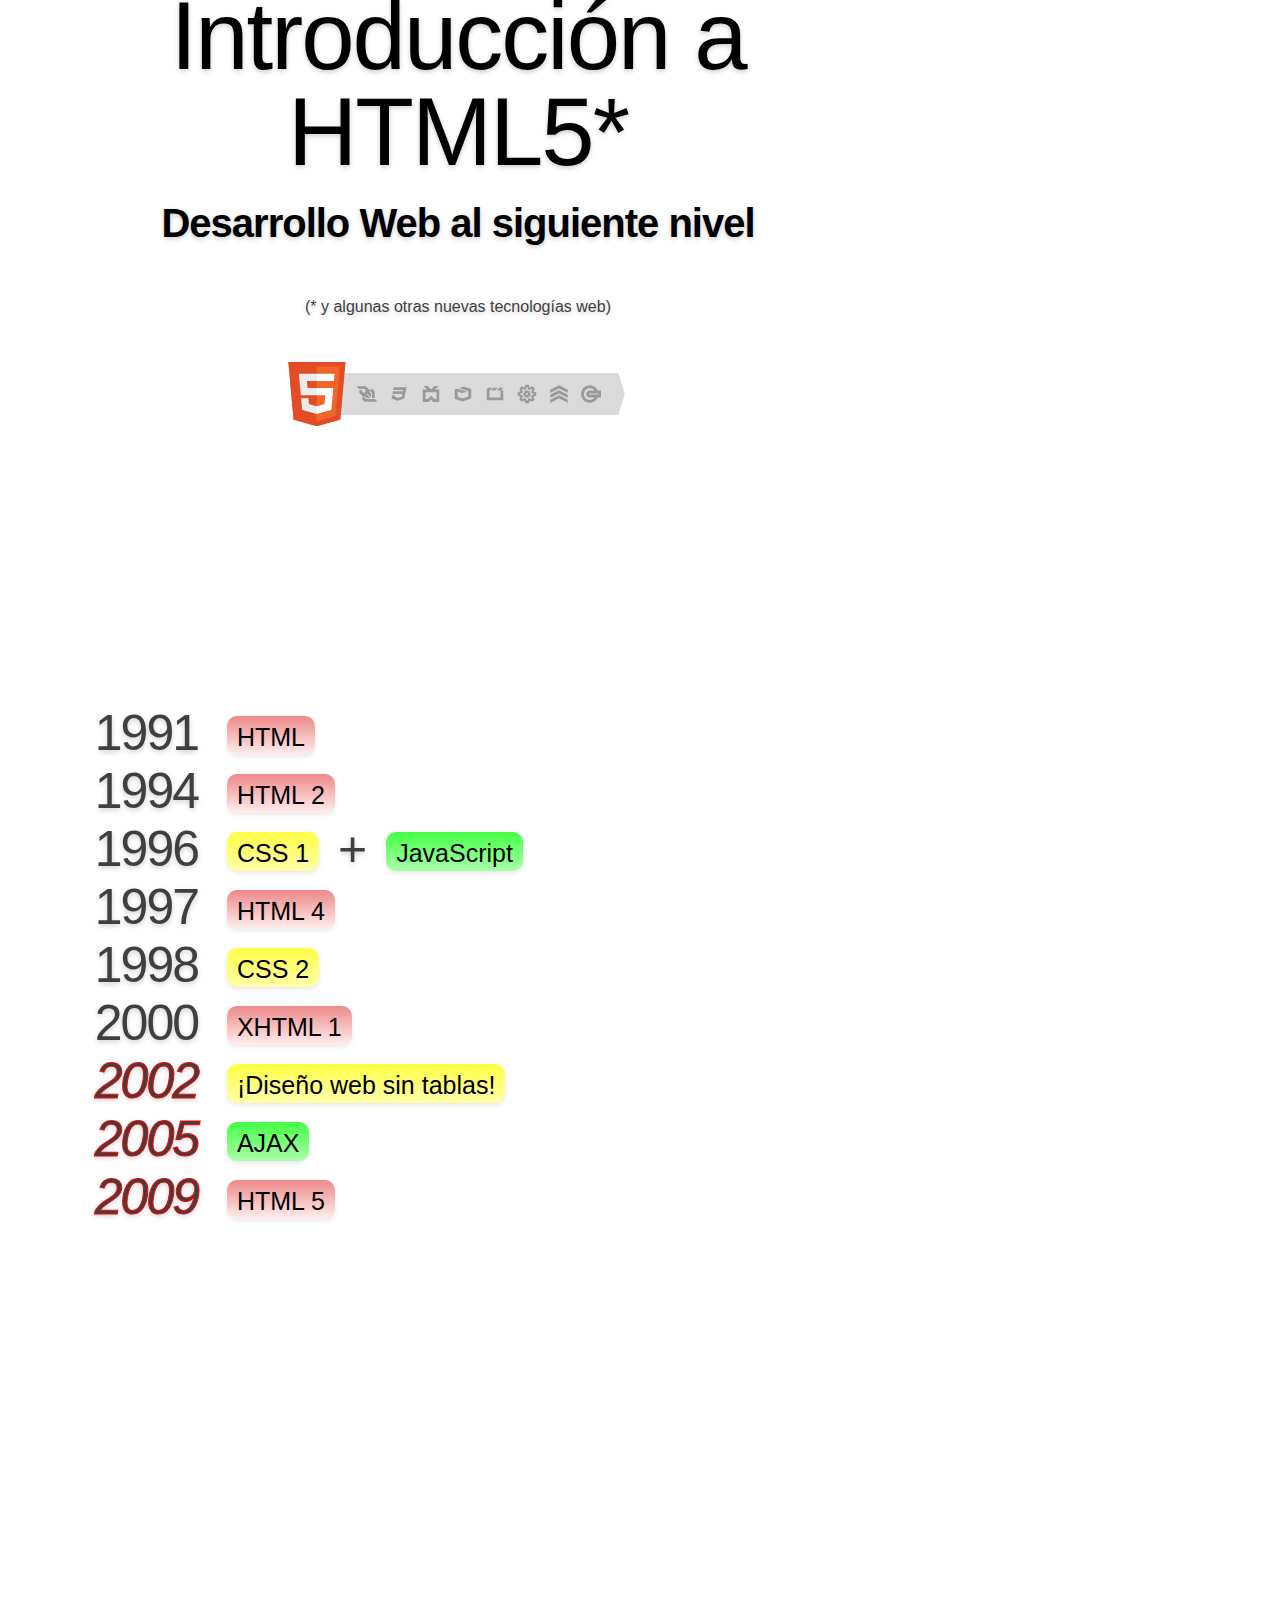
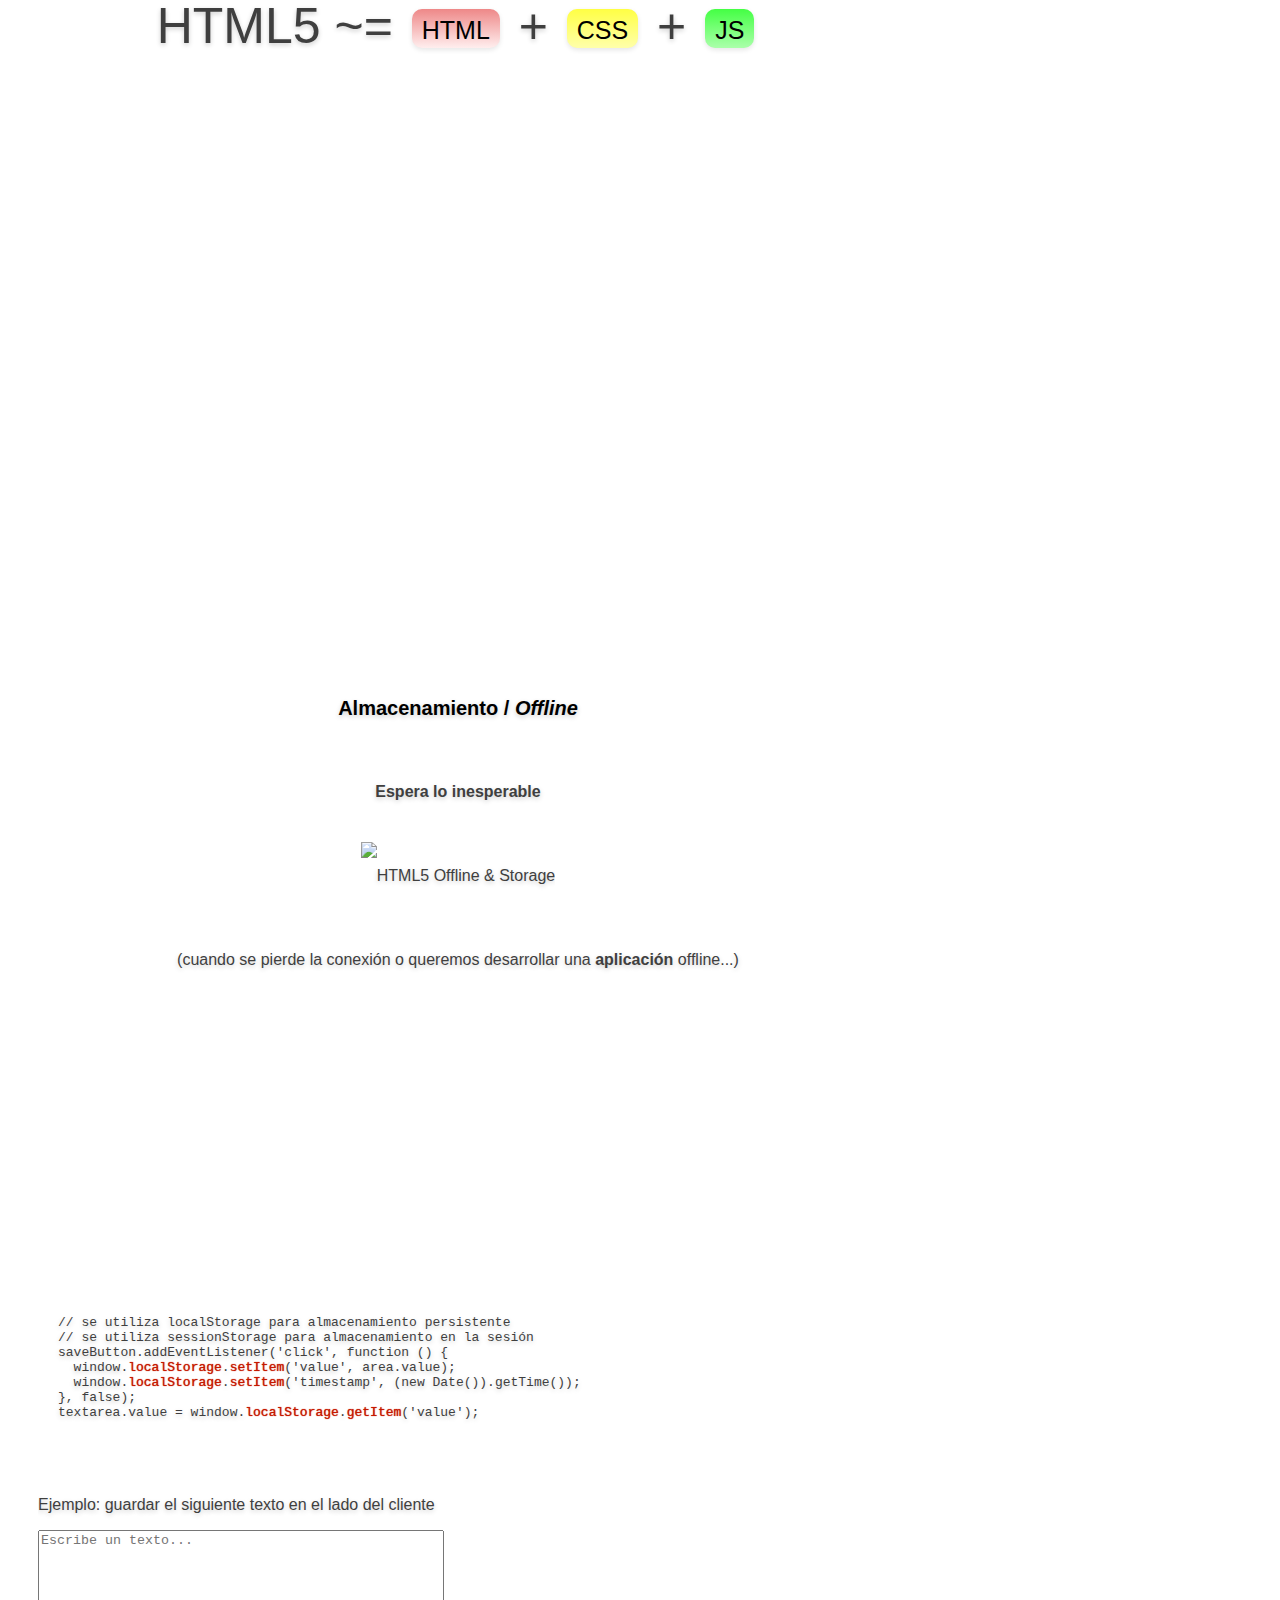
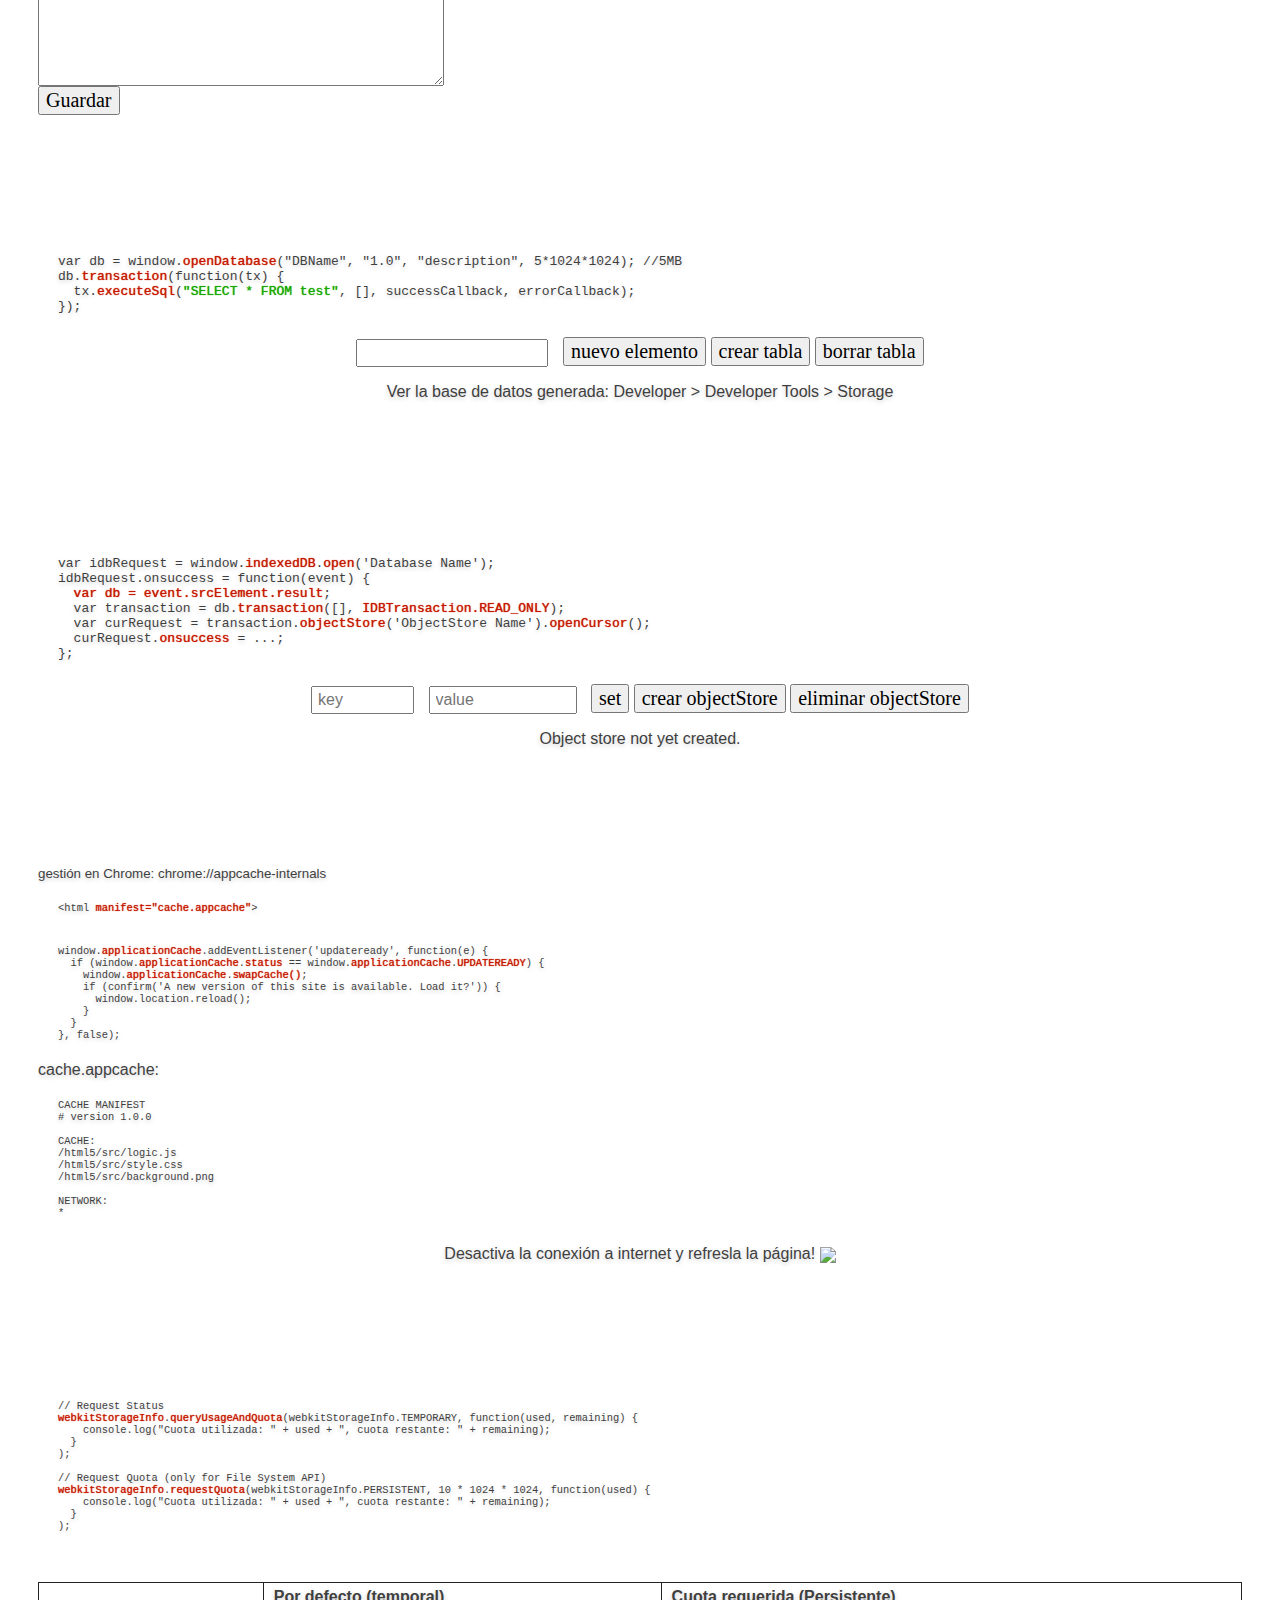
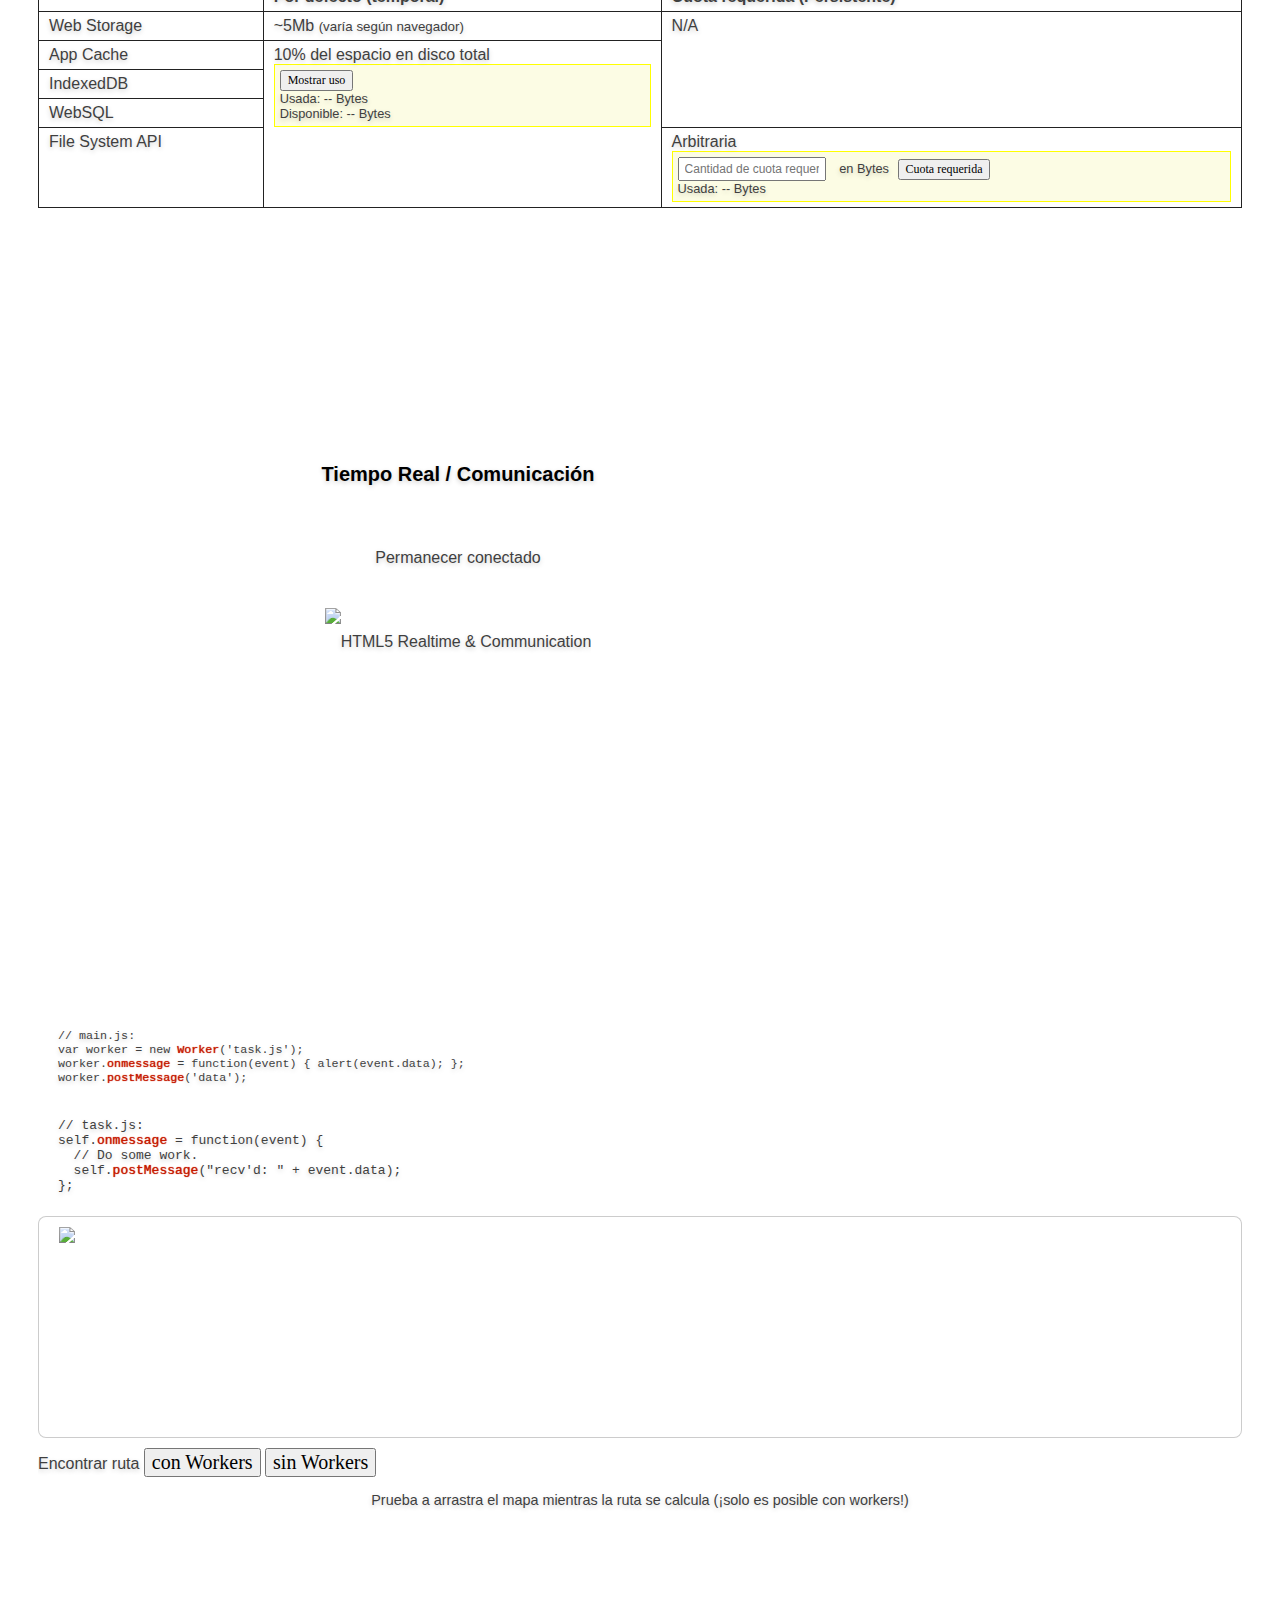
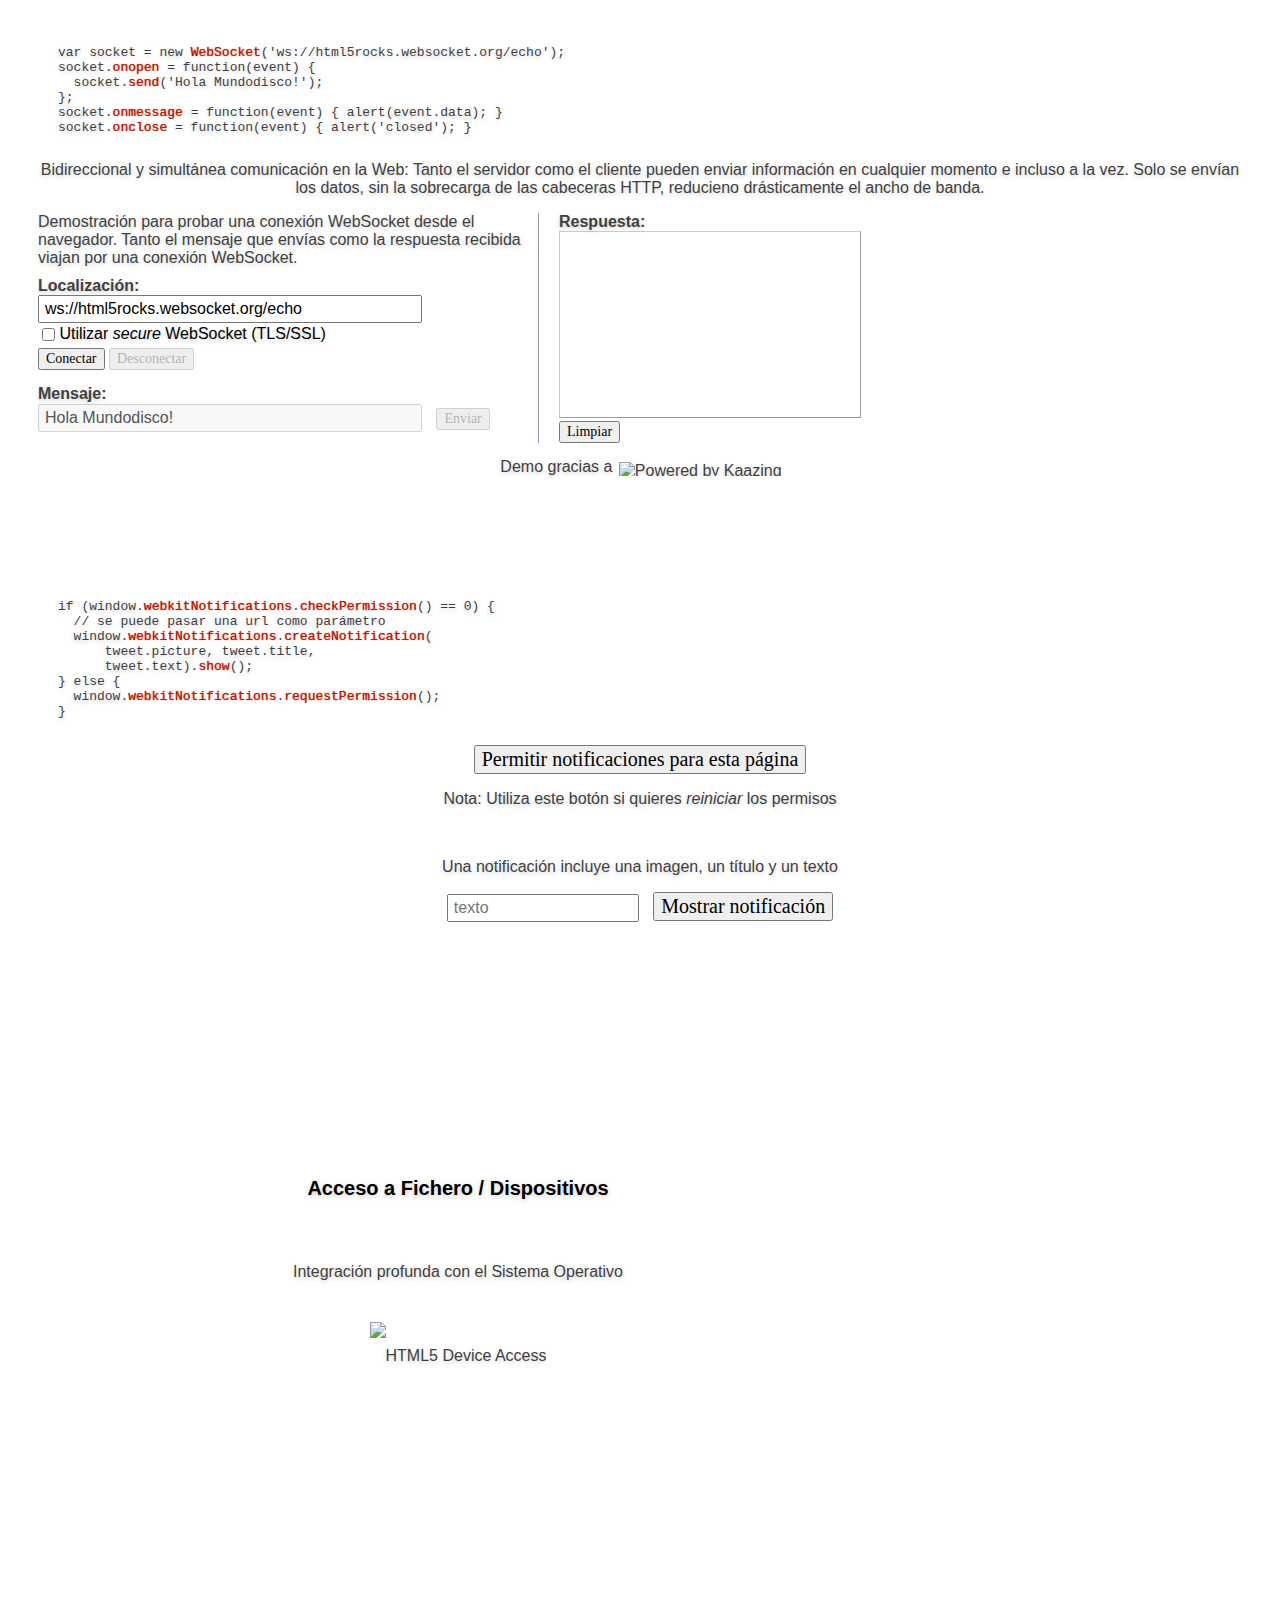
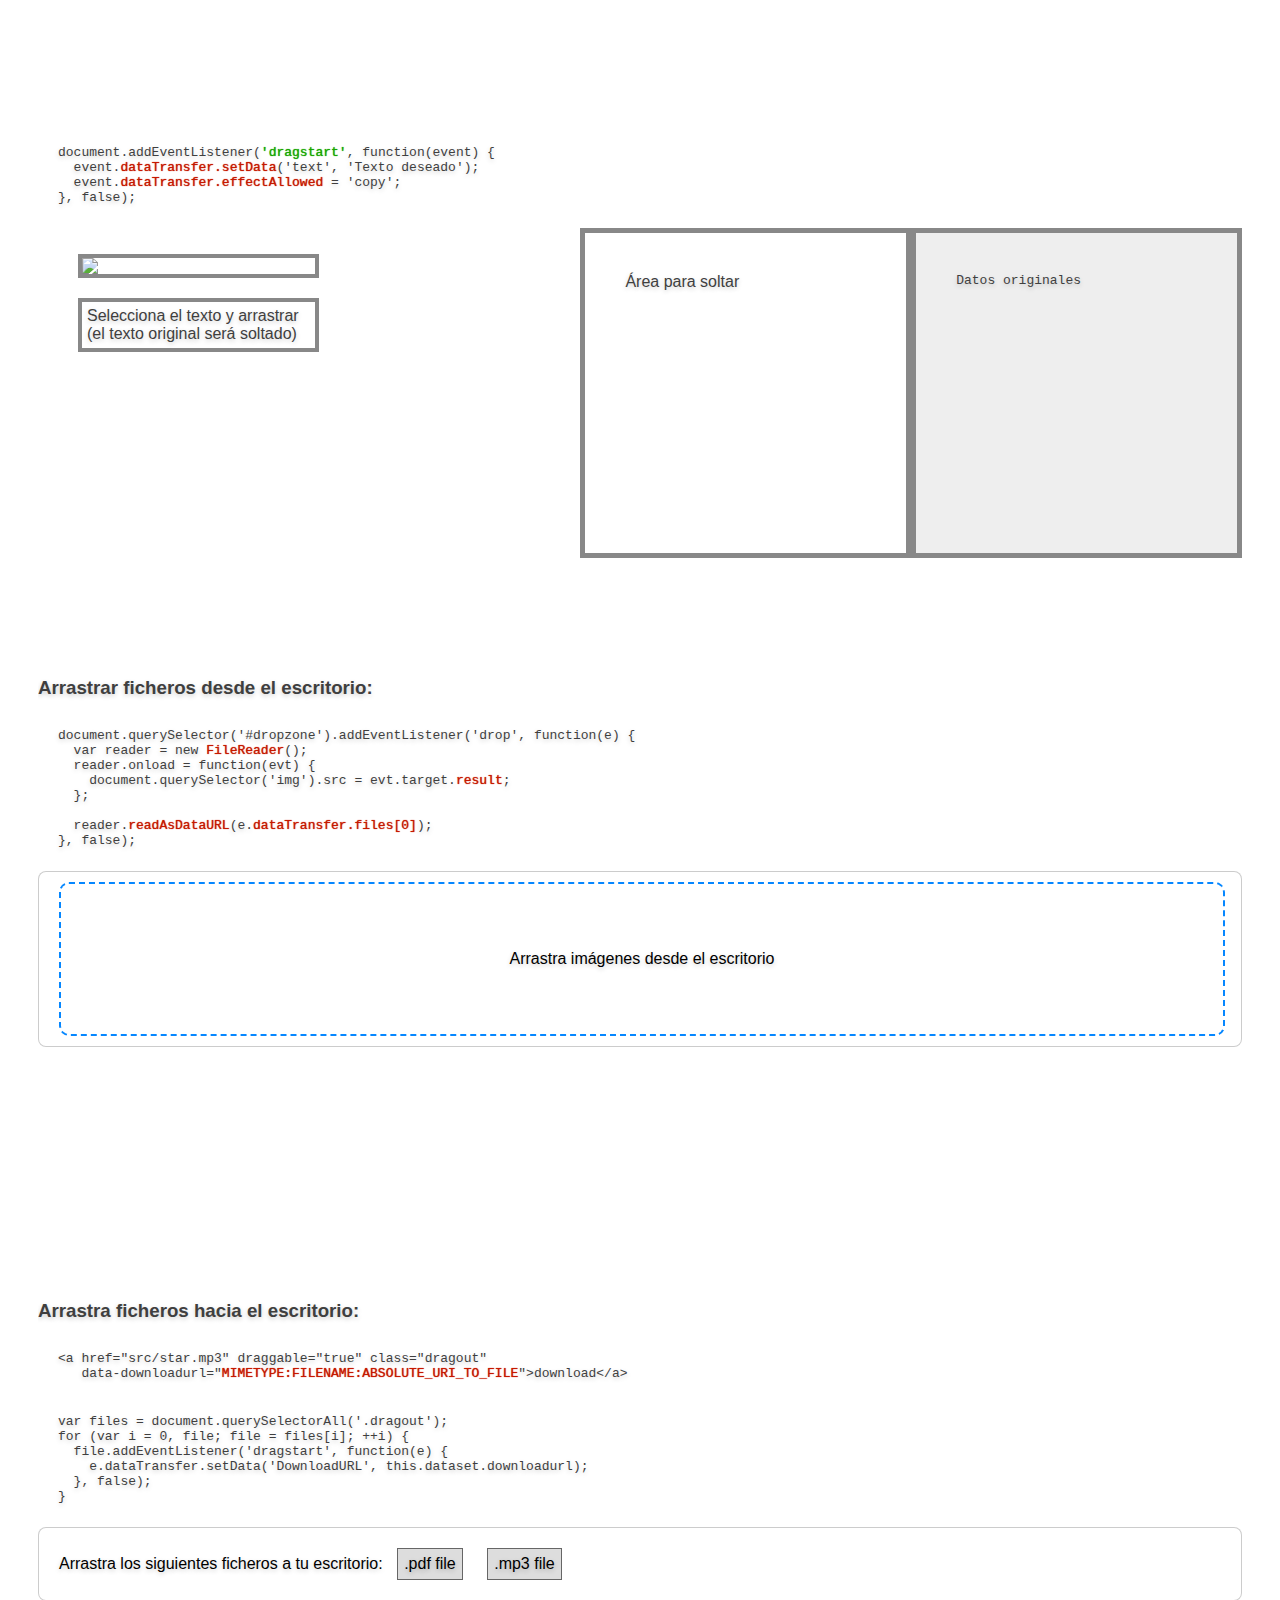
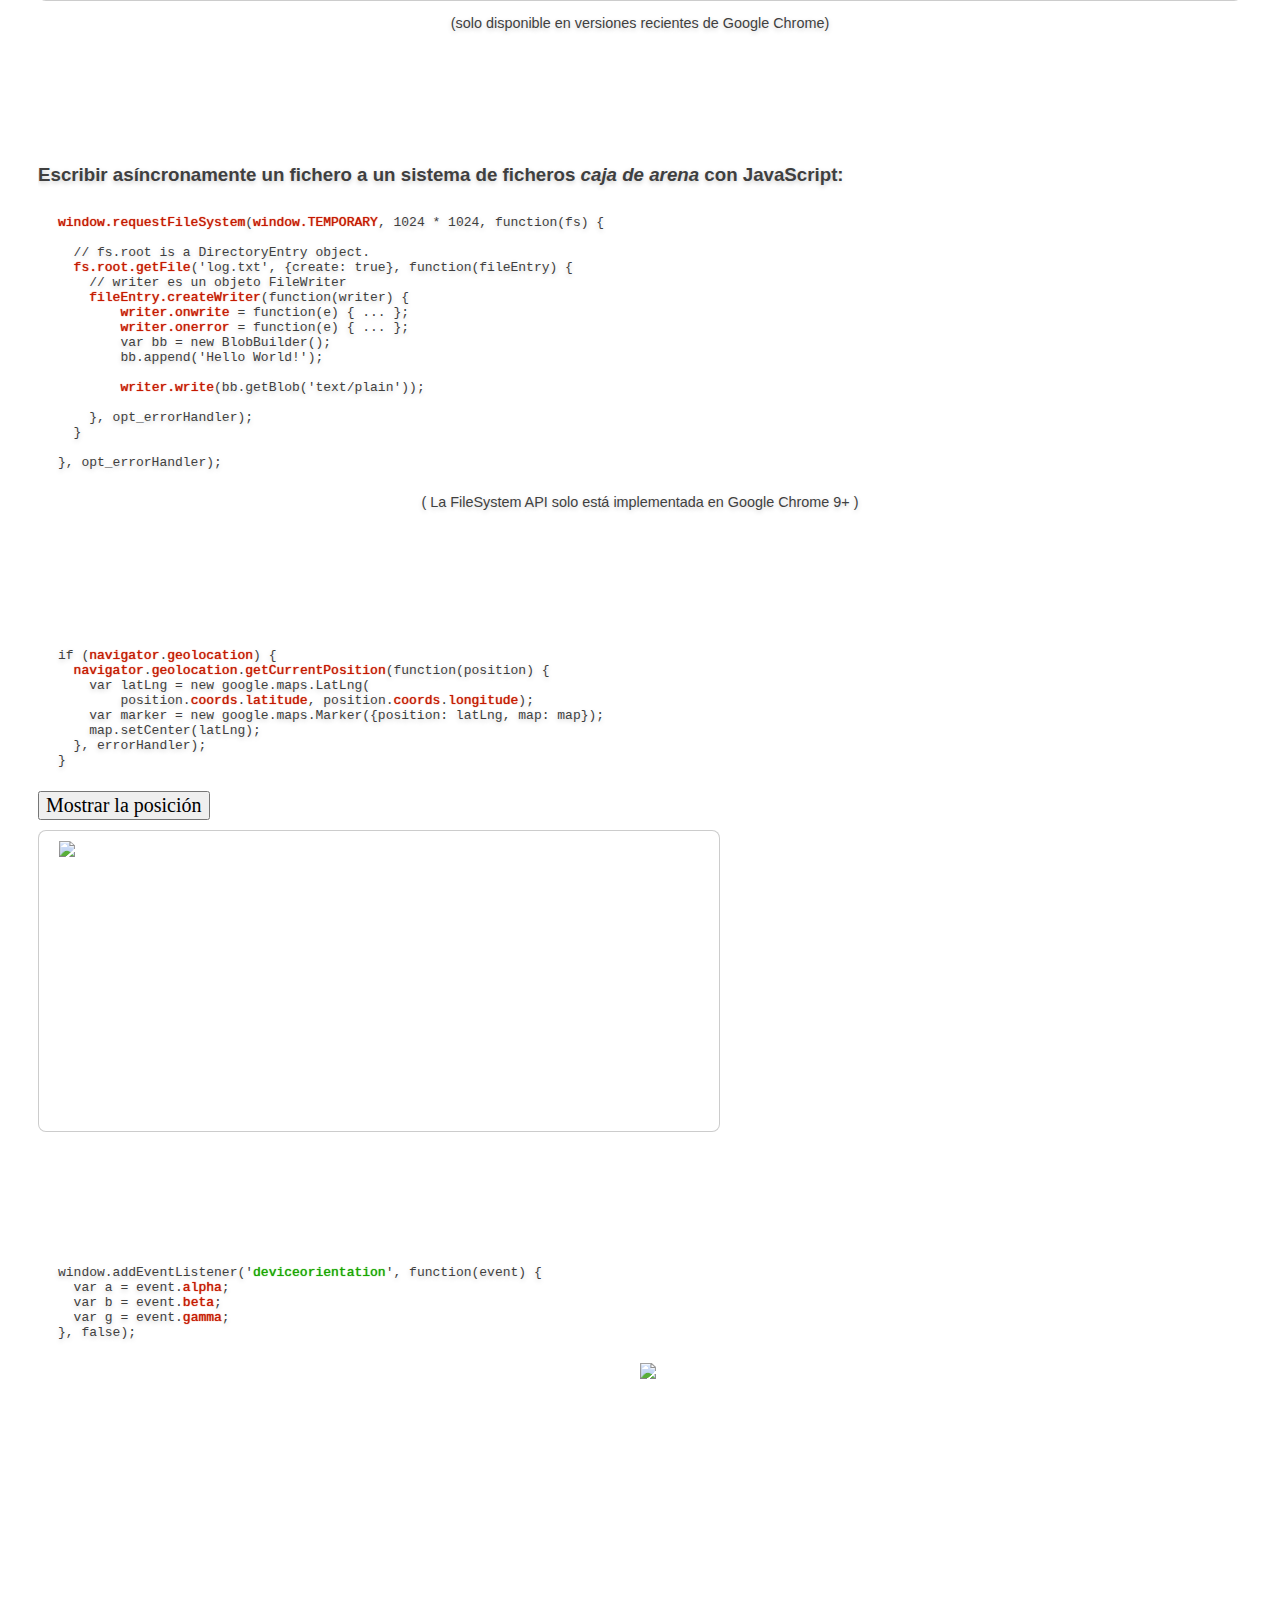
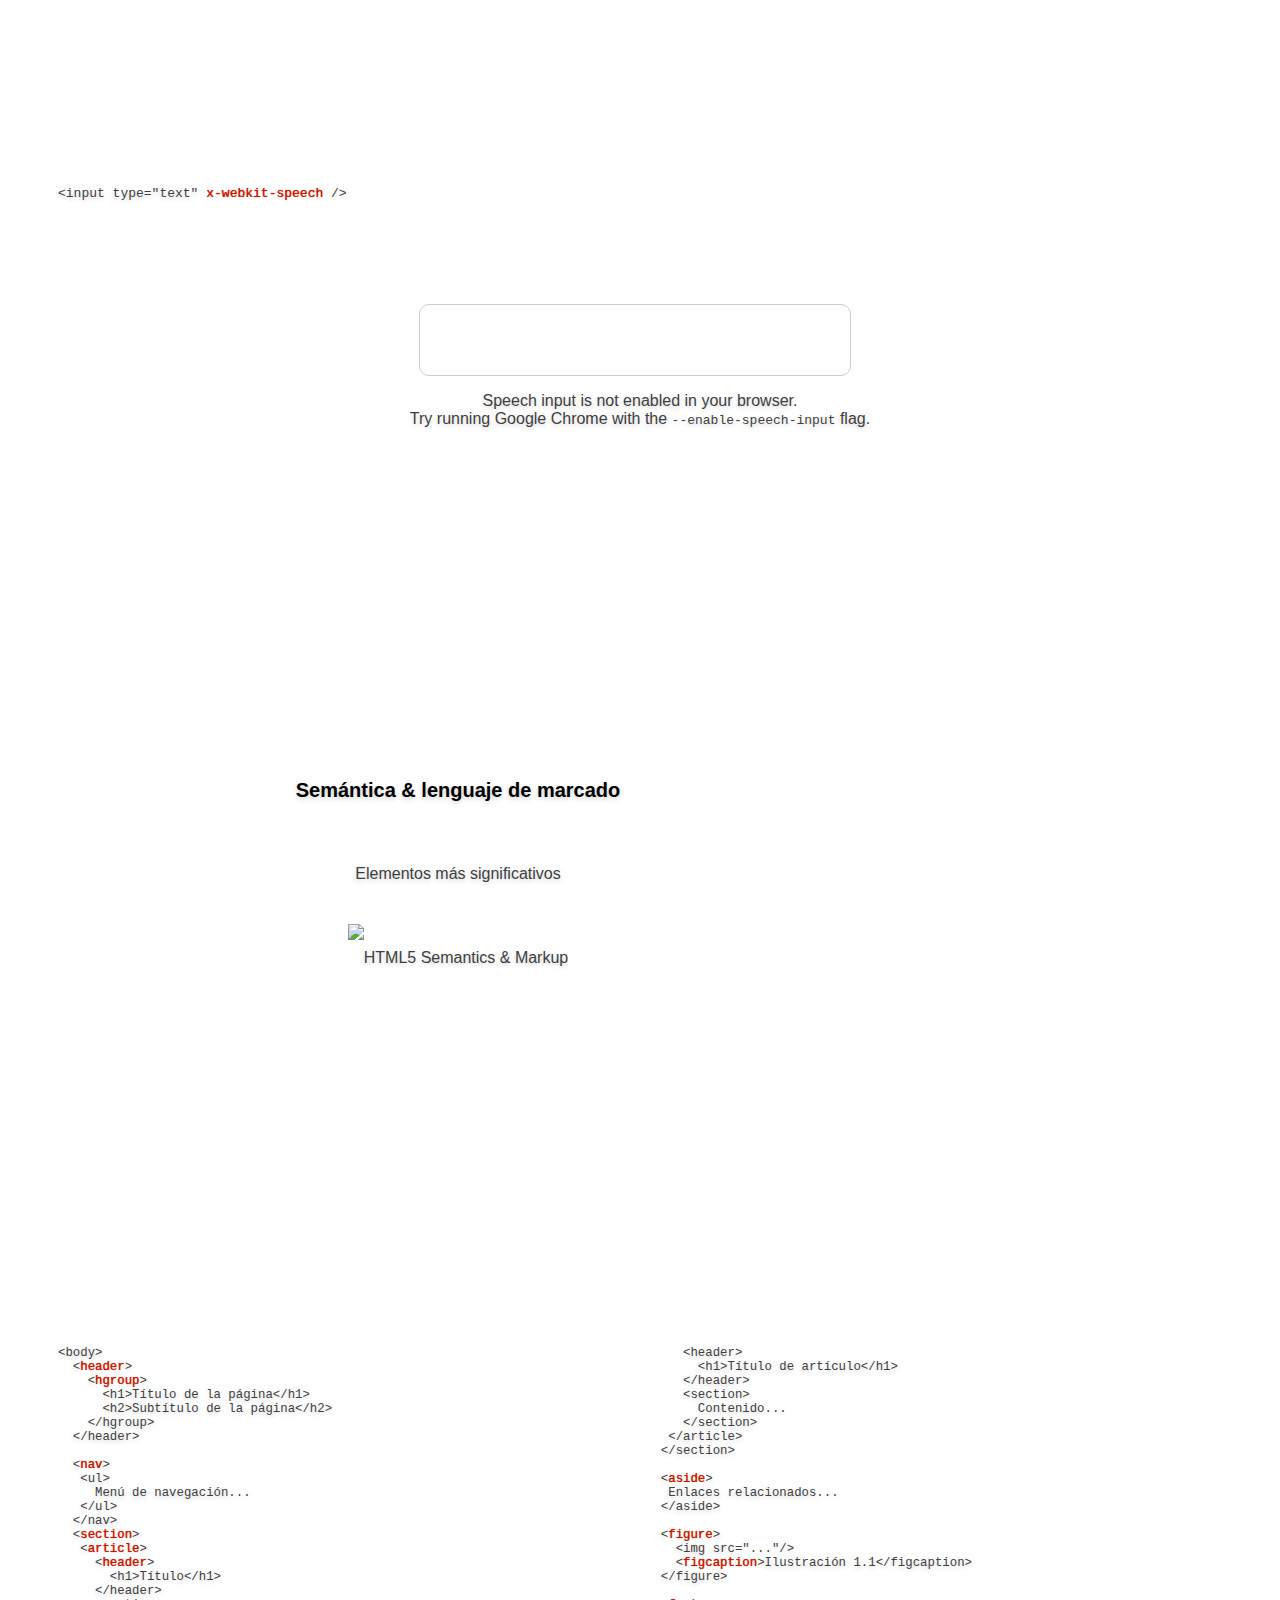
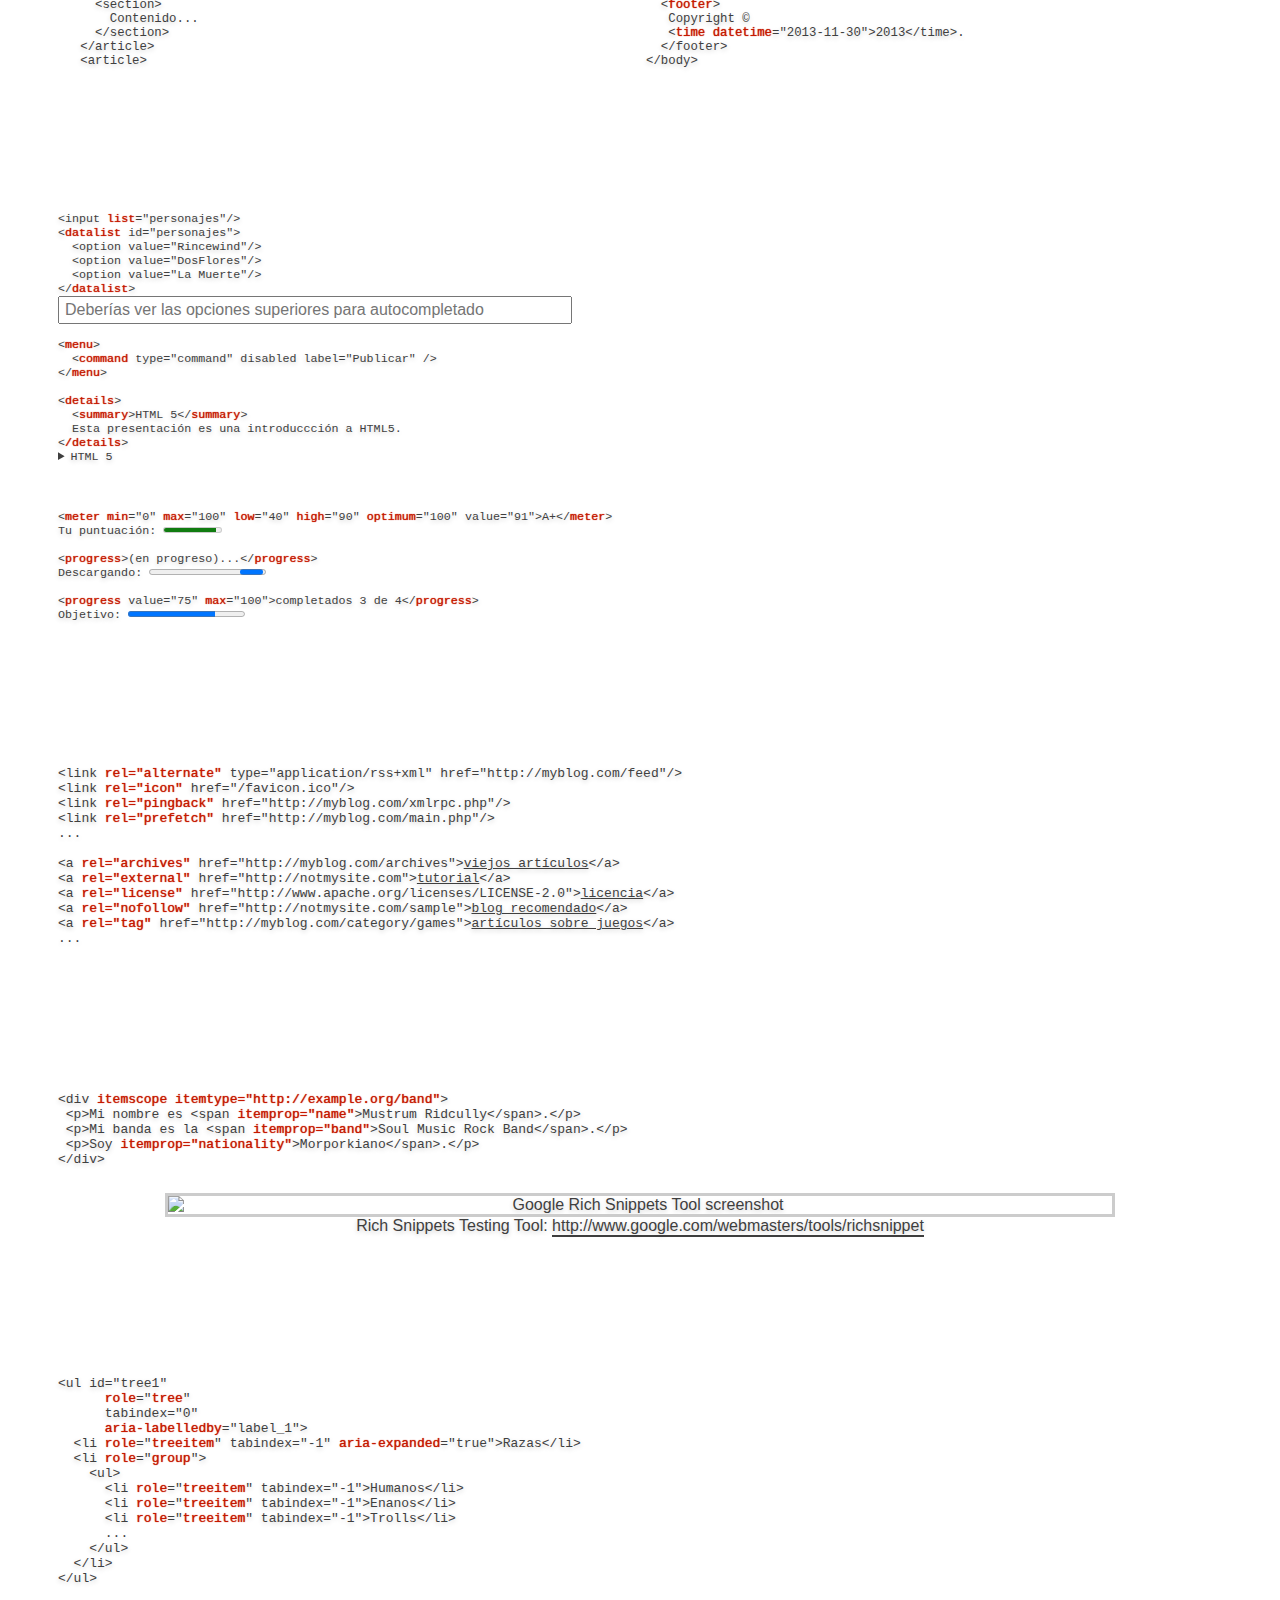
==== commit 5d98e7b4: "Translations & update images & fonts." ====
--- a/html5.html
+++ b/html5.html
@@ -2488,15 +2488,15 @@
 }
 </pre>
             <textarea id="background-textarea"></textarea>
-            <p id="resize-message">Resize me! »</p>
-            <h2>Multiple backgrounds</h2>
+            <p id="resize-message">¡Redimensióname! »</p>
+            <h2>Múltiples imágenes para el fondo</h2>
             <pre>div {
   background: url(src/zippy-plus.png) 10px center no-repeat,
               url(src/gray_lines_bg.png) 0 center repeat-x;
 }
             </pre>
 
-            <div id="background-example" class="example">Test</div>
+            <div id="background-example" class="example">Dos imágenes (rallado y logo de la UI)</div>
             <script defer>
               function changeBackgroundSize(event) {
                 document.getElementById('background-textarea').style.backgroundSize = event.target.value;
@@ -2568,7 +2568,7 @@
 
 
         <div class="slide styling" id="flex-box-1">
-          <header><span class="css">CSS</span> <h1>Flexible Box Model</h1></header>
+          <header><span class="css">CSS</span> <h1>Modelo 'Flex Box'</h1></header>
           <section>
 <pre>.box {
   display: -webkit-<b>box</b>;
@@ -2587,13 +2587,13 @@
 
           <div id="box-orient-example" class="example">
             <div>
-              Box one
+              Caja uno
             </div>
             <div>
-              Box two
+              Caja dos
             </div>
             <div>
-              Box three
+              Caja tres
             </div>
           </div>
 
@@ -2609,7 +2609,7 @@
 
 
         <div class="slide styling" id="flex-box-2">
-          <header><span class="css">CSS</span> <h1>Flexible Box Model</h1></header>
+          <header><span class="css">CSS</span> <h1>Modelo 'Flex Box'</h1></header>
           <section>
 <pre>.box {
     display: -webkit-<b>box</b>;
@@ -2628,7 +2628,7 @@
 </pre>
 
             <div id="box-orient-example-2" class="example">
-              <textarea>change the dropdowns and resize this &lt;textarea></textarea>
+              <textarea>Cambia los desplegables y redimensiona el área de texto</textarea>
             </div>
 
             <script defer>
@@ -2649,22 +2649,22 @@
 
 
         <div class="slide styling" id="css-transitions">
-          <header><span class="css">CSS</span> <h1>Transitions</h1></header>
+          <header><span class="css">CSS</span> <h1>Transiciones</h1></header>
           <section>
 
           <div class="transitions example">
             <div id="transitions-box-1"></div>
           </div>
 
-<pre>#box.left {
+<pre>#box.izquierda {
   margin-left: 0;
 }
-#box.right {
+#box.derecha {
   margin-left: 1000px;
 }
 
-document.getElementById('box').className = 'left'; <button onclick="transitionLeft(1)">Left</button>
-document.getElementById('box').className = 'right'; <button onclick="transitionRight(1)">Right</button>
+document.getElementById('box').className = 'izquierda'; <button onclick="transitionLeft(1)">izquierda</button>
+document.getElementById('box').className = 'derecha'; <button onclick="transitionRight(1)">derecha</button>
 </pre>
 
           <div class="transitions example">
@@ -2675,8 +2675,8 @@
   -webkit-<b>transition</b>: margin-left 1s ease-in-out;
 }
 
-document.getElementById('box').className = 'left'; <button onclick="transitionLeft(2)">Left</button>
-document.getElementById('box').className = 'right'; <button onclick="transitionRight(2)">Right</button>
+document.getElementById('box').className = 'izquierda'; <button onclick="transitionLeft(2)">izquierda</button>
+document.getElementById('box').className = 'derecha'; <button onclick="transitionRight(2)">derecha</button>
 </pre>
 
 
@@ -2693,11 +2693,9 @@
 
 
         <div class="slide styling" id="css-transforms">
-          <header><span class="css">CSS</span> <h1>Transforms</h1></header>
-          <section>
-            <p class="center">
-              Hover over me:
-            </p>
+          <header><span class="css">CSS</span> <h1>Transformaciones</h1></header>
+          <section>
+            <p>Rotar, escalar, etc...</p>
             <pre id="threed-example">-webkit-<b>transform</b>: <b>rotateY</b>(45deg);
 -webkit-transform: <b>scaleX</b>(25deg);
 -webkit-transform: <b>translate3d</b>(0, 0, 90deg);
@@ -2715,7 +2713,7 @@
 </pre>
 
             <p class="center">
-              Now press <span class="key">3</span>!
+              Presiona la tecla <span class="key">3</span>
             </p>
           </section>
         </div>
@@ -2743,7 +2741,7 @@
               -webkit-animation-direction: alternate;
             }
           </style>
-          <header><span class="css">CSS</span> <h1>Animations</h1></header>
+          <header><span class="css">CSS</span> <h1>Animaciones</h1></header>
           <section>
 <pre>@-webkit-<b>keyframes</b> <em>pulse</em> {
  <b>from</b> {
@@ -2765,11 +2763,11 @@
 }
 </pre>
             <p id="animation-note">
-              *Please make a better use of it. We don't want a new blink tag ;)
+              <sup>*</sup>Por favor, no lo utilices para molestos parpadeos ;)
             </p>
 
             <div id="animation-example" class="example">
-              Pulse!
+              Ejemplo
             </div>
           </section>
         </div>
@@ -2778,27 +2776,27 @@
        <div class="slide transitionSlide" id="nuts-bolts-title">
           <section class="middle">
             <h2>“Tuercas &amp; Tornillos”</h2>
-            <p>Improvements to the core platform</p>
+            <p>Mejoras a la base</p>
             <img src="http://www.html5rocks.com/static/images/identity/classes_64/HTML5_Performance_64.png" title="HTML5 Performance &amp; Integration" alt="HTML5 Performance &amp; Integration">
           </section>
         </div>
 
 
         <div class="slide performance" id="new-selectors">
-          <header><span class="js">JS</span> <h1>New Selectors</h1></header>
-          <section>
-            <h2>Finding elements by class (DOM API)</h2>
-
-            <pre>var el = document.getElementById('section1');
+          <header><span class="js">JS</span> <h1>Nuevos selectores</h1></header>
+          <section>
+            <h2>Buscando elementos por su clase (DOM API)</h2>
+
+            <pre>var el = document.getElementById('ui');
 el.focus();
 
 var els = document.getElementsByTagName('div');
 els[0].focus();
 
-var els = document.<b>getElementsByClassName</b>('section');
+var els = document.<b>getElementsByClassName</b>('class-name');
 els[0].focus();</pre>
 
-            <h2>Finding elements by CSS syntax (Selectors API)</h2>
+            <h2>Buscando elementos mediante sintaxis CSS (Selectors API)</h2>
 
             <pre>var els = document.<b>querySelectorAll</b>("ul li:nth-child(odd)");
 var tds = document.<b>querySelectorAll</b>("table.test > tr > td");
@@ -2809,15 +2807,16 @@
 
 
         <div class="slide performance" id="custom-data">
-          <header><span class="html">HTML</span> <span class="js">JS</span> <h1>Custom data-* attributes</h1></header>
-          <section>
-            <h2>Define, store, and retrieve custom data on the DOM.</h2>
-            <pre>&lt;div id="out" <b>data-id</b>="good" <b>data-name</b>="joe" <b>data-screen-name</b>="user1"&gt;&lt;/div&gt;</pre>
+          <header><span class="html">HTML</span> <span class="js">JS</span> <h1>Atributos data-*</h1></header>
+          <section>
+            <h2>Define, almacena y recupera datos en el DOM.</h2>
+            <pre>&lt;div id="tp" <b>data-id</b>="terryp" <b>data-job</b>="escritor" <b>data-screen-name</b>="T. Pratchett"&gt;&lt;/div&gt;</pre>
 
             <pre>
-// Add new data attributes via JS.
+// A&ntilde;adir nuevos atributos mediante JS
 var el = document.querySelector('#out');
 el.setAttribute('<em>data-foo</em>', 'bar');
+// el.data('foo', 'bar'); // ...con jQuery
 
 var html = [];
 for (var key in el.<b>dataset</b>) {
@@ -2827,11 +2826,11 @@
 el.innerHTML = html.join('');
 </pre>
 
-<p>Output:</p>
+<p>Resultado:</p>
 <pre>
-id: good
-name: joe
-screenName: user1
+id: terryp
+job: escritor
+screenName: T. Pratchett
 foo: bar
 </pre>
           </section>
@@ -2841,20 +2840,21 @@
         <div class="slide performance" id="class-list">
           <header><span class="js">JS</span> <h1>Element.classList</h1></header>
           <section>
-            <pre>&lt;div id="main" class="shadow rounded"&gt;&lt;/div&gt;</pre>
+            <p>Obtener un array de las clases de un elemento</p>
+            <pre>&lt;div id="ejemplo" class="sombreado seleccionado"&gt;&lt;/div&gt;</pre>
             <pre>
-var el = document.querySelector('#main').<b>classList</b>;
-el.<b>add</b>('highlight');
-el.<b>remove</b>('shadow');
-el.<b>toggle</b>('highlight');
-
-console.log(el.<b>contains</b>('highlight')); // false
-console.log(el.<b>contains</b>('shadow')); // false
+var el = document.querySelector('#ejemplo').<b>classList</b>;
+el.<b>add</b>('resaltado');
+el.<b>remove</b>('sombreado');
+el.<b>toggle</b>('resaltado');
+
+console.log(el.<b>contains</b>('resaltado')); // false
+console.log(el.<b>contains</b>('sombreado')); // false
 console.log(el.<b>classList</b>.toString() == el.className); // true
 </pre>
-<p>Output:</p>
+<p>Resultado:</p>
 <pre>
-&lt;div id="main" class="rounded"&gt;&lt;/div&gt;
+&lt;div id="ejemplo" class="seleccionado"&gt;&lt;/div&gt;
 </pre>
           </section>
         </div>
@@ -2862,17 +2862,19 @@
         <div class="slide performance" id="history-api">
           <header><span class="js">JS</span> <h1>History API</h1></header>
           <section>
+            <p>Controlar el historia de navegación</p>
+
             <pre>
 link.addEventListener('click', function(event) {
-  // manually add a value to the history stack
-  // without making the browser load any new page
-  <b>history</b>.<b>pushState</b>('Contact Page Form', 'Contact Page', '/contact');
+  // a&ntilde;ade manualmente un valor a la "pila del histórico"
+  // sin hacer que el navegador cargue una nueva página
+  <b>history</b>.<b>pushState</b>('Formulario de contacto', 'Página de contacto', '/contactar');
 });
 
-// capture navigation in case we want to change,
-// for instance, some content when it changes
+// "capturar" la navegación en caso de que queramos cambiar,
+// por ejemplo, parte del contenido al navegar
 window.addEventListener('<em>popstate</em>', function(event) {
-  document.querySelector('h1').innerHTML = event.<b>state</b>; // 'Contact Page Form'
+  document.querySelector('h1').innerHTML = event.<b>state</b>; // 'Formulario de contacto'
 });
 </pre>
           </section>
@@ -2930,34 +2932,34 @@
         <div id="speaker-note" class="invisible" style="display: none;"></div>
         <aside id="help" class="sidebar invisible" style="display: none;">
           <table>
-            <caption>Help</caption>
+            <caption>Ayuda</caption>
             <tbody>
               <tr>
-                <th>Move Around</th>
+                <th>Cambiar de página</th>
                 <td>&larr;&nbsp;&rarr;</td>
               </tr>
               <tr>
-                <th>Source File</th>
+                <th>Fichero fuente</th>
                 <td>s</td>
               </tr>
               <tr>
-                <th>Change Theme</th>
+                <th>Cambiar (t)ema</th>
                 <td>t</td>
               </tr>
               <tr>
-                <th>Syntax Highlight</th>
+                <th>Resaltado</th>
                 <td>h</td>
               </tr>
               <tr>
-                <th>Speaker Notes</th>
+                <th>Notas</th>
                 <td>n</td>
               </tr>
               <tr>
-                <th>Toggle 3D</th>
+                <th>Cambiar a 3D</th>
                 <td>3</td>
               </tr>
               <tr>
-                <th>Help</th>
+                <th>Ésta ayuda</th>
                 <td>0</td>
               </tr>
             </tbody>
@@ -2984,7 +2986,7 @@
         window.applicationCache.addEventListener('updateready', function(e) {
           if (window.applicationCache.status == window.applicationCache.UPDATEREADY) {
             window.applicationCache.swapCache();
-            if (confirm('A new version of this site is available. Load it?')) {
+            if (confirm('Una nueva versión de la página está disponible ¿Desea cargarla?')) {
               window.location.reload();
             }
           }
--- a/styles/common.css
+++ b/styles/common.css
@@ -870,10 +870,12 @@
   outline: 0;
 }
 #background-example {
+  color: red;
+  font-weight:;
   margin-left: 10px;
   padding-left: 28px;
-  background: url(src/zippy-plus.png) 10px center no-repeat,
-              url(src/gray_lines_bg.png) 0 center repeat-x;
+  background: url(../src/logo.png) right center no-repeat,
+              url(../src/gray_lines_bg.png) 0 center repeat-x;
 }
 #resize-message {
   float: left;
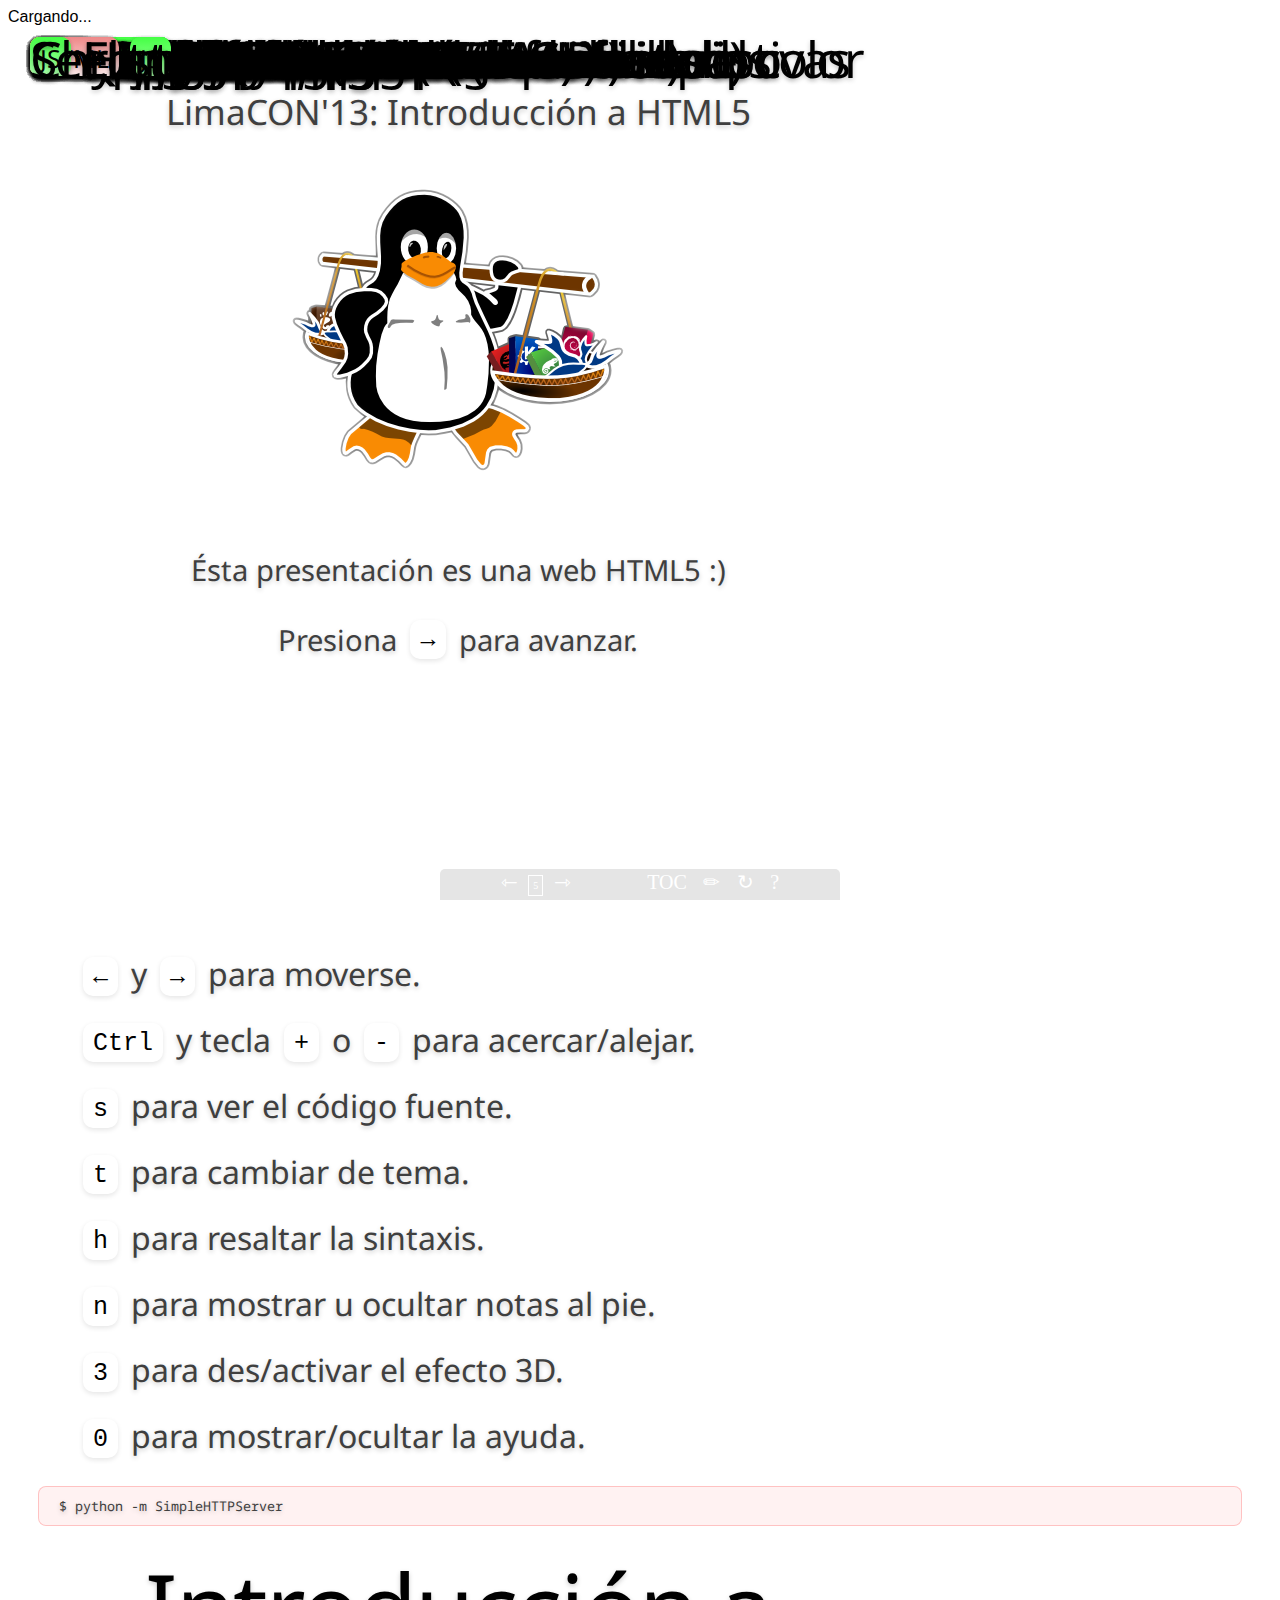
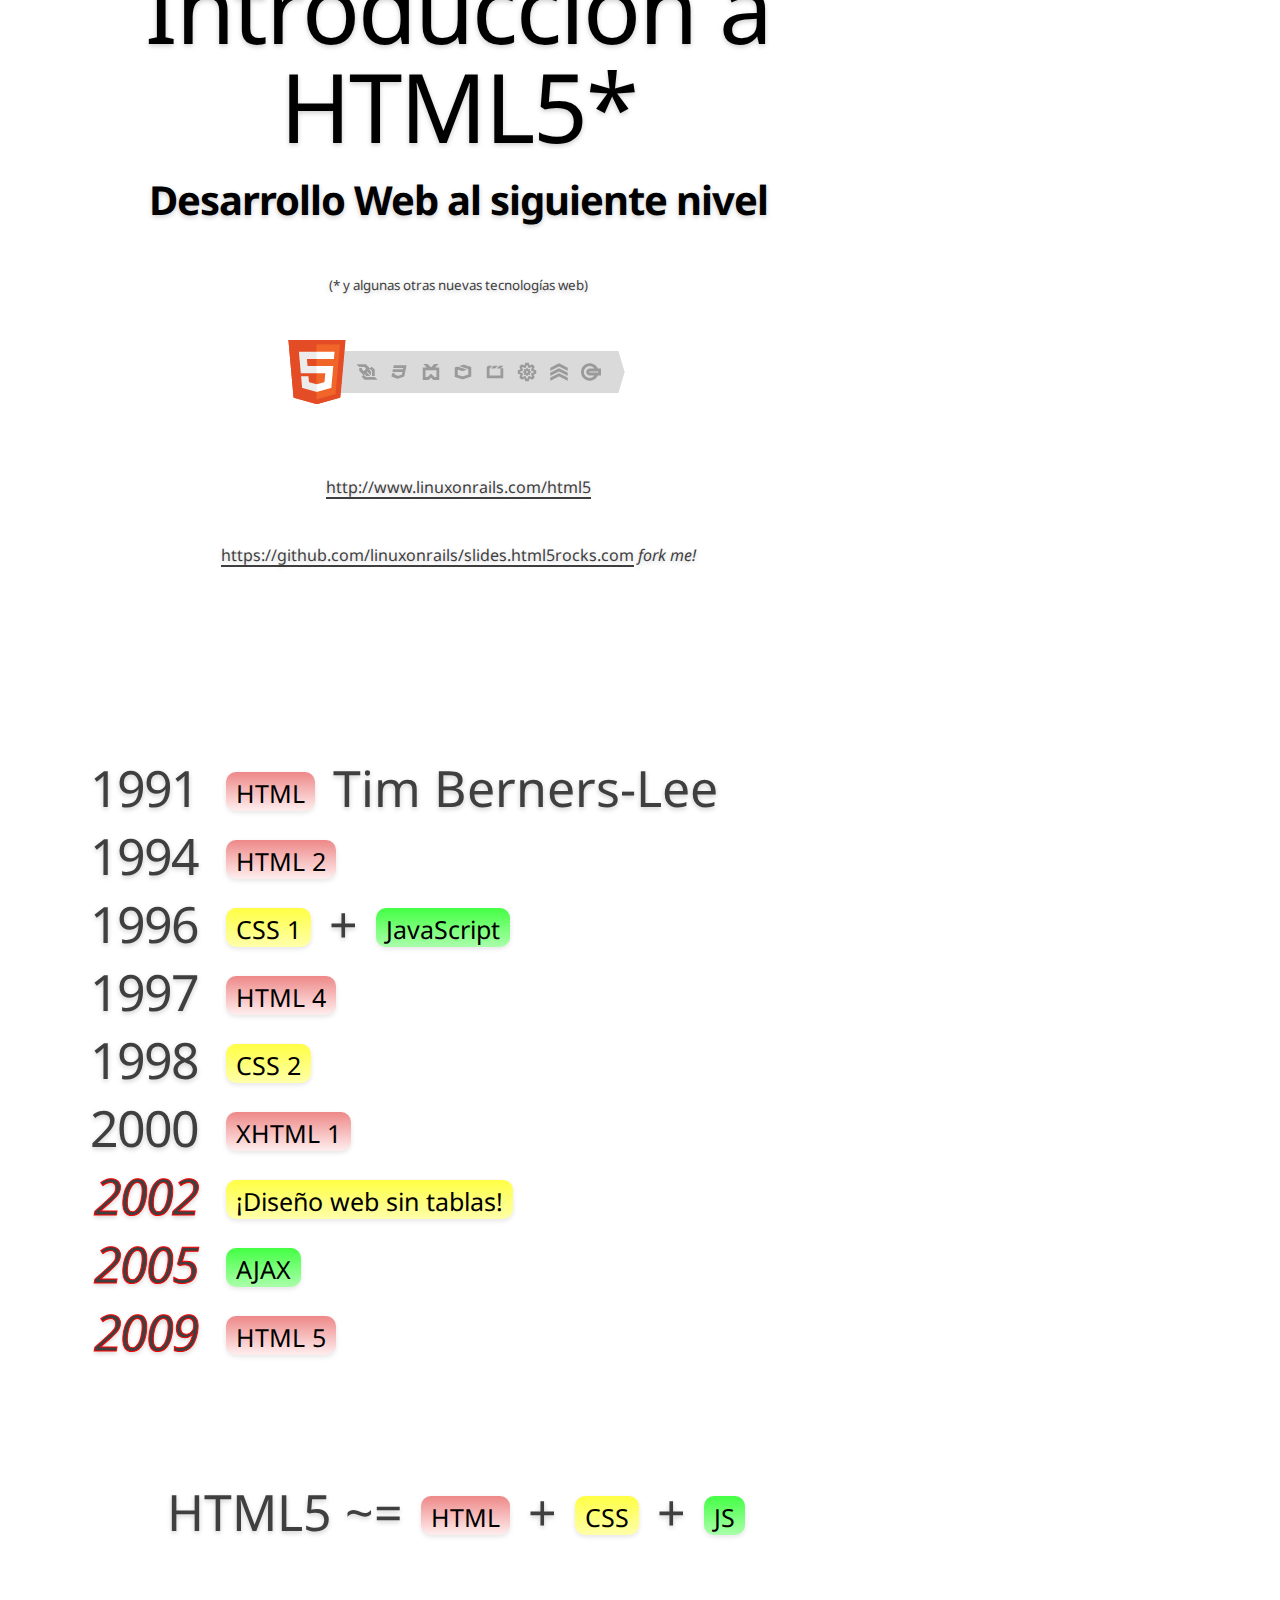
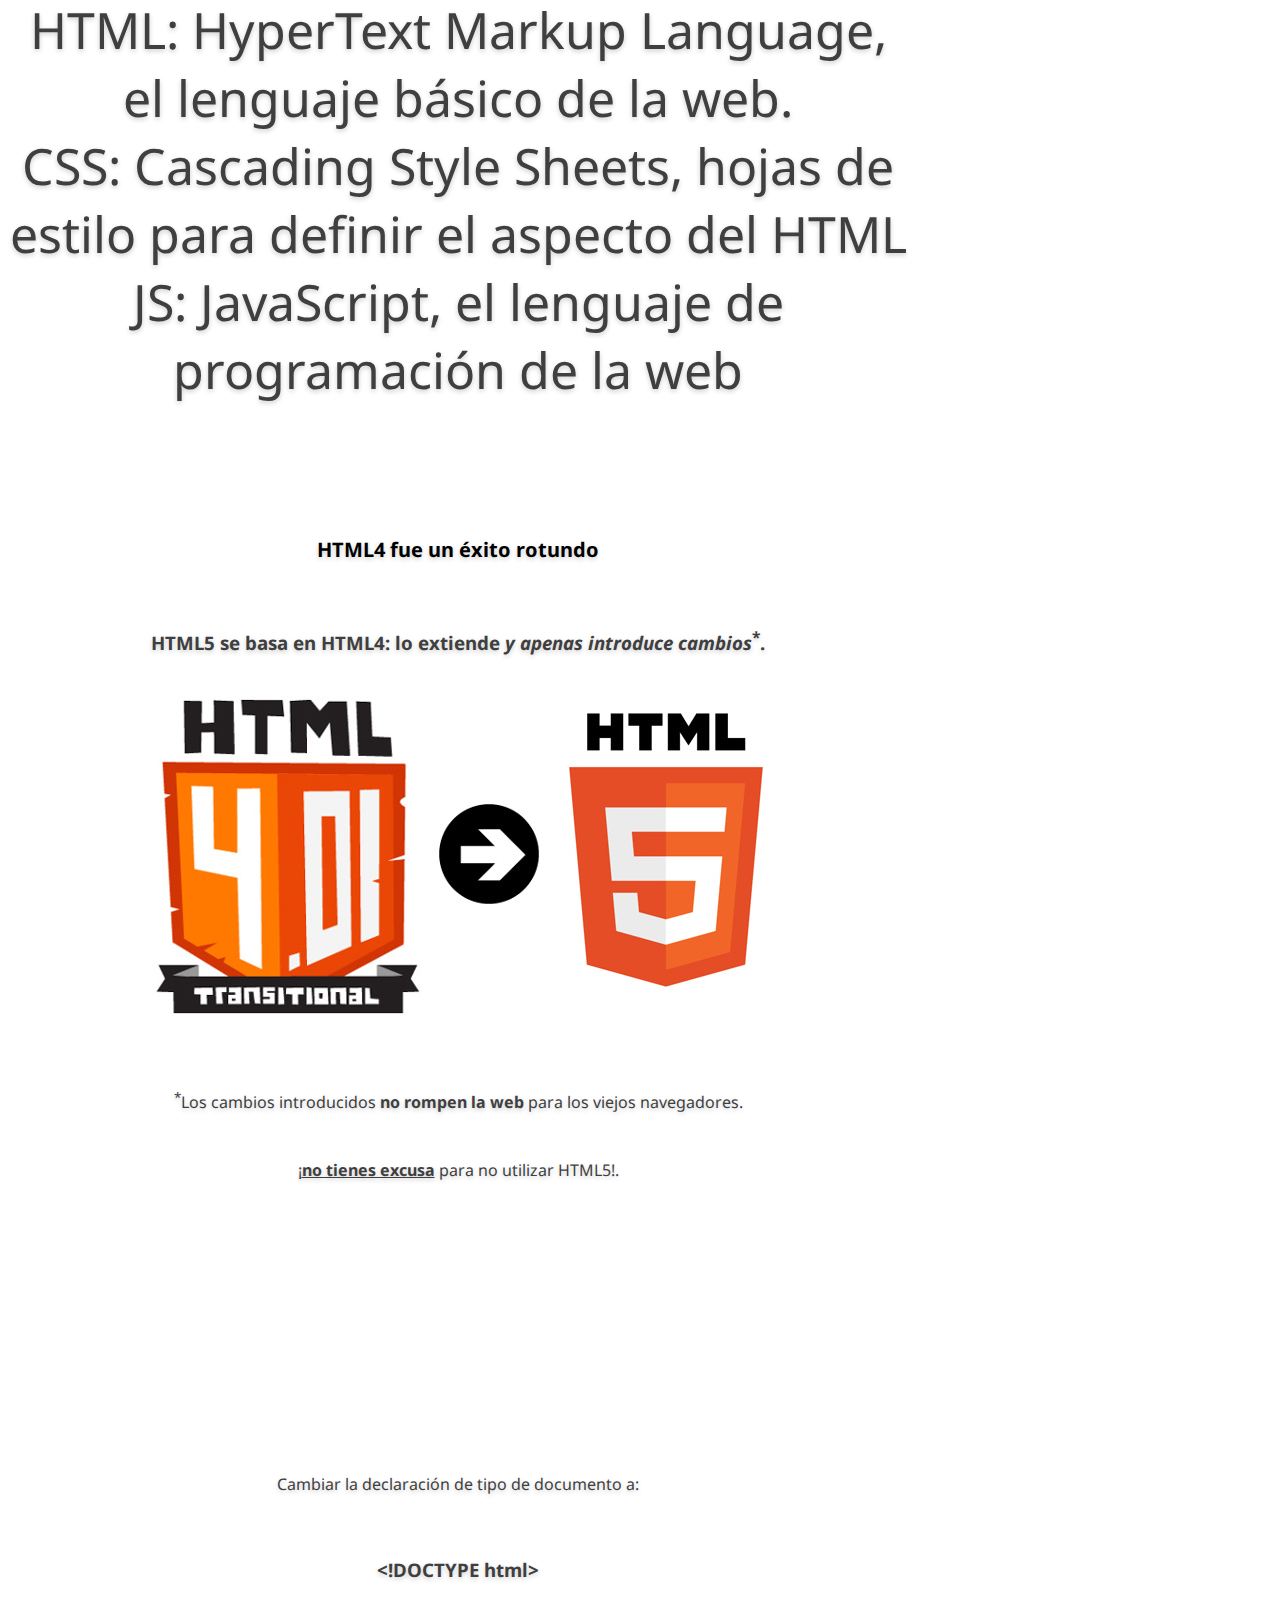
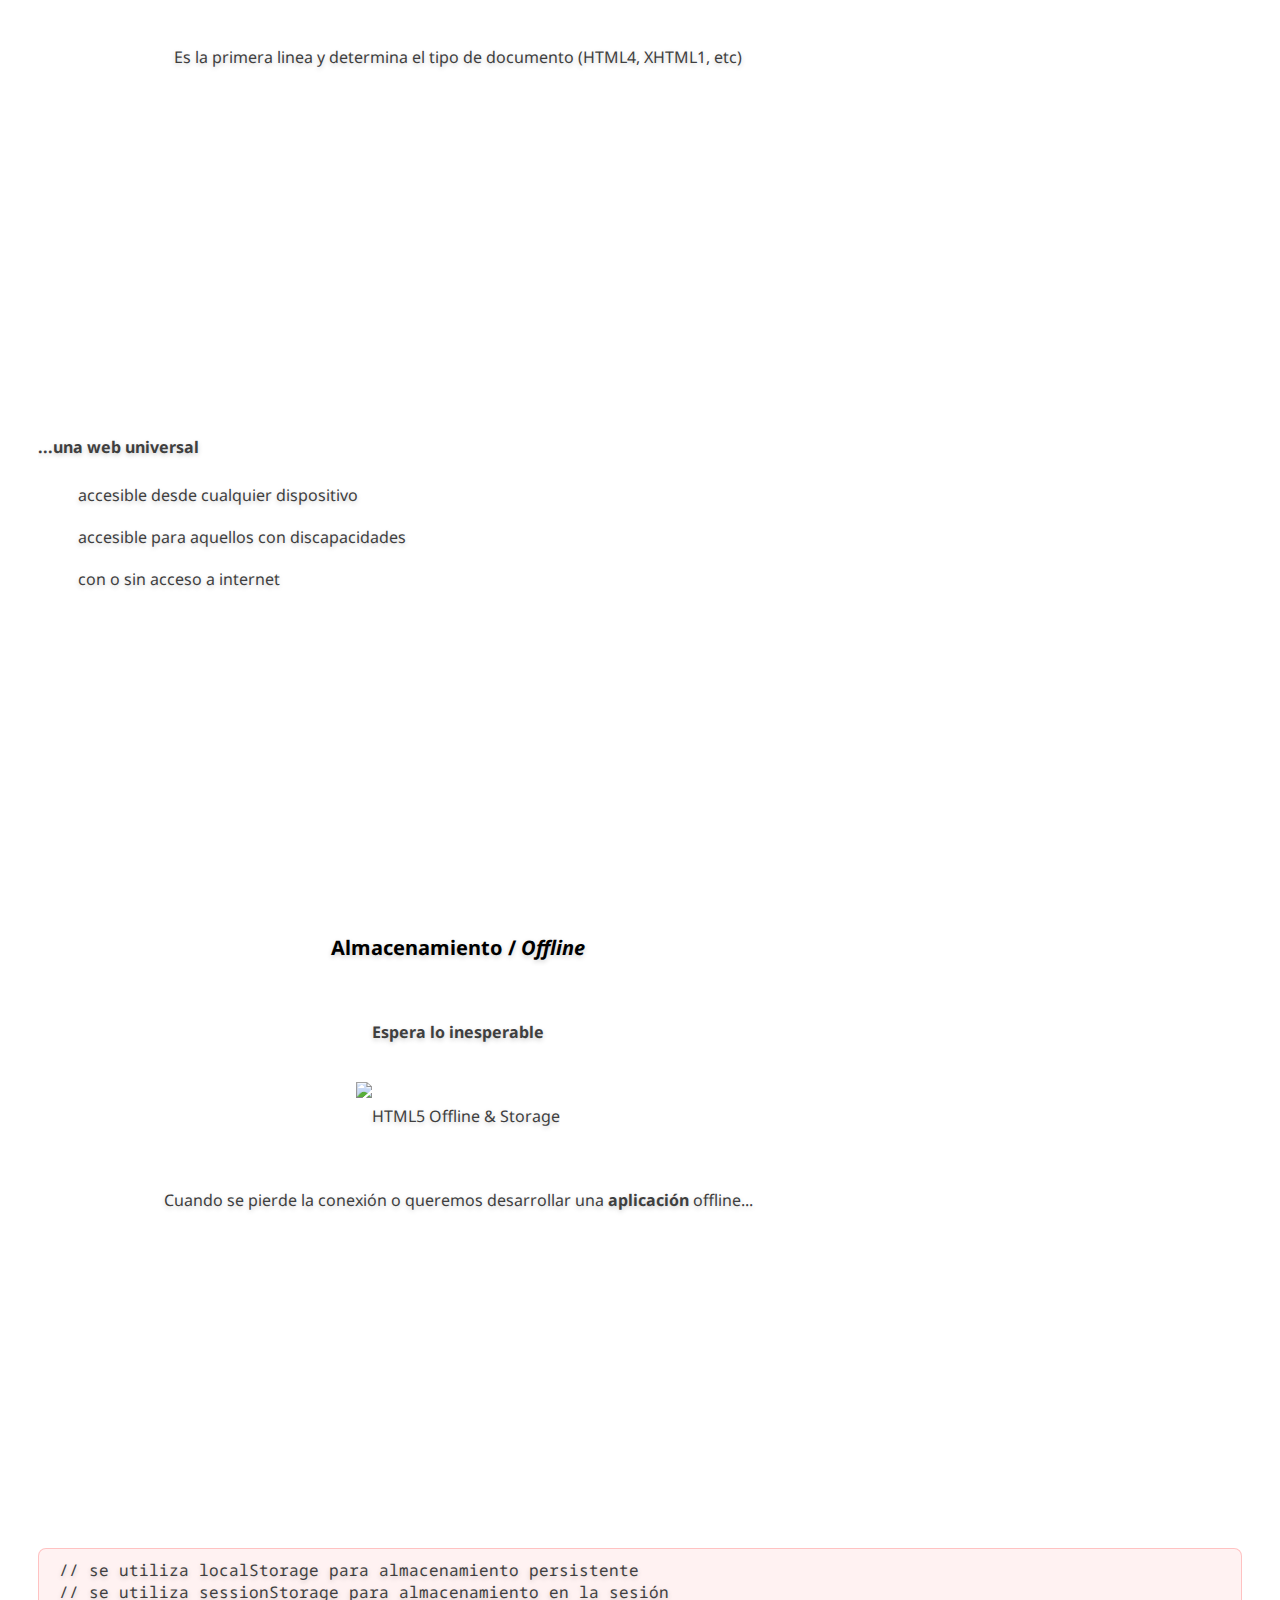
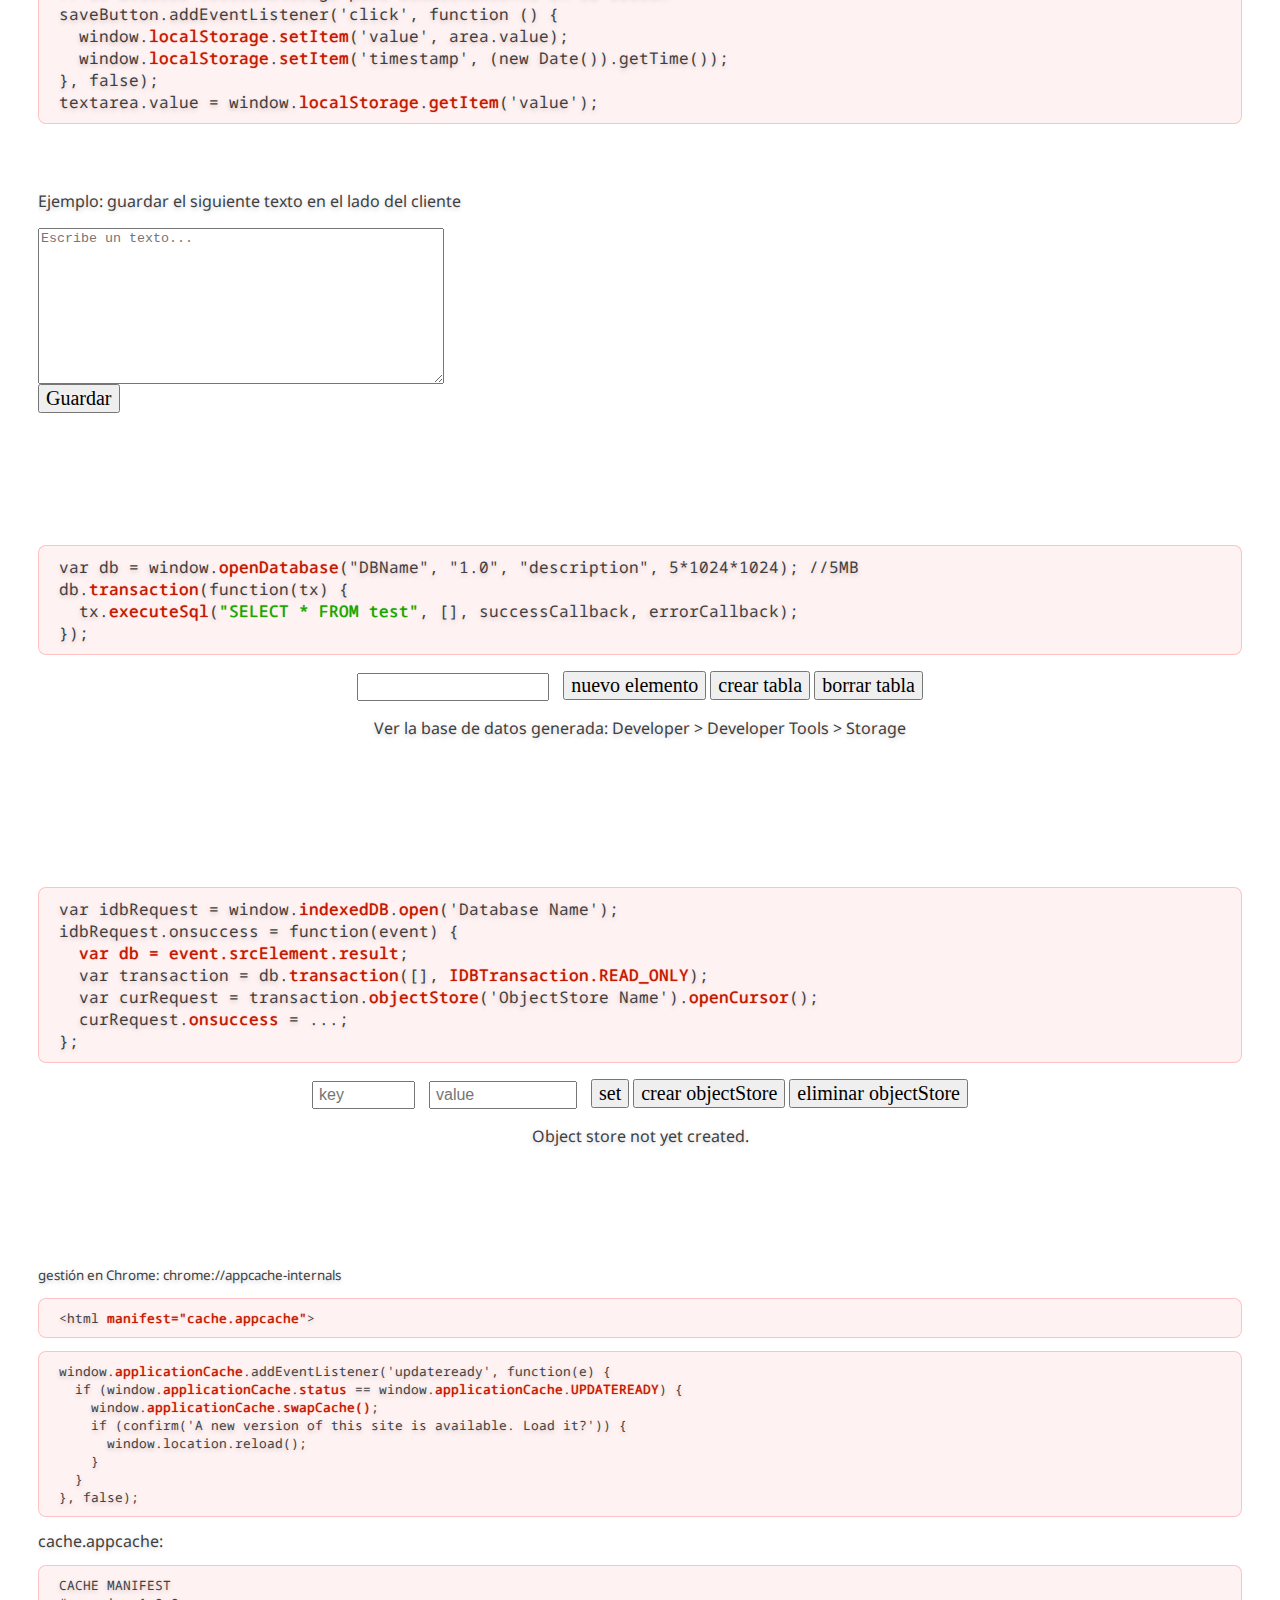
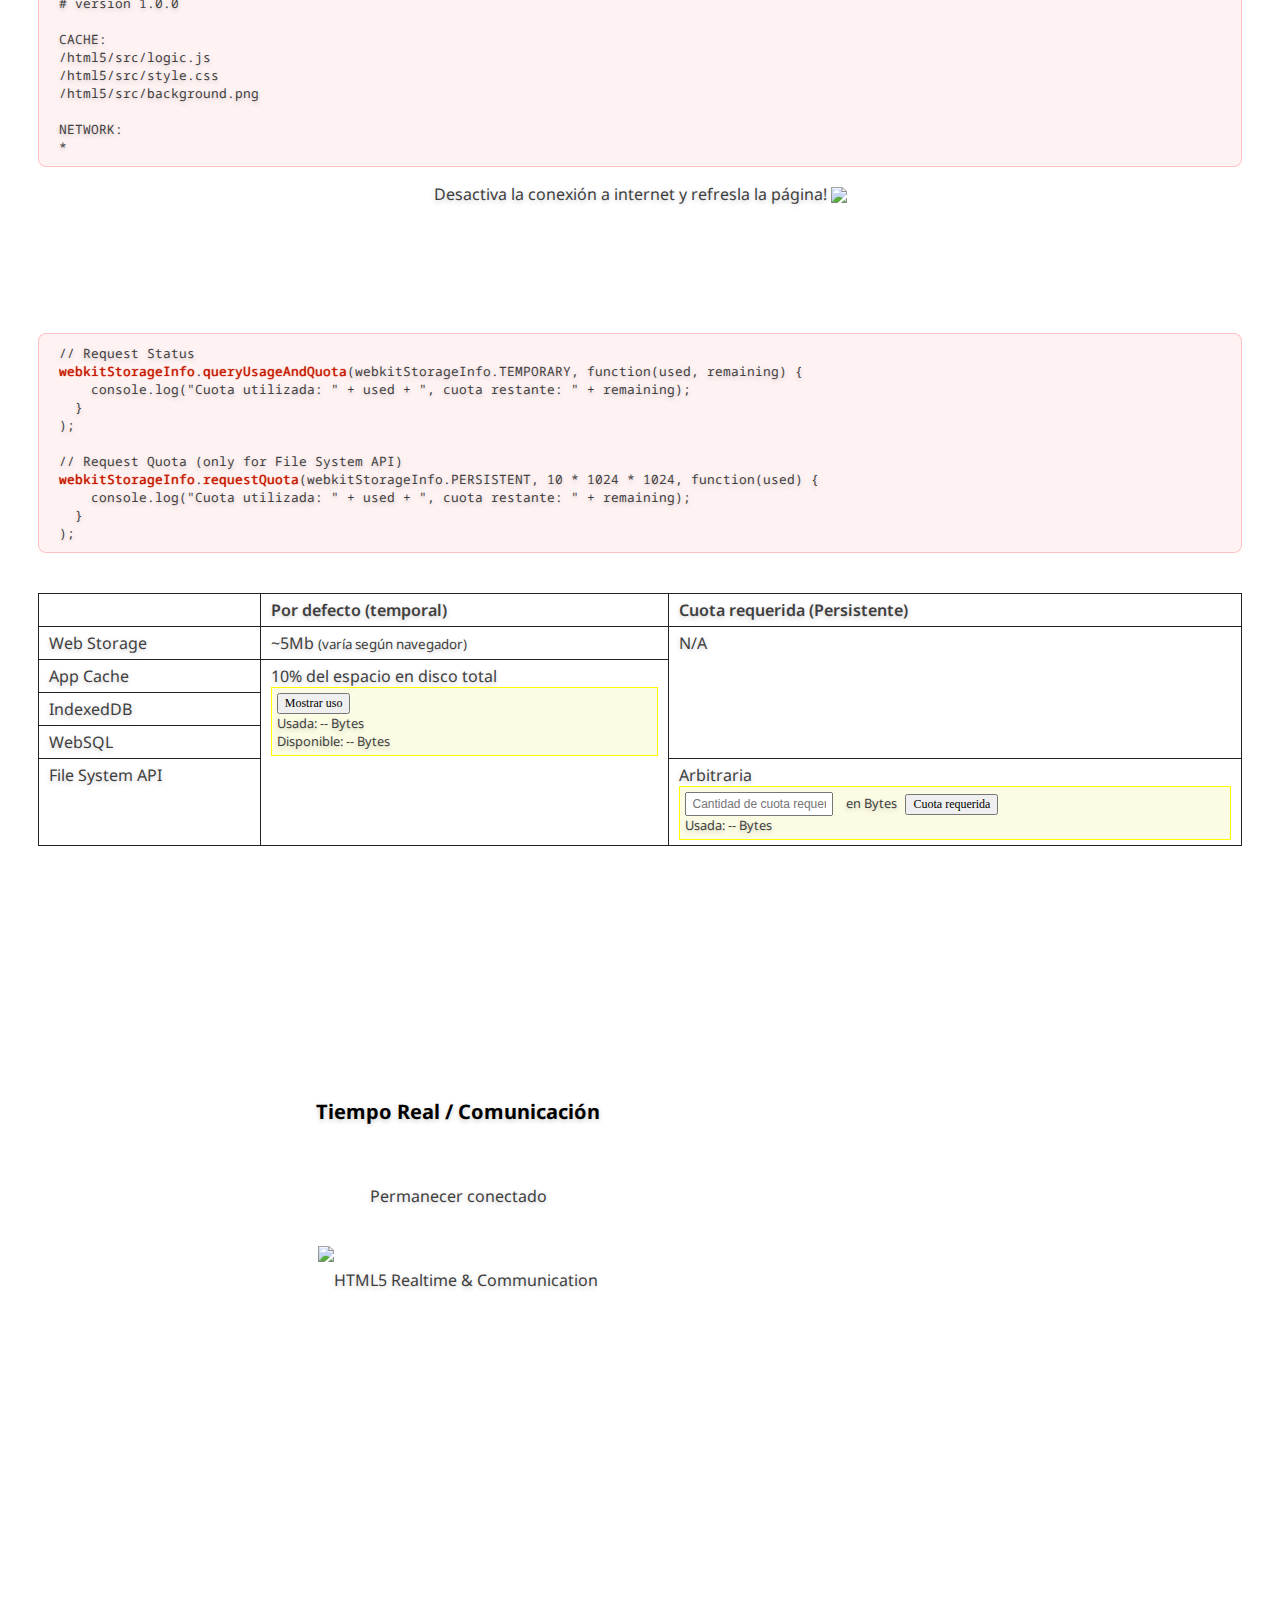
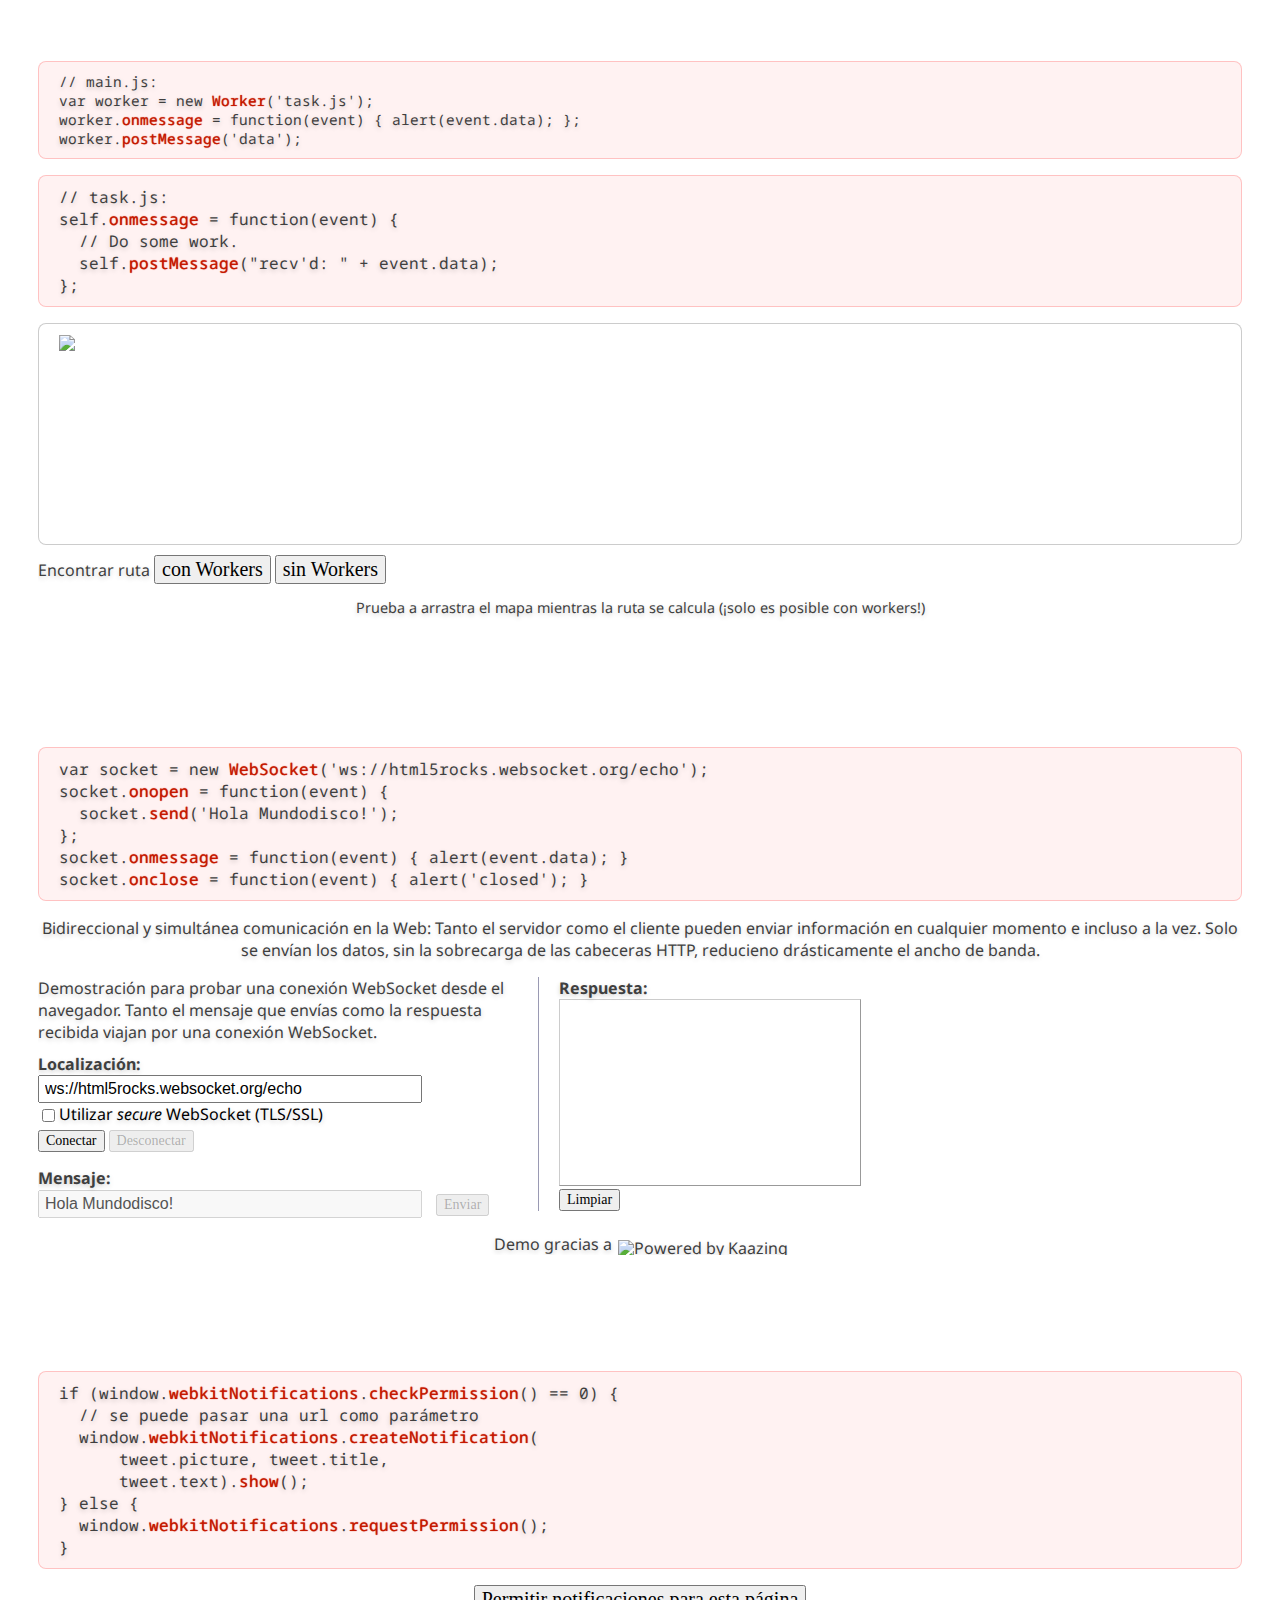
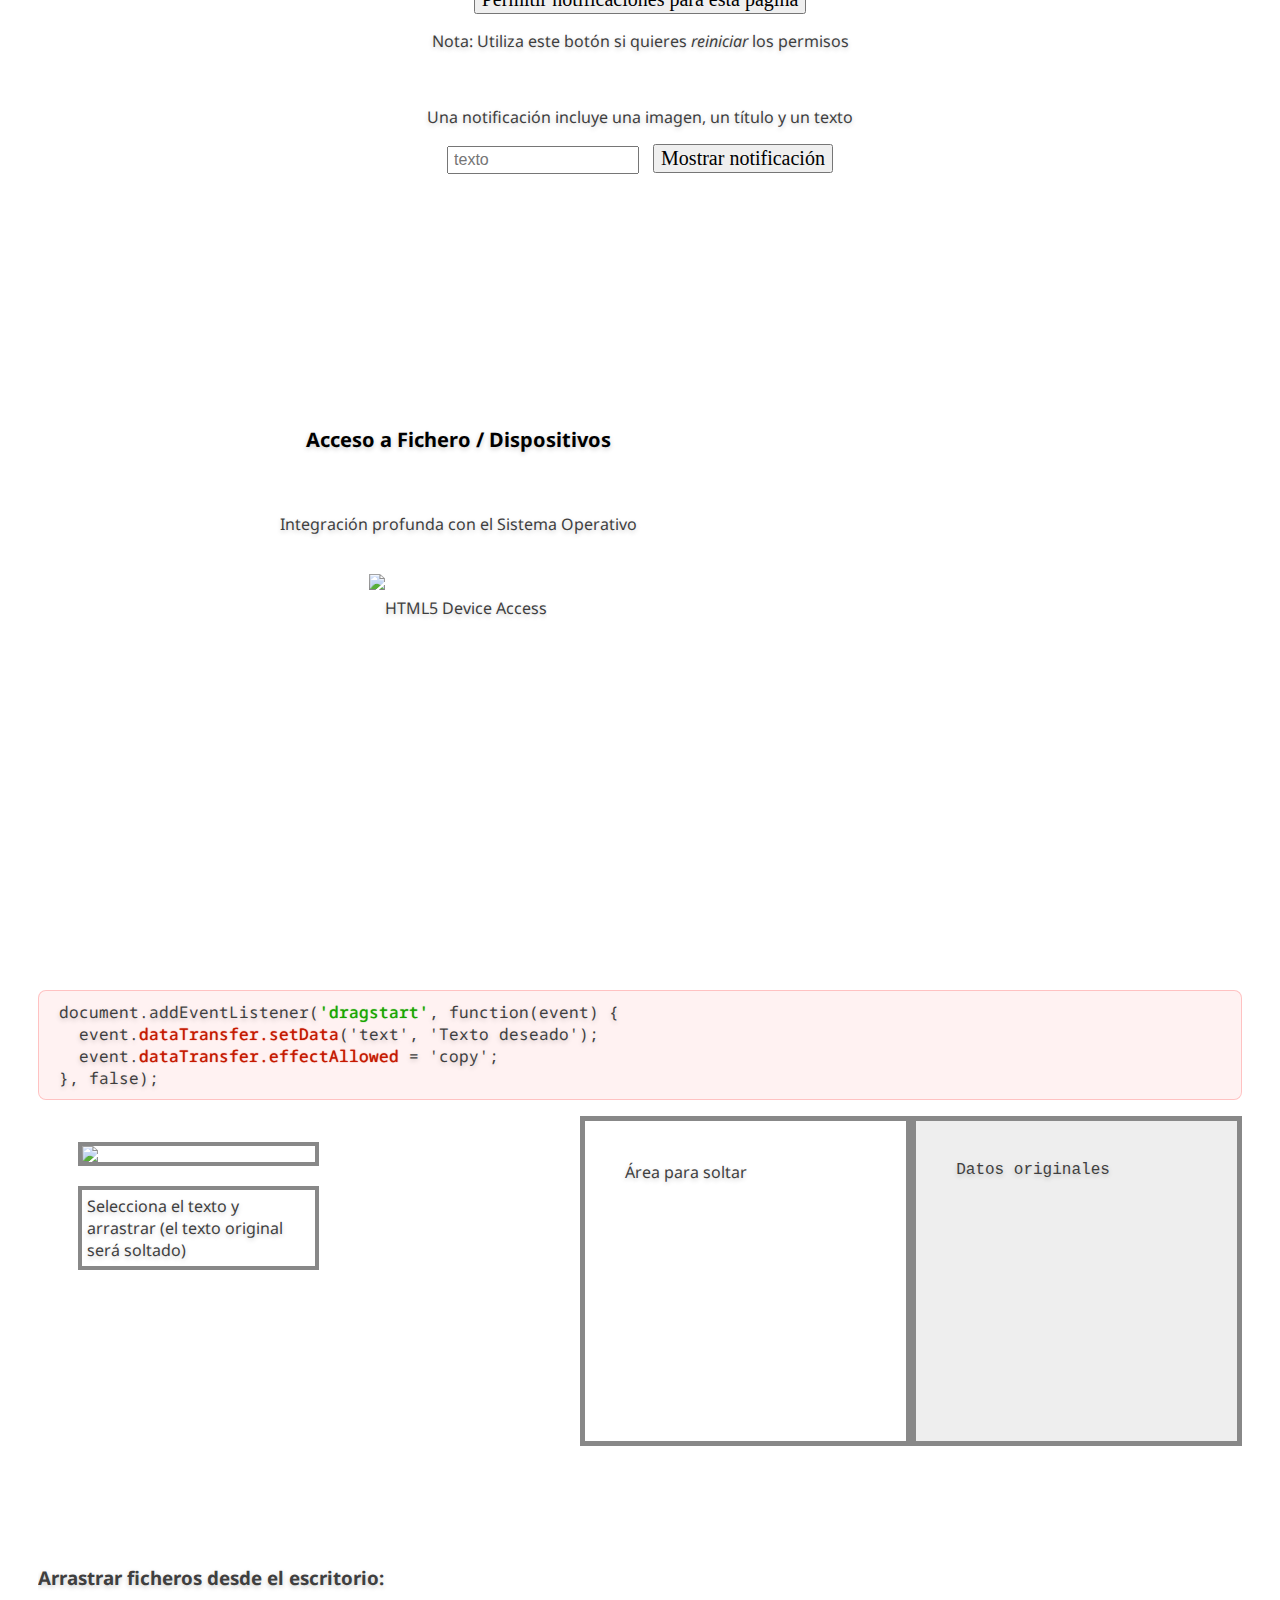
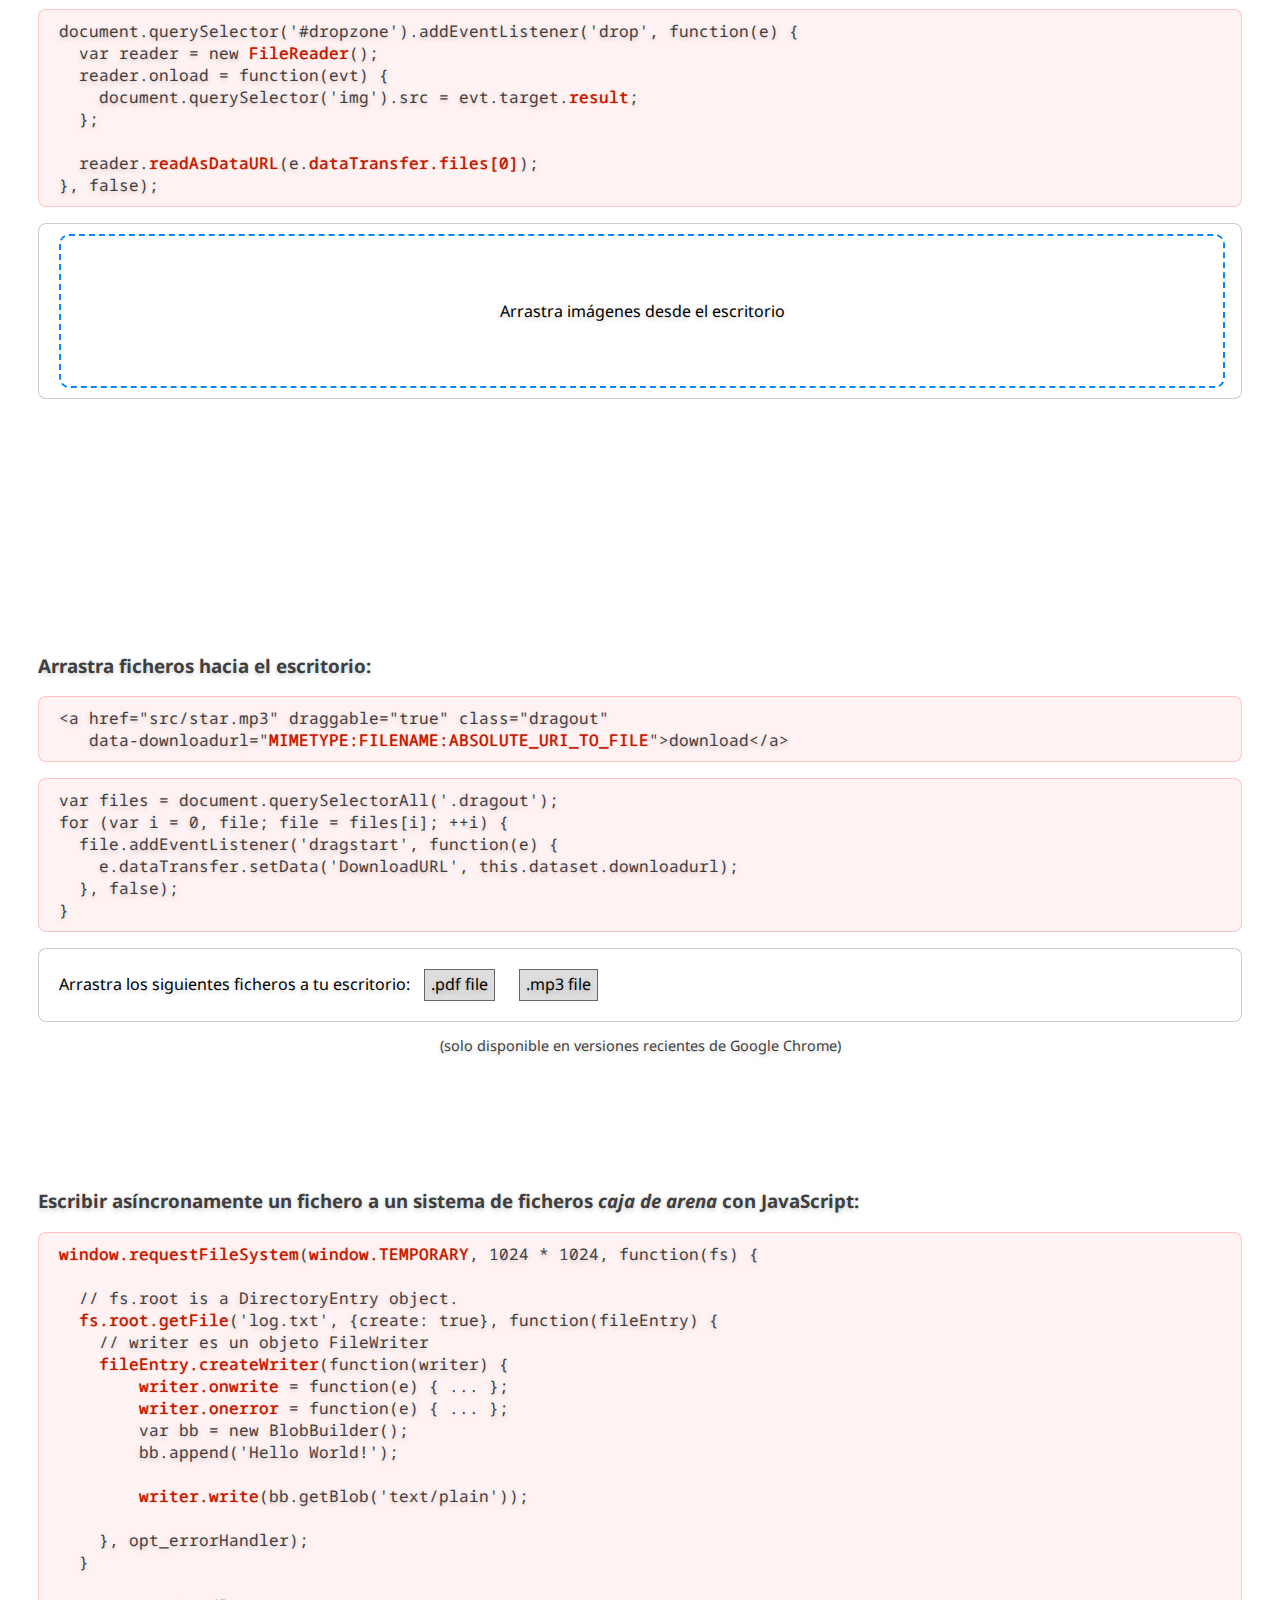
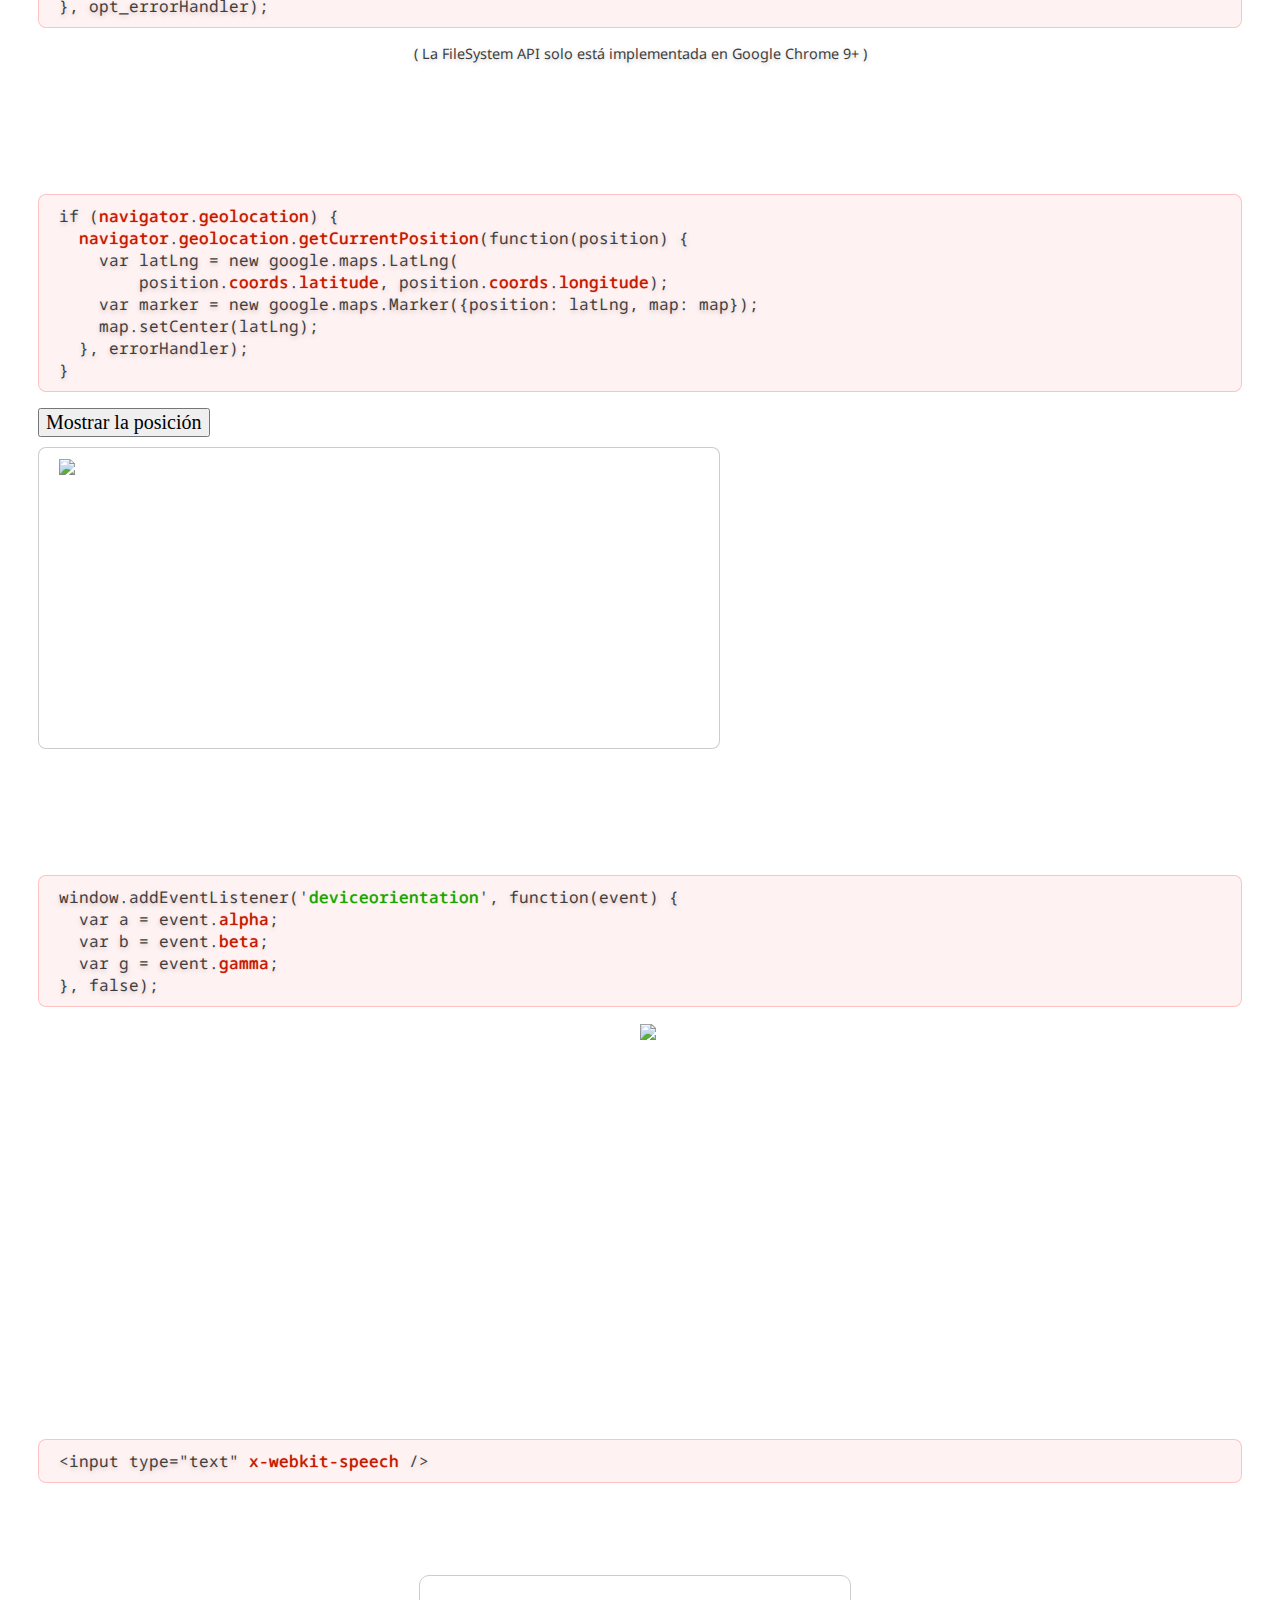
==== commit 3579d04f: "New pages & images" ====
--- a/html5.html
+++ b/html5.html
@@ -52,8 +52,14 @@
       <div id="presentation-counter">Cargando...</div>
         <div class="slide" id="landing-slide">
           <section class="middle">
-            <p>Ésta presentación es una web HTML5 :)</p>
-            <p><small>Presiona <span id="left-init-key" class="key">&rarr;</span> para avanzar.</small></p>
+            <p>LimaCON'13: Introducción a HTML5</p>
+            <p>
+              <img src="src/logotipo_linux_malaga_fondo_blanco.png" alt="pinguino linux-malaga" />
+            </p>
+            <p>
+              <small>Ésta presentación es una web HTML5 :)</small><br />
+              <small>Presiona <span id="left-init-key" class="key">&rarr;</span> para avanzar.</small>
+            </p>
             <!-- <p id="disclaimer-message">Having issues seeing the presentation? Read the <a href="disclaimer.html">disclaimer</a></p> -->
           </section>
           <aside class="note">
@@ -90,18 +96,21 @@
                 Desarrollo Web al siguiente nivel
               </h2>
             </hgroup>
-            <p>(<supper>*</supper> y algunas otras nuevas tecnologías web)</p>
-            <img src="src/html5-insignia.png" /></p>
-          </section>
-        </div>
-
+            <p><small>(<supper>*</supper> y algunas otras nuevas tecnologías web)</small></p>
+            <img src="src/html5-insignia.png" />
+            <p>
+              <a href="http://www.linuxonrails.com/html5">http://www.linuxonrails.com/html5</a><br />
+              <a href="https://github.com/linuxonrails/slides.html5rocks.com">https://github.com/linuxonrails/slides.html5rocks.com</a> <em>fork me!</em>
+            </p>
+          </section>
+        </div>
 
         <div class="slide" id="timeline-slide">
           <header>Cronología <em>aproximada</em> de la web</header>
           <section>
 
             <ul id="timeline">
-              <li data-auto><span class="year">1991</span> <span class="html">HTML</span></li>
+              <li data-auto><span class="year">1991</span> <span class="html">HTML</span> Tim Berners-Lee</sup></li>
               <li data-auto><span class="year">1994</span> <span class="html">HTML 2</span></li>
               <li data-auto><span class="year">1996</span> <span class="css">CSS 1</span> + <span class="js">JavaScript</span></li>
               <li data-auto><span class="year">1997</span> <span class="html">HTML 4</span></li>
@@ -114,6 +123,8 @@
           </section>
         </div>
 
+        <div class="slide" style="background: #0099c5 url(src/queeshtml5.jpg) center bottom no-repeat !important; background-size: contain !important;">
+        </div>
 
         <div class="slide" id="formula-intro-slide">
           <section class="middle formula" data-build>
@@ -123,7 +134,73 @@
             <span class="css">CSS</span>
             +
             <span class="js">JS</span>
-          </section>
+
+            <p>
+              HTML: HyperText Markup Language, el lenguaje básico de la web.<br />
+              CSS: Cascading Style Sheets, hojas de estilo para definir el aspecto del HTML<br />
+              JS: JavaScript, el lenguaje de programación de la web
+            </p>
+          </section>
+        </div>
+
+        <div class="slide" style="background: black url(src/html-war.jpg) center bottom no-repeat !important; background-size: contain !important;">
+        </div>
+
+        <div class="slide">
+          <section class="middle">
+            <h2>HTML4 fue un éxito rotundo</h2>
+
+            <h3>HTML5 se basa en HTML4: lo extiende <em>y apenas introduce cambios</em><sup>*</sup>.</h3>
+
+            <p>
+              <img src="src/html4trans_to_html5.jpg" alt="html4 transicional a html5">
+            </p>
+
+            <p>
+              <sup>*</sup>Los cambios introducidos <strong>no rompen la web</strong> para los viejos navegadores.<br />
+
+              ¡<strong style="text-decoration: underline;">no tienes excusa</strong> para no utilizar HTML5!.
+            </p>
+          </section>
+        </div>
+
+        <div class="slide">
+          <section class="middle">
+            <header>
+              <h1>De HTML4 a HTML5: el primer paso</h1>
+            </header>
+
+            <p>Cambiar la declaración de tipo de documento a:</p>
+
+            <h3>&lt;!DOCTYPE html&gt;</h3>
+
+            <p>Es la primera linea y determina el tipo de documento (HTML4, XHTML1, etc)</p>
+          </section>
+        </div>
+
+        <div class="slide" style="background: black url(src/mobile_desert.jpg) center center no-repeat !important; background-size: contain !important;">
+        </div>
+
+        <div class="slide">
+          <section>
+            <header>
+              <h1>El objetivo de HTML5 es...</h1>
+            </header>
+
+            <p>
+              <strong>
+                ...una web universal
+              </strong>
+              <ul>
+                <li>accesible desde cualquier dispositivo</li>
+                <li>accesible para aquellos con discapacidades</li>
+                <li>con o sin acceso a internet</li>
+              </ul>
+            </p>
+          </section>
+        </div>
+
+        <div class="slide" style="background: white url(src/mobiles.jpg) center center no-repeat !important; background-size: contain !important;">
         </div>
 
         <div class="slide" id="table-of-contents">
@@ -139,9 +216,11 @@
             <h2>Almacenamiento / <em title="Sin conexión a Internet">Offline</em></h2>
             <p><strong>Espera lo inesperable</strong></p>
             <img src="http://www.html5rocks.com/static/images/identity/classes_64/HTML5_Offline_Storage_64.png" title="HTML5 Offline &amp; Storage" alt="HTML5 Offline &amp; Storage">
-            <p>(cuando se pierde la conexión o queremos desarrollar una <strong>aplicación</strong> offline...)</p>
-          </section>
-        </div>
+            <p>Cuando se pierde la conexión o queremos desarrollar una <strong>aplicación</strong> offline...</p>
+          </section>
+        </div>
+
+        <div class="slide offline-storage"
 
         <div class="slide offline-storage" id="web-storage">
           <header><span class="js">JS</span> <h1>Web Storage</h1></header>
@@ -1555,6 +1634,31 @@
           </section>
         </div>
 
+        <div class="slide semantics">
+          <section>
+            <header>
+              <h1>Compatibilidad con HTML4</h1>
+            </header>
+            <h2>Cuando IE6 se encuentra con nav, header...</h2>
+            <p>
+              Los navegadores que no soportan HTML5 tratarán los nuevos tags como si fueran <strong><code>div</code></strong>s.
+            </p>
+
+            <h2>IE6 vs input type="email"</h2>
+            <p>
+              Para el tag <strong><code>input</code></strong> los nuevos tipos
+              <strong><code>tel</code></strong>, <strong><code>date</code></strong>, <strong><code>datetime</code></strong>,
+              <strong><code>time</code></strong>, <strong><code>email</code></strong>, etc...
+              son tratados por los viejos navegadores como si fueran cajas de texto: <strong><code>&lt;input type="text"&gt;</code></strong>.
+            </p>
+            <p>
+              La mayoría de los nuevos tipos están soportados en <strong>practicamente todos los navegadores relativamente recientes</strong>.
+            </p>
+
+            <p>¡Hay soluciones javascript para implementar la misma funcionalidad en el resto navegadores!</p>
+          </section>
+        </div>
+
         <div class="slide transitionSlide" id="graphics-multimedia-title">
           <section class="middle">
             <h2>Gráficos / Multimedia</h2>
--- a/styles/common.css
+++ b/styles/common.css
@@ -28,6 +28,7 @@
 h2:first-child {
   margin-top: 0;
 }
+
 section, footer {
   text-shadow: rgba(0, 0, 0, 0.2) 0 2px 5px;
   color: #3f3f3f;
@@ -386,6 +387,11 @@
 #toc-list img {
   vertical-align: middle;
   margin-left: 15px;
+  margin-right: 15px;
+  float: left;
+}
+#toc-list li {
+  clear: left;
 }
 #ta {
   width: 400px;
@@ -976,3 +982,5 @@
 .transitions div.right {
   margin-left: 780px;
 }
+
+
--- a/styles/default.css
+++ b/styles/default.css
@@ -0,0 +1,42 @@
+body {
+  font: 16px "Lucida Grande", "Trebuchet MS", Verdana, sans-serif;
+}
+.presentation {
+  background: #778;
+}
+.slide {
+  background: #fff;
+  /* #eee;
+  background-image: -webkit-gradient(linear, left top, left bottom, from(#fff), to(#ddd));
+  background-image: -webkit-linear-gradient(top, #fff, #ddd);
+  background-image:    -moz-linear-gradient(top, #fff, #ddd);
+  background-image:      -o-linear-gradient(top, #fff, #ddd);
+  background-image:         linear-gradient(top, #fff, #ddd);
+  */
+  border-radius: 10px;
+}
+.slide:nth-child(even) {
+  border-radius: 20px 0;
+}
+.slide:nth-child(odd) {
+  border-radius: 0 20px;
+}
+header, section, footer, .css, .js, .html {
+  font-family: "Droid Sans", Arial;
+}
+header {
+  color: black;
+}
+pre {
+  font-family: "Droid Sans Mono", Courier;
+  background: rgba(255, 0, 0, 0.05);
+  border-radius: 8px;
+  border: 1px solid rgba(255, 0, 0, 0.2);
+}
+.sidebar {
+  background-color: #EEE;
+  border-right: 5px solid #CCD;
+}
+
+
+
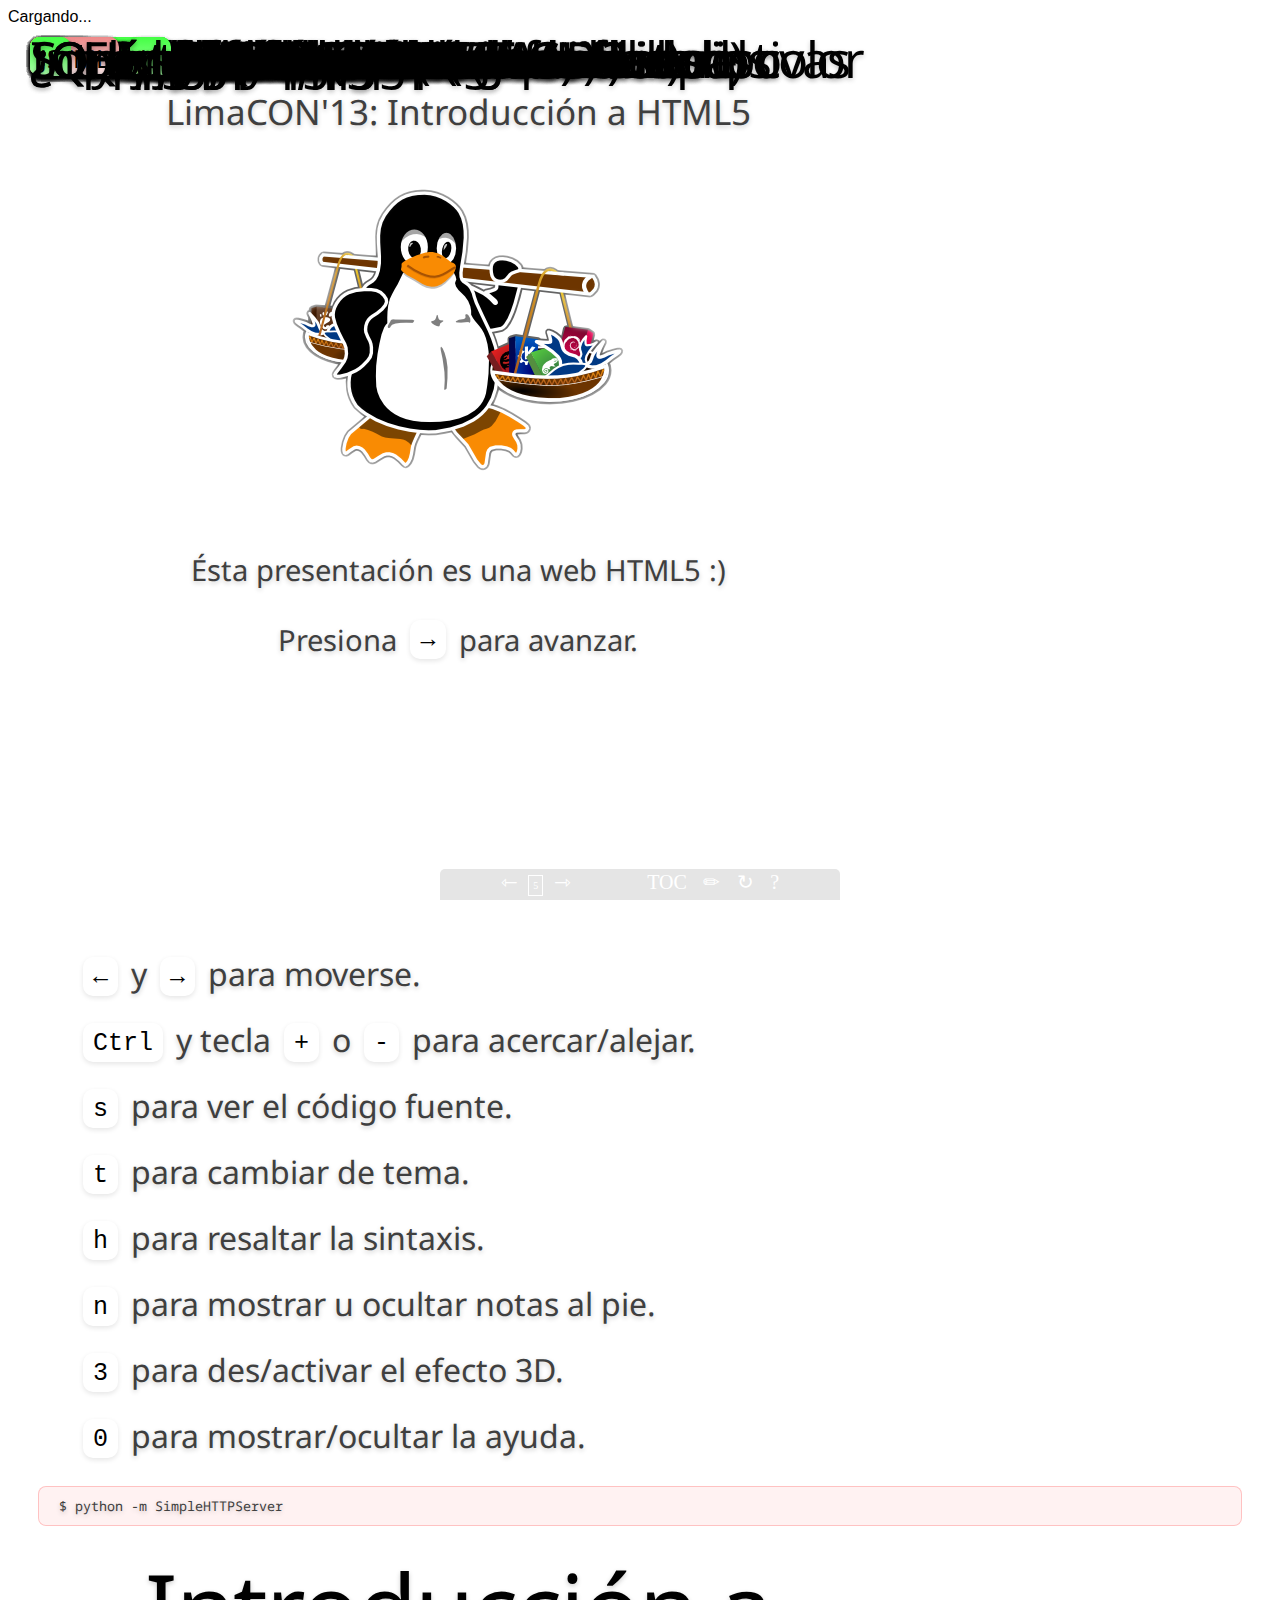
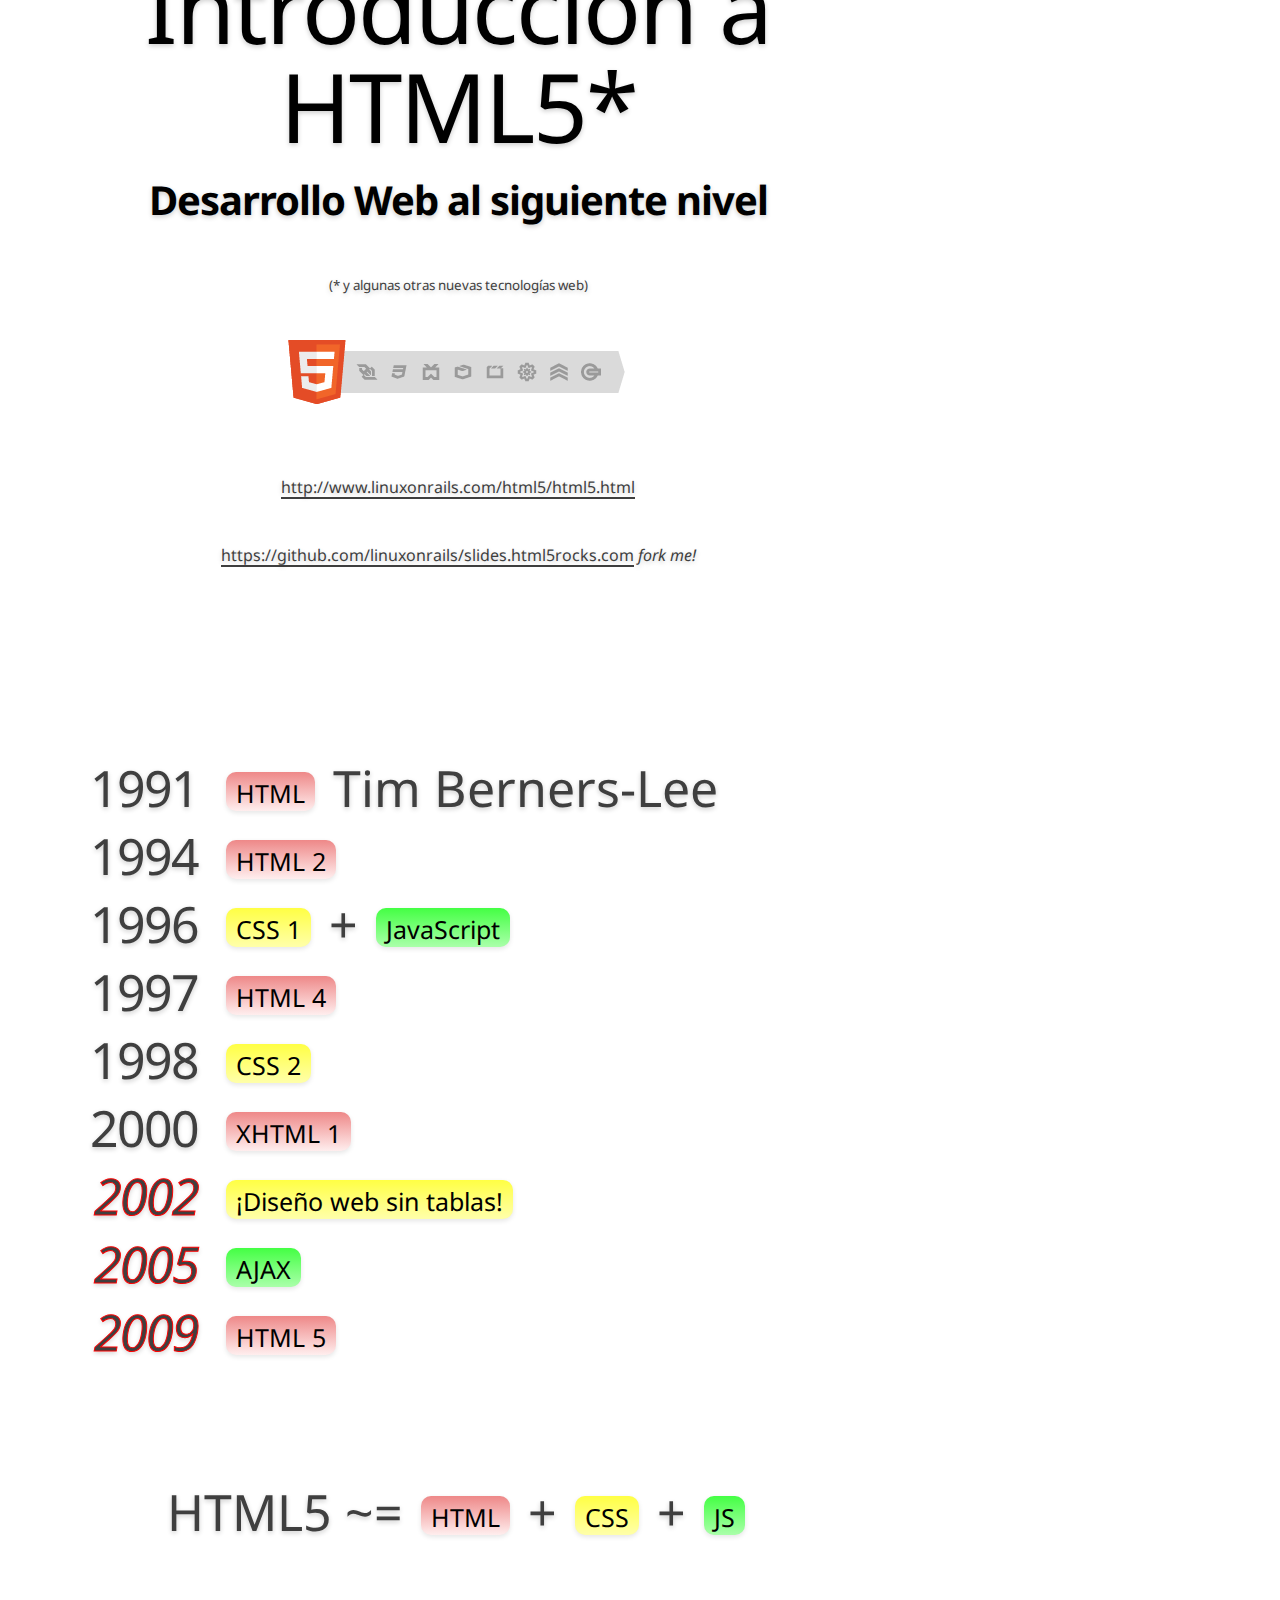
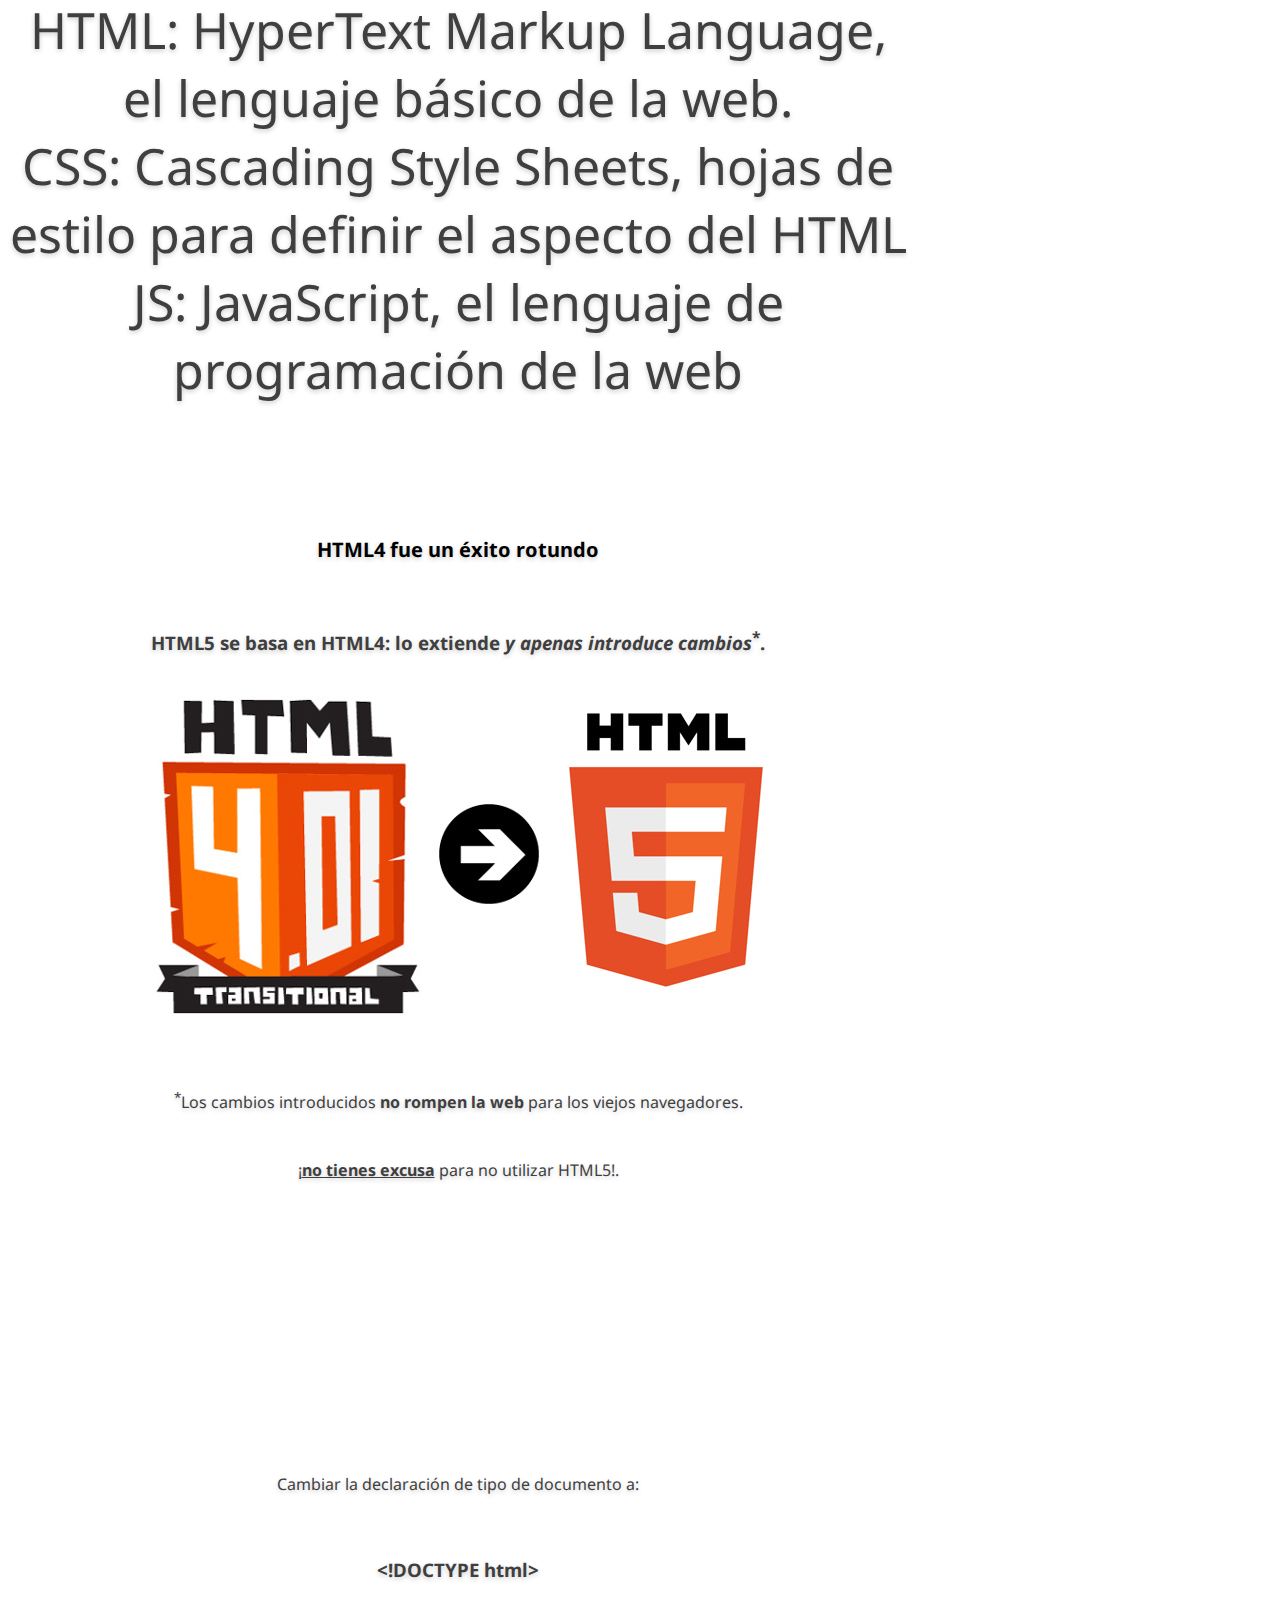
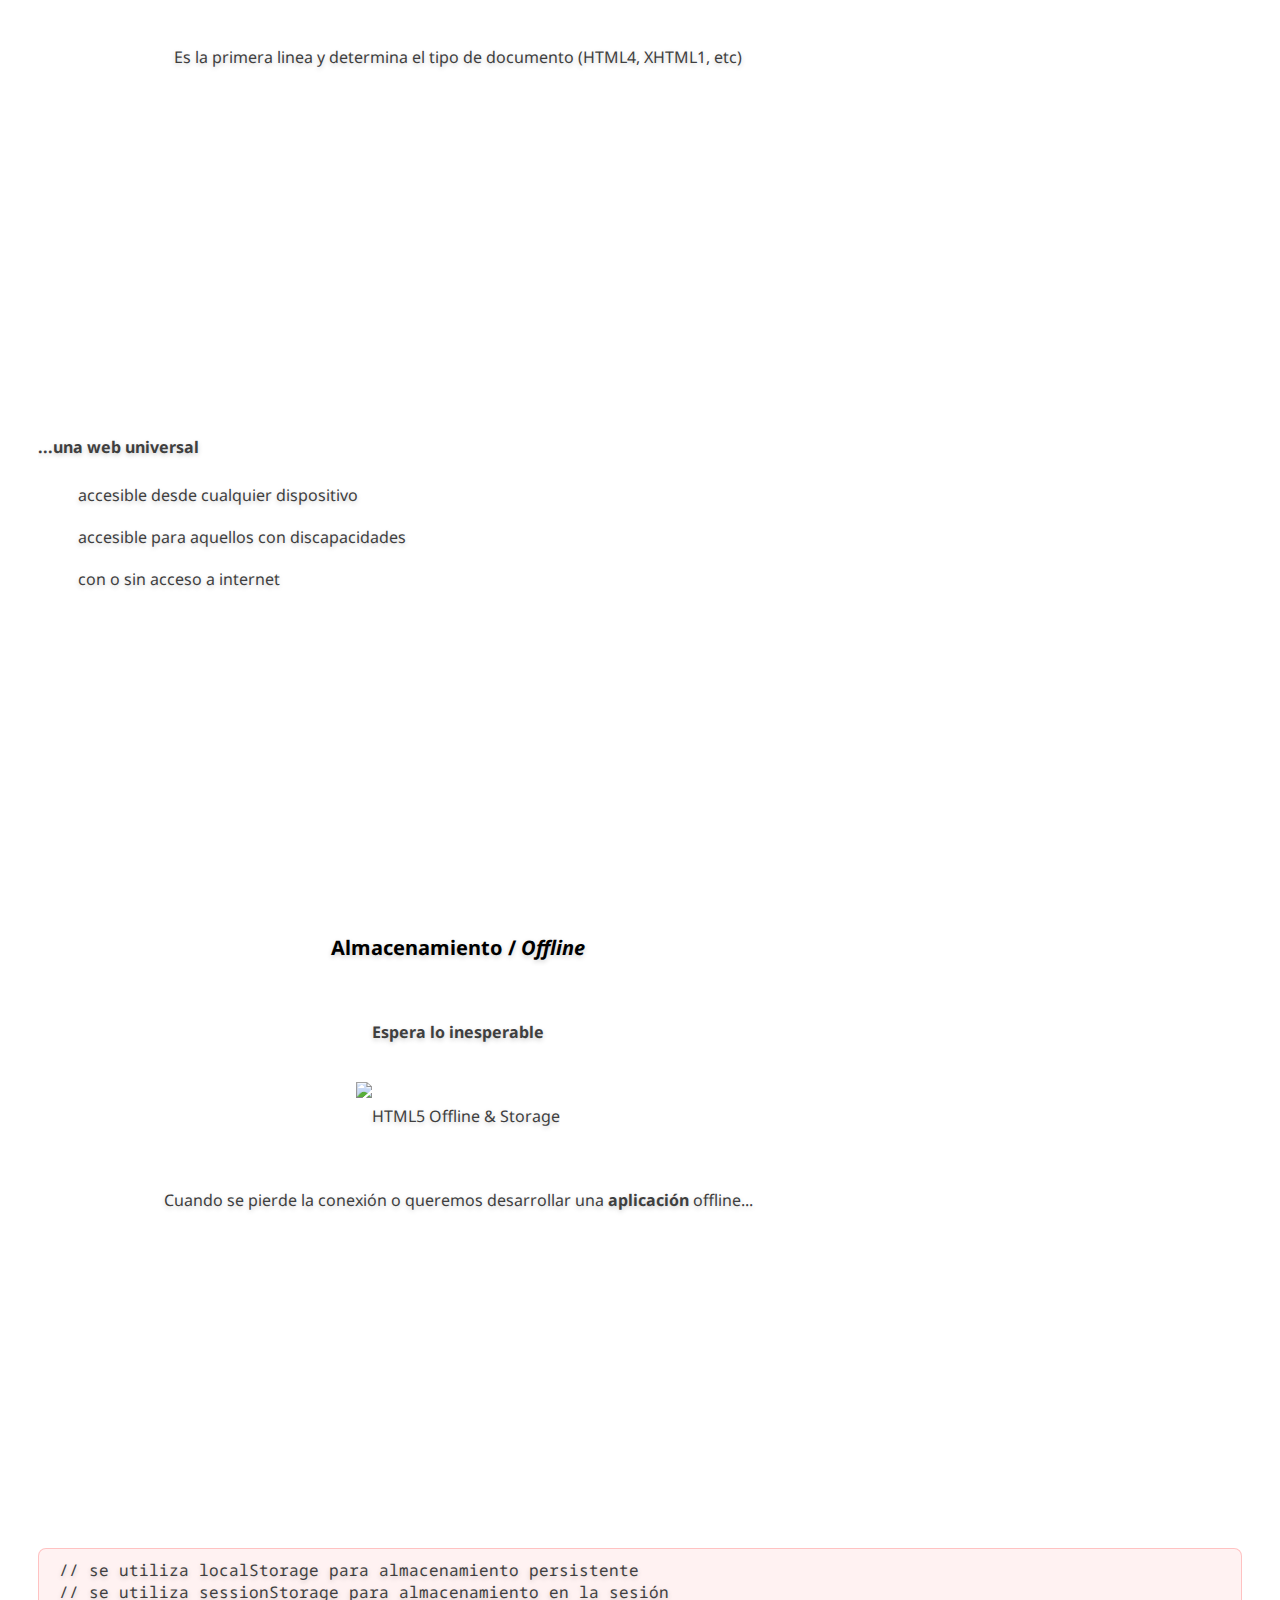
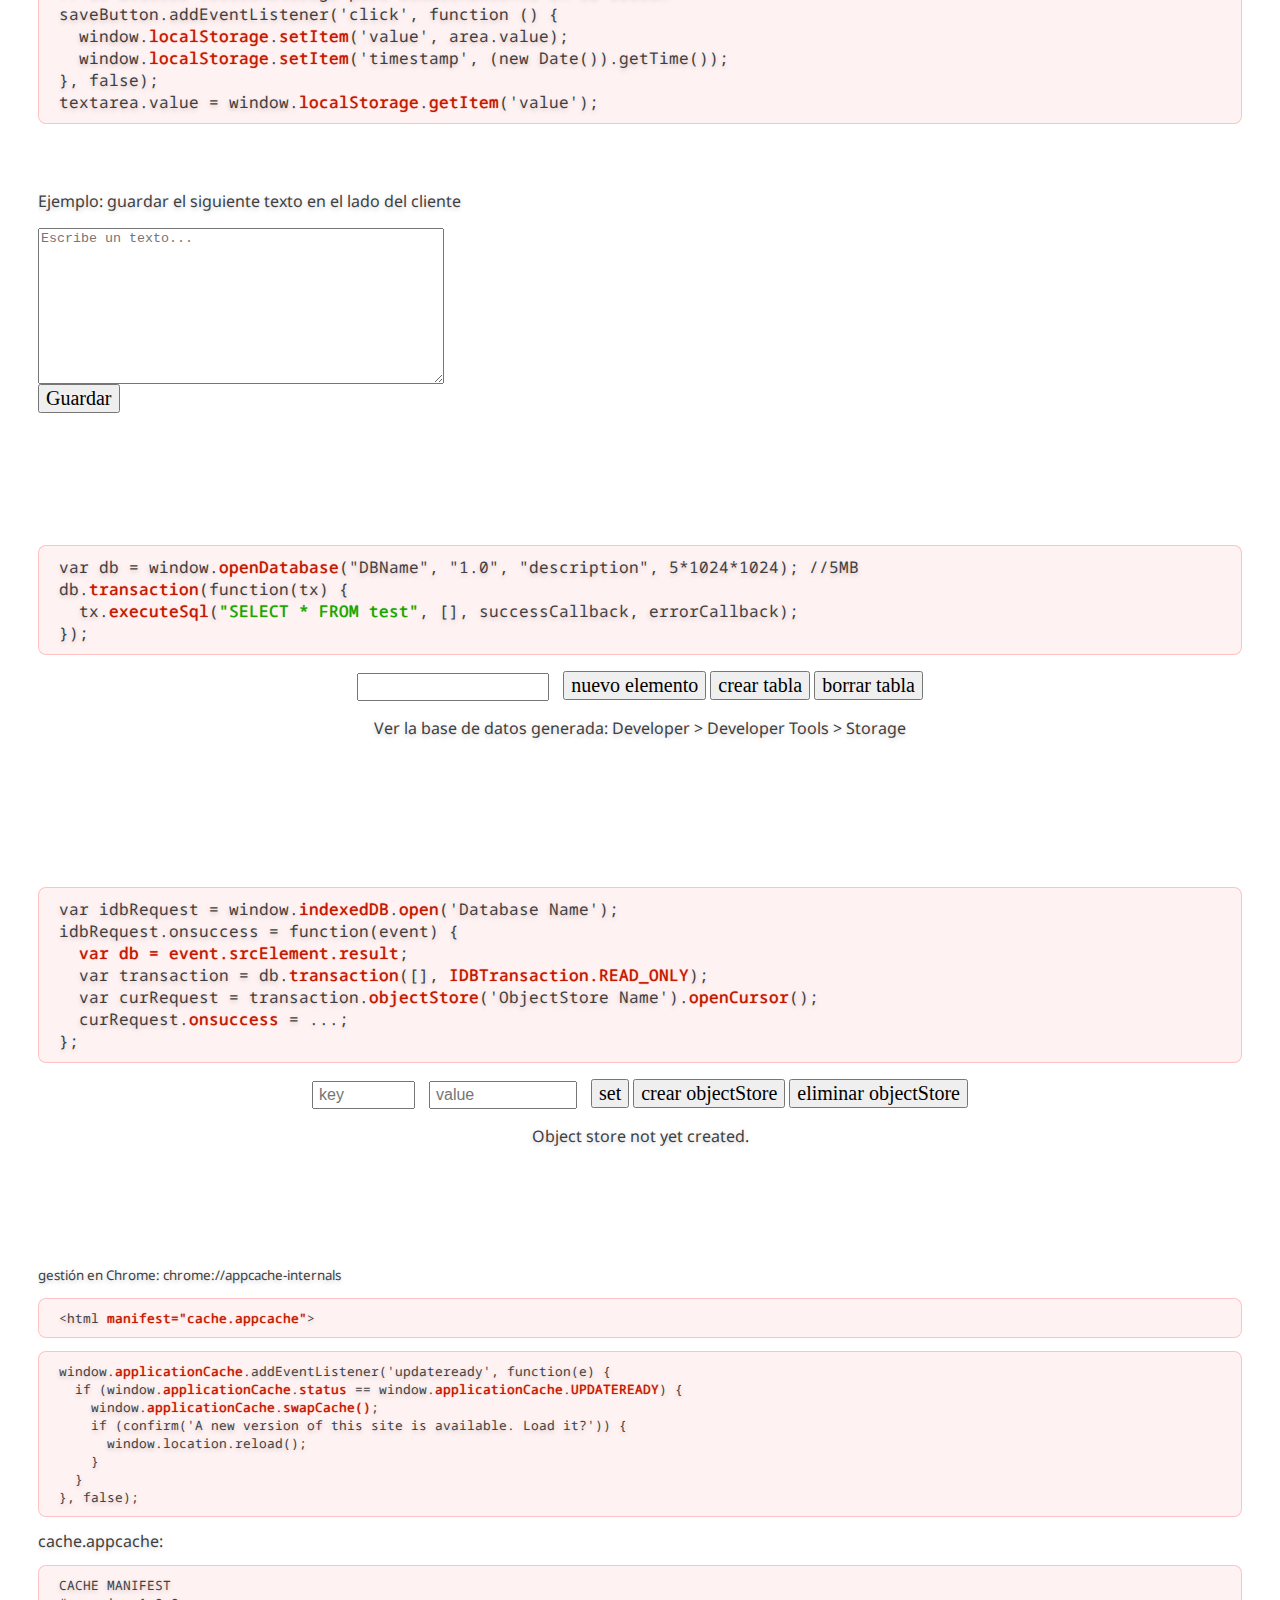
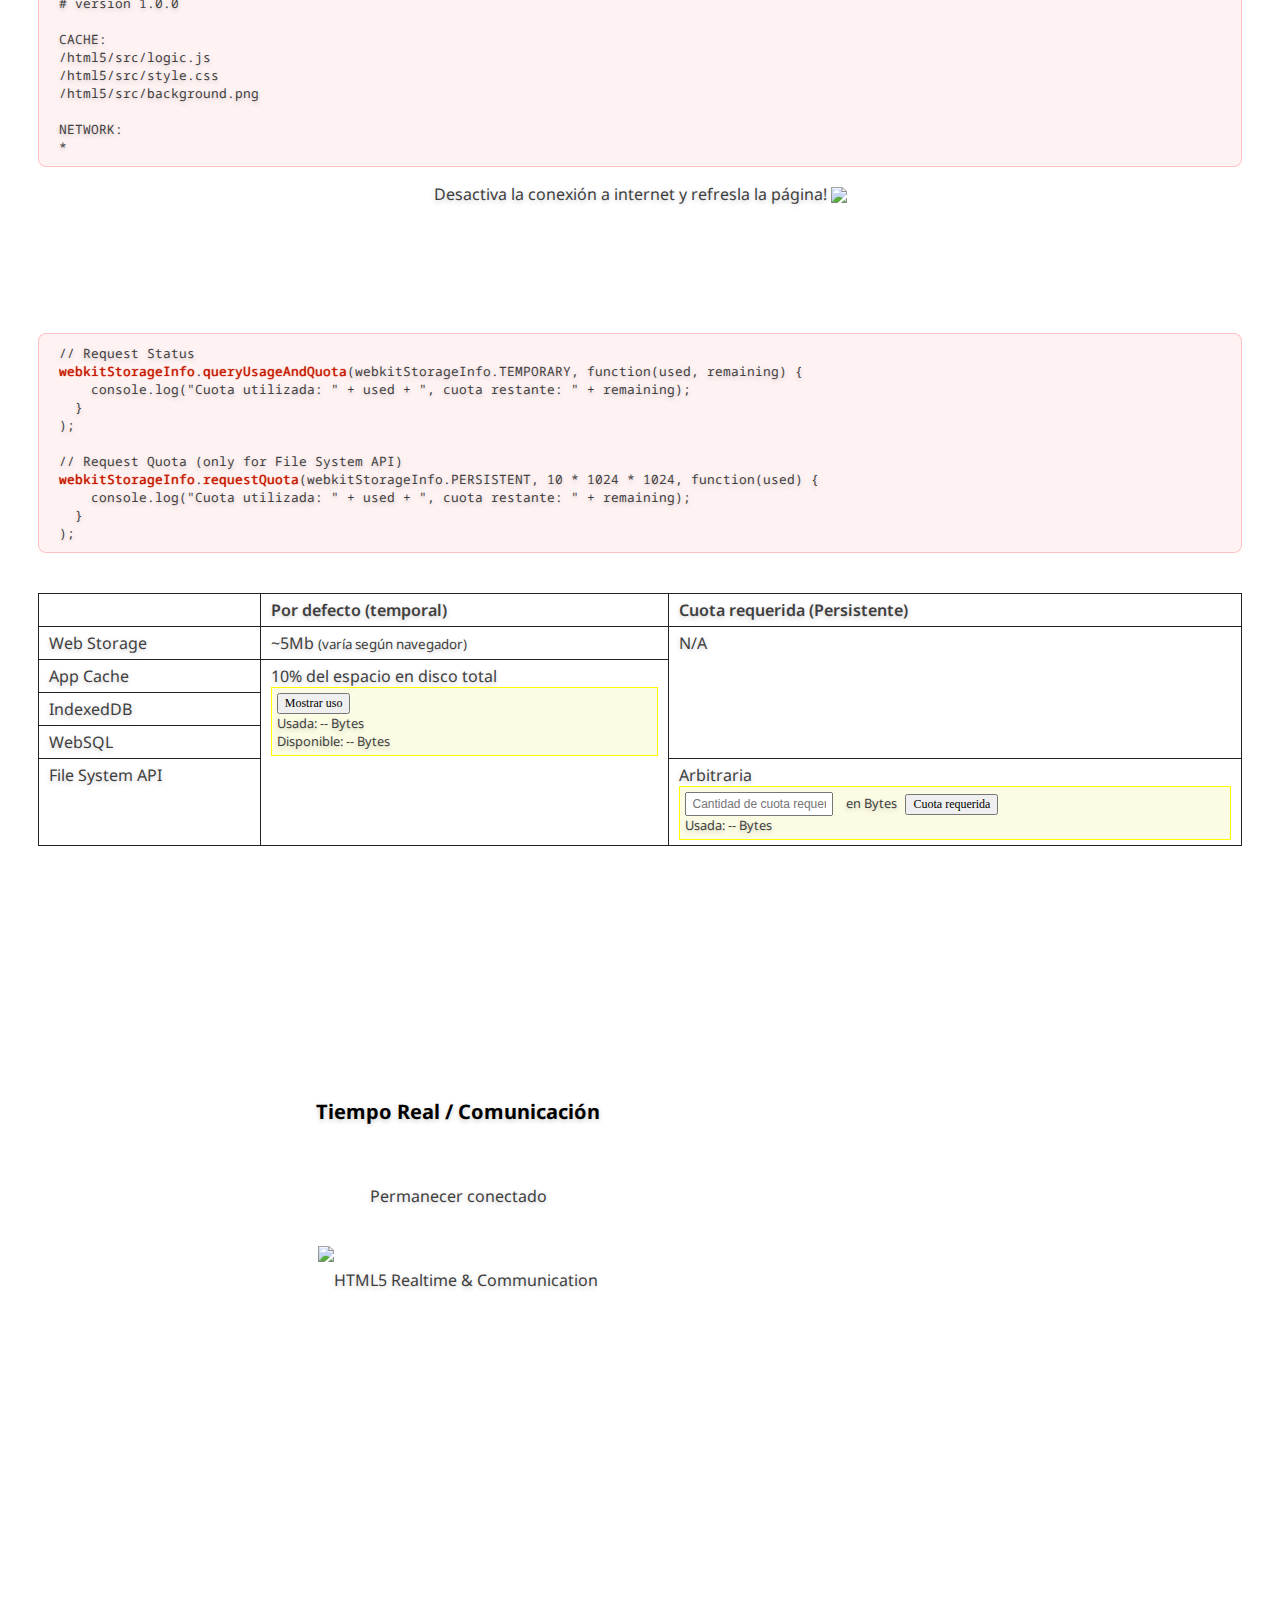
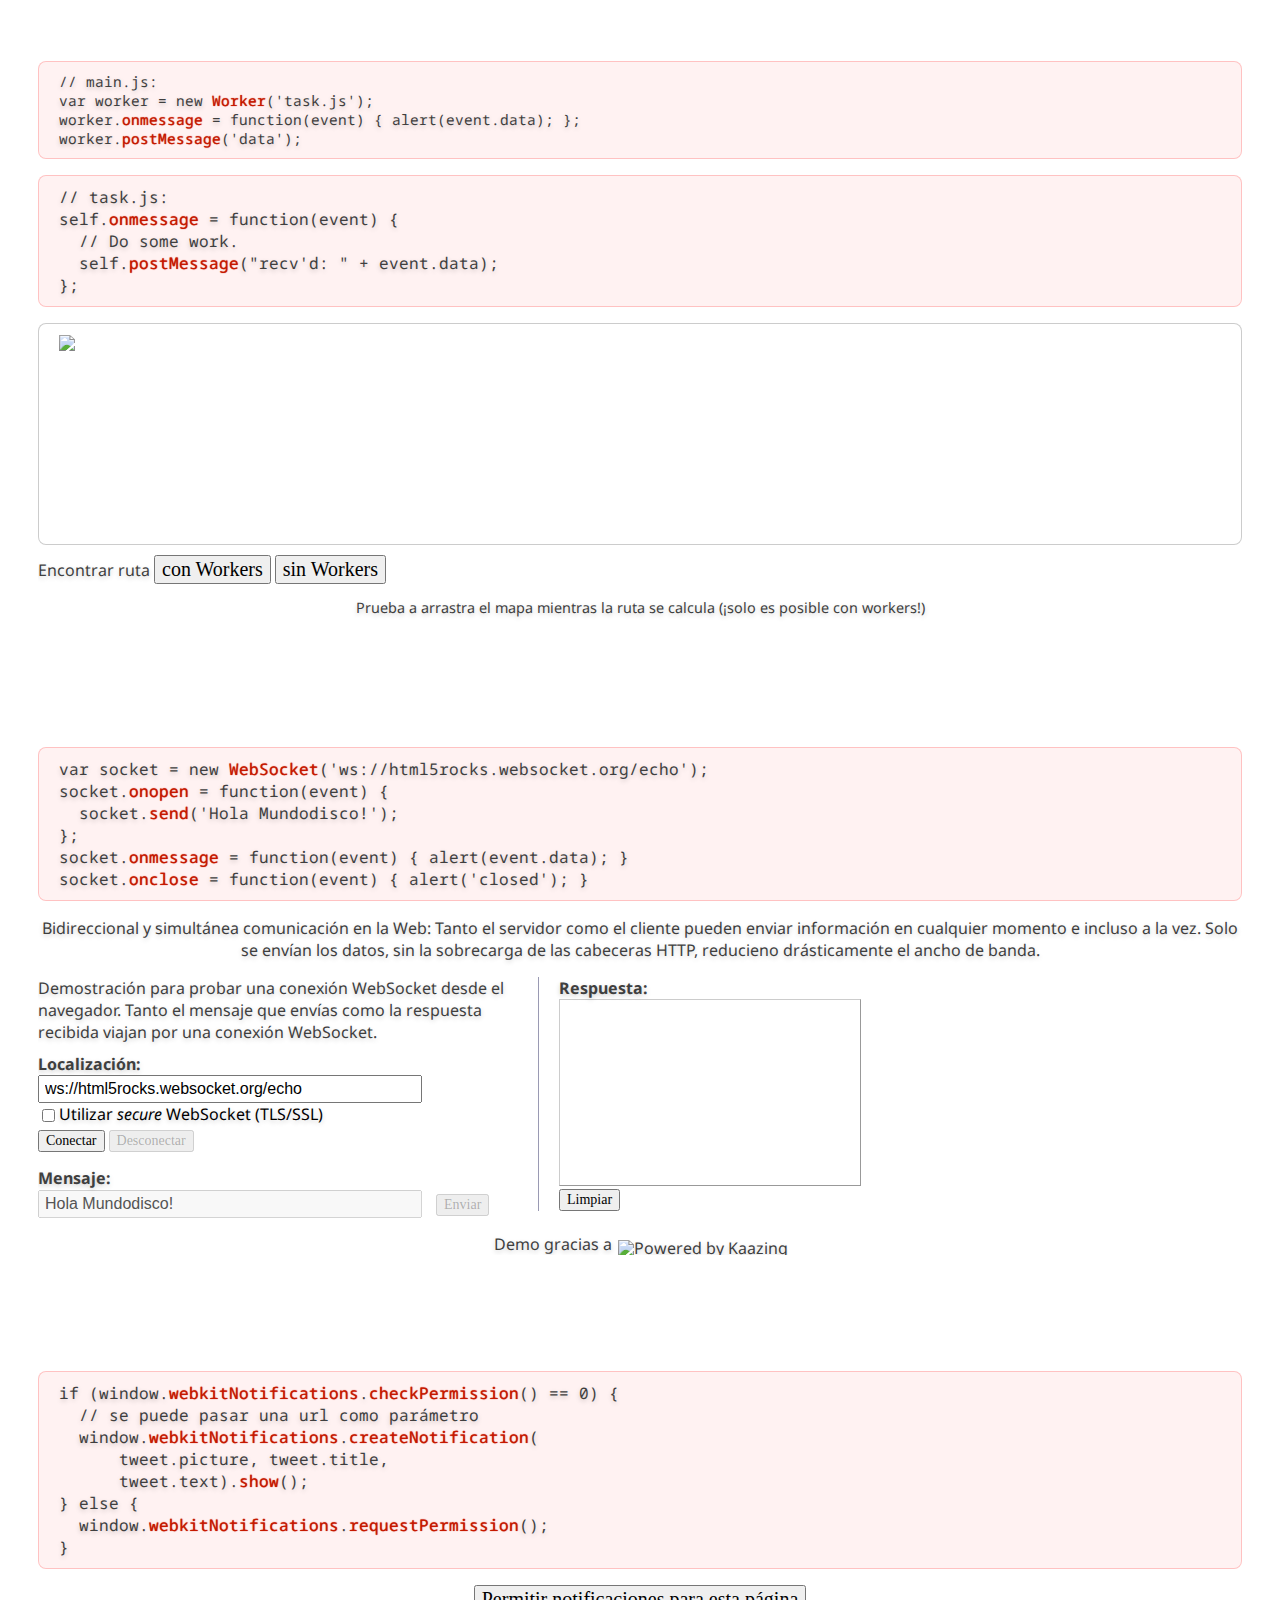
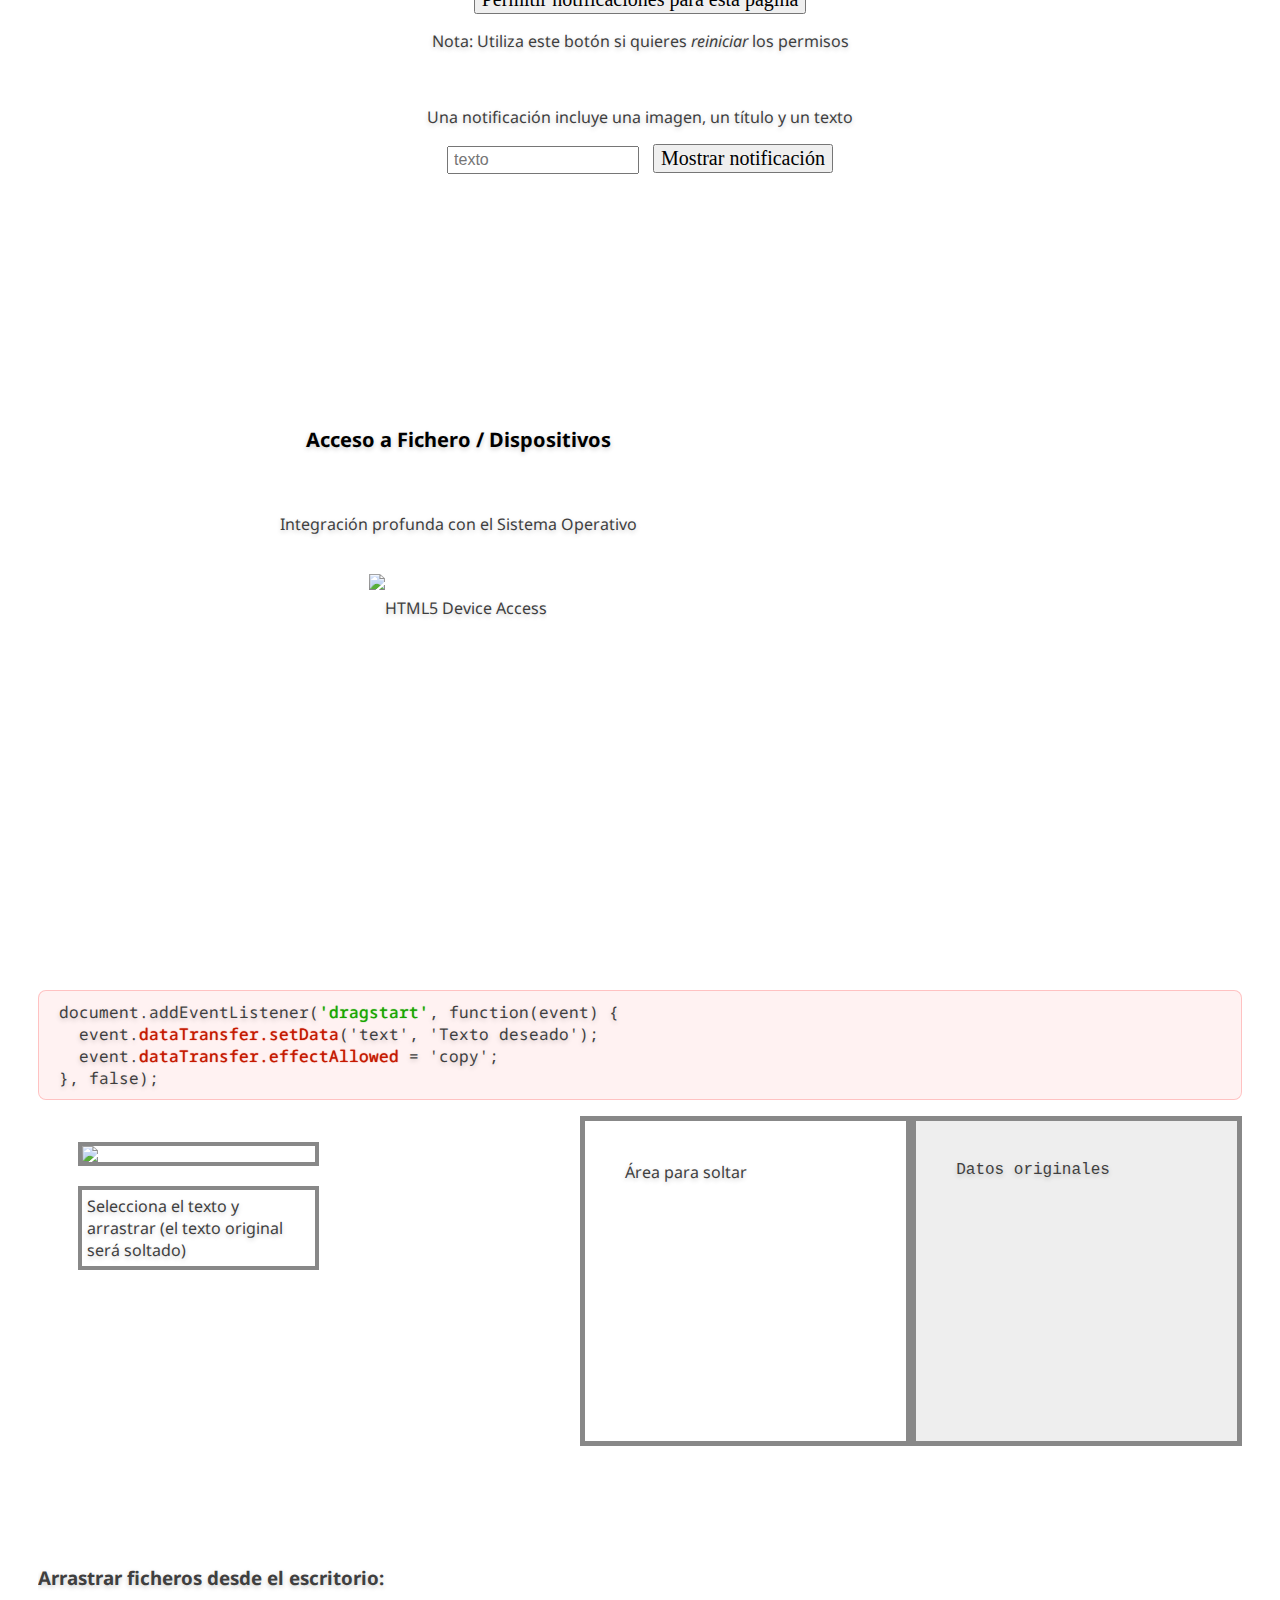
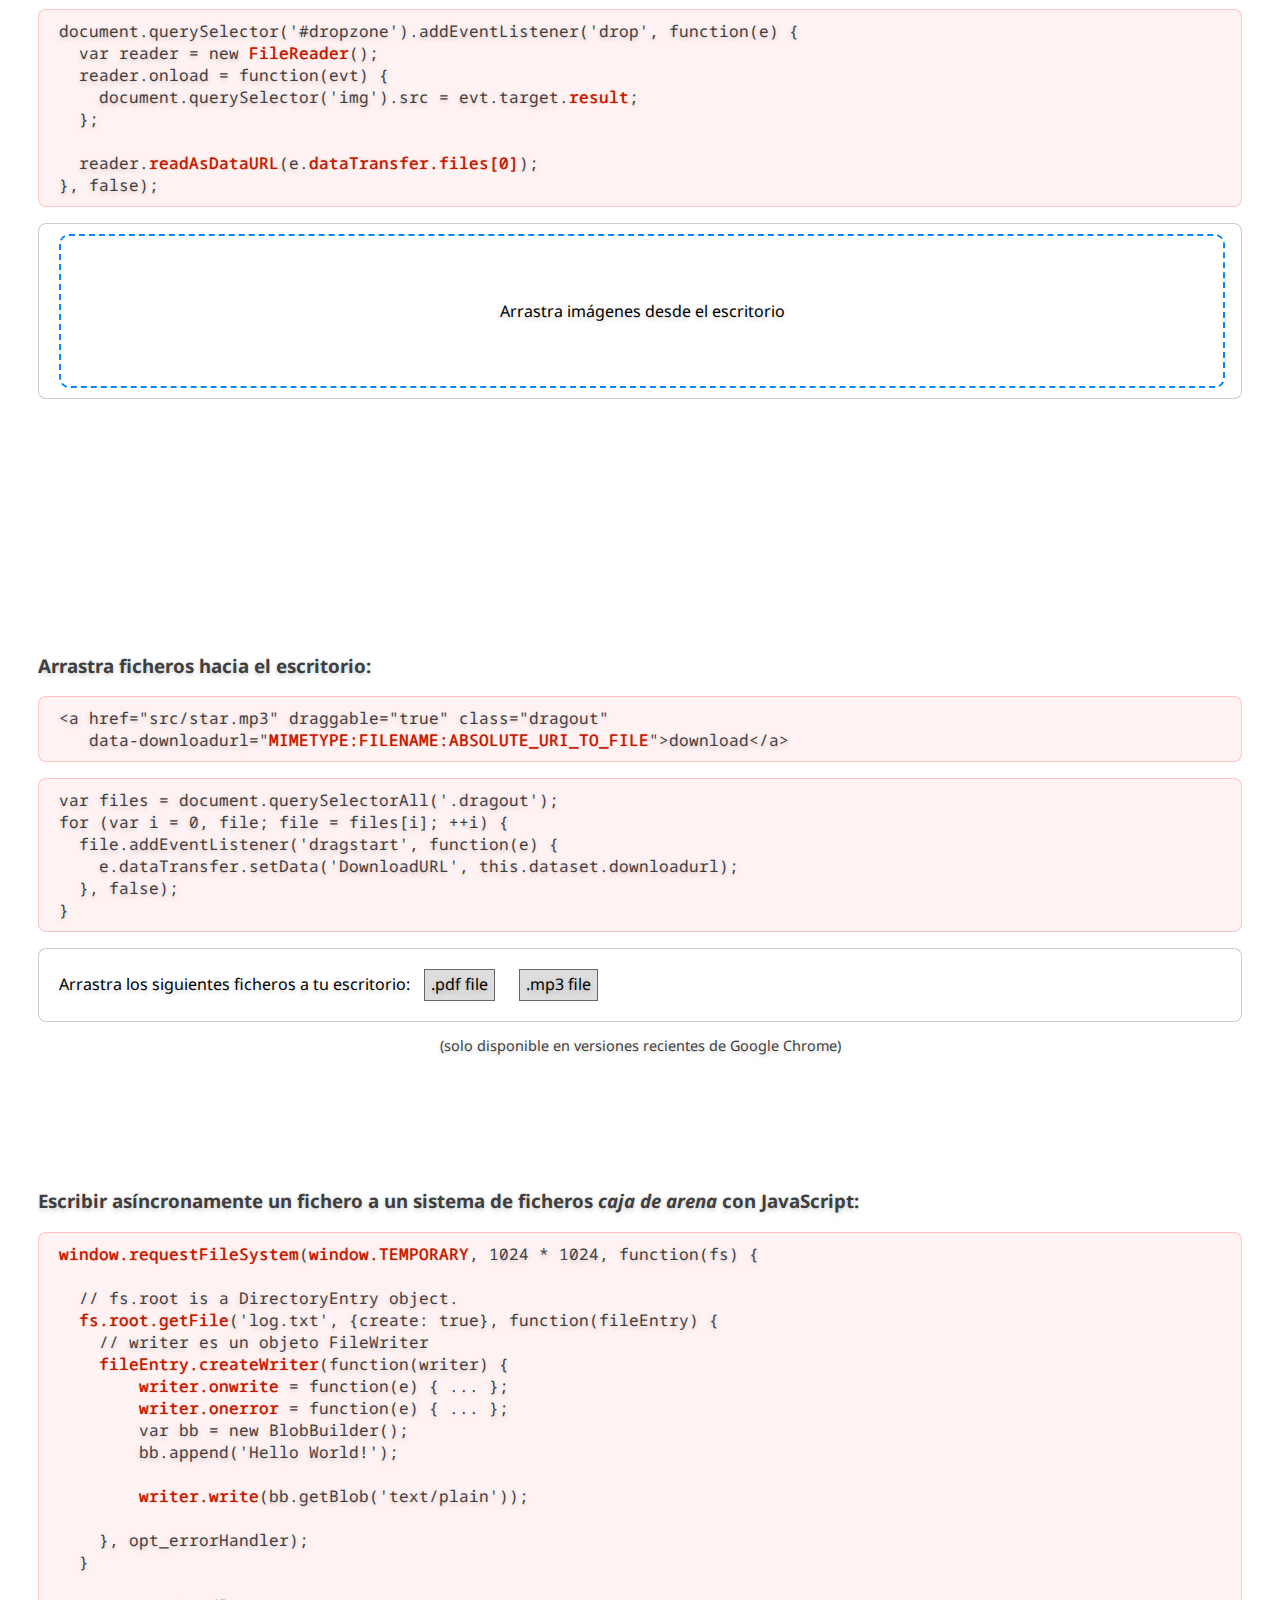
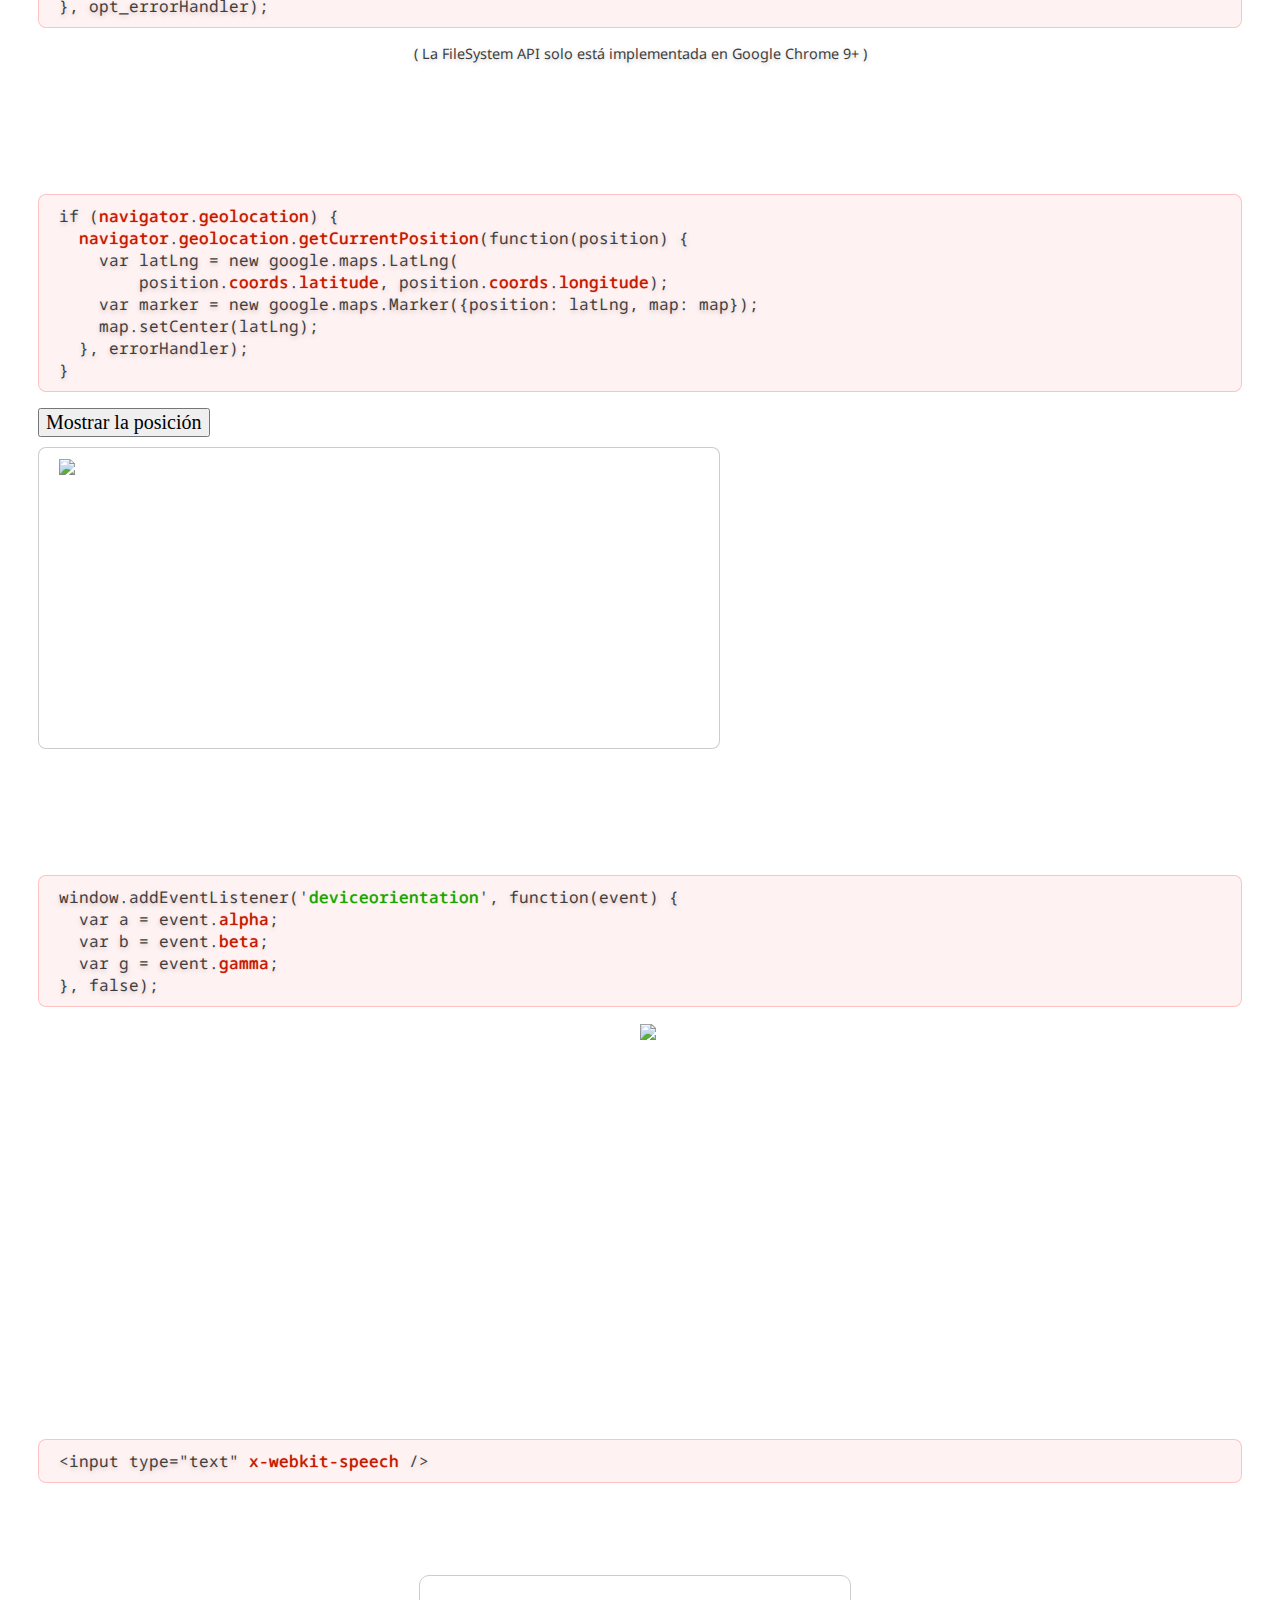
==== commit 52ebaad9: "More fixes" ====
--- a/html5.html
+++ b/html5.html
@@ -99,7 +99,7 @@
             <p><small>(<supper>*</supper> y algunas otras nuevas tecnologías web)</small></p>
             <img src="src/html5-insignia.png" />
             <p>
-              <a href="http://www.linuxonrails.com/html5">http://www.linuxonrails.com/html5</a><br />
+              <a href="http://www.linuxonrails.com/html5/html5.html">http://www.linuxonrails.com/html5/html5.html</a><br />
               <a href="https://github.com/linuxonrails/slides.html5rocks.com">https://github.com/linuxonrails/slides.html5rocks.com</a> <em>fork me!</em>
             </p>
           </section>
@@ -2983,55 +2983,172 @@
 </pre>
           </section>
         </div>
-
-
+<!--
         <div class="slide" id="browser-support">
-          <header><h1>See it today?</h1></header>
+          <header><h1>¿Quién soporta HTML5?</h1></header>
           <section>
             <ul class="bullets">
-              <li>Modern Browsers</li>
-              <li>Mobile Browsers</li>
-              <li>Chrome extensions/Firefox Jetpack/Safari extensions</li>
+              <li>Navegadores modernos</li>
+              <li>Navegadores de móviles</li>
+              <li>Soporte con extensiones de Chrome extensions/Firefox Jetpack/Safari extensions</li>
             </ul>
           </section>
         </div>
-
-
+-->
+
+<!--
         <div class="slide" id="chrome-frame">
-          <header><h1>Chrome Frame</h1></header>
+          <header><h1>Para IE6: Chrome Frame</h1></header>
           <section>
             <ul class="bullets">
-              <li>Minimal effort for bringing IE6, 7 and 8 up to the latest HTML5 technologies</li>
-              <li>Two ways to get your websites ready for Chrome Frame:</li>
+              <li>IE6, 7 y 8 con la última tecnología de HTML5</li>
+              <li>Requiere cambios necesarios:</li>
             </ul>
-            <p>Client side:</p>
+            <p>Desde el lado del cliente:</p>
             <pre>&lt;meta http-equiv="X-UA-Compatible" content="chrome=1"></pre>
-            <p>Server side:</p>
+            <p>Desde el lado del servidor:</p>
             <pre>X-UA-Compatible: chrome=1</pre>
             <p style="font-size: 30px">
-              Try to load this presentation in IE!
+              ¡Prueba a cargar la presentación con IE!
             </p>
           </section>
         </div>
-
+-->
+        <div class="slide performance">
+          <section>
+            <header>
+              <h1>¿Qué soporta el navegador?</h1>
+            </header>
+
+            <p>Una buena solución es la librería javascript <a href="http://modernizr.com/">Modernizr</a> que detecta todas las features soportadas por el navegador:</p>
+
+<pre>
+&lt;!DOCTYPE html&gt;
+&lt;html&gt;
+&lt;head&gt;
+  &lt;meta charset="utf-8"&gt;
+  &lt;title&gt;Dive Into HTML5&lt;/title&gt;
+  <b>&lt;script src="modernizr.min.js"&gt;&lt;/script&gt;</b>
+&lt;/head&gt;
+&lt;body&gt;
+  ...
+</pre>
+
+            <p>añadiendo clases al node raiz <code>html</code>: </p>
+<pre>
+&lt;html class="<b>js flexbox flexboxlegacy canvas canvastext webgl no-touch geolocation</b> [...]
+</pre>
+
+<pre>
+if (<b>Modernizr.canvas</b>) {
+  // dibujemos algunos círculos!
+} else { // no hay soporte (IE6) :(
+}
+</pre>
+          </section>
+        </div>
+
+
+        <div class="slide performance">
+          <section>
+            <header>
+              <h1>¿Qué soporta el navegador?</h1>
+            </header>
+
+            <p>Si solo vas a usar algunas features puedes tú mismo comprobar el soporte.</p>
+
+            <p>Hay varias técnicas, la mayoría de los trucos utilizan la misma técnica sencilla.</p>
+
+            <p>Por ejemplo:
+<pre>
+function supports_history_api() {
+  // Si hay soporte para <b>History API</b> entonces <code>pushState</code> no estará <code>undefined</code>
+  return !!(window.history && <b>history.pushState</b>);
+}
+</pre>
+            </p>
+
+            <p>
+              Otro ejemplo: <br />
+<pre>
+function supports_input_color() {
+  // creamos un input para pruebas
+  var i = document.createElement("input");
+  // cambiamos su atributo type
+  i.setAttribute("type", <b>"color"</b>);
+  // si el navegador lo soporta mantiene el <b>type</b> del input creado
+  return i.<b>type</b> !== "text";
+}
+</pre>
+
+            Mas información en <a href="http://diveintohtml5.info/detect.html#techniques">Dive into HTML5</a>:
+            <a href="http://diveintohtml5.info/everything.html">el apéndice para detectar casi todo</a>.
+          </p>
+          </section>
+        </div>
+
+        <div class="slide performance">
+          <section>
+            <header>
+              <h1>Soporte a toda costa</h1>
+            </header>
+
+            <p>Cuando necesitas que se soporte alguna feature en <strong>todos</strong> los navegadores:</p>
+
+            <p>
+              <a href="https://github.com/Modernizr/Modernizr/wiki/HTML5-Cross-browser-Polyfills">HTML5 Polyfills</a>
+            </p>
+
+            <p>
+              <cite>"The All-In-One Entirely-Not-Alphabetical No-Bullshit Guide to HTML5 Fallbacks"</cite>
+            </p>
+
+            <p></p>
+
+
+          </section>
+        </div>
+
+        <div class="slide">
+          <section class="middle">
+            <h2>¡Gracias a todos!</h2>
+
+            <h3>¿Alguna pregunta?<h3>
+          </section>
+        </div>
 
         <div class="slide" id="formula-outro-slide">
-          <section class="middle formula">
-            HTML5 ~=
-            <span class="html">HTML</span>
-            +
-            <span class="css">CSS</span>
-            +
-            <span class="js">JS</span>
+          <section>
+            <header>
+              <h1>
+                Introducción a HTML5
+              </h1>
+            </header>
+
             <p>
-              HTML5 <em class="stroke">=</em> Next Generation Features for Modern Web Development
+              David Moreno aka <a href="http://www.twitter.com/linuxonrails">@linuxonrails</a>
             </p>
-            <p class="resource-link">
-              <a href="http://slides.html5rocks.com">http://slides.html5rocks.com</a>
-              <a href="http://www.html5rocks.com">http://www.html5rocks.com</a>
+
+            <div class="resource-link">
+              <p>
+                Autoría original de HTML5 Rocks! <a href="http://www.html5rocks.com">http://www.html5rocks.com</a>
+              </p>
+
+              <p>
+                La charla original <a href="http://slides.html5rocks.com">http://slides.html5rocks.com</a>
+              </p>
+              <p>
+                Mi traducción <a href="https://github.com/linuxonrails/slides.html5rocks.com">https://github.com/linuxonrails/slides.html5rocks.com</a> <br />
+                <em>puedes hacer un fork y enviarme correcciones o cacharrear</em><br />
+              </p>
+
+              <p>
+                Y una versión online <a href="http://www.linuxonrails.com/html5/html5.html">http://www.linuxonrails.com/html5/html5.html</a>
+              </p>
             </p>
           </section>
         </div>
+
 
         <div id="speaker-note" class="invisible" style="display: none;"></div>
         <aside id="help" class="sidebar invisible" style="display: none;">
